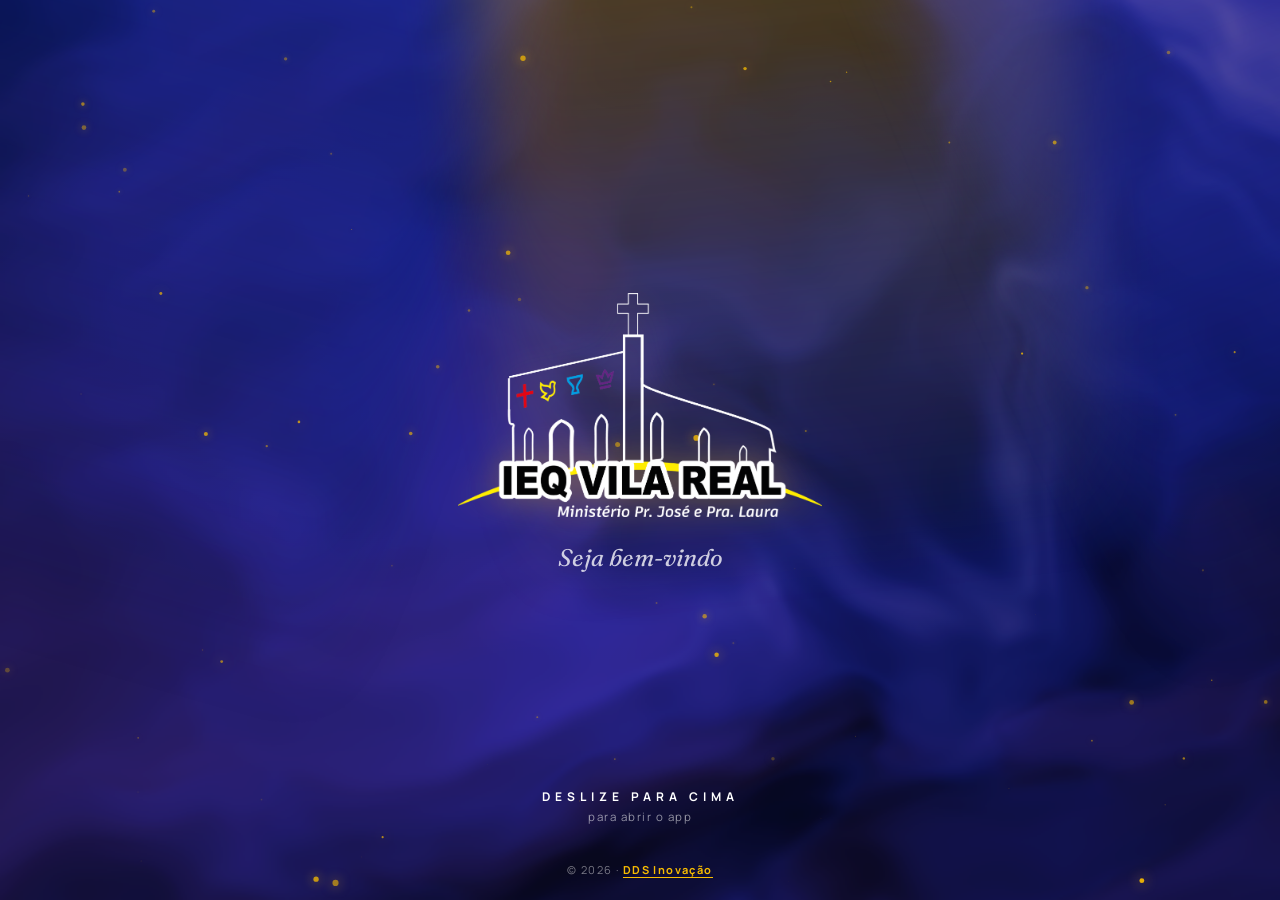
==== app/index.html @ fb71828f "Home: palavra do dia com compartilhar, aniversariantes de hoje em destaque; remove atalho do painel " ====
<!doctype html>
<html lang="pt-BR">
<head>
<meta charset="UTF-8">
<meta http-equiv="Cache-Control" content="no-cache, no-store, must-revalidate">
<meta http-equiv="Pragma" content="no-cache">
<meta http-equiv="Expires" content="0">
<meta name="viewport" content="width=device-width, initial-scale=1.0, viewport-fit=cover">
<title>IEQ Vila Real</title>
<link rel="manifest" href="manifest.json">
<meta name="theme-color" content="#3D5AFE">
<link rel="apple-touch-icon" href="assets/logo.png">
<link rel="icon" href="assets/logo.png">
<link rel="preconnect" href="https://fonts.googleapis.com">
<link rel="preconnect" href="https://fonts.gstatic.com" crossorigin>
<link href="https://fonts.googleapis.com/css2?family=Jost:wght@200;300;400;500;600&family=Plus+Jakarta+Sans:wght@400;500;600;700;800&family=Montserrat:wght@500;600;700;800&family=Inter:wght@400;500;600;700&family=Kalam:wght@400;700&family=Caveat:wght@600;700&family=Comic+Neue:wght@400;700&display=swap" rel="stylesheet">
<script>try{if(localStorage.getItem("igr_tema")!=="escuro")document.documentElement.classList.add("claro")}catch(e){document.documentElement.classList.add("claro")}</script>
<link rel="stylesheet" href="style.css?v=1792663022">
<link rel="stylesheet" href="design-v5.css?v=1792663022">
<link rel="stylesheet" href="design-v6.css?v=1792663022">
<link rel="stylesheet" href="design-v7.css?v=1792663022">
<link rel="stylesheet" href="design-v8.css?v=1792663022">
<link rel="stylesheet" href="design-v9.css?v=1792663022">
<link rel="stylesheet" href="design-v10.css?v=1792663022">
<link rel="stylesheet" href="design-v11.css?v=1792663022">
<link rel="preload" href="assets/fonts/instrument-serif-latin-400-normal.woff2" as="font" type="font/woff2" crossorigin>
<script src="https://cdn.jsdelivr.net/npm/@supabase/supabase-js@2"></script>
<script src="https://cdn.jsdelivr.net/npm/pdfjs-dist@3.11.174/build/pdf.min.js"></script>
<script src="https://cdn.jsdelivr.net/npm/jspdf@2.5.1/dist/jspdf.umd.min.js"></script>
<script src="https://cdn.jsdelivr.net/npm/html2canvas@1.4.1/dist/html2canvas.min.js"></script>
<script src="https://cdn.jsdelivr.net/npm/qrcode@1.5.3/build/qrcode.min.js"></script>
</head>
<body>
<div id="intro-overlay" aria-hidden="true">
  <canvas id="intro-aurora"></canvas>
  <canvas id="intro-canvas"></canvas>
  <div class="intro-beams"><span class="beam b1"></span><span class="beam b2"></span><span class="beam b3"></span></div>
  <div class="intro-rings"><i></i><i></i><i></i></div>
  <div class="intro-centro" id="intro-centro">
    <div class="intro-logo"><img src="assets/logo.png" alt=""></div>
    <h1 class="intro-nome" id="intro-nome"></h1>
    <svg class="intro-arco" viewBox="0 0 320 36" aria-hidden="true"><path d="M4 32 Q160 -12 316 32"/></svg>
    <p class="intro-sub" id="intro-sub"></p>
  </div>
  <div class="intro-dica"><span class="chev"><i></i><i></i><i></i></span><b>Deslize para cima</b><small>para abrir o app</small></div>
  <a class="intro-copy" href="https://ddsinovacao.com.br" target="_blank" rel="noopener">© 2026 · <u>DDS Inovação</u></a>
</div>

<svg width="0" height="0" style="position:absolute">
  <defs>
    <symbol id="i-home" viewBox="0 0 24 24"><path d="M3 11l9-8 9 8"/><path d="M5 10v10h14V10"/></symbol>
    <symbol id="i-book" viewBox="0 0 24 24"><path d="M4 5.5A2.5 2.5 0 0 1 6.5 3H12v16H6.5A2.5 2.5 0 0 0 4 21.5z"/><path d="M20 5.5A2.5 2.5 0 0 0 17.5 3H12v16h5.5A2.5 2.5 0 0 1 20 21.5z"/></symbol>
    <symbol id="i-mic" viewBox="0 0 24 24"><rect x="9" y="2" width="6" height="12" rx="3"/><path d="M5 11a7 7 0 0 0 14 0"/><line x1="12" y1="18" x2="12" y2="22"/><line x1="8" y1="22" x2="16" y2="22"/></symbol>
    <symbol id="i-heart" viewBox="0 0 24 24"><path d="M12 21s-7.5-4.6-10-9.3C.4 8.1 2.3 4.5 6 4c2-.3 3.7.6 4.8 2.2L12 7.7l1.2-1.5C14.3 4.6 16 3.7 18 4c3.7.5 5.6 4.1 4 7.7C19.5 16.4 12 21 12 21z"/></symbol>
    <symbol id="k-sun" viewBox="0 0 24 24"><circle cx="12" cy="12" r="4"/><path d="M12 3v2M12 19v2M3 12h2M19 12h2M5.6 5.6L7 7M17 17l1.4 1.4M5.6 18.4L7 17M17 7l1.4-1.4"/></symbol>
    <symbol id="k-moon" viewBox="0 0 24 24"><path d="M20 14.5A8 8 0 0 1 9.5 4a8 8 0 1 0 10.5 10.5z"/></symbol>
    <symbol id="k-share2" viewBox="0 0 24 24"><circle cx="18" cy="5.5" r="2.5"/><circle cx="6" cy="12" r="2.5"/><circle cx="18" cy="18.5" r="2.5"/><path d="M8.2 10.8l7.6-4.1M8.2 13.2l7.6 4.1"/></symbol>
    <symbol id="k-trophy" viewBox="0 0 24 24"><path d="M8 4h8v5a4 4 0 0 1-8 0V4z"/><path d="M8 6H5v1.5A3 3 0 0 0 8 10.5M16 6h3v1.5a3 3 0 0 1-3 3"/><path d="M12 13v4M8.5 20h7M10 17h4"/></symbol>
    <symbol id="k-medal" viewBox="0 0 24 24"><circle cx="12" cy="14.5" r="5"/><path d="M8.5 10L6.5 3.5h4l1.5 3 1.5-3h4L15.5 10"/><path d="M12 12.3v4.4M10.3 14.5h3.4"/></symbol>
    <symbol id="k-pin" viewBox="0 0 24 24"><path d="M12 21s-6.5-5.6-6.5-11a6.5 6.5 0 0 1 13 0c0 5.4-6.5 11-6.5 11z"/><circle cx="12" cy="10" r="2.3"/></symbol>
    <symbol id="k-download" viewBox="0 0 24 24"><path d="M12 4v11M7.5 11l4.5 4.5 4.5-4.5M5 20h14"/></symbol>
    <symbol id="k-help" viewBox="0 0 24 24"><circle cx="12" cy="12" r="9"/><path d="M9.5 9.5a2.5 2.5 0 1 1 3.6 2.2c-.7.4-1.1 1-1.1 1.8M12 16.8h.01"/></symbol>
    <symbol id="k-megaphone" viewBox="0 0 24 24"><path d="M4 10v4h3l7 4V6L7 10H4z"/><path d="M17.5 9.5a4 4 0 0 1 0 5"/></symbol>
    <symbol id="k-note" viewBox="0 0 24 24"><path d="M5 19l1-4L16.5 4.5a2 2 0 0 1 3 3L9 18l-4 1z"/></symbol>
    <symbol id="k-palette" viewBox="0 0 24 24"><path d="M12 3a9 9 0 1 0 0 18c1.2 0 1.7-.9 1.4-1.8-.4-1 .3-2.2 1.5-2.2H17a4 4 0 0 0 4-4c0-5-4-10-9-10z"/><circle cx="8" cy="11" r="1"/><circle cx="12" cy="7.5" r="1"/><circle cx="16" cy="11" r="1"/></symbol>
    <symbol id="k-lock" viewBox="0 0 24 24"><rect x="5" y="11" width="14" height="9" rx="2.5"/><path d="M8 11V8a4 4 0 0 1 8 0v3"/></symbol>
    <symbol id="k-check" viewBox="0 0 24 24"><path d="M5 12.5l4.5 4.5L19 7.5"/></symbol>
    <symbol id="k-plus" viewBox="0 0 24 24"><path d="M12 5v14M5 12h14"/></symbol>
    <symbol id="k-sparkle2" viewBox="0 0 24 24"><path d="M12 3l1.8 5.2L19 10l-5.2 1.8L12 17l-1.8-5.2L5 10l5.2-1.8z"/><path d="M19 17v4M17 19h4"/></symbol>
    <symbol id="k-clock" viewBox="0 0 24 24"><circle cx="12" cy="12" r="9"/><path d="M12 7v5l3 2"/></symbol>
    <symbol id="k-grid" viewBox="0 0 24 24"><rect x="3.5" y="3.5" width="7" height="7" rx="2"/><rect x="13.5" y="3.5" width="7" height="7" rx="2"/><rect x="3.5" y="13.5" width="7" height="7" rx="2"/><rect x="13.5" y="13.5" width="7" height="7" rx="2"/></symbol>
    <symbol id="k-trash" viewBox="0 0 24 24"><path d="M4.5 7h15M9.5 7V4.5h5V7M6.5 7l.8 12.5h9.4L17.5 7M10 11v5M14 11v5"/></symbol>
    <symbol id="k-close" viewBox="0 0 24 24"><path d="M6 6l12 12M18 6L6 18"/></symbol>
    <symbol id="k-search" viewBox="0 0 24 24"><circle cx="11" cy="11" r="6.5"/><path d="M16 16l4.5 4.5"/></symbol>
    <symbol id="k-bible" viewBox="0 0 24 24"><path d="M6 3h11a2 2 0 0 1 2 2v15H8a2 2 0 0 1-2-2V3z"/><path d="M6 18a2 2 0 0 1 2-2h11"/><path d="M12.5 6v6M10.5 8h4"/></symbol>
    <symbol id="k-study" viewBox="0 0 24 24"><path d="M3 5.5C5.2 4.5 8.2 4.6 12 6.6c3.8-2 6.8-2.1 9-1.1v13c-2.2-1-5.2-.9-9 1.1-3.8-2-6.8-2.1-9-1.1z"/><path d="M12 6.6v13"/></symbol>
    <symbol id="k-diary" viewBox="0 0 24 24"><rect x="5" y="3" width="14" height="18" rx="2.5"/><path d="M12 15.4s-3.2-2-3.2-4.2a1.8 1.8 0 0 1 3.2-1.1 1.8 1.8 0 0 1 3.2 1.1c0 2.2-3.2 4.2-3.2 4.2z"/></symbol>
    <symbol id="k-books" viewBox="0 0 24 24"><rect x="3.5" y="4" width="4.5" height="16" rx="1.2"/><rect x="9.5" y="6" width="4.5" height="14" rx="1.2"/><path d="M16.4 8.6l3.7-1 2.4 10.6-3.7 1z"/></symbol>
    <symbol id="k-camera" viewBox="0 0 24 24"><path d="M4 8h3l1.6-2.2h6.8L17 8h3a1 1 0 0 1 1 1v9a1 1 0 0 1-1 1H4a1 1 0 0 1-1-1V9a1 1 0 0 1 1-1z"/><circle cx="12" cy="13" r="3.6"/></symbol>
    <symbol id="k-gallery" viewBox="0 0 24 24"><rect x="3" y="4" width="18" height="16" rx="3"/><circle cx="9" cy="10" r="1.6"/><path d="M4 18l5-5 4 4 3-3 4 4"/></symbol>
    <symbol id="k-event" viewBox="0 0 24 24"><rect x="3" y="5" width="18" height="16" rx="3"/><path d="M3 10h18M8 3v4M16 3v4"/><circle cx="16" cy="16" r="2.7"/><path d="M16 14.7V16l.9.6"/></symbol>
    <symbol id="k-calendar" viewBox="0 0 24 24"><rect x="3" y="5" width="18" height="16" rx="3"/><path d="M3 10h18M8 3v4M16 3v4M8 14h2M12 14h2M16 14h.01M8 17.5h2M12 17.5h2"/></symbol>
    <symbol id="k-people" viewBox="0 0 24 24"><circle cx="9" cy="8" r="3.2"/><path d="M3 20c.4-3.6 3-5.5 6-5.5s5.6 1.9 6 5.5"/><circle cx="17.5" cy="9" r="2.4"/><path d="M17 14.2c2.4.2 3.9 1.8 4.3 4.3"/></symbol>
    <symbol id="k-church" viewBox="0 0 24 24"><path d="M12 2v4M10 4h4"/><path d="M12 6l5 4v10H7V10z"/><path d="M3 20v-7l4-3M21 20v-7l-4-3"/><path d="M10 20v-4a2 2 0 0 1 4 0v4"/></symbol>
    <symbol id="k-live" viewBox="0 0 24 24"><rect x="3" y="6" width="13" height="12" rx="3"/><path d="M16 10.5l5-3v9l-5-3"/></symbol>
    <symbol id="k-handheart" viewBox="0 0 24 24"><path d="M2.5 15.5l4.2-1.2 4 1.6 5-1.5a1.7 1.7 0 0 1 .7 3.2L11 20.2l-5-1-3.5.6z"/><path d="M14 11.2s-3.2-1.9-3.2-4a1.8 1.8 0 0 1 3.2-1.1 1.8 1.8 0 0 1 3.2 1.1c0 2.1-3.2 4-3.2 4z"/></symbol>
    <symbol id="k-chat" viewBox="0 0 24 24"><path d="M4 5h16a1 1 0 0 1 1 1v10a1 1 0 0 1-1 1H10l-5 4v-4H4a1 1 0 0 1-1-1V6a1 1 0 0 1 1-1z"/><path d="M8 10h8M8 13h5"/></symbol>
    <symbol id="k-cross" viewBox="0 0 24 24"><circle cx="12" cy="12" r="8.6" fill="currentColor" fill-opacity=".2" stroke="none"/><path d="M12 5.5v13M8 10h8"/><path d="M4.6 4.8l1.7 1.7M19.4 4.8l-1.7 1.7M2.8 12h1.6M19.6 12h1.6"/></symbol>
    <symbol id="k-ticket" viewBox="0 0 24 24"><path d="M4 8.2A2.2 2.2 0 0 1 6.2 6h11.6A2.2 2.2 0 0 1 20 8.2v1.6a2.2 2.2 0 0 0 0 4.4v1.6a2.2 2.2 0 0 1-2.2 2.2H6.2A2.2 2.2 0 0 1 4 15.8v-1.6a2.2 2.2 0 0 0 0-4.4z" fill="currentColor" fill-opacity=".2"/><path d="M14.5 6.5v2M14.5 11v2M14.5 15.5v2"/><path d="M9 10.2l.7 1.4 1.5.2-1.1 1 .3 1.5L9 13.6l-1.4.7.3-1.5-1.1-1 1.5-.2z" stroke-width="1.2"/></symbol>
    <symbol id="k-enter" viewBox="0 0 24 24"><path d="M14 4.5h3.6A2.4 2.4 0 0 1 20 6.9v10.2a2.4 2.4 0 0 1-2.4 2.4H14" fill="currentColor" fill-opacity=".2"/><path d="M4 12h10.5M10.8 8.3L14.5 12l-3.7 3.7"/></symbol>
    <symbol id="k-megaphone2" viewBox="0 0 24 24"><path d="M4 10.5v3a1.5 1.5 0 0 0 1.5 1.5H7l8 4.5v-15L7 9H5.5A1.5 1.5 0 0 0 4 10.5z" fill="currentColor" fill-opacity=".2"/><path d="M7 15l1.2 4.2h2.1L9.4 15.7M18.5 9.5a3.5 3.5 0 0 1 0 5"/></symbol>
    <symbol id="k-photos" viewBox="0 0 24 24"><rect x="3" y="5" width="18" height="14" rx="3" fill="currentColor" fill-opacity=".2"/><circle cx="8.5" cy="10" r="1.7"/><path d="M3.5 17l5-4.5 4 3.5 3-2.5 5 4.5"/></symbol>
    <symbol id="k-bubble" viewBox="0 0 24 24"><path d="M4 6.5A2.5 2.5 0 0 1 6.5 4h11A2.5 2.5 0 0 1 20 6.5v7a2.5 2.5 0 0 1-2.5 2.5H11l-4.5 3.8V16A2.5 2.5 0 0 1 4 13.5z" fill="currentColor" fill-opacity=".2"/><path d="M8.5 9.5h7M8.5 12.5h4.5"/></symbol>
    <symbol id="k-eye" viewBox="0 0 24 24"><path d="M2.5 12S6 5.5 12 5.5 21.5 12 21.5 12 18 18.5 12 18.5 2.5 12 2.5 12z"/><circle cx="12" cy="12" r="3"/></symbol>
    <symbol id="k-clipboard" viewBox="0 0 24 24"><rect x="5" y="4.5" width="14" height="16.5" rx="2.5"/><path d="M9 4.5h6v2.5H9z"/><path d="M8.5 12h7M8.5 16h4.5"/></symbol>
    <symbol id="k-file" viewBox="0 0 24 24"><path d="M6 3h8l4 4v14H6z"/><path d="M14 3v4h4M9 13h6M9 17h6"/></symbol>
    <symbol id="k-coin" viewBox="0 0 24 24"><circle cx="12" cy="12" r="8.5"/><path d="M14.5 9.2c-.5-.8-1.4-1.2-2.5-1.2-1.4 0-2.300.7-2.300 1.7 0 2.4 5 1.100 5 3.7 0 1.100-1 1.800-2.6 1.800-1.100 0-2.100-.4-2.7-1.2M12 6.5V8M12 16v1.5"/></symbol>
    <symbol id="k-calplus" viewBox="0 0 24 24"><rect x="3" y="5" width="18" height="16" rx="3"/><path d="M3 10h18M8 3v4M16 3v4M12 13v5M9.5 15.5h5"/></symbol>
    <symbol id="k-nav" viewBox="0 0 24 24"><path d="M12 3l7 17-7-4-7 4z" fill="currentColor" fill-opacity=".2"/></symbol>
    <symbol id="k-chevron" viewBox="0 0 24 24"><path d="M9 5l7 7-7 7"/></symbol>
    <symbol id="i-share" viewBox="0 0 24 24"><circle cx="18" cy="5" r="3"/><circle cx="6" cy="12" r="3"/><circle cx="18" cy="19" r="3"/><path d="M8.6 10.5l6.8-4M8.6 13.5l6.8 4"/></symbol>
    <symbol id="i-bell" viewBox="0 0 24 24"><path d="M6 8a6 6 0 0 1 12 0c0 7 3 9 3 9H3s3-2 3-9"/><path d="M10 21a2 2 0 0 0 4 0"/></symbol>
    <symbol id="i-user" viewBox="0 0 24 24"><circle cx="12" cy="8" r="4"/><path d="M4 21c0-4.4 3.6-7 8-7s8 2.6 8 7"/></symbol>
    <symbol id="i-file" viewBox="0 0 24 24"><path d="M6 2h9l5 5v15H6z"/><line x1="9" y1="13" x2="15" y2="13"/><line x1="9" y1="17" x2="15" y2="17"/></symbol>
    <symbol id="i-play" viewBox="0 0 24 24"><polygon points="7,4 20,12 7,20"/></symbol>
    <symbol id="i-sparkle" viewBox="0 0 24 24"><path d="M12 2l1.8 6.2L20 10l-6.2 1.8L12 18l-1.8-6.2L4 10l6.2-1.8z"/></symbol>
    <symbol id="i-arrowleft" viewBox="0 0 24 24"><line x1="19" y1="12" x2="5" y2="12"/><path d="M11 18l-6-6 6-6"/></symbol>
    <symbol id="i-plus" viewBox="0 0 24 24"><line x1="12" y1="5" x2="12" y2="19"/><line x1="5" y1="12" x2="19" y2="12"/></symbol>
    <symbol id="i-logout" viewBox="0 0 24 24"><path d="M9 21H5a2 2 0 0 1-2-2V5a2 2 0 0 1 2-2h4"/><path d="M16 17l5-5-5-5"/><line x1="21" y1="12" x2="9" y2="12"/></symbol>
    <symbol id="i-music" viewBox="0 0 24 24"><path d="M9 18V5l12-2v13"/><circle cx="6" cy="18" r="3"/><circle cx="18" cy="16" r="3"/></symbol>
    <symbol id="i-menu" viewBox="0 0 24 24"><line x1="3" y1="6" x2="21" y2="6"/><line x1="3" y1="12" x2="21" y2="12"/><line x1="3" y1="18" x2="21" y2="18"/></symbol>
    <symbol id="i-camera" viewBox="0 0 24 24"><path d="M4 8h3l2-3h6l2 3h3v12H4z"/><circle cx="12" cy="14" r="4"/></symbol>
    <symbol id="i-instagram" viewBox="0 0 24 24"><rect x="3" y="3" width="18" height="18" rx="5"/><circle cx="12" cy="12" r="4"/><circle cx="17.5" cy="6.5" r="1"/></symbol>
    <symbol id="i-download" viewBox="0 0 24 24"><path d="M12 3v12"/><path d="M7 10l5 5 5-5"/><path d="M5 21h14"/></symbol>
    <symbol id="i-mappin" viewBox="0 0 24 24"><path d="M12 21s-7-6.2-7-11a7 7 0 0 1 14 0c0 4.8-7 11-7 11z"/><circle cx="12" cy="10" r="2.5"/></symbol>
    <symbol id="i-phone" viewBox="0 0 24 24"><path d="M6.6 10.8c1.4 2.9 3.7 5.2 6.6 6.6l2.2-2.2c.3-.3.7-.4 1.1-.3 1.2.4 2.5.6 3.8.6.6 0 1 .4 1 1v3.5c0 .6-.4 1-1 1C10.6 21 3 13.4 3 4c0-.6.4-1 1-1h3.5c.6 0 1 .4 1 1 0 1.3.2 2.6.6 3.8.1.4 0 .8-.3 1.1z"/></symbol>
    <symbol id="i-facebook" viewBox="0 0 24 24"><path d="M14 9h3V6h-3c-2 0-3.5 1.5-3.5 3.5V12H8v3h2.5v6h3v-6H16l.5-3h-3V9.8c0-.5.3-.8.8-.8z"/></symbol>
    <symbol id="i-whatsapp" viewBox="0 0 24 24"><path d="M4 20l1.3-4.7A8 8 0 1 1 9 18.5z"/><path d="M8.5 9c0 3.5 3 6.5 6.5 6.5"/></symbol>
    <symbol id="i-settings" viewBox="0 0 24 24"><circle cx="12" cy="12" r="3"/><path d="M19.4 15a1.7 1.7 0 0 0 .34 1.87l.06.06a2 2 0 1 1-2.83 2.83l-.06-.06a1.7 1.7 0 0 0-1.87-.34 1.7 1.7 0 0 0-1.04 1.56V21a2 2 0 0 1-4 0v-.09A1.7 1.7 0 0 0 9 19.36a1.7 1.7 0 0 0-1.87.34l-.06.06a2 2 0 1 1-2.83-2.83l.06-.06a1.7 1.7 0 0 0 .34-1.87 1.7 1.7 0 0 0-1.56-1.04H3a2 2 0 0 1 0-4h.09A1.7 1.7 0 0 0 4.64 9a1.7 1.7 0 0 0-.34-1.87l-.06-.06a2 2 0 1 1 2.83-2.83l.06.06a1.7 1.7 0 0 0 1.87.34H9a1.7 1.7 0 0 0 1.04-1.56V3a2 2 0 0 1 4 0v.09a1.7 1.7 0 0 0 1.04 1.56 1.7 1.7 0 0 0 1.87-.34l.06-.06a2 2 0 1 1 2.83 2.83l-.06.06a1.7 1.7 0 0 0-.34 1.87V9a1.7 1.7 0 0 0 1.56 1.04H21a2 2 0 0 1 0 4h-.09a1.7 1.7 0 0 0-1.56 1.04z"/></symbol>
    <symbol id="i-calendar" viewBox="0 0 24 24"><rect x="3" y="5" width="18" height="16" rx="2"/><path d="M8 3v4M16 3v4M3 10h18"/></symbol>
    <symbol id="i-chat" viewBox="0 0 24 24"><path d="M4 4h16v12H8l-4 4z"/></symbol>
    <symbol id="i-bass-guitar" viewBox="0 0 48 48">
      <!-- headstock -->
      <rect x="20.5" y="2" width="4" height="7" rx="1.3" fill="#5C4033"/>
      <circle cx="18.3" cy="3.2" r="1.5" fill="#D9A441"/>
      <circle cx="18.3" cy="6.8" r="1.5" fill="#D9A441"/>
      <circle cx="26.7" cy="3.2" r="1.5" fill="#D9A441"/>
      <circle cx="26.7" cy="6.8" r="1.5" fill="#D9A441"/>
      <!-- long neck -->
      <rect x="21.3" y="9" width="2.4" height="22" fill="#8A5A34"/>
      <rect x="21.6" y="9" width="0.5" height="22" fill="#C89566"/>
      <!-- body (single-cutaway solid body, distinct from the acoustic guitar emoji) -->
      <path d="M13 30c-3 3-3 9 2 12.5 5.5 3.8 12.5 3.8 16 0 3.5-3.5 3.7-8.5 1-11.5-2.2-2.5-5.5-3-8-1.2-2-2.3-6.7-3.2-11-.3z" fill="#E0662E"/>
      <path d="M13 30c-3 3-3 9 2 12.5 5.5 3.8 12.5 3.8 16 0 3.5-3.5 3.7-8.5 1-11.5" fill="none" stroke="#B84A1C" stroke-width="0.6"/>
      <circle cx="27" cy="38" r="3.4" fill="#3A2317"/>
      <circle cx="27" cy="38" r="1.6" fill="#171717"/>
      <!-- 4 strings, matching a bass -->
      <line x1="21.9" y1="9" x2="21.9" y2="41" stroke="#EDEDED" stroke-width="0.35"/>
      <line x1="22.5" y1="9" x2="22.5" y2="41" stroke="#EDEDED" stroke-width="0.35"/>
      <line x1="23.1" y1="9" x2="23.1" y2="41" stroke="#EDEDED" stroke-width="0.35"/>
      <line x1="23.7" y1="9" x2="23.7" y2="41" stroke="#EDEDED" stroke-width="0.35"/>
    </symbol>
    <filter id="rm-rough0" x="-25%" y="-25%" width="150%" height="150%">
      <feTurbulence type="fractalNoise" baseFrequency="0.045 0.09" numOctaves="2" seed="2" result="n"/>
      <feDisplacementMap in="SourceGraphic" in2="n" scale="7"/>
    </filter>
    <filter id="rm-rough1" x="-25%" y="-25%" width="150%" height="150%">
      <feTurbulence type="fractalNoise" baseFrequency="0.05 0.1" numOctaves="2" seed="7" result="n"/>
      <feDisplacementMap in="SourceGraphic" in2="n" scale="8"/>
    </filter>
    <filter id="rm-rough2" x="-25%" y="-25%" width="150%" height="150%">
      <feTurbulence type="fractalNoise" baseFrequency="0.04 0.08" numOctaves="2" seed="14" result="n"/>
      <feDisplacementMap in="SourceGraphic" in2="n" scale="9"/>
    </filter>
    <filter id="rm-rough3" x="-25%" y="-25%" width="150%" height="150%">
      <feTurbulence type="fractalNoise" baseFrequency="0.055 0.095" numOctaves="2" seed="21" result="n"/>
      <feDisplacementMap in="SourceGraphic" in2="n" scale="6"/>
    </filter>
  </defs>
</svg>

<div id="app">

  <div id="tela-carregando-inicial" style="position:fixed;inset:0;background:var(--bg);display:flex;flex-direction:column;align-items:center;justify-content:center;gap:22px;z-index:999;">
    <img src="assets/logo.png" alt="" style="width:150px;height:150px;object-fit:contain;">
    <div style="width:160px;height:5px;border-radius:999px;background:var(--line);overflow:hidden;">
      <div style="width:40%;height:100%;border-radius:999px;background:var(--brand);animation:barraCarregando 1.1s ease-in-out infinite;"></div>
    </div>
  </div>
  <style>@keyframes barraCarregando{0%{transform:translateX(-100%);}100%{transform:translateX(350%);}}</style>

  <!-- ============ BARRA SUPERIOR GLOBAL ============ -->
  <header class="appbar">
    <button class="appbar-btn" id="btn-abrir-drawer" aria-label="Menu"><svg class="icon"><use href="#i-menu"/></svg></button>
    <div class="appbar-brand">
      <img src="assets/logo.png" alt="logo" id="appbar-logo">
      <span id="appbar-nome">Igreja</span>
    </div>
    <button class="appbar-btn" id="btn-abrir-perfil" aria-label="Perfil"><svg class="icon"><use href="#i-user"/></svg></button>
  </header>

  <div class="a2hs" style="display:none;" data-close-a2hs>
    <div class="icn"><svg class="icon" width="14" height="14"><use href="#i-plus"/></svg></div>
    <div style="flex:1;">
      <strong>Adicione à tela inicial</strong><span class="a2hs-texto"></span>
      <button id="btn-instalar-agora" style="display:none;margin-top:8px;background:#fff;color:var(--brand);border:none;border-radius:8px;padding:8px 14px;font-weight:700;font-size:12.5px;cursor:pointer;">📲 Instalar agora</button>
    </div>
    <button data-close-a2hs aria-label="Fechar">✕</button>
  </div>

  <!-- ============ MENU LATERAL ============ -->
  <div class="drawer-overlay" id="drawer-overlay"></div>

  <!-- ============ VISUALIZADOR DE FOTOS (LIGHTBOX) ============ -->
  <div class="lightbox-overlay" id="lightbox-overlay">
    <button class="lightbox-fechar" id="lightbox-fechar" aria-label="Fechar">✕</button>
    <button class="lightbox-nav lightbox-prev" id="lightbox-prev" aria-label="Anterior">‹</button>
    <img id="lightbox-img" src="" alt="">
    <button class="lightbox-nav lightbox-next" id="lightbox-next" aria-label="Próxima">›</button>
    <div class="lightbox-rodape">
      <span id="lightbox-contador"></span>
      <a id="lightbox-baixar" href="#" download class="btn btn-primary" style="width:auto;padding:9px 18px;font-size:12.5px;">📥 Baixar</a>
    </div>
  </div>

  <!-- ============ MODAL ANIVERSARIANTE ============ -->
  <div class="modal-overlay" id="modal-aniversariante">
    <div class="modal-card">
      <button class="modal-fechar" id="aniv-modal-fechar" aria-label="Fechar">✕</button>
      <div id="aniv-modal-conteudo"></div>
    </div>
  </div>

  <!-- ============ AJUSTAR FOTO DE PERFIL ============ -->
  <div class="foto-editor-overlay" id="foto-editor-overlay">
    <div class="foto-editor-box">
      <p class="foto-editor-titulo">Ajuste o enquadramento</p>
      <div class="foto-editor-viewport" id="foto-editor-viewport">
        <img id="foto-editor-img" draggable="false" alt="">
      </div>
      <input type="range" id="foto-editor-zoom" min="100" max="300" value="100">
      <p class="hint" style="text-align:center;margin:2px 0 14px;">Arraste pra posicionar · use a barra pra dar zoom</p>
      <div class="foto-editor-botoes">
        <button type="button" class="btn btn-ghost" id="foto-editor-cancelar">Cancelar</button>
        <button type="button" class="btn btn-primary" id="foto-editor-salvar">Salvar</button>
      </div>
    </div>
  </div>

  <nav class="drawer" id="drawer">
    <div class="drawer-hero">
      <button class="drawer-x" data-close-drawer aria-label="Fechar"><svg class="icon"><use href="#k-close"/></svg></button>
      <img class="drawer-logo" src="assets/logo-branca.png" alt="">
      <span class="drawer-brand-nome" id="drawer-nome">Igreja</span>
    </div>
    <div class="drawer-lista">
      <button class="drawer-item" id="drawer-inicio" data-nav="tela-visitante" data-close-drawer><span class="di-ic c0"><svg class="icon"><use href="#i-home"/></svg></span><span class="di-tx"><b>Início</b><small>Página principal</small></span></button>
      <button class="drawer-item" data-nav="tela-login" data-close-drawer><span class="di-ic c1"><svg class="icon"><use href="#i-user"/></svg></span><span class="di-tx"><b>Entrar</b><small>Sou membro</small></span></button>
      <button class="drawer-item" id="drawer-admin" data-nav="tela-admin-login" data-close-drawer><span class="di-ic c4"><svg class="icon"><use href="#i-settings"/></svg></span><span class="di-tx"><b>Administração</b><small>Acesso da liderança</small></span></button>
    </div>
    <button class="drawer-tema" id="btn-tema" type="button" aria-label="Trocar aparência"><span class="dt-ic"><svg class="icon"><use href="#k-sun"/></svg></span><span class="dt-tx"><b>Aparência</b><small id="tema-rotulo">Claro</small></span><span class="dt-sw"><i></i></span></button>
    <p class="dds-copy">© 2026 · <a href="https://ddsinovacao.com.br" target="_blank" rel="noopener">DDS Inovação</a><small>Todos os direitos reservados</small></p>
  </nav>

  <!-- ============ VISITANTE ============ -->
  <div class="screen" id="tela-visitante">
    <div class="scroll no-nav">
      <div class="hero-boasvindas">
        <span class="emoji-boasvindas">🙌</span>
        <span class="tag">Área do visitante</span>
        <h1>Que alegria ter você aqui!</h1>
        <p>Fica à vontade pra ver os horários e avisos aqui embaixo. E se quiser receber as novidades da igreja no seu WhatsApp, é só deixar seu contato — leva 10 segundos 💛</p>
        <a href="#form-visitante" class="cta">Quero deixar meu contato ↓</a>
      </div>

      <div class="quicklinks">
        <a href="#secao-cultos" class="quicklink"><span class="quicklink-ic"><svg class="icon"><use href="#k-cross"/></svg></span>Cultos</a>
        <a href="#secao-avisos" class="quicklink"><span class="quicklink-ic"><svg class="icon"><use href="#k-megaphone2"/></svg></span>Avisos</a>
        <button class="quicklink" data-nav="tela-fotos"><span class="quicklink-ic"><svg class="icon"><use href="#k-photos"/></svg></span>Fotos</button>
        <button class="quicklink" data-nav="tela-eventos"><span class="quicklink-ic"><svg class="icon"><use href="#k-ticket"/></svg></span>Eventos</button>
        <button class="quicklink" data-nav="tela-calendario"><span class="quicklink-ic"><svg class="icon"><use href="#k-calendar"/></svg></span>Calendário</button>
        <button class="quicklink" data-nav="tela-biblia"><span class="quicklink-ic"><svg class="icon"><use href="#k-bible"/></svg></span>Bíblia</button>
        <button class="quicklink" data-nav="tela-biblioteca"><span class="quicklink-ic"><svg class="icon"><use href="#k-books"/></svg></span>Livros</button>
        <button class="quicklink" data-nav="tela-sobre-igreja"><span class="quicklink-ic"><svg class="icon"><use href="#k-church"/></svg></span>Sobre a igreja</button>
        <button class="quicklink" data-nav="tela-camera-jerusalem"><span class="quicklink-ic"><svg class="icon"><use href="#k-live"/></svg></span>Câmera ao vivo</button>
        <a href="#form-visitante" class="quicklink"><span class="quicklink-ic"><svg class="icon"><use href="#k-bubble"/></svg></span>Contato</a>
        <button class="quicklink" data-nav="tela-login"><span class="quicklink-ic"><svg class="icon"><use href="#k-enter"/></svg></span>Entrar / Cadastro</button>
      </div>

      <div class="section-label" id="secao-cultos"><b>Cultos desta semana</b></div>
      <div id="lista-cultos"><p class="hint"><span class="loading-dot"></span> carregando...</p></div>

      <div class="section-label" id="secao-avisos"><b>Avisos</b></div>
      <div id="visitante-avisos"><p class="hint"><span class="loading-dot"></span> carregando...</p></div>

      <div class="section-label"><b>Fotos</b><a class="linklike" data-nav="tela-fotos" style="font-size:12px;">Ver todas →</a></div>
      <div id="visitante-fotos-preview"></div>

      <div class="section-label"><b>Deixe seu contato</b></div>
      <div class="card">
        <form id="form-visitante">
          <div class="field"><label>Seu nome</label><input id="visitante-nome" required placeholder="Como você gosta de ser chamado(a)"></div>
          <div class="field"><label>WhatsApp</label><input id="visitante-telefone" required placeholder="(41) 9 0000-0000"></div>
          <div class="field"><label>Data de nascimento</label><input id="visitante-nascimento" type="date" required></div>
          <div class="field"><label>Gênero</label>
            <select id="visitante-genero" required>
              <option value="">Selecione</option>
              <option value="M">Masculino</option>
              <option value="F">Feminino</option>
            </select>
          </div>
          <div class="field" style="margin-bottom:6px;"><label>Estado civil</label>
            <select id="visitante-estado-civil" required>
              <option value="">Selecione</option>
              <option value="solteiro">Solteiro(a)</option>
              <option value="casado">Casado(a)</option>
            </select>
          </div>
          <div class="field" style="position:relative;"><label>Quem te convidou? (opcional)</label>
            <input id="visitante-busca-indicador" autocomplete="off" placeholder="Digite o nome de quem te chamou...">
            <div id="visitante-sugestoes-indicador" class="autocomplete-lista" style="display:none;"></div>
          </div>
          <input type="hidden" id="visitante-indicador-id">
          <p class="hint" style="margin:2px 0 14px;">É só pra te encaminhar pro ministério certo (crianças, jovens, etc.) — ninguém mais vê esses dados.</p>
          <button class="btn btn-primary" id="btn-enviar-visitante" type="submit">Enviar</button>
        </form>
      </div>
    </div>
  </div>

  <!-- ============ ADMIN: LOGIN ============ -->
  <div class="screen" id="tela-admin-login">
    <div class="scroll no-nav">
      <button class="btn btn-ghost" style="width:auto;padding:8px 12px;margin-bottom:10px;" data-nav="tela-visitante">← Voltar</button>
      <span style="font-family:'Montserrat',sans-serif;font-weight:700;font-size:19px;display:block;margin-bottom:4px;">Acesso do administrador</span>
      <p class="hint" style="margin-bottom:18px;">Aprove líderes e gerencie conteúdos da igreja.</p>
      <form id="form-admin-login">
        <div class="field"><label>Senha de administrador</label><input id="admin-senha" type="password" placeholder="••••••••"></div>
        <p class="error-msg" id="admin-erro"></p>
        <button class="btn btn-primary" type="submit">Entrar</button>
      </form>
    </div>
  </div>

  <!-- ============ ADMIN: PAINEL ============ -->
  <div class="screen" id="tela-admin-painel">
    <div class="scroll no-nav">
      <div class="topbar">
        <span style="font-family:'Montserrat',sans-serif;font-weight:700;font-size:18px;" id="admin-titulo-painel">Painel do administrador</span>
        <div style="display:flex;gap:6px;">
          <button class="navitem" style="width:auto;flex:none;" id="btn-admin-area-membro" title="Área do membro"><svg class="icon"><use href="#i-user"/></svg></button>
          <button class="navitem" style="width:auto;flex:none;" data-nav="tela-visitante" id="btn-sair-admin"><svg class="icon"><use href="#i-logout"/></svg></button>
        </div>
      </div>

      <div class="admin-grid" id="admin-grid">
        <button class="admin-grid-card" data-secao="lideres"><svg class="icon"><use href="#i-user"/></svg>Líderes</button>
        <button class="admin-grid-card" data-secao="membros"><svg class="icon"><use href="#i-user"/></svg>Membros</button>
        <button class="admin-grid-card" data-secao="acessos"><svg class="icon"><use href="#i-settings"/></svg>Acessos especiais</button>
        <button class="admin-grid-card" data-secao="visitantes"><svg class="icon"><use href="#i-heart"/></svg>Visitantes</button>
        <button class="admin-grid-card" data-secao="cultos"><svg class="icon"><use href="#i-book"/></svg>Cultos</button>
        <button class="admin-grid-card" data-secao="avisos"><svg class="icon"><use href="#i-bell"/></svg>Avisos</button>
        <button class="admin-grid-card" data-secao="pastor"><svg class="icon"><use href="#i-mic"/></svg>Pastor</button>
        <button class="admin-grid-card" data-secao="estudos"><svg class="icon"><use href="#i-sparkle"/></svg>Estudos</button>
        <button class="admin-grid-card" data-secao="fotos"><svg class="icon"><use href="#i-camera"/></svg>Fotos</button>
        <button class="admin-grid-card" data-secao="igreja"><svg class="icon"><use href="#i-settings"/></svg>Igreja</button>
        <button class="admin-grid-card" data-secao="oracao"><svg class="icon"><use href="#i-heart"/></svg>Oração</button>
        <button class="admin-grid-card" data-secao="eventos"><svg class="icon"><use href="#i-plus"/></svg>Eventos</button>
        <button class="admin-grid-card" data-secao="calendario"><svg class="icon"><use href="#i-calendar"/></svg>Calendário</button>
        <button class="admin-grid-card" data-secao="livros"><svg class="icon"><use href="#i-book"/></svg>Livros</button>
        <button class="admin-grid-card" id="admin-card-louvor"><svg class="icon"><use href="#i-music"/></svg>Louvor</button>
      </div>

      <div class="admin-painel-aba" data-admin-painel="calendario" style="display:none;">
        <div class="admin-aba-voltar" data-voltar-admin>← Voltar ao painel</div>
        <div class="section-label"><b>Publicar no calendário (todos os membros)</b></div>
        <p class="hint" style="margin-top:-6px;">Diferente do calendário do líder (que avisa só o grupo dele), isso aqui notifica a igreja inteira.</p>
        <div class="card">
          <div class="field"><label>Título</label><input id="adm-cal-titulo" required placeholder="Ex: Conferência de Missões"></div>
          <div class="field"><label>Tipo (opcional — já cria/vincula automaticamente)</label>
            <select id="adm-cal-tipo">
              <option value="">Só reservar no Calendário</option>
              <option value="culto">Culto</option>
              <option value="evento">Evento (com inscrição)</option>
              <option value="aviso">Aviso pra todo mundo</option>
            </select>
          </div>
          <div class="field"><label>Local</label><input id="adm-cal-local" required placeholder="Ex: Templo, Salão..."></div>
          <div class="field"><label>Data (início)</label><input id="adm-cal-data" type="date" required></div>
          <div class="field"><label>Data final (opcional — pra evento de vários dias)</label><input id="adm-cal-data-fim" type="date"></div>
          <div class="field">
            <label>Dia da semana (opcional — pra série recorrente no período)</label>
            <select id="adm-cal-dia-semana">
              <option value="">Todos os dias do período</option>
              <option value="domingo">Domingo</option>
              <option value="segunda">Segunda-feira</option>
              <option value="terca">Terça-feira</option>
              <option value="quarta">Quarta-feira</option>
              <option value="quinta">Quinta-feira</option>
              <option value="sexta">Sexta-feira</option>
              <option value="sabado">Sábado</option>
            </select>
          </div>
          <p class="hint" style="margin:-4px 0 12px;">Ex: campanha todo domingo, de 06/09 a 20/12 — preencha início/fim e escolha "Domingo".</p>
          <div class="field"><label>Horário (opcional)</label><input id="adm-cal-horario" placeholder="Ex: 19h30"></div>
          <div class="field"><label>Descrição (opcional)</label><input id="adm-cal-observacoes" placeholder="Detalhes do evento, culto, etc."></div>
          <div class="field" style="margin-bottom:6px;"><label>Banner/imagem (opcional)</label><input id="adm-cal-imagem" type="file" accept="image/*"></div>
          <button class="btn btn-primary" id="btn-adm-add-calendario" type="button">Publicar e notificar todo mundo</button>
        </div>
      </div>

      <div class="admin-painel-aba" data-admin-painel="lideres" style="display:none;">
        <div class="admin-aba-voltar" data-voltar-admin>← Voltar ao painel</div>

        <div class="section-label"><b>Exportar dados</b></div>
        <button class="btn btn-ghost" id="btn-exportar-membros" type="button">📥 Exportar todos os membros (CSV)</button>

        <div class="section-label"><b>Pedidos de liderança pendentes</b></div>
        <div id="admin-lideres-pendentes"><p class="hint"><span class="loading-dot"></span></p></div>

        <div class="section-label"><b>Líderes ativos</b></div>
        <p class="hint" style="margin-top:-6px;">Toque em "Editar" pra trocar o grupo, as permissões, ou remover a liderança.</p>
        <div id="admin-lideres-ativos"><p class="hint"><span class="loading-dot"></span></p></div>

        <div class="section-label"><b>Promover um membro já cadastrado a líder</b></div>
        <p class="hint" style="margin-top:-6px;">Pra quando a pessoa já é membro — busca o nome dela, sem criar cadastro novo.</p>
        <div class="card">
          <div class="field" style="position:relative;">
            <label>Buscar membro</label>
            <input id="promo-lider-busca" autocomplete="off" placeholder="Digite o nome...">
            <div id="promo-lider-sugestoes" class="autocomplete-lista" style="display:none;"></div>
          </div>
          <div id="promo-lider-selecionado" style="display:none;margin-bottom:10px;">
            <div class="row-avatar"><div class="row-info"><b id="promo-lider-nome-selecionado"></b></div></div>
          </div>
          <div class="field"><label>Grupo/Departamento</label>
            <select id="promo-lider-grupo" required><option value="">Selecione</option></select>
          </div>
          <label style="display:block;font-size:12px;font-weight:600;color:var(--ink-soft);margin-bottom:6px;">O que esse líder pode acessar?</label>
          <div class="interesses-grid" id="promo-lider-permissoes" style="margin-bottom:14px;">
            <label class="interesse-item"><input type="checkbox" value="editar_grupo" checked> Editar capa e descrição do grupo</label>
            <label class="interesse-item"><input type="checkbox" value="postar_avisos" checked> Postar avisos do grupo</label>
            <label class="interesse-item"><input type="checkbox" value="gerenciar_oracao" checked> Ver pedidos de oração do grupo</label>
            <label class="interesse-item"><input type="checkbox" value="gerenciar_louvor"> Gerenciar escala/repertório (só se for do Louvor)</label>
          </div>
          <button class="btn btn-primary" id="btn-promover-lider" type="button" disabled>Tornar líder</button>
        </div>

        <div class="section-label"><b>Adicionar líder diretamente</b></div>
        <p class="hint" style="margin-top:-6px;">Pra quando a pessoa ainda não se cadastrou — você cria o acesso e passa o telefone + senha pra ela.</p>
        <div class="card">
          <form id="form-admin-novo-lider">
            <div class="field"><label>Nome completo</label><input id="anl-nome" required placeholder="Nome do líder"></div>
            <div class="field"><label>Telefone</label><input id="anl-telefone" required placeholder="(41) 9 0000-0000"></div>
            <div class="field"><label>Grupo/Departamento</label>
              <select id="anl-grupo" required><option value="">Selecione</option></select>
            </div>
            <div class="field" style="margin-bottom:10px;"><label>Senha provisória (4 números)</label><input id="anl-senha" inputmode="numeric" maxlength="4" placeholder="Ex: 1234"></div>

            <label style="display:block;font-size:12px;font-weight:600;color:var(--ink-soft);margin-bottom:6px;">O que esse líder pode acessar?</label>
            <div class="interesses-grid" style="margin-bottom:14px;">
              <label class="interesse-item"><input type="checkbox" value="editar_grupo" checked> Editar capa e descrição do grupo</label>
              <label class="interesse-item"><input type="checkbox" value="postar_avisos" checked> Postar avisos do grupo</label>
              <label class="interesse-item"><input type="checkbox" value="gerenciar_oracao" checked> Ver pedidos de oração do grupo</label>
              <label class="interesse-item"><input type="checkbox" value="gerenciar_louvor"> Gerenciar escala/repertório (só se for do Louvor)</label>
            </div>

            <button class="btn btn-primary" type="submit">Criar acesso de líder</button>
          </form>
          <div id="anl-resultado" style="display:none;margin-top:12px;padding:12px;border-radius:12px;background:var(--brand-soft);font-size:13px;"></div>
        </div>
      </div>

      <div class="admin-painel-aba" data-admin-painel="membros" style="display:none;">
        <div class="admin-aba-voltar" data-voltar-admin>← Voltar ao painel</div>

        <!-- Sub-tela 1: grupos -->
        <div id="admin-membros-view-grupos">
          <div class="section-label"><b>Membros por grupo</b></div>
          <p class="hint" style="margin-top:-6px;">Toque num grupo pra ver quem está cadastrado nele, ou no ✏️ pra editar o grupo.</p>
          <div class="admin-grid" id="admin-membros-grupos-grid" style="margin-top:4px;"></div>
          <button class="btn btn-ghost" id="btn-toggle-novo-grupo" type="button" style="margin-top:14px;border:1.5px dashed var(--brand);">➕ Criar novo grupo/departamento</button>
          <div class="card" id="bloco-novo-grupo" style="border:1.5px dashed var(--brand);margin-top:10px;display:none;">
            <form id="form-novo-grupo">
              <div class="field"><label>Nome do grupo/departamento</label><input id="ng-nome" required placeholder="Ex: Adolescentes"></div>
              <div class="field"><label>Descrição (opcional)</label><textarea id="ng-descricao" rows="3" style="width:100%;padding:13px 14px;border-radius:12px;border:1.5px solid var(--line);background:var(--bg);font-family:'Inter',sans-serif;font-size:14px;" placeholder="Conte sobre esse grupo"></textarea></div>
              <div class="field" style="margin-bottom:6px;"><label>Capa (opcional)</label><input id="ng-capa" type="file" accept="image/*"></div>
              <button class="btn btn-primary" type="submit">Criar grupo</button>
            </form>
          </div>
        </div>

        <!-- Sub-tela 1b: editar dados do grupo -->
        <div id="admin-membros-view-editar-grupo" style="display:none;">
          <div class="admin-aba-voltar" data-voltar-editar-grupo>← Voltar aos grupos</div>
          <div class="card">
            <form id="form-editar-grupo">
              <div class="field"><label>Nome do grupo/departamento</label><input id="eg-nome" required></div>
              <div class="field"><label>Descrição</label><textarea id="eg-descricao" rows="3" style="width:100%;padding:13px 14px;border-radius:12px;border:1.5px solid var(--line);background:var(--bg);font-family:'Inter',sans-serif;font-size:14px;" placeholder="Conte sobre esse grupo"></textarea></div>
              <div class="field" style="margin-bottom:6px;"><label>Capa (opcional)</label><input id="eg-capa" type="file" accept="image/*"></div>
              <button class="btn btn-primary" type="submit">Salvar grupo</button>
            </form>
            <button class="btn btn-ghost" id="btn-excluir-grupo" type="button" style="margin-top:10px;color:#C0392B;">🗑 Excluir este grupo/departamento</button>
          </div>

          <div class="section-label"><b>Monitores e grupos deste departamento</b></div>
          <p class="hint" style="margin-top:-6px;">Vale pra qualquer grupo ou departamento (não só Mulheres) — cada monitor cuida do seu próprio grupo aqui dentro.</p>
          <div id="adm-celulas-lista"></div>
          <div class="card" style="border:1.5px dashed var(--brand);margin-top:10px;">
            <h3>Escolher novo monitor</h3>
            <div class="field" style="position:relative;">
              <label>Buscar membro</label>
              <input id="adm-celula-busca-monitor" autocomplete="off" placeholder="Digite o nome...">
              <div id="adm-celula-sugestoes-monitor" class="autocomplete-lista" style="display:none;"></div>
            </div>
            <div id="adm-celula-monitor-selecionado" style="display:none;margin-bottom:10px;">
              <div class="row-avatar"><div class="row-info"><b id="adm-celula-nome-monitor-selecionado"></b></div></div>
            </div>
            <div class="field"><label>Como esse grupo vai se chamar?</label>
              <select id="adm-celula-tipo-nova">
                <option value="Célula">Célula</option>
                <option value="Grupo de Monitor">Grupo de Monitor</option>
              </select>
            </div>
            <div class="field" style="margin-bottom:6px;"><label>Nome (ex: Célula Ester, Grupo do João)</label><input id="adm-celula-nome-nova" placeholder="Ex: Célula Ester"></div>
            <button class="btn btn-primary" id="adm-btn-criar-celula" type="button" disabled>Tornar monitor(a)</button>
          </div>
        </div>

        <!-- Sub-tela 2b: editar uma celula/grupo de monitor especifico -->
        <div id="admin-membros-view-editar-celula" style="display:none;">
          <div class="admin-aba-voltar" data-voltar-editar-celula>← Voltar ao grupo</div>
          <div class="card">
            <form id="form-editar-celula-admin">
              <div class="field"><label>Tipo</label>
                <select id="adm-eg-celula-tipo">
                  <option value="Célula">Célula</option>
                  <option value="Grupo de Monitor">Grupo de Monitor</option>
                </select>
              </div>
              <div class="field"><label>Nome do grupo/célula (não é o nome da pessoa)</label><input id="adm-eg-celula-nome" required placeholder="Ex: Célula Jardim das Flores"></div>
              <div class="field" style="position:relative;margin-bottom:6px;">
                <label>Trocar o(a) monitor(a) (opcional)</label>
                <input id="adm-eg-celula-busca-novo-monitor" autocomplete="off" placeholder="Deixe em branco pra manter o(a) atual">
                <div id="adm-eg-celula-sugestoes-monitor" class="autocomplete-lista" style="display:none;"></div>
              </div>
              <p class="hint" id="adm-eg-celula-monitor-atual" style="margin:-4px 0 12px;"></p>
              <button class="btn btn-primary" type="submit">Salvar alterações</button>
            </form>
            <button class="btn btn-ghost" id="adm-btn-excluir-celula" type="button" style="margin-top:10px;color:#C0392B;">🗑 Excluir este grupo</button>
          </div>
        </div>

        <!-- Sub-tela 2: lista de membros de um grupo -->
        <div id="admin-membros-view-lista" style="display:none;">
          <div class="admin-aba-voltar" data-voltar-lista-membros>← Voltar aos grupos</div>
          <div class="section-label"><b id="admin-membros-lista-titulo">Membros</b></div>
          <button class="btn btn-ghost" id="btn-exportar-grupo-membros" type="button" style="margin-bottom:12px;">📥 Exportar este grupo (CSV)</button>
          <div id="admin-membros-lista"><p class="hint"><span class="loading-dot"></span></p></div>
        </div>

        <!-- Sub-tela 3: ficha/edicao de um membro -->
        <div id="admin-membros-view-ficha" style="display:none;">
          <div class="admin-aba-voltar" data-voltar-ficha-membro>← Voltar à lista</div>
          <div class="card">
            <form id="form-ficha-membro">
              <div class="field"><label>Nome completo</label><input id="fm-nome" required></div>
              <div class="field"><label>Telefone</label><input id="fm-telefone" required></div>
              <div class="field"><label>E-mail</label><input id="fm-email" type="email"></div>
              <div style="display:flex;gap:10px;">
                <div class="field" style="flex:2;"><label>Endereço</label><input id="fm-endereco"></div>
                <div class="field" style="flex:1;"><label>Número</label><input id="fm-numero"></div>
              </div>
              <div class="field"><label>Data de nascimento</label><input id="fm-nascimento" type="date"></div>
              <div class="field"><label>Profissão</label><input id="fm-profissao"></div>
              <div class="field"><label>Grupo/Departamento principal</label>
                <select id="fm-grupo"></select>
              </div>
              <div class="field" style="margin-bottom:14px;"><label>Também participa de (opcional — pode marcar vários)</label>
                <div id="fm-outros-grupos" style="display:flex;flex-direction:column;gap:6px;"></div>
              </div>

              <label style="display:flex;align-items:center;gap:8px;font-size:13.5px;font-weight:600;margin-bottom:10px;">
                <input type="checkbox" id="fm-eh-lider" style="width:auto;"> É líder deste grupo
              </label>
              <div id="fm-bloco-permissoes" style="display:none;margin-bottom:14px;">
                <label style="display:block;font-size:12px;font-weight:600;color:var(--ink-soft);margin-bottom:6px;">Permissões de liderança</label>
                <div class="interesses-grid" id="fm-permissoes-lista">
                  <label class="interesse-item"><input type="checkbox" value="editar_grupo"> Editar capa/descrição</label>
                  <label class="interesse-item"><input type="checkbox" value="postar_avisos"> Postar avisos</label>
                  <label class="interesse-item"><input type="checkbox" value="gerenciar_oracao"> Ver pedidos de oração</label>
                  <label class="interesse-item"><input type="checkbox" value="gerenciar_louvor"> Gerenciar Louvor</label>
                </div>
              </div>

              <label style="display:flex;align-items:center;gap:8px;font-size:13.5px;font-weight:600;margin-bottom:10px;">
                <input type="checkbox" id="fm-batizado" style="width:auto;"> Batizado(a)
              </label>
              <div id="fm-bloco-batismo" style="display:none;">
                <div class="field"><label>Data do batismo</label><input id="fm-data-batismo" type="date"></div>
                <div class="field"><label>Pastor que batizou</label><input id="fm-pastor-batismo"></div>
              </div>

              <label style="display:flex;align-items:center;gap:8px;font-size:13.5px;font-weight:600;margin-bottom:10px;">
                <input type="checkbox" id="fm-autoriza-fotos" style="width:auto;"> Autoriza uso de imagem (fotos/vídeos)
              </label>

              <label style="display:block;font-size:12px;font-weight:600;color:var(--ink-soft);margin:6px 0 6px;">Interesses / talentos</label>
              <div id="fm-interesses-lista" class="interesses-grid" style="margin-bottom:16px;"></div>

              <button class="btn btn-primary" type="submit">Salvar alterações</button>
            </form>
            <button class="btn btn-ghost" id="btn-resetar-pin-membro" type="button" style="margin-top:10px;">🔑 Resetar PIN deste membro</button>
            <button class="btn btn-ghost" id="btn-excluir-membro" type="button" style="margin-top:10px;color:#C0392B;">🗑 Excluir cadastro deste membro</button>
          </div>
        </div>
      </div>

      <div class="admin-painel-aba" data-admin-painel="acessos" style="display:none;">
        <div class="admin-aba-voltar" data-voltar-admin>← Voltar ao painel</div>
        <div class="section-label"><b>Conceder acesso ao painel administrativo</b></div>
        <p class="hint" style="margin-top:-6px;">Escolha um membro e marque exatamente quais seções do painel ele pode acessar — usando o login normal dele, sem senha separada.</p>
        <div class="card">
          <div class="field" style="position:relative;">
            <label>Buscar membro</label>
            <input id="acesso-busca-membro" autocomplete="off" placeholder="Digite o nome...">
            <div id="acesso-sugestoes" class="autocomplete-lista" style="display:none;"></div>
          </div>
          <div id="acesso-membro-selecionado" style="display:none;margin-bottom:14px;">
            <div class="row-avatar"><div class="row-info"><b id="acesso-nome-selecionado"></b></div></div>
          </div>
          <label class="interesse-item"><input type="checkbox" class="acesso-check-secao" value="lideres"> 👤 Líderes</label>
          <label class="interesse-item"><input type="checkbox" class="acesso-check-secao" value="membros"> 👤 Membros</label>
          <label class="interesse-item"><input type="checkbox" class="acesso-check-secao" value="visitantes"> ❤️ Visitantes</label>
          <label class="interesse-item"><input type="checkbox" class="acesso-check-secao" value="cultos"> 📖 Cultos</label>
          <label class="interesse-item"><input type="checkbox" class="acesso-check-secao" value="avisos"> 🔔 Avisos</label>
          <label class="interesse-item"><input type="checkbox" class="acesso-check-secao" value="pastor"> 🎙️ Pastor</label>
          <label class="interesse-item"><input type="checkbox" class="acesso-check-secao" value="estudos"> ✨ Estudos</label>
          <label class="interesse-item"><input type="checkbox" class="acesso-check-secao" value="fotos"> 📷 Fotos</label>
          <label class="interesse-item"><input type="checkbox" class="acesso-check-secao" value="igreja"> ⚙️ Igreja</label>
          <label class="interesse-item"><input type="checkbox" class="acesso-check-secao" value="oracao"> 🙏 Oração</label>
          <label class="interesse-item"><input type="checkbox" class="acesso-check-secao" value="eventos"> ➕ Eventos</label>
          <label class="interesse-item"><input type="checkbox" class="acesso-check-secao" value="calendario"> 📅 Calendário</label>
          <label class="interesse-item" style="margin-bottom:14px;"><input type="checkbox" class="acesso-check-secao" value="livros"> 📚 Livros</label>
          <button class="btn btn-primary" id="btn-salvar-acesso" type="button" disabled>Salvar acesso</button>
        </div>

        <div class="section-label"><b>Quem tem acesso ao painel hoje</b></div>
        <div id="acessos-lista-atual"><p class="hint"><span class="loading-dot"></span></p></div>
      </div>

      <div class="admin-painel-aba" data-admin-painel="visitantes" style="display:none;">
        <div class="admin-aba-voltar" data-voltar-admin>← Voltar ao painel</div>
        <div id="admin-dashboard-visitantes"></div>
        <div class="section-label"><b>Visitantes</b></div>
        <div id="admin-visitantes"><p class="hint"><span class="loading-dot"></span></p></div>
      </div>

      <div class="admin-painel-aba" data-admin-painel="cultos" style="display:none;">
        <div class="admin-aba-voltar" data-voltar-admin>← Voltar ao painel</div>
        <div class="section-label"><b>Novo culto</b></div>
        <div class="card">
          <form id="form-admin-culto">
            <div class="field"><label>Título</label><input id="ac-titulo" required placeholder="Ex: Culto de Celebração"></div>
            <div class="field"><label>Dia da semana</label>
              <select id="ac-dia">
                <option value="">Selecione (ou use "Data específica" abaixo)</option>
                <option value="domingo">Domingo</option>
                <option value="segunda">Segunda-feira</option>
                <option value="terca">Terça-feira</option>
                <option value="quarta">Quarta-feira</option>
                <option value="quinta">Quinta-feira</option>
                <option value="sexta">Sexta-feira</option>
                <option value="sabado">Sábado</option>
              </select>
            </div>
            <div class="field"><label>Horário</label><input id="ac-horario" required placeholder="Ex: 18:00"></div>
            <div class="field"><label>Data específica (opcional — só pra culto especial, não recorrente)</label><input id="ac-data" type="date"></div>
            <p class="hint" style="margin:-4px 0 12px;">Deixe em branco se for um culto normal, que se repete toda semana nesse dia.</p>
            <div class="field"><label>Começa em (opcional)</label><input id="ac-data-inicio" type="date"></div>
            <div class="field"><label>Termina em (opcional)</label><input id="ac-data-fim" type="date"></div>
            <p class="hint" style="margin:-4px 0 12px;">Pra série com prazo (ex: "Projeto de Vida" toda semana, de set. a dez.) ou campanha de alguns dias. Deixe os dois em branco se for permanente.</p>
            <div class="field"><label>Local (opcional)</label><input id="ac-local" placeholder="Ex: Templo principal"></div>
            <div class="field" style="margin-bottom:6px;"><label>Banner (opcional)</label><input id="ac-imagem" type="file" accept="image/*"></div>
            <button class="btn btn-primary" type="submit">Adicionar culto</button>
            <button class="btn btn-ghost" type="button" id="ac-cancelar-edicao" style="display:none;margin-top:8px;" onclick="cancelarEdicaoCulto()">Cancelar edição</button>
          </form>
        </div>
        <div class="section-label"><b>Cultos cadastrados</b></div>
        <div id="admin-lista-cultos"></div>
      </div>

      <div class="admin-painel-aba" data-admin-painel="avisos" style="display:none;">
        <div class="admin-aba-voltar" data-voltar-admin>← Voltar ao painel</div>
        <div class="section-label"><b>Novo aviso geral</b></div>
        <div class="card">
          <form id="form-admin-aviso">
            <div class="field"><label>Título</label><input id="aa-titulo" required placeholder="Ex: Retiro de família"></div>
            <div class="field"><label>Texto</label><input id="aa-texto" placeholder="Detalhes do aviso"></div>
            <div class="field"><label>Data do evento (opcional)</label><input id="aa-data" type="date"></div>
            <div style="display:flex;gap:10px;">
              <div class="field" style="flex:1;"><label>Horário (opcional)</label><input id="aa-horario" placeholder="Ex: 19h30"></div>
              <div class="field" style="flex:1;"><label>Local (opcional)</label><input id="aa-local" placeholder="Ex: Templo"></div>
            </div>
            <div class="field"><label>Banner (opcional)</label><input id="aa-imagem" type="file" accept="image/*"></div>
            <div class="field"><label>Vídeo (opcional)</label><input id="aa-video" type="file" accept="video/*"></div>
            <p class="hint" style="margin-bottom:6px;">Onde publicar:</p>
            <label class="interesse-item" style="margin-bottom:8px;"><input type="checkbox" id="aa-postar-aviso" checked> 📢 No mural de Avisos</label>
            <label class="interesse-item" style="margin-bottom:10px;"><input type="checkbox" id="aa-postar-agenda"> 🗓️ Também na Agenda (precisa de data)</label>
            <button class="btn btn-primary" type="submit">Publicar aviso</button>
            <button class="btn btn-ghost" type="button" id="aa-cancelar-edicao" style="display:none;margin-top:8px;" onclick="cancelarEdicaoAviso()">Cancelar edição</button>
          </form>
        </div>
        <div class="section-label"><b>Avisos publicados</b></div>
        <div id="admin-lista-avisos"></div>
      </div>

      <div class="admin-painel-aba" data-admin-painel="pastor" style="display:none;">
        <div class="admin-aba-voltar" data-voltar-admin>← Voltar ao painel</div>
        <div class="section-label"><b>Nova mensagem do pastor</b></div>
        <div class="card">
          <form id="form-admin-pastor">
            <div class="field"><label>Título</label><input id="ap-titulo" required placeholder="Ex: Fé em tempos difíceis"></div>
            <div class="field"><label>Autor</label><input id="ap-autor" placeholder="Ex: Pr. José"></div>
            <div class="field"><label>Resumo</label><textarea id="ap-resumo" rows="4" style="width:100%;padding:13px 14px;border-radius:12px;border:1.5px solid var(--line);background:var(--bg);font-family:'Inter',sans-serif;font-size:14px;" required></textarea></div>
            <div class="field"><label>Link do vídeo (YouTube, opcional)</label><input id="ap-video" placeholder="https://youtube.com/..."></div>
            <div class="field" style="margin-bottom:6px;"><label>Capa (opcional)</label><input id="ap-capa" type="file" accept="image/*"></div>
            <button class="btn btn-primary" type="submit">Publicar mensagem</button>
            <button class="btn btn-ghost" type="button" id="ap-cancelar-edicao" style="display:none;margin-top:8px;" onclick="cancelarEdicaoPastor()">Cancelar edição</button>
          </form>
        </div>
        <div class="section-label"><b>Mensagens publicadas</b></div>
        <div id="admin-lista-pastor"></div>
      </div>

      <div class="admin-painel-aba" data-admin-painel="estudos" style="display:none;">
        <div class="admin-aba-voltar" data-voltar-admin>← Voltar ao painel</div>

        <!-- nivel 1: modulos por categoria -->
        <div id="admin-estudos-view-modulos">
          <div class="section-label"><b>Estudos</b></div>
          <div style="display:flex;gap:6px;margin-bottom:14px;overflow-x:auto;">
            <button class="btn btn-primary" id="ae-tab-escola_biblica" style="width:auto;flex:none;padding:8px 14px;font-size:12.5px;">📘 Escola Bíblica</button>
            <button class="btn btn-ghost" id="ae-tab-esboco" style="width:auto;flex:none;padding:8px 14px;font-size:12.5px;">🗒️ Esboços</button>
            <button class="btn btn-ghost" id="ae-tab-diversos" style="width:auto;flex:none;padding:8px 14px;font-size:12.5px;">✨ Diversos</button>
          </div>
          <div class="card">
            <form id="form-admin-modulo-estudo">
              <div class="field"><label>Título do módulo</label><input id="am-titulo" required placeholder="Ex: Cartas Paulinas"></div>
              <div class="field" style="margin-bottom:6px;"><label>Capa (opcional — a IA cria uma se deixar em branco)</label><input id="am-capa" type="file" accept="image/*"></div>
              <button class="btn btn-primary" type="submit">Salvar módulo</button>
              <button class="btn btn-ghost" type="button" id="am-cancelar-edicao" style="display:none;margin-top:8px;">Cancelar edição</button>
            </form>
          </div>
          <div class="section-label"><b>Módulos cadastrados</b></div>
          <div id="admin-lista-modulos"></div>
        </div>

        <!-- nivel 2: aulas de um modulo -->
        <div id="admin-estudos-view-aulas" style="display:none;">
          <div class="admin-aba-voltar" id="btn-admin-voltar-modulos">← Voltar aos módulos</div>
          <div class="section-label" id="admin-aulas-titulo-modulo"><b>Aulas</b></div>
          <div class="card">
            <form id="form-admin-aula">
              <div class="field"><label>Título da aula</label><input id="estaula-titulo" required placeholder="Ex: Aula 1 - Romanos"></div>
              <div class="field" style="margin-bottom:6px;"><label>Materiais (opcional — PDFs e/ou fotos, pode escolher vários)</label><input id="estaula-materiais" type="file" accept="application/pdf,image/*" multiple></div>
              <p class="hint" id="estaula-status-ia" style="display:none;margin:-4px 0 10px;">✨ Lendo o PDF pra escrever o tema da aula...</p>
              <button class="btn btn-primary" type="submit">Adicionar aula</button>
              <button class="btn btn-ghost" type="button" id="estaula-cancelar-edicao" style="display:none;margin-top:8px;">Cancelar edição</button>
            </form>
          </div>
          <div id="admin-lista-aulas"></div>
        </div>

        <!-- nivel 3: materiais de uma aula -->
        <div id="admin-estudos-view-materiais" style="display:none;">
          <div class="admin-aba-voltar" id="btn-admin-voltar-aulas">← Voltar às aulas</div>
          <div class="section-label" id="admin-materiais-titulo-aula"><b>Materiais</b></div>
          <div class="card">
            <form id="form-admin-material">
              <div class="field"><label>Nome do material (opcional)</label><input id="amt-titulo" placeholder="Ex: Slide da aula, Texto de apoio..."></div>
              <div class="field" style="margin-bottom:6px;"><label>Arquivo (PDF ou foto)</label><input id="amt-arquivo" type="file" accept="application/pdf,image/*" required></div>
              <p class="hint" id="amt-status-ia" style="display:none;margin:-4px 0 10px;">✨ Lendo o PDF pra escrever o tema da aula...</p>
              <button class="btn btn-primary" type="submit">Adicionar material</button>
            </form>
          </div>
          <div id="admin-lista-materiais"></div>
        </div>
      </div>

      <div class="admin-painel-aba" data-admin-painel="livros" style="display:none;">
        <div class="admin-aba-voltar" data-voltar-admin>← Voltar ao painel</div>
        <div class="section-label"><b>Novo livro</b></div>
        <p class="hint" style="margin-top:-6px;">O livro só pode ser lido dentro do app, página por página — não tem opção de baixar.</p>
        <div class="card">
          <form id="form-admin-livro">
            <div class="field"><label>Título</label><input id="al-titulo" required placeholder="Ex: O Peregrino"></div>
            <div class="field"><label>Autor (opcional)</label><input id="al-autor" placeholder="Ex: John Bunyan"></div>
            <div class="field"><label>Sinopse (ajuda a IA a recomendar o livro certo pra cada pessoa)</label>
              <textarea id="al-sinopse" rows="3" style="width:100%;padding:13px 14px;border-radius:12px;border:1.5px solid var(--line);background:var(--bg);font-family:'Inter',sans-serif;font-size:14px;" placeholder="Sobre o que é o livro, pra quem ele ajuda..."></textarea>
            </div>
            <div class="field"><label>Nichos (separados por vírgula — ajuda na busca)</label><input id="al-nichos" placeholder="Ex: Evangélico, Finanças, Motivação"></div>
            <div class="field"><label id="al-label-capa">Capa</label><input id="al-capa" type="file" accept="image/*" required></div>
            <p class="hint" id="al-status-ia" style="display:none;margin:-8px 0 12px;">✨ Identificando o livro pela capa...</p>
            <div class="field" style="margin-bottom:6px;"><label id="al-label-arquivo">Arquivo do livro (PDF)</label><input id="al-arquivo" type="file" accept="application/pdf" required></div>
            <button class="btn btn-primary" type="submit">Publicar livro</button>
            <button class="btn btn-ghost" type="button" id="al-cancelar-edicao" style="display:none;margin-top:8px;" onclick="cancelarEdicaoLivro()">Cancelar edição</button>
          </form>
        </div>
        <div class="section-label"><b>Livros na biblioteca</b></div>
        <div id="admin-lista-livros"><p class="hint"><span class="loading-dot"></span></p></div>
      </div>

      <div class="admin-painel-aba" data-admin-painel="fotos" style="display:none;">
        <div class="admin-aba-voltar" data-voltar-admin>← Voltar ao painel</div>
        <div class="section-label"><b>Novo álbum</b></div>
        <div class="card">
          <form id="form-admin-album">
            <div class="field"><label>Título</label><input id="af-titulo" required placeholder="Ex: Culto de Domingo - 16/08"></div>
            <div class="field"><label>Data (opcional)</label><input id="af-data" type="date"></div>
            <div class="field" style="margin-bottom:6px;"><label>Foto de capa (opcional — senão usa a 1ª foto enviada)</label><input id="af-capa" type="file" accept="image/*"></div>
            <button class="btn btn-primary" type="submit">Criar álbum</button>
            <button class="btn btn-ghost" type="button" id="af-cancelar-edicao" style="display:none;margin-top:8px;" onclick="cancelarEdicaoAlbum()">Cancelar edição</button>
          </form>
        </div>

        <div class="section-label"><b>Enviar fotos pro álbum</b></div>
        <div class="card">
          <div class="field">
            <label>Álbum</label>
            <select id="af-album-selecionado"><option value="">Selecione um álbum</option></select>
          </div>
          <div class="field" style="margin-bottom:6px;">
            <label>Fotos (pode selecionar várias)</label>
            <input id="af-fotos" type="file" accept="image/*" multiple>
          </div>
          <p class="hint" style="margin:-4px 0 12px;">A logo da igreja é adicionada automaticamente em cada foto, bem pequena, no canto.</p>
          <button class="btn btn-primary" type="button" id="btn-enviar-fotos">Enviar fotos</button>
          <p class="hint" id="af-progresso" style="display:none;margin-top:8px;"></p>
        </div>

        <div class="section-label"><b>Álbuns cadastrados</b></div>
        <div id="admin-lista-albuns"></div>

        <div class="section-label"><b>Marcar pessoas nas fotos</b></div>
        <p class="hint" style="margin-top:-6px;">Escolha um álbum, toque numa foto e marque quem aparece nela.</p>
        <div class="card">
          <div class="field">
            <label>Álbum</label>
            <select id="mf-album-selecionado"><option value="">Selecione um álbum</option></select>
          </div>
          <div id="mf-fotos-grid" class="fotos-grid"></div>
          <div id="mf-marcar-painel" style="display:none;margin-top:14px;padding-top:14px;border-top:1px solid var(--line);">
            <img id="mf-foto-preview" style="width:100%;border-radius:12px;margin-bottom:12px;" alt="">
            <div class="field" style="position:relative;margin-bottom:8px;">
              <label>Marcar pessoa</label>
              <input id="mf-busca-pessoa" autocomplete="off" placeholder="Digite o nome...">
              <div id="mf-sugestoes" class="autocomplete-lista" style="display:none;"></div>
            </div>
            <div id="mf-pessoas-marcadas" style="display:flex;flex-wrap:wrap;gap:6px;"></div>
          </div>
        </div>
      </div>

      <div class="admin-painel-aba" data-admin-painel="igreja" style="display:none;">
        <div class="admin-aba-voltar" data-voltar-admin>← Voltar ao painel</div>
        <div class="section-label"><b>Sobre a igreja</b></div>
        <p class="hint" style="margin-top:-6px;">Aparece na tela "Sobre a igreja" e no rodapé do app.</p>
        <div class="card">
          <form id="form-admin-igreja">
            <div class="field"><label>Resumo / trajetória</label><textarea id="ai-sobre" rows="4" style="width:100%;padding:13px 14px;border-radius:12px;border:1.5px solid var(--line);background:var(--bg);font-family:'Inter',sans-serif;font-size:14px;" placeholder="Conte um pouco da história e do propósito da igreja"></textarea></div>
            <div class="field"><label>Endereço</label><input id="ai-endereco" placeholder="Rua, número, bairro, cidade"></div>
            <div class="field"><label>Instagram</label><input id="ai-instagram" placeholder="https://instagram.com/..."></div>
            <div class="field"><label>Facebook</label><input id="ai-facebook" placeholder="https://facebook.com/..."></div>
            <div class="field" style="margin-bottom:6px;"><label>WhatsApp de contato</label><input id="ai-whatsapp" placeholder="(41) 9 0000-0000"></div>
            <button class="btn btn-primary" type="submit">Salvar</button>
          </form>
        </div>

        <div class="section-label"><b>Nova liderança (pastor/líder)</b></div>
        <div class="card">
          <form id="form-admin-pastor-perfil">
            <div class="field"><label>Nome</label><input id="app-nome" required placeholder="Ex: Pr. José"></div>
            <div class="field"><label>Cargo</label><input id="app-cargo" placeholder="Ex: Pastor titular"></div>
            <div class="field" style="margin-bottom:6px;"><label>Foto</label><input id="app-foto" type="file" accept="image/*"></div>
            <button class="btn btn-primary" type="submit">Adicionar</button>
            <button class="btn btn-ghost" type="button" id="app-cancelar-edicao" style="display:none;margin-top:8px;" onclick="cancelarEdicaoPastorPerfil()">Cancelar edição</button>
          </form>
        </div>
        <div class="section-label"><b>Liderança cadastrada</b></div>
        <div id="admin-lista-pastores-perfil"></div>
      </div>

      <div class="admin-painel-aba" data-admin-painel="oracao" style="display:none;">
        <div class="admin-aba-voltar" data-voltar-admin>← Voltar ao painel</div>
        <div class="section-label"><b>Pedidos de oração</b></div>
        <div class="chip-row">
          <button class="chip on" data-filtro-oracao="todos">Todos</button>
          <button class="chip" data-filtro-oracao="novo">Novos</button>
          <button class="chip" data-filtro-oracao="orando">Orando</button>
          <button class="chip" data-filtro-oracao="respondido">Respondidos</button>
        </div>
        <div id="admin-lista-oracao"></div>
      </div>

      <div class="admin-painel-aba" data-admin-painel="eventos" style="display:none;">
        <div class="admin-aba-voltar" data-voltar-admin>← Voltar ao painel</div>
        <div class="section-label"><b>Eventos</b></div>
        <button class="btn btn-primary" id="btn-admin-novo-evento" style="margin-bottom:16px;">+ Criar evento</button>
        <div id="admin-lista-eventos"></div>
      </div>
    </div>
  </div>

  <!-- ============ LOGIN ============ -->
  <div class="screen" id="tela-login">
    <div class="center-flow">
      <div class="wordmark" style="margin-bottom:26px;"><img src="assets/logo.png" alt="logo" style="width:34px;height:34px;"><span>Igreja</span></div>
      <h2>Entrar como membro</h2>
      <p class="lead">Use seu telefone e a senha de 4 números.</p>

      <form id="login-form-telefone" class="login-form" autocomplete="on">
        <div class="field"><label for="login-telefone">Telefone</label><input id="login-telefone" type="tel" inputmode="tel" autocomplete="tel" required placeholder="(41) 9 0000-0000"></div>
        <div class="field"><label for="login-senha">Senha</label><input type="password" id="login-senha" class="input-senha" inputmode="numeric" pattern="[0-9]*" maxlength="4" autocomplete="current-password" placeholder="4 números" required></div>
        <p class="error-msg" id="login-erro-tel"></p>
        <p class="error-msg" id="login-erro-pin"></p>
        <button class="btn btn-primary" type="submit">Entrar</button>
        <p class="hint" style="text-align:center;margin-top:10px;">Esqueceu a senha? Fale com um líder ou com a administração da igreja pra resetar.</p>
      </form>

      <p class="hint" style="text-align:center;margin-top:16px;">Ainda não é cadastrado? <a class="linklike" data-nav="tela-cadastro">Cadastre-se</a></p>
      <p class="hint" style="text-align:center;"><a class="linklike" data-nav="tela-visitante">← Voltar</a></p>
    </div>
  </div>

  <!-- ============ CADASTRO ============ -->
  <div class="screen" id="tela-cadastro">
    <div class="scroll no-nav">
      <div class="wordmark" style="margin:4px 0 14px;"><img src="assets/logo.png" alt="logo"><span>Igreja</span></div>
      <div class="stepper"><span class="done"></span><span class="done"></span></div>
      <h2 style="font-family:'Montserrat',sans-serif;font-weight:700;font-size:19px;margin:0 0 4px;">Seus dados</h2>
      <p class="hint" style="margin-bottom:16px;">Leva menos de um minuto.</p>

      <form id="form-cadastro">
        <div class="field"><label>Nome completo</label><input id="cad-nome" required></div>
        <div class="field"><label>Telefone</label><input id="cad-telefone" required placeholder="(41) 9 0000-0000"></div>
        <div class="field"><label>Data de nascimento</label><input id="cad-nascimento" type="date"></div>
        <div class="field"><label>Gênero</label>
          <select id="cad-genero">
            <option value="">Prefiro não informar</option>
            <option value="M">Masculino</option>
            <option value="F">Feminino</option>
          </select>
        </div>
        <div class="field"><label>Estado civil</label>
          <select id="cad-estado-civil">
            <option value="">Prefiro não informar</option>
            <option value="solteiro">Solteiro(a)</option>
            <option value="casado">Casado(a)</option>
          </select>
        </div>
        <p class="hint" style="margin:-4px 0 12px;">Usamos isso só pra te encaminhar automaticamente pro grupo certo (crianças, juniores, mocidade, homens ou mulheres).</p>
        <div style="display:flex;gap:10px;">
          <div class="field" style="flex:2;"><label>Endereço</label><input id="cad-endereco" required placeholder="Rua, bairro"></div>
          <div class="field" style="flex:1;"><label>Número</label><input id="cad-numero" placeholder="Ex: 123"></div>
        </div>
        <div class="field">
          <label>Crie uma senha de 4 números</label>
          <input type="password" id="cad-senha" class="input-senha" inputmode="numeric" pattern="[0-9]*" maxlength="4" autocomplete="new-password" placeholder="4 números">
        </div>
        <div class="field">
          <label>Confirmar senha</label>
          <input type="password" id="cad-senha-confirmar" class="input-senha" inputmode="numeric" pattern="[0-9]*" maxlength="4" autocomplete="new-password" placeholder="4 números">
        </div>

        <div class="section-label"><b>O que você gosta de fazer na igreja?</b></div>
        <p class="hint" style="margin-top:-6px;">Isso ajuda a gente a te chamar pra servir onde você tem mais a ver. Pode marcar mais de um.</p>
        <div id="cad-interesses-lista" class="interesses-grid"></div>
        <div class="field" style="margin:10px 0 6px;"><label>Outro (opcional)</label><input id="cad-interesse-outro" placeholder="Algo que não está na lista?"></div>

        <div class="section-label"><b>Batismo</b></div>
        <div class="field">
          <label>Você já é batizado(a)?</label>
          <select id="cad-batizado">
            <option value="">Selecione</option>
            <option value="sim">Sim</option>
            <option value="nao">Ainda não</option>
          </select>
        </div>
        <div id="cad-batismo-detalhes" style="display:none;">
          <div class="field"><label>Quando foi batizado(a)? (opcional)</label><input id="cad-data-batismo" type="date"></div>
          <div class="field"><label>Com qual pastor? (opcional)</label><input id="cad-pastor-batismo" placeholder="Nome do pastor"></div>
        </div>

        <div class="section-label"><b>Família na igreja</b></div>
        <div class="field">
          <label>Você tem parentes que já são membros daqui?</label>
          <select id="cad-tem-parentes">
            <option value="">Selecione</option>
            <option value="sim">Sim</option>
            <option value="nao">Não</option>
          </select>
        </div>
        <div id="cad-parentes-detalhes" style="display:none;margin-bottom:6px;">
          <div class="field" style="position:relative;">
            <label>Digite o nome do parente</label>
            <input id="cad-busca-parente" autocomplete="off" placeholder="Comece a digitar...">
            <div id="cad-parente-sugestoes" class="autocomplete-lista" style="display:none;"></div>
          </div>
          <div id="cad-parentes-selecionados" style="display:flex;flex-wrap:wrap;gap:6px;margin-top:8px;"></div>
        </div>

        <div class="section-label"><b>Uso de imagem</b></div>
        <label class="interesse-item" style="align-items:flex-start;gap:10px;padding:14px;margin-bottom:16px;">
          <input type="checkbox" id="cad-autoriza-fotos" style="width:auto;margin-top:2px;" checked>
          <span style="font-size:12.5px;line-height:1.5;color:var(--ink-soft);">
            Autorizo a <b>IEQ Vila Real</b> a fotografar e filmar minha participação em cultos, eventos e atividades da igreja,
            e a usar essas imagens nas redes sociais, no site e no aplicativo da igreja, sem fins comerciais.
            Posso pedir a remoção de uma imagem específica a qualquer momento, falando com a liderança.
          </span>
        </label>

        <p class="error-msg" id="cad-erro"></p>
        <button class="btn btn-primary" id="btn-concluir-cadastro" type="submit">Concluir cadastro</button>
      </form>
      <p class="hint" style="text-align:center;margin-top:14px;"><a class="linklike" data-nav="tela-visitante">← Voltar</a></p>
    </div>
  </div>

  <!-- ============ EXPLORAR (menu completo) ============ -->
  <div id="menu-explorar" class="explorar" aria-hidden="true">
    <div class="explorar-bg"><span class="beam b1"></span><span class="beam b2"></span><span class="beam b3"></span></div>
    <div class="explorar-topo">
      <div><small>MENU</small><h2>Explorar</h2></div>
      <button class="explorar-x" data-fechar-explorar aria-label="Fechar"><svg class="icon"><use href="#k-close"/></svg></button>
    </div>
    <div class="explorar-busca"><svg class="icon"><use href="#k-search"/></svg><input id="explorar-busca" type="search" placeholder="Buscar no app..." autocomplete="off"></div>
    <div class="explorar-scroll">
      <p class="explorar-grupo">Palavra</p>
      <div class="quicklinks icones-grid">
        <button class="quicklink" data-nav="tela-biblia"><span class="quicklink-ic"><svg class="icon"><use href="#k-bible"/></svg></span>Bíblia</button>
        <button class="quicklink" data-nav="tela-membro-estudos"><span class="quicklink-ic"><svg class="icon"><use href="#k-study"/></svg></span>Estudos</button>
        <button class="quicklink" data-nav="tela-diario"><span class="quicklink-ic"><svg class="icon"><use href="#k-diary"/></svg></span>Meu Diário</button>
        <button class="quicklink" data-nav="tela-biblioteca"><span class="quicklink-ic"><svg class="icon"><use href="#k-books"/></svg></span>Livros</button>
        <button class="quicklink" data-nav="tela-membro-pastor"><span class="quicklink-ic"><svg class="icon"><use href="#i-mic"/></svg></span>Pastor</button>
      </div>
      <p class="explorar-grupo">Igreja</p>
      <div class="quicklinks icones-grid">
        <button class="quicklink" data-nav="tela-eventos"><span class="quicklink-ic"><svg class="icon"><use href="#k-event"/></svg></span>Eventos</button>
        <button class="quicklink" data-nav="tela-calendario"><span class="quicklink-ic"><svg class="icon"><use href="#k-calendar"/></svg></span>Calendário</button>
        <button class="quicklink" data-nav="tela-grupos-lista"><span class="quicklink-ic"><svg class="icon"><use href="#k-people"/></svg></span>Grupos</button>
        <button class="quicklink" id="quicklink-celula" style="display:none;"><span class="quicklink-ic"><svg class="icon"><use href="#k-people"/></svg></span><span id="quicklink-celula-texto">Meu Grupo</span></button>
        <button class="quicklink" data-nav="tela-sobre-igreja"><span class="quicklink-ic"><svg class="icon"><use href="#k-church"/></svg></span>Sobre a igreja</button>
        <button class="quicklink" data-nav="tela-contatos"><span class="quicklink-ic"><svg class="icon"><use href="#i-phone"/></svg></span>Contatos</button>
      </div>
      <p class="explorar-grupo">Comunidade</p>
      <div class="quicklinks icones-grid">
        <button class="quicklink" data-nav="tela-diretorio"><span class="quicklink-ic"><svg class="icon"><use href="#k-handheart"/></svg></span>Mão Amiga</button>
        <button class="quicklink" data-nav="tela-mensagens" style="position:relative;"><span class="quicklink-ic"><svg class="icon"><use href="#k-chat"/></svg></span>Mensagens<span id="msgs-badge-quicklink" style="display:none;position:absolute;top:-2px;right:18px;background:#E74C3C;color:#fff;font-size:10px;font-weight:800;min-width:16px;height:16px;border-radius:8px;align-items:center;justify-content:center;padding:0 4px;"></span></button>
        <button class="quicklink" data-nav="tela-fotos"><span class="quicklink-ic"><svg class="icon"><use href="#k-camera"/></svg></span>Fotos</button>
        <button class="quicklink" data-nav="tela-minhas-fotos"><span class="quicklink-ic"><svg class="icon"><use href="#k-gallery"/></svg></span>Minhas fotos</button>
        <button class="quicklink" data-nav="tela-camera-jerusalem"><span class="quicklink-ic"><svg class="icon"><use href="#k-live"/></svg></span>Jerusalém ao vivo</button>
      </div>
      <div style="height:40px"></div>
    </div>
  </div>

  <!-- ============ HOME DO MEMBRO ============ -->
  <div class="screen" id="tela-membro-home">
    <div class="home-bg" id="home-bg"><div class="aurora"><i></i><i></i><i></i></div><span class="beam b1"></span><span class="beam b2"></span><span class="beam b3"></span></div>
    <div class="scroll">
      <div class="topbar">
        <span class="badge membro"><svg class="icon" width="11" height="11"><use href="#i-heart"/></svg>Membro</span>
        <div style="display:flex;gap:8px;">
          <button class="iconbtn" id="btn-meu-perfil" title="Meu perfil"><svg class="icon"><use href="#i-settings"/></svg></button>
          <button class="iconbtn" id="btn-sair" title="Sair"><svg class="icon"><use href="#i-logout"/></svg></button>
        </div>
      </div>
      <p class="greet-name" id="home-saudacao">Bom dia 👋</p>
      <p class="greet-sub">Que bom te ver por aqui hoje.</p>
      <div id="home-minha-pontuacao" style="display:none;margin-top:8px;"></div>

      <section class="pdd" id="palavra-dia" hidden>
        <span class="pdd-eye"><svg class="icon"><use href="#i-sparkle"/></svg>Palavra do dia <i>·</i> <span id="pdd-data"></span></span>
        <blockquote id="pdd-texto"></blockquote>
        <div class="pdd-rod"><cite id="pdd-ref"></cite>
          <button type="button" class="pdd-share" id="pdd-compartilhar"><svg class="icon"><use href="#i-share"/></svg>Compartilhar</button></div>
      </section>

      <section class="aniv-hoje" id="aniv-hoje" hidden>
        <span class="pdd-eye"><svg class="icon"><use href="#k-sparkle2"/></svg><span id="aniv-hoje-tit">Hoje é aniversário!</span></span>
        <div class="ah-lista" id="aniv-hoje-lista"></div>
      </section>

      <div id="home-stories" class="stories-row" aria-label="Destaques"></div>

      <div class="hero-carousel" id="hero-carousel">
        <div class="slide"><div id="home-proximo-culto" class="home-culto"></div></div>
        <div class="slide">
      <div class="devo-card">
        <div class="pattern"></div>
        <span class="devo-eyebrow"><svg class="icon" width="12" height="12" style="stroke:rgba(255,255,255,.8)"><use href="#i-sparkle"/></svg> DEVOCIONAL DE HOJE</span>
        <h3 id="home-devo-titulo">Carregando...</h3>
        <p id="home-devo-resumo"></p>
        <button class="btn" id="btn-ler-devocional">Ler agora</button>
      </div>
        </div>
        <div class="slide">
      <button class="foto-tile tile-ao-vivo" data-nav="tela-camera-jerusalem">
        <span class="tile-bg"></span>
        <span class="tile-live"><i></i> AO VIVO</span>
        <span class="tile-titulo">JERUSALÉM</span>
        <span class="tile-sub">Muro das Lamentações em tempo real</span>
        <svg class="icon tile-seta"><use href="#k-chevron"/></svg>
      </button>
        </div>
      </div>
      <div class="hero-dots" id="hero-dots"></div>

      <div class="atalhos-rapidos">
        <button class="ar" data-nav="tela-biblia"><span class="ar-ic"><svg class="icon"><use href="#k-bible"/></svg></span>Bíblia</button>
        <button class="ar" data-nav="tela-diario"><span class="ar-ic"><svg class="icon"><use href="#k-diary"/></svg></span>Diário</button>
        <button class="ar" data-nav="tela-eventos"><span class="ar-ic"><svg class="icon"><use href="#k-event"/></svg></span>Eventos</button>
        <button class="ar" data-nav="tela-mensagens"><span class="ar-ic"><svg class="icon"><use href="#k-chat"/></svg></span>Chat</button>
        <button class="ar ar-mais" data-abrir-explorar><span class="ar-ic"><svg class="icon"><use href="#k-grid"/></svg></span>Tudo</button>
      </div>


      <div class="section-label"><b>Avisos</b></div>
      <div id="home-avisos" class="carrossel"></div>


      <div class="card" id="checkin-diario-box" style="margin-top:16px;">
        <p class="checkin-pergunta" style="font-weight:700;font-size:14.5px;margin:0 0 12px;">Como você está hoje?</p>
        <div class="reacao-row">
          <button class="reacao-btn" data-reacao="grato">🙏<span>Grato</span></button>
          <button class="reacao-btn" data-reacao="esperancoso">✨<span>Esperançoso</span></button>
          <button class="reacao-btn" data-reacao="em_paz">🕊️<span>Em paz</span></button>
          <button class="reacao-btn" data-reacao="fortalecido">💪<span>Fortalecido</span></button>
          <button class="reacao-btn" data-reacao="cansado">😔<span>Cansado</span></button>
          <button class="reacao-btn" data-reacao="ansioso">😟<span>Ansioso</span></button>
        </div>
      </div>

      <div class="perfil-lembrete" id="perfil-lembrete-box" style="display:none;margin-top:16px;">
        <span style="font-size:20px;">📋</span>
        <div class="txt"><b>Complete seu perfil</b><span>Batismo e família na igreja — leva 1 minuto</span></div>
      </div>

      <div class="perfil-lembrete" id="acesso-novo-box" style="display:none;margin-top:16px;background:var(--brand-soft);cursor:pointer;">
        <span style="font-size:20px;">🎉</span>
        <div class="txt"><b>Você ganhou um novo acesso!</b><span id="acesso-novo-texto"></span></div>
      </div>


      <div class="section-label"><b>Aniversariantes do mês</b></div>
      <div class="bday-row" id="home-aniversariantes"><p class="hint"><span class="loading-dot"></span></p></div>

      <div style="margin-top:16px;">
        <div class="section-label"><b>🎮 Ranking do Mês</b></div>
        <p class="hint" style="margin-top:-6px;" id="ranking-mes-subtitulo">Pontos por participar do app — devocional, Bíblia, livros, mensagens, orações e mais. Os 3 primeiros no fim do mês ganham um brinde da igreja!</p>
        <div id="ranking-mes-lista"><p class="hint"><span class="loading-dot"></span></p></div>
        <button class="btn btn-ghost" id="btn-toggle-como-pontuar" type="button" style="margin-top:8px;">❓ Como faço pra pontuar?</button>
        <div class="card" id="bloco-como-pontuar" style="display:none;margin-top:8px;font-size:13px;line-height:1.9;">
          🙂 Registrar o humor do dia — <b>10 pts</b><br>
          📖 Ler e marcar um versículo (Bíblia ou Diário) — <b>8 pts</b> (quantas vezes quiser)<br>
          📚 Ler um trecho de um livro ou estudo — <b>15 pts</b><br>
          📘 Concluir uma aula da Escola Bíblica — <b>8 pts</b><br>
          ☀️ Abrir o devocional — <b>15 pts</b> (até 3x por dia — manhã, tarde e noite)<br>
          ❤️ Reagir a um aviso (Amei/Orando) — <b>5 pts</b><br>
          🎟️ Se inscrever num evento — <b>25 pts</b><br>
          🤝 Conectar com alguém na Mão Amiga — <b>15 pts</b><br>
          🙏 Pedir oração — <b>10 pts</b> (1x por dia)<br>
          🎤 Confirmar presença numa escala do Louvor — <b>15 pts</b><br>
          📤 Compartilhar um aviso ou evento — <b>10 pts</b><br>
          🙋 Trazer um visitante (que preencha "quem te convidou") — <b>40 pts</b><br>
          🖼️ Completar seu perfil — <b>20 pts</b> (uma vez)
        </div>
        <button class="btn btn-ghost" data-nav="tela-hall-fama" style="margin-top:8px;">🏅 Hall da Fama — campeões dos meses anteriores</button>
      </div>

      <div class="card" id="push-ativar-box" style="margin-top:16px;display:none;border:1.5px dashed var(--brand);">
        <p style="font-weight:700;font-size:13.5px;margin:0 0 6px;">🔔 Ativar notificações</p>
        <p class="hint" style="margin:0 0 12px;">Receba avisos, novos estudos e lembretes da escala direto no celular.</p>
        <button class="btn btn-primary" id="btn-ativar-push">Ativar</button>
        <button class="btn btn-ghost" id="btn-dispensar-push" style="margin-top:8px;">Agora não</button>
      </div>

      <div id="meus-grupos-lista" style="display:flex;flex-direction:column;gap:6px;margin:6px 0 4px;"></div>

      <button class="btn btn-ghost" id="btn-abrir-aviso-lider" style="display:none;margin:6px 0 4px;border:1.5px dashed var(--brand);">📢 Postar aviso do seu grupo</button>
      <button class="btn btn-ghost" id="btn-abrir-banner-lider" style="display:none;margin-top:10px;border:1.5px dashed var(--brand);">🎨 Criar banner de divulgação</button>

      <div id="lider-visitantes-box" style="display:none;">
        <div class="section-label"><b>Seus novos visitantes</b></div>
        <div id="lider-visitantes-lista"></div>
      </div>

      <div class="section-label"><b>Pedidos de oração</b></div>

      <form id="form-novo-pedido" style="margin-bottom:14px;">
        <div class="field" style="margin-bottom:8px;">
          <textarea id="novo-pedido-texto" rows="3" style="width:100%;padding:13px 14px;border-radius:12px;border:1.5px solid var(--line);font-family:'Inter',sans-serif;font-size:14.5px;" placeholder="Escreva aqui o seu pedido de oração..."></textarea>
        </div>
        <button class="btn btn-primary" id="btn-enviar-pedido" type="submit">Enviar pedido</button>
      </form>

      <div id="lista-pedidos-oracao"></div>
    </div>

    <div class="bottomnav" id="bottomnav" style="display:none;">
      <button class="navitem on" data-nav="tela-membro-home"><svg class="icon"><use href="#i-home"/></svg>Início</button>
      <button class="navitem" data-nav="tela-membro-estudos"><svg class="icon"><use href="#i-book"/></svg>Estudos</button>
      <button class="navitem nav-fab" data-abrir-explorar aria-label="Explorar"><span class="fab-orb"><svg class="icon"><use href="#k-grid"/></svg></span></button>
      <button class="navitem" data-nav="tela-membro-louvor" data-louvor-only style="display:none;"><svg class="icon"><use href="#i-music"/></svg>Louvor</button>
      <button class="navitem" data-nav="tela-contatos"><svg class="icon"><use href="#i-phone"/></svg>Contatos</button>
    </div>
  </div>

  <!-- ============ DEVOCIONAL DETALHE ============ -->
  <!-- ============ MEU PERFIL ============ -->
  <div class="screen" id="tela-editar-perfil">
    <div class="scroll no-nav">
      <div class="voltar-btn" data-nav="tela-membro-home">
        <svg class="icon" width="14" height="14"><use href="#i-arrowleft"/></svg>Voltar
      </div>
      <span style="font-family:'Montserrat',sans-serif;font-weight:700;font-size:19px;display:block;margin-bottom:4px;">Meu perfil</span>
      <p class="hint" style="margin-bottom:16px;">Mantenha seus dados atualizados.</p>

      <div class="card" id="ep-minha-pontuacao" style="display:none;margin-bottom:16px;border:1.5px solid var(--brand-soft);">
        <p class="hint" style="margin:0;">🎮 Sua pontuação este mês</p>
        <b id="ep-pontos-texto" style="font-size:18px;display:block;margin-top:2px;"></b>
      </div>

      <form id="form-editar-perfil">
        <div style="text-align:center;margin-bottom:16px;">
          <img id="ep-foto-preview" src="assets/logo.png" style="width:84px;height:84px;border-radius:50%;object-fit:cover;margin-bottom:8px;cursor:pointer;">
          <p class="hint" style="margin:0 0 8px;">Toque na foto pra ajustar o enquadramento</p>
          <div class="field" style="margin-bottom:0;"><input id="ep-foto" type="file" accept="image/*"></div>
        </div>
        <div class="field"><label>Nome completo</label><input id="ep-nome" required></div>
        <div class="field"><label>Telefone</label><input id="ep-telefone" required></div>
        <div class="field"><label>E-mail (opcional)</label><input id="ep-email" type="email" placeholder="seuemail@exemplo.com"></div>
        <div class="field"><label>Data de nascimento</label><input id="ep-nascimento" type="date"></div>
        <div style="display:flex;gap:10px;">
          <div class="field" style="flex:2;"><label>Endereço</label><input id="ep-endereco" placeholder="Rua, bairro"></div>
          <div class="field" style="flex:1;"><label>Número</label><input id="ep-numero" placeholder="Ex: 123"></div>
        </div>
        <div class="field" style="margin-bottom:14px;"><label>Profissão ou habilidade (opcional)</label><input id="ep-profissao" placeholder="Ex: Eletricista, Advogada, Designer..."></div>
        <p class="hint" style="margin:-10px 0 14px;">Aparece na Mão Amiga pra quem estiver buscando esse tipo de ajuda.</p>

        <label style="display:block;font-size:12px;font-weight:600;color:var(--ink-soft);margin-bottom:6px;">O que você gosta de fazer na igreja?</label>
        <div id="ep-interesses-lista" class="interesses-grid"></div>
        <div class="field" style="margin:10px 0 18px;"><label>Outro (opcional)</label><input id="ep-interesse-outro" placeholder="Algo que não está na lista?"></div>

        <div class="section-label"><b>Batismo</b></div>
        <div class="field">
          <label>Você já é batizado(a)?</label>
          <select id="ep-batizado">
            <option value="">Selecione</option>
            <option value="sim">Sim</option>
            <option value="nao">Ainda não</option>
          </select>
        </div>
        <div id="ep-batismo-detalhes" style="display:none;">
          <div class="field"><label>Quando foi batizado(a)? (opcional)</label><input id="ep-data-batismo" type="date"></div>
          <div class="field"><label>Com qual pastor? (opcional)</label><input id="ep-pastor-batismo" placeholder="Nome do pastor"></div>
        </div>

        <div class="section-label"><b>Família na igreja</b></div>
        <div class="field">
          <label>Você tem parentes que já são membros daqui?</label>
          <select id="ep-tem-parentes">
            <option value="">Selecione</option>
            <option value="sim">Sim</option>
            <option value="nao">Não</option>
          </select>
        </div>
        <div id="ep-parentes-detalhes" style="display:none;margin-bottom:6px;">
          <div class="field" style="position:relative;">
            <label>Digite o nome do parente</label>
            <input id="ep-busca-parente" autocomplete="off" placeholder="Comece a digitar...">
            <div id="ep-parente-sugestoes" class="autocomplete-lista" style="display:none;"></div>
          </div>
          <div id="ep-parentes-selecionados" style="display:flex;flex-wrap:wrap;gap:6px;margin-top:8px;"></div>
        </div>

        <p class="error-msg" id="ep-erro"></p>
        <button class="btn btn-primary" type="submit">Salvar alterações</button>
      </form>

      <div class="section-label" style="margin-top:22px;"><b>💛 Mensagens que você recebeu</b></div>
      <div id="ep-mensagens-recebidas"><p class="hint">Nenhuma mensagem recebida ainda.</p></div>

      <p style="text-align:center;margin-top:20px;"><a class="linklike" id="link-trocar-senha" style="font-size:13px;">🔒 Trocar senha</a></p>
      <form id="form-trocar-senha" style="display:none;margin-top:10px;">
        <div class="field">
          <label>Nova senha (4 números)</label>
          <input type="password" id="ep-nova-senha" class="input-senha" inputmode="numeric" pattern="[0-9]*" maxlength="4" autocomplete="new-password" placeholder="4 números">
        </div>
        <div class="field">
          <label>Confirmar nova senha</label>
          <input type="password" id="ep-nova-senha-confirmar" class="input-senha" inputmode="numeric" pattern="[0-9]*" maxlength="4" autocomplete="new-password" placeholder="4 números">
        </div>
        <p class="error-msg" id="ep-senha-erro"></p>
        <button class="btn btn-ghost" type="submit">Trocar senha</button>
      </form>
    </div>
  </div>

  <!-- ============ COMPLETAR PERFIL ============ -->
  <div class="screen" id="tela-devocional-detalhe">
    <div class="scroll">
      <div class="voltar-btn" data-nav="tela-membro-home">
        <svg class="icon" width="14" height="14"><use href="#i-arrowleft"/></svg>Voltar
      </div>
      <span class="devo-eyebrow" style="color:var(--brand);">DEVOCIONAL DE HOJE</span>
      <h2 id="devo-titulo-detalhe" style="font-family:'Montserrat',sans-serif;font-weight:700;font-size:20px;margin:6px 0 2px;"></h2>
      <p class="hint" id="devo-tema-detalhe" style="margin-bottom:12px;"></p>
      <div class="verse-block">
        <p id="devo-versiculo"></p>
        <span id="devo-referencia"></span>
      </div>
      <p class="reflect" id="devo-texto-completo"></p>

      <div class="card row-avatar" id="devo-sugestao-livro" style="display:none;border:1.5px dashed var(--brand);cursor:pointer;margin-bottom:14px;">
        <img id="devo-sugestao-capa" src="" alt="" style="width:52px;height:78px;object-fit:cover;border-radius:8px;flex:none;">
        <div class="row-info"><b>📚 <span id="devo-sugestao-titulo"></span></b><span id="devo-sugestao-motivo"></span></div>
      </div>

      <div class="section-label"><b>Como esse devocional tocou você?</b></div>
      <div class="reacao-row" id="devo-reacoes">
        <button class="reacao-btn" data-reacao="grato">🙏<span>Grato</span></button>
        <button class="reacao-btn" data-reacao="esperancoso">✨<span>Esperançoso</span></button>
        <button class="reacao-btn" data-reacao="em_paz">🕊️<span>Em paz</span></button>
        <button class="reacao-btn" data-reacao="fortalecido">💪<span>Fortalecido</span></button>
        <button class="reacao-btn" data-reacao="cansado">😔<span>Cansado</span></button>
        <button class="reacao-btn" data-reacao="ansioso">😟<span>Ansioso</span></button>
      </div>
      <p class="hint" id="devo-reacao-msg" style="display:none;"></p>
    </div>
  </div>

  <!-- ============ FOTOS: ÁLBUNS ============ -->
  <div class="screen" id="tela-fotos">
    <div class="scroll no-nav">
      <div id="fotos-voltar" class="voltar-btn">
        <svg class="icon" width="14" height="14"><use href="#i-arrowleft"/></svg>Voltar
      </div>
      <span style="font-family:'Montserrat',sans-serif;font-weight:700;font-size:19px;display:block;margin-bottom:4px;">Fotos</span>
      <p class="hint" style="margin-bottom:16px;">Confira e baixe as fotos dos nossos cultos e eventos.</p>
      <button class="btn btn-ghost" data-nav="tela-minhas-fotos" id="btn-ver-minhas-fotos" style="display:none;margin-bottom:16px;">❤️ Ver as fotos em que fui marcado(a)</button>
      <div id="lista-albuns"><p class="hint"><span class="loading-dot"></span> carregando...</p></div>
    </div>
  </div>

  <!-- ============ FOTOS: MINHAS FOTOS (marcadas) ============ -->
  <div class="screen" id="tela-minhas-fotos">
    <div class="scroll no-nav">
      <div class="voltar-btn" data-nav="tela-fotos">
        <svg class="icon" width="14" height="14"><use href="#i-arrowleft"/></svg>Voltar pros álbuns
      </div>
      <span style="font-family:'Montserrat',sans-serif;font-weight:700;font-size:19px;display:block;margin-bottom:4px;">Minhas fotos</span>
      <p class="hint" style="margin-bottom:16px;">Fotos em que a liderança te marcou.</p>
      <div class="fotos-grid" id="grid-minhas-fotos"></div>
    </div>
  </div>

  <!-- ============ FOTOS: ÁLBUM ============ -->
  <div class="screen" id="tela-fotos-album">
    <div class="scroll no-nav">
      <div class="voltar-btn" data-nav="tela-fotos">
        <svg class="icon" width="14" height="14"><use href="#i-arrowleft"/></svg>Voltar pros álbuns
      </div>
      <span id="album-titulo-detalhe" style="font-family:'Montserrat',sans-serif;font-weight:700;font-size:19px;display:block;margin-bottom:4px;"></span>
      <p class="hint" id="album-data-detalhe" style="margin-bottom:10px;"></p>
      <button class="btn btn-ghost" id="btn-compartilhar-album" style="margin-bottom:16px;">📤 Compartilhar álbum</button>
      <div class="fotos-grid" id="grid-fotos-album"></div>
    </div>
  </div>

  <!-- ============ ESTUDOS ============ -->
  <div class="screen" id="tela-membro-estudos">
    <div class="scroll">
      <div class="voltar-btn" data-nav="tela-membro-home">
        <svg class="icon" width="14" height="14"><use href="#i-arrowleft"/></svg>Voltar
      </div>
      <span style="font-family:'Montserrat',sans-serif;font-weight:700;font-size:19px;display:block;margin-bottom:14px;">Estudos</span>
      <div class="quicklinks">
        <button class="quicklink" data-abrir-categoria-estudo="escola_biblica"><span class="quicklink-ic"><svg class="icon"><use href="#i-book"/></svg></span>Escola Bíblica</button>
        <button class="quicklink" data-abrir-categoria-estudo="esboco"><span class="quicklink-ic"><svg class="icon"><use href="#i-file"/></svg></span>Esboços</button>
        <button class="quicklink" data-abrir-categoria-estudo="diversos"><span class="quicklink-ic"><svg class="icon"><use href="#i-sparkle"/></svg></span>Diversos</button>
      </div>
    </div>
    <div class="bottomnav" style="display:flex;">
      <button class="navitem" data-nav="tela-membro-home"><svg class="icon"><use href="#i-home"/></svg>Início</button>
      <button class="navitem on" data-nav="tela-membro-estudos"><svg class="icon"><use href="#i-book"/></svg>Estudos</button>
      <button class="navitem nav-fab" data-abrir-explorar aria-label="Explorar"><span class="fab-orb"><svg class="icon"><use href="#k-grid"/></svg></span></button>
      <button class="navitem" data-nav="tela-membro-louvor" data-louvor-only style="display:none;"><svg class="icon"><use href="#i-music"/></svg>Louvor</button>
      <button class="navitem" data-nav="tela-contatos"><svg class="icon"><use href="#i-phone"/></svg>Contatos</button>
    </div>
  </div>

  <!-- ============ LISTA DE ESTUDOS (Escola Biblica / Esboco / Diversos) ============ -->
  <div class="screen" id="tela-estudos-lista">
    <div class="scroll no-nav">
      <div class="voltar-btn" data-nav="tela-membro-estudos"><svg class="icon" width="14" height="14"><use href="#i-arrowleft"/></svg>Voltar</div>
      <span style="font-family:'Montserrat',sans-serif;font-weight:700;font-size:19px;display:block;margin-bottom:4px;" id="estudos-titulo-tela">Estudos</span>
      <p class="hint" style="margin-bottom:12px;">Toque num módulo pra ver as aulas.</p>
      <div class="field"><input id="estudos-busca" placeholder="Buscar por título ou tema..."></div>
      <div id="estudos-lista" style="display:flex;flex-direction:column;gap:12px;margin-top:14px;"><p class="hint"><span class="loading-dot"></span></p></div>
    </div>
  </div>

  <!-- ============ AULAS DE UM MODULO ============ -->
  <div class="screen" id="tela-modulo-aulas">
    <div class="scroll no-nav">
      <div class="voltar-btn" data-nav="tela-estudos-lista"><svg class="icon" width="14" height="14"><use href="#i-arrowleft"/></svg>Voltar</div>
      <span style="font-family:'Montserrat',sans-serif;font-weight:700;font-size:19px;display:block;margin-bottom:4px;" id="modulo-titulo-tela">Módulo</span>
      <p class="hint" style="margin-bottom:14px;" id="modulo-tema-tela"></p>
      <div id="modulo-lista-aulas" style="display:flex;flex-direction:column;gap:10px;"><p class="hint"><span class="loading-dot"></span></p></div>
    </div>
  </div>

  <!-- ============ MATERIAIS DE UMA AULA ============ -->
  <div class="screen" id="tela-aula-materiais">
    <div class="scroll no-nav">
      <div class="voltar-btn" id="aula-voltar-btn"><svg class="icon" width="14" height="14"><use href="#i-arrowleft"/></svg>Voltar</div>
      <span style="font-family:'Montserrat',sans-serif;font-weight:700;font-size:19px;display:block;margin-bottom:4px;" id="aula-titulo-tela">Aula</span>
      <p class="hint" style="margin-bottom:14px;" id="aula-tema-tela"></p>
      <button class="btn btn-ghost" id="btn-compartilhar-aula" style="margin-bottom:14px;">📤 Compartilhar essa aula</button>
      <div id="aula-lista-materiais" style="display:flex;flex-direction:column;gap:10px;margin-bottom:16px;"><p class="hint"><span class="loading-dot"></span></p></div>
      <button class="btn btn-primary" id="btn-aula-concluida">✓ Marcar aula como concluída</button>
    </div>
  </div>

  <!-- ============ PALAVRA DO PASTOR ============ -->
  <div class="screen" id="tela-membro-pastor">
    <div class="scroll">
      <span style="font-family:'Montserrat',sans-serif;font-weight:700;font-size:19px;display:block;margin:6px 0 14px;">Palavra do Pastor</span>
      <div id="lista-mensagens-pastor"><p class="hint"><span class="loading-dot"></span></p></div>
    </div>
    <div class="bottomnav" style="display:flex;">
      <button class="navitem" data-nav="tela-membro-home"><svg class="icon"><use href="#i-home"/></svg>Início</button>
      <button class="navitem" data-nav="tela-membro-estudos"><svg class="icon"><use href="#i-book"/></svg>Estudos</button>
      <button class="navitem nav-fab" data-abrir-explorar aria-label="Explorar"><span class="fab-orb"><svg class="icon"><use href="#k-grid"/></svg></span></button>
      <button class="navitem" data-nav="tela-membro-louvor" data-louvor-only style="display:none;"><svg class="icon"><use href="#i-music"/></svg>Louvor</button>
      <button class="navitem" data-nav="tela-contatos"><svg class="icon"><use href="#i-phone"/></svg>Contatos</button>
    </div>
  </div>

  <!-- ============ MINISTÉRIO DE LOUVOR ============ -->
  <div class="screen" id="tela-membro-louvor">
    <div class="scroll">
      <div class="voltar-btn" id="louvor-hub-voltar" data-nav="tela-membro-home">
        <svg class="icon" width="14" height="14"><use href="#i-arrowleft"/></svg>Voltar
      </div>
      <div class="card" id="louvor-banner-admin" style="display:none;border:1.5px dashed var(--brand);margin-bottom:14px;">
        <div style="display:flex;justify-content:space-between;align-items:center;gap:10px;">
          <span style="font-size:12.5px;font-weight:600;">🔧 Você está gerenciando como admin</span>
          <button class="btn btn-ghost" id="btn-sair-louvor-admin" style="width:auto;padding:6px 12px;font-size:11.5px;flex:none;">Sair</button>
        </div>
      </div>
      <span style="font-family:'Montserrat',sans-serif;font-weight:700;font-size:19px;display:block;margin:6px 0 4px;">Ministério de Louvor</span>
      <p class="hint" style="margin-bottom:16px;">Escalas, repertório e confirmações do ministério.</p>

      <div class="quicklinks">
        <button class="quicklink" data-nav="tela-louvor-escalas"><span class="quicklink-ic"><svg class="icon"><use href="#i-calendar"/></svg></span>Escalas</button>
        <button class="quicklink" data-nav="tela-louvor-repertorio"><span class="quicklink-ic"><svg class="icon"><use href="#i-music"/></svg></span>Repertório</button>
        <button class="quicklink" id="quicklink-louvor-funcoes"><span class="quicklink-ic"><svg class="icon"><use href="#i-user"/></svg></span>Funções</button>
        <button class="quicklink" id="quicklink-louvor-visao-geral"><span class="quicklink-ic"><svg class="icon"><use href="#i-heart"/></svg></span>Visão Geral</button>
      </div>

      <div id="louvor-minhas-estatisticas" style="margin-bottom:14px;"></div>

      <div class="section-label"><b>Minhas próximas escalas</b></div>
      <div id="louvor-minhas-escalas"><p class="hint"><span class="loading-dot"></span></p></div>
    </div>
    <div class="bottomnav" style="display:flex;">
      <button class="navitem" data-nav="tela-membro-home"><svg class="icon"><use href="#i-home"/></svg>Início</button>
      <button class="navitem" data-nav="tela-membro-estudos"><svg class="icon"><use href="#i-book"/></svg>Estudos</button>
      <button class="navitem nav-fab" data-abrir-explorar aria-label="Explorar"><span class="fab-orb"><svg class="icon"><use href="#k-grid"/></svg></span></button>
      <button class="navitem on" data-nav="tela-membro-louvor" data-louvor-only style="display:none;"><svg class="icon"><use href="#i-music"/></svg>Louvor</button>
      <button class="navitem" data-nav="tela-contatos"><svg class="icon"><use href="#i-phone"/></svg>Contatos</button>
    </div>
  </div>

  <!-- ============ LOUVOR: lista de escalas ============ -->
  <div class="screen" id="tela-louvor-escalas">
    <div class="scroll no-nav">
      <div class="voltar-btn" data-nav="tela-membro-louvor"><svg class="icon" width="14" height="14"><use href="#i-arrowleft"/></svg>Voltar</div>
      <span style="font-family:'Montserrat',sans-serif;font-weight:700;font-size:19px;display:block;margin-bottom:4px;">Escalas</span>
      <button class="btn btn-primary" id="btn-louvor-nova-escala" style="display:none;margin-bottom:12px;">➕ Nova escala</button>
      <div style="display:flex;gap:8px;margin:10px 0 14px;">
        <button class="btn btn-primary" id="tab-louvor-proximas" style="flex:1;">Próximas</button>
        <button class="btn btn-ghost" id="tab-louvor-anteriores" style="flex:1;">Anteriores</button>
      </div>
      <div id="louvor-lista-escalas"><p class="hint"><span class="loading-dot"></span></p></div>
    </div>
  </div>

  <!-- ============ LOUVOR: detalhe de uma escala ============ -->
  <div class="screen" id="tela-louvor-escala-detalhe">
    <div class="scroll no-nav">
      <div class="voltar-btn" data-nav="tela-louvor-escalas"><svg class="icon" width="14" height="14"><use href="#i-arrowleft"/></svg>Voltar</div>
      <span style="font-family:'Montserrat',sans-serif;font-weight:700;font-size:19px;display:block;margin-bottom:4px;" id="led-titulo"></span>
      <p class="hint" id="led-data-hora" style="margin-bottom:6px;"></p>
      <p id="led-observacoes" style="font-size:13.5px;color:var(--ink-soft);margin-bottom:14px;"></p>

      <div id="led-minha-confirmacao" style="display:none;margin-bottom:16px;">
        <div class="card" style="border:1.5px dashed var(--brand);">
          <p style="font-weight:700;font-size:13.5px;margin:0 0 10px;">Você está escalado(a) — confirma presença?</p>
          <div style="display:flex;gap:8px;">
            <button class="btn btn-primary" id="btn-led-confirmar" style="flex:1;">✅ Confirmo</button>
            <button class="btn btn-ghost" id="btn-led-recusar" style="flex:1;">❌ Não vou poder</button>
          </div>
          <div id="led-bloco-justificativa" style="display:none;margin-top:10px;">
            <div class="field" style="margin-bottom:8px;"><input id="led-justificativa-texto" placeholder="Por quê? (obrigatório, ajuda o líder a se organizar)"></div>
            <button class="btn btn-ghost" id="btn-led-enviar-justificativa" style="width:auto;padding:8px 16px;font-size:12.5px;">Enviar</button>
          </div>
          <p class="hint" id="led-status-atual" style="margin-top:8px;"></p>
        </div>
      </div>

      <div class="section-label"><b>Participantes</b></div>
      <div id="led-participantes" style="margin-bottom:16px;"></div>

      <div class="section-label"><b>Músicas</b></div>
      <div id="led-musicas" style="margin-bottom:16px;"></div>

      <div class="section-label"><b>Roteiro</b></div>
      <div id="led-roteiro" style="margin-bottom:16px;"></div>

      <div id="led-acoes-lider" style="display:none;gap:8px;">
        <button class="btn btn-ghost" id="btn-led-editar" style="flex:1;">✏️ Editar escala</button>
        <button class="btn btn-ghost" id="btn-led-excluir" style="flex:1;color:#C0392B;">🗑 Excluir escala</button>
      </div>
    </div>
  </div>

  <!-- ============ LOUVOR: criar/editar escala ============ -->
  <div class="screen" id="tela-louvor-escala-form">
    <div class="scroll no-nav">
      <div class="voltar-btn" data-nav="tela-louvor-escalas"><svg class="icon" width="14" height="14"><use href="#i-arrowleft"/></svg>Voltar</div>
      <span style="font-family:'Montserrat',sans-serif;font-weight:700;font-size:19px;display:block;margin-bottom:10px;" id="lef-titulo-tela">Nova escala</span>

      <form id="form-louvor-escala" onsubmit="return false;">
        <div class="field"><label>Título da escala</label><input id="le-titulo" required placeholder="Ex: Culto de Domingo"></div>
        <div style="display:flex;gap:10px;">
          <div class="field" style="flex:1;"><label>Data</label><input id="le-data" type="date" required></div>
          <div class="field" style="flex:1;"><label>Horário</label><input id="le-horario" placeholder="Ex: 18:00"></div>
        </div>
        <div class="field"><label>Repetir semanalmente até (opcional)</label>
          <div style="display:flex;gap:10px;">
            <select id="le-dia-semana" style="flex:1;">
              <option value="">Não se repete</option>
              <option value="domingo">Domingo</option><option value="segunda">Segunda</option><option value="terca">Terça</option>
              <option value="quarta">Quarta</option><option value="quinta">Quinta</option><option value="sexta">Sexta</option><option value="sabado">Sábado</option>
            </select>
            <input id="le-data-fim" type="date" style="flex:1;">
          </div>
        </div>
        <div class="field"><label>Observações (opcional)</label><input id="le-observacoes" placeholder="Ex: chegar 1h antes pra passagem de som"></div>
        <label class="interesse-item" style="margin-bottom:10px;"><input type="checkbox" id="le-publicada" checked> Publicar (visível pro grupo)</label>
        <label class="interesse-item" style="margin-bottom:6px;"><input type="checkbox" id="le-pedir-confirmacao" checked> Pedir confirmação de presença</label>
      </form>

      <div class="section-label" style="margin-top:18px;"><b>Participantes</b></div>
      <div class="field" style="position:relative;margin-bottom:8px;">
        <input id="lef-busca-participante" autocomplete="off" placeholder="Digite o nome do membro...">
        <div id="lef-sugestoes-participante" class="autocomplete-lista" style="display:none;"></div>
      </div>
      <div id="lef-funcao-escolha" style="display:none;margin-bottom:10px;">
        <div class="field" style="display:flex;gap:8px;align-items:flex-end;">
          <div style="flex:1;"><label style="font-size:12px;font-weight:600;color:var(--ink-soft);">Função de <span id="lef-nome-selecionado"></span></label>
            <select id="lef-funcao-select"></select>
          </div>
          <button class="btn btn-primary" id="btn-lef-confirmar-participante" style="width:auto;padding:0 18px;height:48px;">Adicionar</button>
        </div>
      </div>
      <div id="lef-lista-participantes" style="margin-bottom:20px;"></div>

      <div class="section-label"><b>Músicas</b></div>
      <div class="field" style="position:relative;margin-bottom:8px;">
        <input id="lef-busca-musica" autocomplete="off" placeholder="Digite o nome da música...">
        <div id="lef-sugestoes-musica" class="autocomplete-lista" style="display:none;"></div>
      </div>
      <div id="lef-lista-musicas" style="margin-bottom:20px;"></div>

      <div class="section-label"><b>Roteiro</b></div>
      <p class="hint" style="margin-bottom:10px;">As músicas escolhidas acima já entram aqui automaticamente. Adicione outros momentos do culto (oferta, prédica etc).</p>
      <button class="btn btn-ghost" id="btn-lef-add-roteiro-item" style="margin-bottom:12px;">➕ Adicionar item ao roteiro</button>
      <div id="lef-lista-roteiro" style="margin-bottom:24px;"></div>

      <button class="btn btn-primary" id="btn-lef-salvar-tudo">✅ Salvar e notificar todos</button>
    </div>
  </div>

  <!-- ============ LOUVOR: funções ============ -->
  <div class="screen" id="tela-louvor-funcoes">
    <div class="scroll no-nav">
      <div class="voltar-btn" data-nav="tela-membro-louvor"><svg class="icon" width="14" height="14"><use href="#i-arrowleft"/></svg>Voltar</div>
      <span style="font-family:'Montserrat',sans-serif;font-weight:700;font-size:19px;display:block;margin-bottom:4px;" id="lf-titulo-tela">Funções do grupo</span>
      <p class="hint" style="margin-bottom:14px;">Os cargos que existem no ministério, e quem costuma tocar cada um.</p>
      <form id="form-louvor-funcao">
        <div class="field"><label>Instrumento/função</label>
          <div id="lf-emoji-opcoes" style="display:flex;flex-wrap:wrap;gap:8px;margin-bottom:10px;"></div>
          <input type="hidden" id="lf-emoji" value="🎤">
        </div>
        <div class="field" style="margin-bottom:6px;"><input id="lf-nome" placeholder="Nome da função (ex: Baixo, Vocalista)" required></div>
        <div class="field" style="position:relative;">
          <label>Quem toca (opcional — dá pra adicionar mais depois)</label>
          <input id="lf-busca-pessoa" autocomplete="off" placeholder="Digite o nome de quem toca...">
          <div id="lf-sugestoes-pessoa" class="autocomplete-lista" style="display:none;"></div>
        </div>
        <button class="btn btn-primary" type="submit" style="margin-top:14px;">Salvar função</button>
        <button class="btn btn-ghost" type="button" id="lf-cancelar-edicao" style="display:none;margin-top:8px;">Cancelar edição</button>
      </form>
      <div class="section-label" style="margin-top:18px;"><b>Funções cadastradas</b></div>
      <div id="louvor-lista-funcoes"></div>
    </div>
  </div>

  <!-- ============ LOUVOR: membros de uma função ============ -->
  <div class="screen" id="tela-louvor-funcao-membros">
    <div class="scroll no-nav">
      <div class="voltar-btn" data-nav="tela-louvor-funcoes"><svg class="icon" width="14" height="14"><use href="#i-arrowleft"/></svg>Voltar</div>
      <span style="font-family:'Montserrat',sans-serif;font-weight:700;font-size:19px;display:block;margin-bottom:4px;" id="lfm-titulo-tela">Quem toca essa função</span>
      <p class="hint" style="margin-bottom:14px;">Marque quem do grupo costuma servir nessa função — isso ajuda a sugestão automática de escala.</p>
      <div id="louvor-lista-funcao-membros"></div>
    </div>
  </div>


  <!-- ============ LOUVOR: repertório ============ -->
  <div class="screen" id="tela-louvor-repertorio">
    <div class="scroll no-nav">
      <div class="voltar-btn" data-nav="tela-membro-louvor"><svg class="icon" width="14" height="14"><use href="#i-arrowleft"/></svg>Voltar</div>
      <span style="font-family:'Montserrat',sans-serif;font-weight:700;font-size:19px;display:block;margin-bottom:4px;">Repertório</span>
      <p class="hint" style="margin-bottom:12px;">Banco de músicas do ministério.</p>
      <div class="field"><input id="lr-busca" placeholder="Buscar por título ou artista..."></div>
      <button class="btn btn-primary" id="btn-lr-nova-musica" style="margin:10px 0 14px;">➕ Adicionar música</button>
      <div id="louvor-lista-repertorio"><p class="hint"><span class="loading-dot"></span></p></div>
    </div>
  </div>

  <!-- ============ LOUVOR: form de música (repertório) ============ -->
  <div class="screen" id="tela-louvor-musica-form">
    <div class="scroll no-nav">
      <div class="voltar-btn" data-nav="tela-louvor-repertorio"><svg class="icon" width="14" height="14"><use href="#i-arrowleft"/></svg>Voltar</div>
      <span style="font-family:'Montserrat',sans-serif;font-weight:700;font-size:19px;display:block;margin-bottom:10px;" id="lm-titulo-tela">Nova música</span>
      <form id="form-louvor-musica">
        <div class="field"><label>Link Cifra (cole primeiro — a IA já preenche o resto sozinha)</label>
          <div style="display:flex;gap:8px;">
            <input id="lm-form-cifra" placeholder="https://cifraclub.com.br/..." style="flex:1;">
            <button type="button" id="btn-lm-buscar-cifra" class="btn btn-ghost" style="width:auto;flex:none;padding:0 14px;font-size:12px;">✨ Buscar</button>
          </div>
        </div>
        <p class="hint" id="lm-status-ia" style="display:none;margin:-8px 0 12px;">✨ Buscando informações da música...</p>
        <div class="field"><label>Título</label><input id="lm-form-titulo" required placeholder="Ex: Reckless Love" autocomplete="off"></div>
        <div class="field"><label>Artista</label><input id="lm-form-artista"></div>
        <div class="field"><label>Álbum (opcional)</label><input id="lm-form-album"></div>
        <div style="display:flex;gap:10px;">
          <div class="field" style="flex:1;"><label>Tom</label><input id="lm-form-tom" placeholder="Ex: G"></div>
          <div class="field" style="flex:1;"><label>BPM</label><input id="lm-form-bpm" type="number"></div>
        </div>
        <div class="field"><label>Categoria</label><input id="lm-form-categoria" placeholder="Ex: Louvor, Adoração"></div>
        <div class="field"><label>Link Spotify</label><input id="lm-form-spotify" placeholder="https://open.spotify.com/..."></div>
        <div class="field"><label>Link Letra</label><input id="lm-form-letra" placeholder="https://letras.mus.br/..."></div>
        <div class="field" style="margin-bottom:6px;"><label>Link Vídeo (YouTube)</label><input id="lm-form-video" placeholder="https://youtube.com/..."></div>
        <button class="btn btn-primary" type="submit">Salvar música</button>
        <button class="btn btn-ghost" type="button" id="btn-lm-excluir" style="display:none;margin-top:8px;color:#C0392B;">🗑 Excluir do repertório</button>
      </form>
    </div>
  </div>

  <!-- ============ LOUVOR: mapa musical (rascunho de ensaio) ============ -->
  <div class="screen" id="tela-louvor-mapa-musical">
    <div class="scroll no-nav">
      <div class="voltar-btn" data-nav="tela-louvor-escala-detalhe"><svg class="icon" width="14" height="14"><use href="#i-arrowleft"/></svg>Voltar</div>
      <span style="font-family:'Montserrat',sans-serif;font-weight:700;font-size:19px;display:block;margin-bottom:12px;" id="rm-titulo-tela">Mapa musical</span>
      <div id="rm-conteudo"></div>
    </div>
  </div>

  <!-- ============ LOUVOR: visão geral ============ -->
  <div class="screen" id="tela-louvor-visao-geral">
    <div class="scroll no-nav">
      <div class="voltar-btn" data-nav="tela-membro-louvor"><svg class="icon" width="14" height="14"><use href="#i-arrowleft"/></svg>Voltar</div>
      <span style="font-family:'Montserrat',sans-serif;font-weight:700;font-size:19px;display:block;margin-bottom:14px;">Visão geral</span>
      <div id="louvor-visao-geral-grid" style="display:grid;grid-template-columns:1fr 1fr;gap:12px;"><p class="hint"><span class="loading-dot"></span></p></div>
    </div>
  </div>



  <!-- ============ GRUPOS: LISTA ============ -->
  <!-- ============ DIRETÓRIO DE MEMBROS ============ -->
  <!-- ============ EVENTOS: LISTA ============ -->
  <div class="screen" id="tela-eventos">
    <div class="scroll no-nav">
      <div class="voltar-btn" id="eventos-voltar" data-nav="tela-visitante">
        <svg class="icon" width="14" height="14"><use href="#i-arrowleft"/></svg>Voltar
      </div>
      <span style="font-family:'Montserrat',sans-serif;font-weight:700;font-size:19px;display:block;margin-bottom:4px;">Eventos</span>
      <p class="hint" style="margin-bottom:14px;">Confira e se inscreva nos próximos eventos.</p>
      <button class="btn btn-primary" id="btn-criar-evento" style="display:none;margin-bottom:16px;">+ Criar evento</button>
      <div id="eventos-lista"><p class="hint"><span class="loading-dot"></span></p></div>
    </div>
  </div>

  <!-- ============ CALENDÁRIO DA IGREJA (espaços/agenda interna) ============ -->
  <div class="screen" id="tela-calendario">
    <div class="scroll no-nav">
      <div class="voltar-btn" id="calendario-voltar" data-nav="tela-visitante">
        <svg class="icon" width="14" height="14"><use href="#i-arrowleft"/></svg>Voltar
      </div>
      <span style="font-family:'Montserrat',sans-serif;font-weight:700;font-size:19px;display:block;margin-bottom:4px;">Calendário da Igreja</span>
      <p class="hint" style="margin-bottom:14px;">O que está reservado, em cada lugar, em cada data — pra ninguém marcar em cima.</p>
      <button class="btn btn-primary" id="btn-add-calendario" style="display:none;margin-bottom:16px;">+ Adicionar ao calendário</button>

      <form id="form-calendario-add" style="display:none;margin-bottom:18px;">
        <div class="card" style="border:1.5px dashed var(--brand);">
          <div class="field"><label>Título</label><input id="cal-titulo" required placeholder="Ex: Ensaio do louvor"></div>
          <div class="field"><label>Tipo (opcional)</label>
            <select id="cal-tipo">
              <option value="">Só reservar no Calendário</option>
              <option value="aviso">Também avisar meu grupo</option>
            </select>
          </div>
          <div class="field"><label>Local</label><input id="cal-local" required placeholder="Ex: Templo, Salão, Sala de Juniores..."></div>
          <div class="field"><label>Data (início)</label><input id="cal-data" type="date" required></div>
          <div class="field"><label>Data final (opcional — pra evento de vários dias)</label><input id="cal-data-fim" type="date"></div>
          <div class="field">
            <label>Dia da semana (opcional — pra série recorrente no período)</label>
            <select id="cal-dia-semana">
              <option value="">Todos os dias do período</option>
              <option value="domingo">Domingo</option>
              <option value="segunda">Segunda-feira</option>
              <option value="terca">Terça-feira</option>
              <option value="quarta">Quarta-feira</option>
              <option value="quinta">Quinta-feira</option>
              <option value="sexta">Sexta-feira</option>
              <option value="sabado">Sábado</option>
            </select>
          </div>
          <p class="hint" style="margin:-4px 0 12px;">Ex: campanha todo domingo, de 06/09 a 20/12 — preencha início/fim e escolha "Domingo".</p>
          <div class="field"><label>Horário (opcional)</label><input id="cal-horario" placeholder="Ex: 19h30"></div>
          <div class="field"><label>Descrição (opcional)</label><input id="cal-observacoes" placeholder="Detalhes do evento, culto, etc."></div>
          <div class="field" style="margin-bottom:6px;"><label>Banner/imagem (opcional)</label><input id="cal-imagem" type="file" accept="image/*"></div>
          <button class="btn btn-primary" type="submit">Salvar no calendário</button>
        </div>
      </form>

      <!-- VISAO: MES (grade com marcacoes) -->
      <div id="calendario-view-mes">
        <div style="display:flex;align-items:center;justify-content:space-between;margin-bottom:12px;">
          <button class="btn-icone-remover" id="cal-mes-anterior" style="color:var(--brand);font-size:18px;">‹</button>
          <span id="cal-mes-titulo" style="font-family:'Montserrat',sans-serif;font-weight:700;font-size:16px;"></span>
          <button class="btn-icone-remover" id="cal-mes-proximo" style="color:var(--brand);font-size:18px;">›</button>
        </div>
        <div id="cal-dias-semana" style="display:grid;grid-template-columns:repeat(7,1fr);gap:4px;margin-bottom:6px;font-size:10.5px;color:var(--ink-soft);text-align:center;font-weight:700;"></div>
        <div id="cal-grade-mes" style="display:grid;grid-template-columns:repeat(7,1fr);gap:4px;"></div>
        <div class="section-label" style="margin-top:18px;"><b>Nesse mês</b></div>
        <div id="cal-legenda-mes"></div>
      </div>

      <!-- VISAO: DIA (lista do dia escolhido) -->
      <div id="calendario-view-dia" style="display:none;">
        <div class="admin-aba-voltar" id="cal-voltar-mes">← Voltar pro calendário</div>
        <span id="cal-dia-titulo" style="font-weight:700;font-size:16px;display:block;margin-bottom:10px;"></span>
        <div id="calendario-lista"></div>
      </div>
    </div>
  </div>

  <!-- ============ BÍBLIA ============ -->
  <div class="screen" id="tela-biblia">
    <div class="scroll no-nav">
      <div class="voltar-btn" id="biblia-voltar">
        <svg class="icon" width="14" height="14"><use href="#i-arrowleft"/></svg>Voltar
      </div>
      <span style="font-family:'Montserrat',sans-serif;font-weight:700;font-size:19px;display:block;margin-bottom:4px;">Bíblia Sagrada</span>
      <p class="hint" id="biblia-subtitulo" style="margin-bottom:14px;">Escolha um livro pra começar a ler.</p>

      <div id="biblia-view-livros">
        <div class="card">
          <div class="field" style="position:relative;">
            <label>Livro</label>
            <div style="display:flex;gap:8px;">
              <input id="biblia-busca-livro" autocomplete="off" placeholder="Digite o nome do livro..." style="flex:1;">
              <button type="button" id="btn-biblia-abrir-menu-livros" class="btn btn-ghost" style="width:auto;flex:none;padding:0 16px;" title="Ver todos os livros">📖</button>
            </div>
            <div id="biblia-livro-sugestoes" class="autocomplete-lista" style="display:none;"></div>
          </div>
          <div style="display:flex;gap:10px;">
            <div class="field" style="flex:1;"><label>Capítulo (opcional)</label><input id="biblia-busca-capitulo" type="number" min="1" placeholder="Ex: 3"></div>
            <div class="field" style="flex:1;"><label>Versículo (opcional)</label><input id="biblia-busca-versiculo" type="number" min="1" placeholder="Ex: 16"></div>
          </div>
          <button class="btn btn-primary" id="btn-biblia-ir" type="button">Ir</button>
          <p class="hint" style="margin:10px 0 0;">Deixe capítulo em branco pra escolher numa lista depois de digitar o livro.</p>
        </div>
      </div>

      <div id="biblia-view-capitulos" style="display:none;">
        <div class="admin-aba-voltar" id="biblia-voltar-livros">← Escolher outro livro</div>
        <span id="biblia-nome-livro" style="font-weight:700;font-size:16px;display:block;margin-bottom:10px;"></span>
        <div id="biblia-lista-capitulos" style="display:grid;grid-template-columns:repeat(6,1fr);gap:8px;"></div>
      </div>

      <div id="biblia-view-texto" style="display:none;">
        <div class="admin-aba-voltar" id="biblia-voltar-capitulos">← Escolher outro capítulo</div>
        <p class="hint" style="margin:-4px 0 10px;" id="biblia-instrucao-selecao">Toque nos versículos que você leu (pode escolher vários), depois confirme embaixo.</p>
        <div class="card">
          <span id="biblia-referencia" style="font-family:'Montserrat',sans-serif;font-weight:700;font-size:18px;display:block;margin-bottom:12px;"></span>
          <div id="biblia-versiculos" style="font-size:15px;line-height:1.9;"></div>
        </div>
        <div class="card" id="biblia-selecao-barra" style="display:none;margin-top:12px;border:1.5px dashed var(--brand);">
          <b id="biblia-selecao-contagem" style="font-size:14px;display:block;margin-bottom:10px;"></b>
          <div style="display:flex;gap:8px;">
            <button class="btn btn-ghost" id="btn-biblia-selecao-cancelar" type="button" style="flex:1;">Cancelar</button>
            <button class="btn btn-ghost" id="btn-biblia-selecao-nota" type="button" style="flex:1;">📝 Nota</button>
            <button class="btn btn-primary" id="btn-biblia-selecao-confirmar" type="button" style="flex:1;">✓ Marcar como lido</button>
          </div>
        </div>
        <div class="card" id="biblia-marcar-painel" style="display:none;margin-top:12px;border:1.5px dashed var(--brand);">
          <b id="biblia-marcar-referencia" style="font-size:14px;display:block;margin-bottom:10px;"></b>
          <div class="field"><label>O que Deus falou com você? (opcional)</label>
            <textarea id="biblia-marcar-nota" rows="3" style="width:100%;padding:13px 14px;border-radius:12px;border:1.5px solid var(--line);background:var(--bg);font-family:'Inter',sans-serif;font-size:14px;" placeholder="Anote o que ficou no seu coração..."></textarea>
          </div>
          <label class="interesse-item" style="margin:10px 0 14px;"><input type="checkbox" id="biblia-marcar-compartilhar"> 🔓 Compartilhar com o líder</label>
          <div style="display:flex;gap:8px;">
            <button class="btn btn-ghost" id="btn-biblia-marcar-cancelar" type="button" style="flex:1;">Cancelar</button>
            <button class="btn btn-primary" id="btn-biblia-marcar-salvar" type="button" style="flex:1;">Salvar</button>
          </div>
        </div>
        <p class="hint" id="biblia-copyright" style="margin-top:10px;text-align:center;"></p>
      </div>
    </div>
  </div>

  <!-- ============ MEU DIÁRIO COM DEUS ============ -->
  <div class="screen" id="tela-diario">
    <div class="scroll no-nav">
      <div class="voltar-btn" data-nav="tela-membro-home"><svg class="icon" width="14" height="14"><use href="#i-arrowleft"/></svg>Voltar</div>
      <span style="font-family:'Montserrat',sans-serif;font-weight:700;font-size:19px;display:block;margin-bottom:4px;">Meu diário com Deus</span>
      <p class="hint" style="margin-bottom:14px;">Registre o que você lê e o que Deus vai falando com você.</p>
      <button class="btn btn-primary" data-nav="tela-diario-registrar" style="margin-bottom:10px;">✍️ Registrar leitura de hoje</button>
      <button class="btn btn-ghost" data-nav="tela-diario-historico" style="margin-bottom:10px;">📖 Meu histórico de leitura</button>
      <button class="btn btn-ghost" data-nav="tela-diario-planos" style="margin-bottom:10px;">🗓️ Planos de leitura</button>
      <button class="btn btn-ghost" data-nav="tela-diario-tema">🔍 Buscar por tema / Montar estudo</button>
    </div>
  </div>

  <div class="screen" id="tela-diario-registrar">
    <div class="scroll no-nav">
      <div class="admin-aba-voltar" data-nav="tela-diario">← Voltar</div>
      <span style="font-family:'Montserrat',sans-serif;font-weight:700;font-size:19px;display:block;margin-bottom:12px;">Registrar leitura</span>
      <div class="card">
        <div class="field" style="position:relative;">
          <label>Livro (opcional)</label>
          <input id="diario-livro" autocomplete="off" placeholder="Ex: João, Salmos, Gênesis...">
          <div id="diario-livro-sugestoes" class="autocomplete-lista" style="display:none;"></div>
        </div>
        <div style="display:flex;gap:10px;">
          <div class="field" style="flex:1;"><label>Capítulo</label><input id="diario-capitulo" type="number" min="1" placeholder="Ex: 3"></div>
          <div class="field" style="flex:1;"><label>Versículo (opcional)</label><input id="diario-versiculo" type="number" min="1" placeholder="Ex: 16"></div>
        </div>
        <button class="btn btn-ghost" id="btn-ver-texto-diario" type="button" style="margin-bottom:14px;">👁️ Ver texto</button>
        <div id="diario-texto-preview" class="hint" style="display:none;margin:-6px 0 14px;background:var(--bg);padding:10px 12px;border-radius:10px;"></div>
        <div class="field"><label>O que Deus falou com você? (opcional)</label>
          <textarea id="diario-nota" rows="4" style="width:100%;padding:13px 14px;border-radius:12px;border:1.5px solid var(--line);background:var(--bg);font-family:'Inter',sans-serif;font-size:14px;" placeholder="Anote o que ficou no seu coração..."></textarea>
        </div>
        <label class="interesse-item" style="margin-bottom:14px;"><input type="checkbox" id="diario-compartilhar"> 🔓 Compartilhar essa anotação com o líder</label>
        <button class="btn btn-primary" id="btn-salvar-diario" type="button">Salvar no meu diário</button>
      </div>
    </div>
  </div>

  <div class="screen" id="tela-diario-historico">
    <div class="scroll no-nav">
      <div class="admin-aba-voltar" data-nav="tela-diario">← Voltar</div>
      <span style="font-family:'Montserrat',sans-serif;font-weight:700;font-size:19px;display:block;margin-bottom:12px;">Meu histórico de leitura</span>
      <div class="field"><input id="diario-busca-historico" autocomplete="off" placeholder="Buscar por livro, palavra na nota..."></div>
      <div id="diario-lista-historico"><p class="hint"><span class="loading-dot"></span></p></div>
    </div>
  </div>

  <div class="screen" id="tela-diario-planos">
    <div class="scroll no-nav">
      <div class="admin-aba-voltar" data-nav="tela-diario">← Voltar</div>
      <div id="planos-view-lista">
        <span style="font-family:'Montserrat',sans-serif;font-weight:700;font-size:19px;display:block;margin-bottom:12px;">Planos de leitura</span>
        <div class="section-label"><b>Meus planos em andamento</b></div>
        <div id="planos-meus" style="margin-bottom:14px;"><p class="hint">Nenhum plano em andamento ainda.</p></div>
        <div class="section-label"><b>Planos prontos</b></div>
        <div id="planos-catalogo"><p class="hint"><span class="loading-dot"></span></p></div>
        <button class="btn btn-ghost" id="btn-criar-plano" style="margin-top:12px;">➕ Criar meu próprio plano</button>
      </div>
      <div id="planos-view-detalhe" style="display:none;">
        <div class="admin-aba-voltar" id="plano-voltar-lista">← Voltar aos planos</div>
        <span id="plano-titulo-detalhe" style="font-family:'Montserrat',sans-serif;font-weight:700;font-size:18px;display:block;margin-bottom:4px;"></span>
        <p class="hint" id="plano-descricao-detalhe" style="margin-bottom:10px;"></p>
        <div style="background:var(--bg);border-radius:8px;height:8px;overflow:hidden;margin-bottom:14px;"><div id="plano-barra-progresso" style="height:100%;background:var(--brand);width:0%;"></div></div>
        <div id="plano-dias-lista"></div>
      </div>
      <div id="planos-view-criar" style="display:none;">
        <div class="admin-aba-voltar" id="plano-criar-voltar">← Voltar aos planos</div>
        <span style="font-family:'Montserrat',sans-serif;font-weight:700;font-size:18px;display:block;margin-bottom:10px;">Criar meu plano</span>
        <div class="card">
          <div class="field"><label>Título</label><input id="plano-novo-titulo" placeholder="Ex: Minha jornada em Provérbios"></div>
          <div class="field"><label>Um item por linha (ex: João 1, depois João 2...)</label>
            <textarea id="plano-novo-dias" rows="8" style="width:100%;padding:13px 14px;border-radius:12px;border:1.5px solid var(--line);background:var(--bg);font-family:'Inter',sans-serif;font-size:14px;" placeholder="João 1&#10;João 2&#10;João 3"></textarea>
          </div>
          <button class="btn btn-primary" id="btn-salvar-plano-novo" type="button">Criar plano</button>
        </div>
      </div>
    </div>
  </div>

  <div class="screen" id="tela-diario-tema">
    <div class="scroll no-nav">
      <div class="admin-aba-voltar" id="tema-voltar" data-nav="tela-diario">← Voltar</div>
      <span style="font-family:'Montserrat',sans-serif;font-weight:700;font-size:19px;display:block;margin-bottom:4px;">Buscar por tema</span>
      <p class="hint" style="margin-bottom:14px;">Ex: "amor", "obediência", "perdão"... a IA sugere versículos ou monta um estudo completo.</p>
      <div class="card" id="tema-form-card">
        <div class="field"><label>Tema</label><input id="tema-input" placeholder="Ex: obediência"></div>
        <button class="btn btn-ghost" id="btn-tema-buscar" type="button" style="margin-bottom:10px;">📖 Buscar versículos sobre o tema</button>
        <button class="btn btn-primary" id="btn-tema-estudo" type="button">📝 Montar estudo/pregação completo</button>
      </div>
      <div id="tema-resultado" style="margin-top:16px;"></div>
    </div>
  </div>

  <!-- ============ BIBLIOTECA DE LIVROS ============ -->
  <div class="screen" id="tela-hall-fama">
    <div class="scroll no-nav">
      <div class="voltar-btn" data-nav="tela-membro-home"><svg class="icon" width="14" height="14"><use href="#i-arrowleft"/></svg>Voltar</div>
      <span style="font-family:'Montserrat',sans-serif;font-weight:700;font-size:19px;display:block;margin-bottom:4px;">🏅 Hall da Fama</span>
      <p class="hint" style="margin-bottom:14px;">Os campeões do Ranking do Mês, mês a mês.</p>
      <div id="hall-fama-lista"><p class="hint"><span class="loading-dot"></span></p></div>
    </div>
  </div>

  <div class="screen" id="tela-biblioteca">
    <div class="scroll no-nav">
      <div class="voltar-btn" id="biblioteca-voltar" data-nav="tela-visitante"><svg class="icon" width="14" height="14"><use href="#i-arrowleft"/></svg>Voltar</div>
      <span style="font-family:'Montserrat',sans-serif;font-weight:700;font-size:19px;display:block;margin-bottom:4px;">Livros</span>
      <p class="hint" style="margin-bottom:12px;">Toque num livro pra ler — a leitura fica salva de onde você parar.</p>
      <div class="field"><input id="biblioteca-busca" placeholder="Buscar por título ou nicho (ex: finanças)..."></div>
      <div id="biblioteca-lista" style="display:flex;flex-direction:column;gap:12px;margin-top:14px;"><p class="hint"><span class="loading-dot"></span></p></div>
    </div>
  </div>

  <div class="screen" id="tela-leitura-livro">
    <div style="display:flex;flex-direction:column;height:100%;background:#20232B;">
      <div style="display:flex;align-items:center;gap:10px;padding:12px 16px;background:#171923;flex:none;">
        <button class="navitem" id="btn-voltar-leitura" style="width:auto;flex:none;color:#fff;"><svg class="icon" style="stroke:#fff;"><use href="#i-arrowleft"/></svg></button>
        <span id="leitura-titulo-livro" style="color:#fff;font-weight:700;font-size:14px;flex:1;overflow:hidden;text-overflow:ellipsis;white-space:nowrap;"></span>
        <span id="leitura-progresso-texto" style="color:rgba(255,255,255,.7);font-size:12px;flex:none;"></span>
      </div>
      <div id="leitura-canvas-wrap" style="flex:1;overflow:auto;display:flex;align-items:flex-start;justify-content:center;padding:12px;" oncontextmenu="return false;">
        <canvas id="leitura-canvas" style="display:block;box-shadow:0 8px 24px rgba(0,0,0,.4);"></canvas>
      </div>
      <div style="display:flex;gap:8px;padding:10px 16px 0;flex:none;">
        <button class="btn btn-ghost" id="btn-zoom-menos" style="width:auto;flex:none;padding:8px 16px;color:#fff;background:rgba(255,255,255,.1);">A−</button>
        <button class="btn btn-ghost" id="btn-zoom-mais" style="width:auto;flex:none;padding:8px 16px;color:#fff;background:rgba(255,255,255,.1);">A+</button>
        <button class="btn btn-ghost" id="btn-zoom-largura" style="flex:1;padding:8px 16px;color:#fff;background:rgba(255,255,255,.1);">↔️ Preencher largura</button>
      </div>
      <div style="display:flex;gap:10px;padding:10px 16px 12px;background:#171923;flex:none;">
        <button class="btn btn-ghost" id="btn-pagina-anterior" style="flex:1;">← Anterior</button>
        <button class="btn btn-primary" id="btn-pagina-proxima" style="flex:1;">Próxima →</button>
      </div>
    </div>
  </div>

  <div id="toast-generico" style="position:fixed;left:50%;bottom:calc(90px + var(--safe-bottom));transform:translate(-50%,20px);background:#171923;color:#fff;padding:12px 20px;border-radius:999px;font-size:13.5px;font-weight:600;z-index:200;opacity:0;pointer-events:none;transition:opacity .25s ease, transform .25s ease;text-align:center;max-width:88vw;"></div>

  <!-- ============ POSTAR AVISO (LÍDER) ============ -->
  <div class="screen" id="tela-lider-aviso">
    <div class="scroll no-nav">
      <div class="voltar-btn" data-nav="tela-membro-home"><svg class="icon" width="14" height="14"><use href="#i-arrowleft"/></svg>Voltar</div>
      <span style="font-family:'Montserrat',sans-serif;font-weight:700;font-size:19px;display:block;margin-bottom:12px;">Postar aviso do seu grupo</span>
      <div class="card">
        <form id="form-lider-aviso">
          <div class="field"><label>Título</label><input id="lider-aviso-titulo" required placeholder="Ex: Convocação, reunião, ensaio..."></div>
          <div class="field"><label>Detalhes (opcional)</label><input id="lider-aviso-texto" placeholder="Mais informações..."></div>
          <div class="field"><label>Data (opcional)</label><input id="lider-aviso-data" type="date"></div>
          <div style="display:flex;gap:10px;">
            <div class="field" style="flex:1;"><label>Horário (opcional)</label><input id="lider-aviso-horario" placeholder="Ex: 19h30"></div>
            <div class="field" style="flex:1;"><label>Local (opcional)</label><input id="lider-aviso-local" placeholder="Ex: Templo"></div>
          </div>
          <div class="field"><label>Imagem (opcional)</label><input id="lider-aviso-imagem" type="file" accept="image/*"></div>
          <div class="field"><label>Vídeo (opcional)</label><input id="lider-aviso-video" type="file" accept="video/*"></div>
          <p class="hint" style="margin-bottom:6px;">Onde publicar:</p>
          <label class="interesse-item" style="margin-bottom:8px;"><input type="checkbox" id="lider-aviso-mural" checked> 📢 No mural de Avisos</label>
          <label class="interesse-item" style="margin-bottom:10px;"><input type="checkbox" id="lider-aviso-agenda"> 🗓️ Também na Agenda (precisa de data)</label>
          <button class="btn btn-primary" id="btn-lider-postar" type="submit">Publicar para o grupo</button>
        </form>
      </div>
    </div>
  </div>

  <!-- ============ BANNER DE DIVULGAÇÃO (LÍDER) ============ -->
  <div class="screen" id="tela-lider-banner">
    <div class="scroll no-nav">
      <div class="voltar-btn" data-nav="tela-membro-home"><svg class="icon" width="14" height="14"><use href="#i-arrowleft"/></svg>Voltar</div>
      <span style="font-family:'Montserrat',sans-serif;font-weight:700;font-size:19px;display:block;margin-bottom:4px;">Criar banner de divulgação</span>
      <p class="hint" style="margin-bottom:14px;">A IA cria uma arte original baseada no tema. Só o tema é obrigatório — o resto ajuda a IA a caprichar mais.</p>

      <div id="banner-view-form">
        <div class="card">
          <div class="field"><label>Tema / Título do evento</label><input id="banner-tema" required placeholder="Ex: Culto de Jovens: Renovados pela Fé"></div>
          <div class="field"><label>Versículo (opcional)</label><input id="banner-versiculo" placeholder="Ex: João 3:16"></div>
          <div class="field"><label>Data (opcional)</label><input id="banner-data" type="date"></div>
          <div class="field"><label>Horário (opcional)</label><input id="banner-horario" placeholder="Ex: 19h30"></div>
          <div class="field"><label>Endereço (opcional)</label><input id="banner-endereco" placeholder="Ex: Rua Exemplo, 123"></div>
          <div class="field"><label>Telefone / contato (opcional)</label><input id="banner-telefone" placeholder="Ex: (41) 99999-9999"></div>
          <div class="field" style="margin-bottom:6px;"><label>Foto de referência ou da pessoa (pregador, cantor etc.) — opcional</label><input id="banner-imagem" type="file" accept="image/*"></div>
          <button class="btn btn-primary" id="btn-gerar-banners" type="button">✨ Gerar banner com IA</button>
          <p class="hint" id="banner-gerando-status" style="display:none;text-align:center;margin-top:10px;">✨ A IA está criando sua arte... isso pode levar até 30 segundos.</p>
        </div>
      </div>

      <div id="banner-view-preview" style="display:none;">
        <div class="admin-aba-voltar" id="banner-voltar-form">← Editar dados</div>
        <canvas id="banner-canvas-preview" style="width:100%;border-radius:16px;box-shadow:var(--shadow);"></canvas>
        <button class="btn btn-ghost" id="btn-banner-gerar-novo" style="margin-top:14px;">🔄 Gerar de novo</button>
        <button class="btn btn-ghost" id="btn-banner-baixar" style="margin-top:8px;">⬇️ Baixar imagem</button>
        <button class="btn btn-primary" id="btn-banner-aprovar" style="margin-top:8px;">✅ Aprovar e publicar pro grupo</button>
      </div>
    </div>
  </div>

  <!-- ============ EVENTOS: FORMULÁRIO (criar/editar) ============ -->
  <div class="screen" id="tela-evento-form">
    <div class="scroll no-nav">
      <div class="voltar-btn" id="voltar-evento-form">
        <svg class="icon" width="14" height="14"><use href="#i-arrowleft"/></svg>Voltar
      </div>
      <span id="evento-form-titulo" style="font-family:'Montserrat',sans-serif;font-weight:700;font-size:19px;display:block;margin-bottom:14px;">Novo evento</span>
      <form id="form-evento">
        <div class="field"><label>Título</label><input id="ev-titulo" required placeholder="Ex: Acampamento de Jovens"></div>
        <div class="field"><label>Descrição (opcional)</label><textarea id="ev-descricao" rows="3" style="width:100%;padding:13px 14px;border-radius:12px;border:1.5px solid var(--line);background:var(--bg);font-family:'Inter',sans-serif;font-size:14px;"></textarea></div>
        <div class="field"><label>Local</label><input id="ev-local" placeholder="Ex: Sede da igreja"></div>
        <div class="field"><label>Data de início</label><input id="ev-data" type="date" required></div>
        <div class="field"><label>Data de término (opcional — se for mais de 1 dia)</label><input id="ev-data-fim" type="date"></div>
        <div class="field"><label>Horário</label><input id="ev-horario" placeholder="Ex: 19h"></div>
        <div class="field"><label>Vagas mínimas (opcional)</label><input id="ev-vagas-min" inputmode="numeric" placeholder="Ex: 10"></div>
        <div class="field"><label>Vagas máximas (opcional)</label><input id="ev-vagas-max" inputmode="numeric" placeholder="Ex: 50"></div>

        <div class="field">
          <label>Esse evento é gratuito?</label>
          <select id="ev-gratuito">
            <option value="sim">Sim, gratuito</option>
            <option value="nao">Não, tem um valor</option>
          </select>
        </div>
        <div id="ev-pagamento-detalhes" style="display:none;">
          <div class="field"><label>Valor</label><input id="ev-valor" placeholder="Ex: R$ 50,00"></div>
          <div class="field"><label>Chave PIX (opcional)</label><input id="ev-pix" placeholder="CPF, e-mail, telefone ou chave aleatória"></div>
          <div class="field"><label>Link de pagamento (opcional)</label><input id="ev-link-pagamento" placeholder="Link do Mercado Pago ou outro"></div>
        </div>

        <div class="field" style="margin-bottom:6px;"><label>Banner (formato story, 9:16 — igual Instagram)</label>
          <input id="ev-banner" type="file" accept="image/*">
        </div>
        <button class="btn btn-ghost" type="button" id="btn-ev-ler-banner" style="margin-bottom:6px;">✨ Ler banner com IA e preencher</button>
        <p class="hint" id="ev-status-ia" style="display:none;margin:-4px 0 12px;">✨ Lendo o banner...</p>

        <div class="field" style="position:relative;">
          <label>Organizador do evento (opcional — pode baixar a lista de inscritos direto no app)</label>
          <input id="ev-busca-organizador" autocomplete="off" placeholder="Digite o nome de quem vai organizar...">
          <div id="ev-sugestoes-organizador" class="autocomplete-lista" style="display:none;"></div>
        </div>
        <input type="hidden" id="ev-organizador-id">

        <p class="error-msg" id="ev-erro"></p>
        <button class="btn btn-primary" type="submit">Salvar evento</button>
      </form>
    </div>
  </div>

  <!-- ============ EVENTOS: DETALHE ============ -->
  <div class="screen" id="tela-evento-detalhe">
    <div class="scroll no-nav">
      <div class="voltar-btn" data-nav="tela-eventos">
        <svg class="icon" width="14" height="14"><use href="#i-arrowleft"/></svg>Voltar
      </div>
      <img id="evento-detalhe-banner" src="" alt="" style="width:100%;aspect-ratio:9/16;object-fit:cover;border-radius:16px;margin-bottom:14px;display:none;">
      <span id="evento-detalhe-titulo" style="font-family:'Montserrat',sans-serif;font-weight:700;font-size:20px;display:block;margin-bottom:6px;"></span>
      <p class="hint" id="evento-detalhe-info" style="margin-bottom:6px;"></p>
      <p class="reflect" id="evento-detalhe-descricao" style="margin-bottom:10px;"></p>
      <p class="hint" id="evento-detalhe-vagas" style="margin-bottom:14px;font-weight:700;"></p>
      <button class="btn btn-ghost" id="btn-compartilhar-evento" style="margin-bottom:14px;">📤 Compartilhar evento</button>
      <div class="card" id="evento-detalhe-pagamento" style="display:none;margin-bottom:14px;">
        <p style="font-weight:700;font-size:13.5px;margin:0 0 8px;">💰 Valor: <span id="evento-pagamento-valor"></span></p>
        <p class="hint" id="evento-pagamento-pix" style="margin-bottom:6px;display:none;"></p>
        <a class="btn btn-ghost" id="evento-pagamento-link" href="#" target="_blank" rel="noopener" style="display:none;">Ir pro link de pagamento</a>
      </div>

      <div id="evento-detalhe-gerenciar" style="display:none;margin-bottom:14px;">
        <div style="display:flex;gap:8px;">
          <button class="btn btn-ghost" id="btn-editar-evento" style="flex:1;">✏️ Editar</button>
          <button class="btn btn-ghost" id="btn-ver-inscritos" style="flex:1;">📋 Ver inscritos</button>
        </div>
      </div>

      <div id="evento-inscricao-box">
        <button class="btn btn-primary" id="btn-abrir-inscricao">Inscrever-se</button>

        <div class="card" id="evento-card-escolha" style="display:none;">
          <p style="margin:0 0 12px;font-size:13.5px;">Como você quer se inscrever?</p>
          <div style="display:flex;gap:10px;">
            <button class="btn btn-ghost" id="btn-sou-membro" style="flex:1;">Sou membro</button>
            <button class="btn btn-ghost" id="btn-sou-visitante" style="flex:1;">Sou visitante</button>
          </div>
        </div>

        <div class="card" id="evento-card-membro" style="display:none;">
          <p style="margin:0 0 12px;font-size:13.5px;">Inscrição em 1 toque, com seus dados de membro.</p>
          <button class="btn btn-primary" id="btn-inscrever-membro">Confirmar inscrição</button>
        </div>

        <div class="card" id="evento-card-login-necessario" style="display:none;">
          <p style="margin:0 0 12px;font-size:13.5px;">Você precisa entrar com sua conta de membro primeiro.</p>
          <button class="btn btn-primary" id="btn-ir-login-evento">Entrar</button>
        </div>

        <div class="card" id="evento-card-visitante" style="display:none;">
          <p style="margin:0 0 12px;font-size:13.5px;">Não precisa de conta — leva 1 minuto.</p>
          <form id="form-inscricao-visitante">
            <div class="field"><label>Seu nome</label><input id="evi-nome" required placeholder="Nome completo"></div>
            <div class="field"><label>WhatsApp</label><input id="evi-telefone" required placeholder="(41) 9 0000-0000"></div>
            <div class="field"><label>Data de nascimento (opcional)</label><input id="evi-nascimento" type="date"></div>
            <div class="field" style="margin-bottom:6px;">
              <label>Gênero (opcional)</label>
              <select id="evi-genero">
                <option value="">Prefiro não dizer</option>
                <option value="M">Masculino</option>
                <option value="F">Feminino</option>
              </select>
            </div>
            <button class="btn btn-primary" type="submit">Inscrever-se</button>
          </form>
        </div>

        <div class="card" id="evento-card-confirmado" style="display:none;text-align:center;">
          <p style="font-size:15px;font-weight:700;margin:0 0 6px;" id="evento-confirmado-titulo">Inscrição confirmada! 🎉</p>
          <p class="hint" style="margin-bottom:14px;" id="evento-confirmado-texto">Te esperamos lá.</p>
          <a class="btn btn-primary" id="btn-whatsapp-confirmacao" href="#" target="_blank" rel="noopener" style="margin-bottom:8px;">Confirmar no WhatsApp</a>
          <button class="btn btn-ghost" id="btn-comprovante-inscricao" style="display:none;margin-bottom:8px;">📄 Baixar comprovante (com QR code)</button>
          <button class="btn btn-ghost" id="btn-compartilhar-evento-confirmado">📤 Chamar mais alguém pro evento</button>
        </div>
      </div>
    </div>
  </div>

  <!-- ============ EVENTOS: INSCRITOS (dashboard) ============ -->
  <div class="screen" id="tela-evento-inscritos">
    <div class="scroll no-nav">
      <div class="voltar-btn" id="voltar-inscritos">
        <svg class="icon" width="14" height="14"><use href="#i-arrowleft"/></svg>Voltar
      </div>
      <span style="font-family:'Montserrat',sans-serif;font-weight:700;font-size:19px;display:block;margin-bottom:4px;" id="inscritos-titulo-evento">Inscritos</span>
      <button class="btn btn-primary" id="btn-baixar-lista-inscritos" style="margin-bottom:14px;">📄 Baixar lista em PDF</button>
      <div id="inscritos-dashboard" style="margin-bottom:16px;"></div>
      <div id="inscritos-lista"></div>
    </div>
  </div>

  <div class="screen" id="tela-diretorio">
    <div class="scroll no-nav">
      <div class="voltar-btn" id="diretorio-voltar" data-nav="tela-membro-home">
        <svg class="icon" width="14" height="14"><use href="#i-arrowleft"/></svg>Voltar
      </div>
      <span style="font-family:'Montserrat',sans-serif;font-weight:700;font-size:19px;display:block;margin-bottom:4px;">🤝 Mão Amiga</span>
      <p class="hint" style="margin-bottom:14px;">Precisa de ajuda de alguém da igreja? Busque pelo nome ou pela profissão/habilidade.</p>
      <div class="field"><input id="dir-busca" placeholder="Ex: João, ou 'eletricista'..."></div>
      <div id="dir-resultados" style="margin-top:12px;"></div>
    </div>
  </div>

  <!-- ============ MENSAGENS (CHAT DENTRO DO APP) ============ -->
  <div class="screen" id="tela-mensagens">
    <div class="scroll no-nav">
      <div class="voltar-btn" data-nav="tela-membro-home">
        <svg class="icon" width="14" height="14"><use href="#i-arrowleft"/></svg>Voltar
      </div>
      <span style="font-family:'Montserrat',sans-serif;font-weight:700;font-size:19px;display:block;margin-bottom:4px;">💬 Mensagens</span>
      <p class="hint" style="margin-bottom:12px;">Suas conversas com outros membros, direto no app.</p>
      <div class="field" style="position:relative;">
        <input id="msgs-busca-membro" autocomplete="off" placeholder="Buscar alguém pra começar uma conversa...">
        <div id="msgs-sugestoes-membro" class="autocomplete-lista" style="display:none;"></div>
      </div>
      <div id="msgs-lista-conversas" style="margin-top:14px;"><p class="hint"><span class="loading-dot"></span></p></div>
    </div>
  </div>

  <div class="screen" id="tela-chat">
    <div style="display:flex;flex-direction:column;height:100%;">
      <div class="topbar" style="flex:none;">
        <button class="navitem" id="btn-voltar-chat" style="width:auto;flex:none;"><svg class="icon"><use href="#i-arrowleft"/></svg></button>
        <div id="chat-avatar-nome" style="display:flex;align-items:center;gap:10px;flex:1;overflow:hidden;">
          <span id="chat-avatar-el"></span>
          <b id="chat-nome-titulo" style="font-size:14.5px;overflow:hidden;text-overflow:ellipsis;white-space:nowrap;"></b>
        </div>
      </div>
      <div id="chat-mensagens" style="flex:1;overflow-y:auto;padding:14px 16px;display:flex;flex-direction:column;gap:8px;"></div>
      <form id="form-chat-enviar" style="display:flex;gap:8px;padding:10px 14px calc(10px + var(--safe-bottom));background:var(--card);border-top:1px solid var(--line);flex:none;">
        <input id="chat-input-texto" autocomplete="off" placeholder="Escreva uma mensagem..." style="flex:1;padding:12px 14px;border-radius:20px;border:1.5px solid var(--line);background:var(--bg);font-family:'Inter',sans-serif;font-size:14px;">
        <button class="btn btn-primary" type="submit" style="width:auto;padding:0 18px;border-radius:20px;">Enviar</button>
      </form>
    </div>
  </div>

  <div class="screen" id="tela-grupos-lista">
    <div class="scroll no-nav">
      <div class="voltar-btn" data-nav="tela-membro-home">
        <svg class="icon" width="14" height="14"><use href="#i-arrowleft"/></svg>Voltar
      </div>
      <span style="font-family:'Montserrat',sans-serif;font-weight:700;font-size:19px;display:block;margin-bottom:4px;">Grupos e Departamentos</span>
      <p class="hint" style="margin-bottom:16px;">Conheça e acompanhe cada área da igreja.</p>

      <div class="section-label"><b>Grupos</b></div>
      <div class="albuns-lista" id="lista-grupos-tipo-grupo"></div>

      <div class="section-label"><b>Departamentos</b></div>
      <div class="albuns-lista" id="lista-grupos-tipo-departamento"></div>
    </div>
  </div>

  <!-- ============ GRUPO: DETALHE ============ -->
  <!-- ============ AVISO: DETALHE (aberto a partir do calendário, por ex) ============ -->
  <div class="screen" id="tela-aviso-detalhe">
    <div class="scroll no-nav">
      <div class="voltar-btn" id="aviso-detalhe-voltar" data-nav="tela-membro-home"><svg class="icon" width="14" height="14"><use href="#i-arrowleft"/></svg>Voltar</div>
      <div id="aviso-detalhe-conteudo"><p class="hint"><span class="loading-dot"></span></p></div>
    </div>
  </div>

  <div class="screen" id="tela-camera-jerusalem">
    <div class="scroll no-nav">
      <div class="voltar-btn" id="camera-jerusalem-voltar" data-nav="tela-membro-home"><svg class="icon" width="14" height="14"><use href="#i-arrowleft"/></svg>Voltar</div>
      <span style="font-family:'Montserrat',sans-serif;font-weight:700;font-size:19px;display:block;margin-bottom:4px;">Câmera ao vivo — Jerusalém</span>
      <p class="hint" style="margin-bottom:16px;">Transmissões ao vivo direto de Jerusalém.</p>

      <p style="font-weight:700;font-size:13.5px;margin:0 0 8px;">Muro das Lamentações (EarthCam)</p>
      <div style="position:relative;width:100%;padding-top:56.25%;border-radius:14px;overflow:hidden;box-shadow:var(--shadow);margin-bottom:20px;">
        <iframe src="https://www.youtube.com/embed/77akujLn4k8?autoplay=0&mute=1" title="Muro das Lamentações — EarthCam" style="position:absolute;top:0;left:0;width:100%;height:100%;border:0;" allow="accelerometer; encrypted-media; gyroscope; picture-in-picture" allowfullscreen></iframe>
      </div>

      <p style="font-weight:700;font-size:13.5px;margin:0 0 8px;">Muro das Lamentações (Kotel)</p>
      <div style="position:relative;width:100%;padding-top:56.25%;border-radius:14px;overflow:hidden;box-shadow:var(--shadow);margin-bottom:20px;">
        <iframe src="https://www.youtube.com/embed/AKGqd20ik_A?autoplay=0&mute=1" title="Muro das Lamentações — Kotel" style="position:absolute;top:0;left:0;width:100%;height:100%;border:0;" allow="accelerometer; encrypted-media; gyroscope; picture-in-picture" allowfullscreen></iframe>
      </div>

      <p style="font-weight:700;font-size:13.5px;margin:0 0 8px;">Parque Arqueológico</p>
      <div style="position:relative;width:100%;padding-top:56.25%;border-radius:14px;overflow:hidden;box-shadow:var(--shadow);margin-bottom:20px;">
        <iframe src="https://www.youtube.com/embed/ELnx7pTpSCM?autoplay=0&mute=1" title="Parque Arqueológico" style="position:absolute;top:0;left:0;width:100%;height:100%;border:0;" allow="accelerometer; encrypted-media; gyroscope; picture-in-picture" allowfullscreen></iframe>
      </div>

      <p style="font-weight:700;font-size:13.5px;margin:0 0 8px;">Monte das Oliveiras</p>
      <div style="position:relative;width:100%;padding-top:56.25%;border-radius:14px;overflow:hidden;box-shadow:var(--shadow);">
        <iframe src="https://www.youtube.com/embed/0luh8eGR2Ws?autoplay=0&mute=1" title="Monte das Oliveiras" style="position:absolute;top:0;left:0;width:100%;height:100%;border:0;" allow="accelerometer; encrypted-media; gyroscope; picture-in-picture" allowfullscreen></iframe>
      </div>

      <p class="hint" style="margin-top:14px;">Fontes: EarthCam, JFMM (Jentezen Franklin Media Ministries) e canal de câmeras de oração de Jerusalém, via YouTube.</p>
    </div>
  </div>

  <div class="screen" id="tela-grupo-detalhe">
    <div class="scroll no-nav">
      <div class="voltar-btn" data-nav="tela-grupos-lista">
        <svg class="icon" width="14" height="14"><use href="#i-arrowleft"/></svg>Voltar
      </div>
      <img id="grupo-detalhe-capa" src="" alt="" style="width:100%;height:150px;object-fit:cover;border-radius:16px;margin-bottom:14px;display:none;">
      <span id="grupo-detalhe-nome" style="font-family:'Montserrat',sans-serif;font-weight:700;font-size:20px;display:block;margin-bottom:6px;"></span>
      <p class="reflect" id="grupo-detalhe-descricao" style="margin-bottom:6px;"></p>

      <div class="section-label"><b>Avisos do grupo</b></div>
      <div id="grupo-detalhe-avisos"></div>

      <div id="grupo-detalhe-gerenciar" style="display:none;">
        <div class="section-label"><b>Gerenciar (líder)</b></div>

        <button class="btn btn-ghost" id="btn-toggle-grupo-info" type="button" style="margin-bottom:10px;border:1.5px dashed var(--brand);">ℹ️ Informações do grupo</button>
        <div class="card" id="grupo-bloco-editar-info" style="border:1.5px dashed var(--brand);display:none;margin-bottom:10px;">
          <form id="form-grupo-info">
            <div class="field"><label>Descrição</label><textarea id="gi-descricao" rows="3" style="width:100%;padding:13px 14px;border-radius:12px;border:1.5px solid var(--line);background:var(--bg);font-family:'Inter',sans-serif;font-size:14px;" placeholder="Conte sobre esse grupo"></textarea></div>
            <div class="field" style="margin-bottom:6px;"><label>Capa (opcional)</label><input id="gi-capa" type="file" accept="image/*"></div>
            <button class="btn btn-primary" type="submit">Salvar informações</button>
          </form>
        </div>

        <button class="btn btn-ghost" id="btn-toggle-grupo-aviso" type="button" style="margin-bottom:10px;border:1.5px dashed var(--brand);">📢 Postar aviso do grupo</button>
        <div class="card" id="grupo-bloco-avisos" style="border:1.5px dashed var(--brand);display:none;">
          <form id="form-grupo-aviso">
            <div class="field"><label>Título</label><input id="ga-titulo" required placeholder="Ex: Reunião de sexta"></div>
            <div class="field"><label>Texto</label><input id="ga-texto" placeholder="Detalhes do aviso"></div>
            <div class="field"><label>Data do evento (opcional)</label><input id="ga-data" type="date"></div>
            <div style="display:flex;gap:10px;">
              <div class="field" style="flex:1;"><label>Horário (opcional)</label><input id="ga-horario" placeholder="Ex: 19h30"></div>
              <div class="field" style="flex:1;"><label>Local (opcional)</label><input id="ga-local" placeholder="Ex: Templo"></div>
            </div>
            <div class="field"><label>Banner (opcional)</label><input id="ga-imagem" type="file" accept="image/*"></div>
            <div class="field"><label>Vídeo (opcional)</label><input id="ga-video" type="file" accept="video/*"></div>
            <p class="hint" style="margin-bottom:6px;">Onde publicar:</p>
            <label class="interesse-item" style="margin-bottom:8px;"><input type="checkbox" id="ga-mural" checked> 📢 No mural de Avisos</label>
            <label class="interesse-item" style="margin-bottom:10px;"><input type="checkbox" id="ga-agenda"> 🗓️ Também na Agenda (precisa de data)</label>
            <button class="btn btn-primary" type="submit">Publicar para o grupo</button>
          </form>
        </div>
        <div id="grupo-bloco-oracao">
          <div class="section-label"><b>Pedidos de oração do grupo</b></div>
          <div id="grupo-detalhe-oracao"></div>
        </div>

        <div class="section-label"><b>Monitores e grupos</b></div>
        <p class="hint" style="margin-top:-6px;">Cada monitor cuida de um pequeno grupo dentro do seu grupo.</p>
        <div id="grupo-celulas-lista"></div>
        <div class="card" style="border:1.5px dashed var(--brand);margin-top:10px;">
          <h3>Escolher novo monitor</h3>
          <div class="field" style="position:relative;">
            <label>Buscar membro</label>
            <input id="celula-busca-monitor" autocomplete="off" placeholder="Digite o nome...">
            <div id="celula-sugestoes-monitor" class="autocomplete-lista" style="display:none;"></div>
          </div>
          <div id="celula-monitor-selecionado" style="display:none;margin-bottom:10px;">
            <div class="row-avatar"><div class="row-info"><b id="celula-nome-monitor-selecionado"></b></div></div>
          </div>
          <div class="field"><label>Como esse grupo vai se chamar?</label>
            <select id="celula-tipo-nova">
              <option value="Célula">Célula</option>
              <option value="Grupo de Monitor">Grupo de Monitor</option>
            </select>
          </div>
          <div class="field" style="margin-bottom:6px;"><label>Nome (ex: Célula Ester, Grupo do João)</label><input id="celula-nome-nova" placeholder="Ex: Célula Ester"></div>
          <button class="btn btn-primary" id="btn-criar-celula" type="button" disabled>Tornar monitor(a)</button>
        </div>
      </div>
    </div>
  </div>

  <!-- ============ CELULA (mural do monitor + membros) ============ -->
  <div class="screen" id="tela-celula">
    <div class="scroll no-nav">
      <div class="voltar-btn" data-nav="tela-membro-home">
        <svg class="icon" width="14" height="14"><use href="#i-arrowleft"/></svg>Voltar
      </div>
      <span id="celula-titulo" style="font-family:'Montserrat',sans-serif;font-weight:700;font-size:20px;display:block;margin-bottom:4px;"></span>
      <p class="hint" id="celula-subtitulo" style="margin-bottom:14px;"></p>

      <div id="celula-bloco-monitor" style="display:none;margin-bottom:16px;">
        <div class="card" style="border:1.5px dashed var(--brand);">
          <h3 id="celula-label-gerenciar">Gerenciar célula</h3>
          <div class="field" style="margin-bottom:8px;"><label id="celula-label-nome">Nome da célula</label><input id="celula-editar-nome"></div>
          <button class="btn btn-ghost" id="btn-salvar-nome-celula" type="button" style="margin-bottom:14px;">Salvar nome</button>

          <label id="celula-label-membros" style="display:block;font-size:12px;font-weight:600;color:var(--ink-soft);margin-bottom:6px;">Membros da célula</label>
          <div id="celula-membros-lista" style="margin-bottom:10px;"></div>
          <div class="field" style="position:relative;">
            <label>Adicionar membro</label>
            <input id="celula-busca-membro" autocomplete="off" placeholder="Digite o nome...">
            <div id="celula-sugestoes-membro" class="autocomplete-lista" style="display:none;"></div>
          </div>
        </div>
      </div>

      <form id="form-celula-post" style="margin-bottom:16px;display:none;">
        <div class="field" style="margin-bottom:6px;">
          <label>Avisar o grupo (reunião, encontro, aviso...)</label>
          <textarea id="celula-post-texto" rows="2" style="width:100%;padding:13px 14px;border-radius:12px;border:1.5px solid var(--line);background:var(--bg);font-family:'Inter',sans-serif;font-size:14px;" placeholder="Escreva o aviso..."></textarea>
        </div>
        <div class="field"><label>Data (opcional)</label><input id="celula-post-data" type="date"></div>
        <div class="field"><label>Horário (opcional)</label><input id="celula-post-horario" placeholder="Ex: 19h30"></div>
        <p class="hint" style="margin:0 0 10px;">Colocando a data, o grupo já ganha o botão de adicionar na agenda do celular.</p>
        <button class="btn btn-primary" type="submit">Publicar e notificar o grupo</button>
      </form>

      <div id="celula-feed"><p class="hint"><span class="loading-dot"></span></p></div>
    </div>
  </div>

  <!-- ============ SOBRE A IGREJA ============ -->
  <div class="screen" id="tela-sobre-igreja">
    <div class="scroll no-nav">
      <div class="voltar-btn" id="sobreigreja-voltar" data-nav="tela-visitante">
        <svg class="icon" width="14" height="14"><use href="#i-arrowleft"/></svg>Voltar
      </div>

      <div class="wordmark" style="justify-content:center;flex-direction:column;gap:8px;margin-bottom:18px;">
        <img src="assets/logo.png" alt="logo" style="width:64px;height:64px;border-radius:16px;">
        <span id="sobre-nome-igreja" style="font-size:19px;"></span>
      </div>

      <p class="reflect" id="sobre-texto" style="margin-bottom:6px;"></p>

      <div class="card" id="sobre-proximo-culto" style="display:none;margin-top:14px;"></div>

      <div class="section-label"><b>Todos os cultos</b></div>
      <div id="sobre-lista-cultos"><p class="hint"><span class="loading-dot"></span></p></div>

      <div class="section-label"><b>Liderança</b></div>
      <div class="fotos-grid" id="sobre-pastores" style="grid-template-columns:1fr 1fr;"></div>

      <div class="section-label"><b>Contato</b></div>
      <div id="sobre-contatos"></div>

      <div class="card" style="margin-top:18px;background:var(--brand);text-align:center;padding:24px 18px;">
        <p style="color:#fff;font-weight:700;font-size:16px;margin:0 0 6px;">Quer fazer parte dessa comunidade?</p>
        <p style="color:rgba(255,255,255,.85);font-size:13px;margin:0 0 16px;">Vem com a gente — o primeiro passo é rapidinho.</p>
        <button class="btn" style="background:#fff;color:var(--brand);" data-nav="tela-cadastro">Quero fazer parte 💛</button>
      </div>
    </div>
  </div>

  <!-- ============ CONTATOS ============ -->
  <div class="screen" id="tela-contatos">
    <div class="scroll">
      <span style="font-family:'Montserrat',sans-serif;font-weight:700;font-size:19px;display:block;margin:6px 0 4px;">Contatos</span>
      <p class="hint" style="margin-bottom:18px;">Fale com a gente ou venha nos visitar.</p>
      <div id="lista-contatos"></div>
    </div>
    <div class="bottomnav" style="display:flex;">
      <button class="navitem" data-nav="tela-membro-home"><svg class="icon"><use href="#i-home"/></svg>Início</button>
      <button class="navitem" data-nav="tela-membro-estudos"><svg class="icon"><use href="#i-book"/></svg>Estudos</button>
      <button class="navitem nav-fab" data-abrir-explorar aria-label="Explorar"><span class="fab-orb"><svg class="icon"><use href="#k-grid"/></svg></span></button>
      <button class="navitem" data-nav="tela-membro-louvor" data-louvor-only style="display:none;"><svg class="icon"><use href="#i-music"/></svg>Louvor</button>
      <button class="navitem on" data-nav="tela-contatos"><svg class="icon"><use href="#i-phone"/></svg>Contatos</button>
    </div>
  </div>

</div>

<script src="config.js"></script>
<script>window.APP_VERSION = "1792663022";</script>
<script src="motion.js?v=1792663022"></script>
<script src="app.js?v=1792663022"></script>
<script src="v7.js?v=1792663022"></script>
<script src="assets/gsap.min.js?v=1792663022"></script>
<script src="v8.js?v=1792663022"></script>
<script src="v9.js?v=1792663022"></script>
<script src="v11.js?v=1792663022"></script>
<script src="stories.js?v=1792663022"></script>
</body>
</html>
---- app/style.css ----
:root{
  --bg:#F5F6FA;
  --ink:#171923;
  --ink-soft:#6B7280;
  --ink-faint:#A2A7B3;
  --card:#FFFFFF;
  --line:rgba(23,25,35,.08);
  --brand:#0026B7;
  --brand-soft:#EAEDFF;
  --coral:#F9BD00;
  --gold:#FFB23E;
  --gold-soft:#FFF1DA;
  --mint:#15C08A;
  --mint-soft:#DDF7EC;
  --shadow:0 12px 28px -18px rgba(23,25,35,.28);
  --safe-bottom: env(safe-area-inset-bottom, 0px);
  --safe-top: env(safe-area-inset-top, 0px);
}
*{box-sizing:border-box;}
html,body{ margin:0; height:100%; overflow:hidden; }
body{
  background:var(--bg); font-family:'Inter', sans-serif; color:var(--ink);
  -webkit-tap-highlight-color:transparent;
}
#app{ max-width:520px; margin:0 auto; height:100vh; height:100dvh; background:var(--bg); display:flex; flex-direction:column; overflow:hidden; }

.icon{ width:17px; height:17px; stroke:currentColor; fill:none; stroke-width:2; stroke-linecap:round; stroke-linejoin:round; display:block; }

.screen{ display:none; flex-direction:column; flex:1; min-height:0; }
.screen.active{ display:flex; animation:fadeIn .3s ease; }
@keyframes fadeIn{ from{opacity:0;} to{opacity:1;} }

.scroll{ flex:1; overflow-y:auto; padding:16px 18px calc(90px + var(--safe-bottom)); }
.scroll.no-nav{ padding-bottom:24px; }

.topbar{ display:flex; justify-content:space-between; align-items:center; margin-bottom:16px; }
.wordmark{ display:flex; align-items:center; gap:10px; }
.wordmark img{ width:44px;height:44px;border-radius:11px;object-fit:contain;background:#fff;border:1px solid var(--line);box-shadow:0 1px 4px rgba(0,0,0,.08); }
.wordmark span{ font-family:'Montserrat',sans-serif; font-weight:700; font-size:17px; }
.wordmark.grande{ flex-direction:column; gap:14px; }
.wordmark.grande .logo-halo{
  width:132px; height:132px; border-radius:34px; display:flex; align-items:center; justify-content:center;
  background:radial-gradient(circle at 30% 25%, color-mix(in srgb, var(--brand) 22%, transparent), transparent 70%),
             linear-gradient(145deg, color-mix(in srgb, var(--brand) 10%, #fff), color-mix(in srgb, var(--coral) 14%, #fff));
  box-shadow:0 16px 34px -14px color-mix(in srgb, var(--brand) 55%, transparent), inset 0 0 0 1px color-mix(in srgb, var(--brand) 16%, transparent);
}
.wordmark.grande img{ width:96px;height:96px;border-radius:24px;box-shadow:0 6px 18px rgba(0,0,0,.14); border:3px solid #fff; }
.wordmark.grande span{ font-size:23px; letter-spacing:-.2px; }
.iconbtn{ width:36px;height:36px;border-radius:11px; background:var(--card); border:1px solid var(--line); display:flex;align-items:center;justify-content:center; }

.badge{ font-size:10px; font-weight:700; padding:5px 10px; border-radius:999px; display:inline-flex; align-items:center; gap:5px; }
.badge.visitante{ background:var(--bg); color:var(--ink-soft); border:1px solid var(--line); }
.badge.membro{ background:var(--mint-soft); color:#0C8A63; }

.banner{ border-radius:20px; overflow:hidden; position:relative; margin-bottom:14px; box-shadow:var(--shadow); }
.banner .photo{ padding:10px 14px; background:linear-gradient(135deg, var(--brand), var(--coral)); }
.banner .photo .tag{ display:inline-block; background:rgba(255,255,255,.92); color:var(--ink); font-size:10px; font-weight:700; padding:5px 10px; border-radius:999px; }
.banner .body{ background:var(--card); padding:14px 16px 16px; }
.banner .body h3{ margin:0 0 4px; font-family:'Montserrat',sans-serif; font-weight:600; font-size:14.5px; }
.banner .body p{ margin:0; font-size:12.5px; color:var(--ink-soft); }

.hero-boasvindas{
  border-radius:26px; padding:32px 22px 28px; margin-bottom:18px; position:relative; overflow:hidden;
  background:
    radial-gradient(circle at 85% -15%, rgba(255,255,255,.35), transparent 55%),
    radial-gradient(circle at -10% 115%, rgba(255,255,255,.18), transparent 50%),
    linear-gradient(150deg, var(--brand) 0%, color-mix(in srgb, var(--brand) 55%, var(--coral)) 65%, var(--coral) 100%);
  box-shadow:0 22px 40px -16px color-mix(in srgb, var(--brand) 65%, transparent);
  color:#fff;
}
.hero-boasvindas::before{
  content:""; position:absolute; inset:0;
  background:radial-gradient(circle at 88% -10%, rgba(255,255,255,.28), transparent 55%);
  pointer-events:none;
}
.hero-boasvindas .emoji-boasvindas{
  position:relative; font-size:34px; line-height:1; margin-bottom:12px; display:block;
  filter:drop-shadow(0 4px 10px rgba(0,0,0,.18));
}
.hero-boasvindas .tag{ position:relative; display:inline-block; background:rgba(255,255,255,.24); backdrop-filter:blur(2px); font-size:11px; font-weight:800; letter-spacing:.4px; text-transform:uppercase; padding:6px 13px; border-radius:999px; margin-bottom:16px; }
.hero-boasvindas h1{ position:relative; margin:0 0 10px; font-family:'Montserrat',sans-serif; font-weight:800; font-size:27px; line-height:1.16; letter-spacing:-.5px; text-shadow:0 2px 14px rgba(0,0,0,.12); }
.hero-boasvindas p{ position:relative; margin:0 0 20px; font-size:14.5px; line-height:1.55; color:rgba(255,255,255,.94); max-width:34em; }
.hero-boasvindas .cta{
  position:relative; display:inline-flex; align-items:center; gap:7px; background:#fff; color:var(--brand);
  font-weight:800; font-size:14px; padding:14px 22px; border-radius:14px; text-decoration:none; cursor:pointer; border:none;
  box-shadow:0 10px 24px -8px rgba(0,0,0,.35); transition:transform .15s ease;
}
.hero-boasvindas .cta:active{ transform:scale(.97); }

.card{ background:var(--card); border-radius:18px; border:1px solid var(--line); padding:15px 16px; margin-bottom:11px; }
.card h3{ margin:0 0 5px; font-size:14px; font-weight:700; font-family:'Montserrat',sans-serif; }
.card p{ margin:0; font-size:12.5px; color:var(--ink-soft); line-height:1.5; }

.section-label{ display:flex; align-items:center; gap:8px; justify-content:space-between; margin:20px 0 8px; }
.section-label b{ font-family:'Montserrat',sans-serif; font-size:13.5px; font-weight:700; text-transform:uppercase; letter-spacing:.4px; color:var(--ink-soft); position:relative; padding-left:11px; }
.section-label b::before{ content:""; position:absolute; left:0; top:1px; bottom:1px; width:3.5px; border-radius:3px; background:var(--brand); }
.section-label:first-child{ margin-top:2px; }

.btn{ display:flex; align-items:center; justify-content:center; gap:7px; width:100%; padding:14px; border-radius:14px; border:none; font-weight:700; font-size:14.5px; cursor:pointer; font-family:'Inter',sans-serif; }
.btn-primary{ background:var(--brand); color:#fff; box-shadow:0 4px 14px rgba(0,0,0,.16); }
#btn-enviar-visitante{ padding:17px; font-size:16px; letter-spacing:.2px; }
.btn-ghost{ background:var(--card); color:var(--ink); border:1.5px solid var(--line); }
.btn[disabled]{ opacity:.55; pointer-events:none; }

.field{ margin-bottom:13px; }
.field label{ display:block; font-size:12px; font-weight:600; color:var(--ink-soft); margin-bottom:6px; }
.field input, .field select{ width:100%; padding:13px 14px; border-radius:12px; border:1.5px solid var(--line); background:var(--bg); font-size:15px; color:var(--ink); outline:none; font-family:'Inter',sans-serif; }
.field input:focus, .field select:focus{ border-color:var(--brand); background:var(--card); }
.hint{ font-size:11.5px; color:var(--ink-soft); margin-top:6px; line-height:1.4; }
.error-msg{ font-size:12.5px; color:var(--coral); margin-top:8px; display:none; }
.error-msg.show{ display:block; }

.bottomnav{ position:fixed; left:0; right:0; bottom:0; max-width:520px; margin:0 auto; display:flex;
  border-top:1px solid var(--line); background:var(--card); padding:9px 6px calc(11px + var(--safe-bottom)); z-index:40; }
.navitem{ flex:1; display:flex; flex-direction:column; align-items:center; gap:4px; font-size:9.5px; font-weight:600; color:var(--ink-faint); background:none; border:none; }
.navitem.on{ color:var(--brand); }

.a2hs{ flex:none; margin:0; max-width:520px; margin-left:auto; margin-right:auto; width:100%; background:var(--ink); color:#fff; border-radius:0; padding:12px 18px; display:flex; gap:11px; align-items:flex-start; cursor:pointer; }
.a2hs .icn{ width:28px;height:28px;border-radius:9px; background:var(--brand); display:flex;align-items:center;justify-content:center; flex-shrink:0; }
.a2hs .icn .icon{ stroke:#fff; width:14px;height:14px; }
.a2hs strong{ font-size:12px; display:block; margin-bottom:2px; font-family:'Montserrat',sans-serif; }
.a2hs span{ font-size:11px; opacity:.72; line-height:1.4; display:block;}
.a2hs button{ background:none;border:none;color:#fff;opacity:.5; font-size:15px;cursor:pointer;line-height:1;margin-left:auto;flex-shrink:0; }

.greet-name{ font-family:'Montserrat',sans-serif; font-weight:700; font-size:20px; margin:0 0 3px; }
.greet-sub{ font-size:12.5px; color:var(--ink-soft); margin:0; }

.devo-card{ background:var(--brand); color:#fff; border-radius:20px; padding:18px 18px 16px; margin-bottom:6px; position:relative; overflow:hidden; }
.devo-card .pattern{ position:absolute; right:-30px; top:-30px; width:120px;height:120px;border-radius:50%; background:rgba(255,255,255,.12); }
.devo-eyebrow{ font-size:10.5px; text-transform:uppercase; color:rgba(255,255,255,.75); font-weight:700; margin-bottom:8px; position:relative; z-index:2; }
.devo-card h3{ font-family:'Montserrat',sans-serif; font-weight:700; font-size:17px; margin:0 0 8px; color:#fff; position:relative; z-index:2; }
.devo-card p{ font-size:12.5px; color:rgba(255,255,255,.85); line-height:1.5; margin:0 0 14px; position:relative; z-index:2; }
.devo-card .btn{ width:auto; padding:10px 16px; font-size:12.5px; background:#fff; color:var(--brand); position:relative; z-index:2; }

.bday-row{ display:flex; gap:11px; overflow-x:auto; padding-bottom:4px; }
.bday{ flex-shrink:0; width:64px; text-align:center; }
.bday .circle{ width:48px;height:48px;border-radius:50%; background:var(--gold-soft); display:flex;align-items:center;justify-content:center; font-family:'Montserrat',sans-serif;font-weight:700;font-size:14px;color:#B36B00; margin:0 auto 6px; border:2px solid #fff; box-shadow:0 0 0 1px var(--line); overflow:hidden; }
.bday-foto{ width:100%; height:100%; object-fit:cover; border-radius:50%; }
.bday-nome{ display:block; font-size:11px; font-weight:700; color:var(--ink); white-space:nowrap; overflow:hidden; text-overflow:ellipsis; }
.bday-data{ display:block; font-size:12px; font-weight:800; color:var(--brand); letter-spacing:.02em; margin-top:1px; }

.modal-overlay{ position:fixed; inset:0; background:rgba(13,13,13,.6); display:none; align-items:center; justify-content:center; z-index:200; padding:20px; }
.modal-overlay.open{ display:flex; }
.modal-card{ background:#fff; border-radius:20px; padding:26px 22px; max-width:380px; width:100%; position:relative; max-height:85vh; overflow-y:auto; }
.modal-fechar{ position:absolute; top:14px; right:14px; background:var(--bg); border:none; border-radius:999px; width:30px; height:30px; font-size:14px; cursor:pointer; }

.prayer-item{ display:flex; justify-content:space-between; align-items:center; padding:11px 0; border-bottom:1px solid var(--line); }
.prayer-item:last-child{ border-bottom:none; }
.prayer-item p{ margin:0; font-size:13px; font-weight:600; }
.prayer-item span{ font-size:11px; color:var(--ink-soft); }
.status-pill{ font-size:10px; font-weight:700; padding:4px 10px; border-radius:999px; flex-shrink:0; margin-left:8px; }
.status-pill.novo{ background:var(--brand-soft); color:var(--brand); }
.status-pill.orando{ background:var(--mint-soft); color:#0C8A63; }
.status-pill.respondido{ background:var(--gold-soft); color:#B36B00; }

.center-flow{ flex:1; display:flex; flex-direction:column; justify-content:center; padding:24px; }
.center-flow h2{ font-family:'Montserrat',sans-serif; font-weight:700; font-size:21px; margin:0 0 8px; }
.center-flow > p.lead{ font-size:13.5px; color:var(--ink-soft); margin:0 0 22px; line-height:1.5; }

.stepper{ display:flex; gap:5px; margin-bottom:18px; }
.stepper span{ height:4px; flex:1; border-radius:4px; background:var(--line); }
.stepper span.done{ background:var(--brand); }

.verse-block{ border-left:3px solid var(--brand); padding-left:13px; margin:16px 0; }
.verse-block p{ font-family:'Montserrat',sans-serif; font-weight:500; font-size:15px; line-height:1.5; margin:0 0 6px; color:var(--ink); }
.verse-block span{ font-size:11.5px; color:var(--ink-soft); font-weight:600; }
.reflect{ font-size:13.5px; line-height:1.7; color:var(--ink-soft); margin:14px 0; white-space:pre-wrap; }

.grouplist{ display:flex; flex-direction:column; gap:8px; }
.grouppick{ display:flex; align-items:center; gap:11px; padding:12px 13px; border-radius:14px; border:1.5px solid var(--line); cursor:pointer; background:var(--card); }
.grouppick.sel{ border-color:var(--brand); background:var(--brand-soft); }
.grouppick p{ margin:0; font-size:13px; font-weight:600; }
.grouppick small{ font-size:11px; color:var(--ink-soft); }

.chip-row{ display:flex; gap:8px; overflow-x:auto; margin-bottom:14px; }
.chip{ flex-shrink:0; padding:8px 14px; border-radius:999px; font-size:11.5px; font-weight:700; border:1.5px solid var(--line); color:var(--ink-soft); background:var(--card); }
.chip.on{ background:var(--brand); color:#fff; border-color:var(--brand); }

.lesson{ display:flex; gap:12px; align-items:center; }
.lesson .thumb{ width:42px;height:42px;border-radius:12px; background:var(--brand-soft); display:flex;align-items:center;justify-content:center; flex-shrink:0; }
.lesson .thumb .icon{ stroke:var(--brand); width:18px;height:18px; }
.lesson .thumb.warm{ background:var(--gold-soft); }
.lesson .thumb.warm .icon{ stroke:#B36B00; }
.lesson .meta{ flex:1; min-width:0; }
.lesson .meta h3{ font-size:13px; margin-bottom:2px; }

.timeline{ position:relative; padding-left:20px; }
.timeline::before{ content:""; position:absolute; left:5px; top:4px; bottom:4px; width:2px; background:var(--line); }
.tl-item{ position:relative; padding-bottom:20px; }
.tl-item:last-child{ padding-bottom:0; }
.tl-item::before{ content:""; position:absolute; left:-20px; top:3px; width:11px;height:11px;border-radius:50%; background:var(--card); border:2.5px solid var(--brand); }
.tl-year{ font-size:11px; font-weight:700; color:var(--brand); margin-bottom:3px; }
.tl-item h3{ font-size:13px; margin:0 0 4px; font-family:'Montserrat',sans-serif; font-weight:700; }
.tl-item p{ font-size:12.5px; color:var(--ink-soft); line-height:1.5; margin:0; }

.empty{ text-align:center; padding:30px 10px; color:var(--ink-soft); font-size:13px; }

.loading-dot{ display:inline-block; width:6px;height:6px;border-radius:50%; background:var(--ink-faint); animation:pulse 1s infinite ease-in-out; }
@keyframes pulse{ 0%,100%{opacity:.3;} 50%{opacity:1;} }

a.linklike{ color:var(--brand); font-weight:700; font-size:13px; cursor:pointer; }

/* ---------- avatar com iniciais e selo de data (padrão Stitch) ---------- */
.avatar-ini{
  width:38px; height:38px; border-radius:50%; display:flex; align-items:center; justify-content:center;
  font-family:'Montserrat',sans-serif; font-weight:700; font-size:13px; flex:none;
}
.date-badge{
  display:flex; flex-direction:column; align-items:center; justify-content:center; flex:none;
  width:42px; height:42px; border-radius:11px; background:var(--brand-soft); color:var(--brand);
  font-size:9.5px; font-weight:700; text-transform:uppercase; line-height:1.15;
}
.date-badge b{ font-size:15px; font-family:'Montserrat',sans-serif; }
.row-avatar{ display:flex; align-items:center; gap:11px; }
.row-avatar .row-info{ flex:1; min-width:0; }
.row-avatar .row-info b{ display:block; font-size:13.5px; font-weight:700; }
.row-avatar .row-info span{ font-size:12px; color:var(--ink-soft); }
.btn-icone-remover{ flex:none; background:none; border:none; color:#C0392B; font-size:16px; cursor:pointer; padding:6px; }
.badge-inline{ display:inline-block; font-size:9.5px; font-weight:700; text-transform:uppercase; letter-spacing:.3px; color:var(--brand); background:var(--brand-soft); padding:2px 8px; border-radius:999px; margin-top:2px; }

/* ---------- caixinhas de PIN (padrão Stitch) ---------- */
.pin-row{ display:flex; gap:10px; }
.pin-box{
  width:100%; aspect-ratio:1; text-align:center; font-size:22px; font-weight:700;
  border-radius:12px; border:1.5px solid var(--line); background:var(--bg); color:var(--ink);
  font-family:'Montserrat',sans-serif; outline:none;
}
.pin-box:focus{ border-color:var(--brand); background:var(--card); }

/* ---------- campo de arquivo (upload) ---------- */
.field input[type="file"]{
  width:100%; padding:11px 12px; border-radius:12px; border:1.5px dashed var(--line);
  background:var(--bg); font-size:12.5px; color:var(--ink-soft); font-family:'Inter',sans-serif;
}
.capa-thumb{ width:100%; height:120px; border-radius:14px; object-fit:cover; margin-bottom:8px; cursor:pointer; background:var(--brand-soft); }
video.capa-thumb{ height:200px; cursor:default; background:#000; }
.card-actions-row{ display:flex; gap:8px; margin-top:8px; }

/* ---------- reações do devocional ---------- */
.reacao-row{ display:flex; flex-wrap:wrap; gap:8px; }
.reacao-btn{
  display:flex; flex-direction:column; align-items:center; gap:4px; flex:1; min-width:78px;
  padding:12px 6px; border-radius:14px; border:1.5px solid var(--line); background:var(--card);
  font-size:11px; font-weight:700; color:var(--ink-soft); cursor:pointer; font-family:'Inter',sans-serif;
}
.reacao-btn span{ font-size:10.5px; }
.reacao-btn.on{ border-color:var(--brand); background:var(--brand-soft); color:var(--brand); }

/* ---------- galeria de fotos ---------- */
.albuns-lista{ display:flex; flex-direction:column; gap:12px; }
.album-card{ display:flex; gap:12px; align-items:center; background:var(--card); border-radius:16px; padding:10px; box-shadow:var(--shadow); cursor:pointer; }
.album-card img{ width:64px; height:64px; border-radius:12px; object-fit:cover; flex:none; background:var(--brand-soft); }
.album-card .info b{ display:block; font-size:14px; }
.album-card .info span{ font-size:12px; color:var(--ink-soft); }
.fotos-grid{ display:grid; grid-template-columns:1fr 1fr; gap:10px; }
.foto-item{ position:relative; border-radius:14px; overflow:hidden; background:var(--brand-soft); }
.foto-item img{ width:100%; height:150px; object-fit:cover; display:block; }
.foto-item a.baixar{
  position:absolute; bottom:8px; right:8px; width:32px; height:32px; border-radius:50%;
  background:rgba(0,0,0,.55); display:flex; align-items:center; justify-content:center;
}
.foto-item a.baixar .icon{ width:16px; height:16px; stroke:#fff; }

/* ---------- redes sociais (história) ---------- */
.social-btn{
  width:40px; height:40px; border-radius:50%; display:flex; align-items:center; justify-content:center;
  background:var(--brand); color:#fff; text-decoration:none; flex:none;
}
.social-btn .icon{ width:18px; height:18px; }

/* ---------- visualizador de fotos em tela cheia ---------- */
.lightbox-overlay{
  position:fixed; inset:0; background:rgba(0,0,0,.94); z-index:80;
  display:flex; flex-direction:column; align-items:center; justify-content:center;
  opacity:0; visibility:hidden; transition:opacity .2s ease;
}
.lightbox-overlay.open{ opacity:1; visibility:visible; }
.lightbox-overlay img{ max-width:92vw; max-height:72vh; object-fit:contain; border-radius:8px; }
.lightbox-fechar{
  position:absolute; top:calc(16px + var(--safe-top,0px)); right:16px; width:38px; height:38px; border-radius:50%;
  background:rgba(255,255,255,.15); color:#fff; border:none; font-size:18px; z-index:2;
}
.lightbox-nav{
  position:absolute; top:50%; transform:translateY(-50%); width:44px; height:44px; border-radius:50%;
  background:rgba(255,255,255,.15); color:#fff; border:none; font-size:26px; display:flex; align-items:center; justify-content:center;
}
.lightbox-prev{ left:10px; } .lightbox-next{ right:10px; }
.lightbox-rodape{ display:flex; align-items:center; gap:16px; margin-top:18px; color:#fff; font-size:13px; }

/* ---------- tela de contatos ---------- */
.contato-item{ display:flex; align-items:center; gap:13px; padding:14px; background:var(--card); border-radius:16px; margin-bottom:10px; box-shadow:var(--shadow); text-decoration:none; }
.contato-item .ic{ width:44px; height:44px; border-radius:12px; background:var(--brand-soft); color:var(--brand); display:flex; align-items:center; justify-content:center; flex:none; }
.contato-item .ic .icon{ width:20px; height:20px; }
.contato-item .txt b{ display:block; font-size:14px; color:var(--ink); }
.contato-item .txt span{ font-size:12px; color:var(--ink-soft); }
.contato-sub-links{ display:flex; gap:8px; margin-top:10px; }
.contato-sub-links a{ flex:1; text-align:center; padding:9px; border-radius:10px; background:var(--brand-soft); color:var(--brand); font-size:12px; font-weight:700; text-decoration:none; }

/* ---------- painel admin: grade de seções ---------- */
.admin-grid{ display:grid; grid-template-columns:1fr 1fr; gap:12px; margin-top:6px; }
.admin-grid-card{
  display:flex; flex-direction:column; align-items:center; justify-content:center; gap:8px;
  padding:22px 10px; border-radius:16px; background:var(--card); border:1.5px solid var(--line);
  font-size:13px; font-weight:700; color:var(--ink); cursor:pointer; font-family:'Inter',sans-serif;
}
.admin-grid-card .icon{ width:24px; height:24px; stroke:var(--brand); }
.editar-grupo-icone{ position:absolute; top:8px; right:8px; background:var(--bg); border:1px solid var(--line); border-radius:999px; width:28px; height:28px; font-size:13px; cursor:pointer; display:flex; align-items:center; justify-content:center; padding:0; }

/* ---------- dashboard rápido (admin) ---------- */
.dash-stat-row{ display:flex; gap:12px; margin-bottom:16px; }
.dash-stat{ flex:1; background:var(--brand); color:#fff; border-radius:16px; padding:16px; text-align:center; }
.dash-stat b{ display:block; font-size:24px; font-family:'Montserrat',sans-serif; }
.dash-stat span{ font-size:11px; opacity:.9; }

/* ---------- barra superior global ---------- */
.appbar{
  flex:none; display:flex; align-items:center; justify-content:space-between; gap:10px;
  padding:12px 14px; background:var(--card); border-bottom:1px solid var(--line);
  padding-top:calc(12px + var(--safe-top, 0px));
}
.appbar-btn{
  width:38px; height:38px; border-radius:11px; border:1.5px solid var(--line); background:var(--bg);
  display:flex; align-items:center; justify-content:center; cursor:pointer; flex:none;
}
.appbar-btn .icon{ width:19px; height:19px; }
.appbar-brand{ display:flex; align-items:center; gap:8px; overflow:hidden; }
.appbar-brand img{ width:40px; height:40px; border-radius:10px; object-fit:contain; background:#fff; border:1px solid var(--line); flex:none; }
.appbar-brand span{ font-family:'Montserrat',sans-serif; font-weight:700; font-size:14.5px; white-space:nowrap; overflow:hidden; text-overflow:ellipsis; }

/* ---------- menu lateral (drawer) ---------- */
.drawer-overlay{
  position:fixed; inset:0; background:rgba(15,15,20,.45); z-index:60;
  opacity:0; visibility:hidden; transition:opacity .22s ease;
}
.drawer-overlay.open{ opacity:1; visibility:visible; }
.drawer{
  position:fixed; top:0; left:0; bottom:0; width:82%; max-width:300px; background:var(--card);
  z-index:61; padding:22px 16px; box-shadow:0 0 30px rgba(0,0,0,.2);
  transform:translateX(-104%); transition:transform .26s cubic-bezier(.32,.72,0,1);
  display:flex; flex-direction:column; gap:3px; overflow-y:auto;
  padding-top:calc(22px + var(--safe-top, 0px));
}
.drawer.open{ transform:translateX(0); }
.drawer-brand{ display:flex; align-items:center; gap:10px; margin-bottom:18px; }
.drawer-brand img{ width:40px; height:40px; border-radius:11px; object-fit:contain; background:#fff; border:1px solid var(--line); }
.drawer-brand span{ font-family:'Montserrat',sans-serif; font-weight:700; font-size:16px; }
.drawer-item{
  display:flex; align-items:center; gap:12px; width:100%; text-align:left; background:none; border:none;
  padding:13px 10px; border-radius:12px; font-size:14.5px; font-weight:600; color:var(--ink);
  cursor:pointer; font-family:'Inter',sans-serif; text-decoration:none;
}
.drawer-item:active{ background:var(--bg); }
.drawer-item .icon{ width:19px; height:19px; color:var(--brand); flex:none; }
.drawer-sobre-box{ margin-top:6px; padding:14px; border-radius:14px; background:var(--bg); font-size:13px; line-height:1.6; color:var(--ink-soft); }
.drawer-sobre-box b{ color:var(--ink); }

/* ---------- atalhos circulares ---------- */
.quicklinks{ display:grid; grid-template-columns:repeat(4, 1fr); gap:16px 4px; padding:4px 0 10px; margin-bottom:4px; }
.quicklink{
  min-width:0; display:flex; flex-direction:column; align-items:center; gap:6px;
  background:none; border:none; cursor:pointer; text-decoration:none; font-family:'Inter',sans-serif;
}
.quicklink-ic{
  width:46px; height:46px; border-radius:50%; display:flex; align-items:center; justify-content:center;
  background:var(--brand); color:#fff; flex:none;
  box-shadow:0 8px 16px -8px color-mix(in srgb, var(--brand) 60%, transparent);
}
.quicklink-ic .icon{ width:19px; height:19px; stroke:#fff; }
.quicklink span, .quicklink{ font-size:10.5px; font-weight:700; color:var(--ink-soft); text-align:center; line-height:1.15; }

/* ---------- autocomplete de parentes (cadastro) ---------- */
.autocomplete-lista{
  position:absolute; left:0; right:0; top:100%; margin-top:4px; background:var(--card);
  border:1.5px solid var(--line); border-radius:12px; box-shadow:var(--shadow); z-index:5;
  max-height:180px; overflow-y:auto;
}
.autocomplete-item{ padding:10px 14px; font-size:13.5px; cursor:pointer; border-bottom:1px solid var(--line); }
.autocomplete-item:last-child{ border-bottom:none; }
.autocomplete-item:active{ background:var(--bg); }
.parente-pill{
  display:flex; align-items:center; gap:6px; background:var(--brand-soft); color:var(--brand);
  font-size:12px; font-weight:700; padding:6px 10px; border-radius:999px;
}
.parente-pill button{ background:none; border:none; color:var(--brand); font-weight:700; cursor:pointer; font-size:13px; padding:0; }

/* ---------- lembrete de completar perfil ---------- */
.perfil-lembrete{
  background:var(--gold-soft); border:1.5px solid var(--gold); border-radius:14px; padding:13px 15px;
  margin-bottom:14px; display:flex; align-items:center; gap:11px; cursor:pointer;
}
.perfil-lembrete .txt b{ display:block; font-size:13px; }
.perfil-lembrete .txt span{ font-size:11.5px; color:var(--ink-soft); }

/* ---------- interesses (checklist) ---------- */
.interesses-grid{ display:grid; grid-template-columns:1fr 1fr; gap:8px; }
.interesse-item{
  display:flex; align-items:center; gap:8px; padding:10px 12px; border-radius:12px;
  border:1.5px solid var(--line); background:var(--card); font-size:12.5px; cursor:pointer;
}
.interesse-item input{ width:16px; height:16px; flex:none; }

/* ---------- parentes selecionados (com grau de parentesco) ---------- */
.parente-linha{
  display:flex; align-items:center; gap:8px; background:var(--card); border:1.5px solid var(--line);
  border-radius:12px; padding:9px 10px; margin-bottom:8px;
}
.parente-linha b{ font-size:13px; flex:1; min-width:0; overflow:hidden; text-overflow:ellipsis; white-space:nowrap; }
.parente-linha select{ font-size:12.5px; padding:6px 8px; border-radius:8px; border:1.5px solid var(--line); background:var(--bg); flex:none; width:120px; }
.parente-linha button{ background:none; border:none; color:var(--ink-faint); font-size:16px; cursor:pointer; flex:none; padding:0 2px; }

.chip-pessoa{ display:inline-flex; align-items:center; gap:6px; background:var(--brand-soft); color:var(--brand); font-size:12.5px; font-weight:600; padding:6px 8px 6px 12px; border-radius:999px; }
.chip-pessoa button{ background:none; border:none; color:var(--brand); font-size:15px; cursor:pointer; line-height:1; padding:0; }

/* ---------- botão de voltar (visual de botão, não só texto) ---------- */
.voltar-btn{
  display:inline-flex; align-items:center; gap:6px; margin:6px 0 14px; cursor:pointer;
  background:var(--card); border:1.5px solid var(--line); border-radius:999px;
  padding:8px 16px 8px 12px; font-size:13px; font-weight:700; color:var(--ink);
  box-shadow:var(--shadow);
}
.voltar-btn .icon{ stroke:var(--brand); }
.admin-aba-voltar{
  display:inline-flex; align-items:center; gap:6px; margin-bottom:14px; cursor:pointer;
  background:var(--card); border:1.5px solid var(--line); border-radius:999px;
  padding:8px 16px; font-size:13px; font-weight:700; color:var(--ink);
  box-shadow:var(--shadow);
}

/* ---------- upload de arquivo, estilo do sistema ---------- */
.file-upload-btn{
  display:inline-flex; align-items:center; gap:6px; cursor:pointer;
  background:var(--brand); color:#fff !important; border-radius:10px; padding:9px 15px;
  font-family:'Inter',sans-serif; font-weight:700; font-size:12.5px; width:auto;
}
.file-upload-nome{ display:block; margin-top:6px; font-size:12px; }

/* ---------- data no padrão dd/mm/aaaa, com digitação e calendário ---------- */
.data-input-wrapper{
  display:flex; align-items:center; gap:8px; background:var(--bg); border:1.5px solid var(--line);
  border-radius:12px; padding:0 6px 0 14px; width:100%; overflow:hidden;
}
.data-input-texto{
  flex:1; min-width:0; border:none; background:none; padding:13px 0; font-family:'Inter',sans-serif;
  font-size:16px; color:var(--ink); min-width:88px;
}
.data-input-texto:focus{ outline:none; }
.data-input-icone{
  flex:none; width:36px; height:36px; border-radius:10px; border:none; background:var(--brand-soft);
  color:var(--brand); display:flex; align-items:center; justify-content:center; cursor:pointer;
}
.data-input-icone .icon{ stroke:var(--brand); width:17px; height:17px; }
.data-input-icone-wrap{ position:relative; flex:none; width:36px; height:36px; overflow:hidden; border-radius:10px; }
.data-input-icone-wrap .data-input-icone{ position:absolute; inset:0; pointer-events:none; }
.data-input-nativo{
  position:absolute!important; inset:0!important; width:100%!important; height:100%!important;
  min-width:0!important; max-width:none; margin:0!important; padding:0!important; border:none!important;
  background:transparent!important; box-shadow:none!important; opacity:0!important; cursor:pointer;
  -webkit-appearance:none; appearance:none; font-size:16px;
}

/* ---------- editor de foto de perfil (ajustar enquadramento) ---------- */
.foto-editor-overlay{
  position:fixed; inset:0; background:rgba(0,0,0,.85); z-index:90;
  display:flex; align-items:center; justify-content:center;
  opacity:0; visibility:hidden; transition:opacity .2s ease;
}
.foto-editor-overlay.open{ opacity:1; visibility:visible; }
.foto-editor-box{ background:var(--card); border-radius:20px; padding:20px; width:88vw; max-width:360px; }
.foto-editor-titulo{ font-weight:700; font-size:15px; text-align:center; margin:0 0 14px; }
.foto-editor-viewport{
  width:240px; height:240px; margin:0 auto 14px; border-radius:50%; overflow:hidden;
  position:relative; background:var(--bg); touch-action:none; cursor:grab;
  border:3px solid var(--brand);
}
.foto-editor-viewport img{ position:absolute; left:0; top:0; user-select:none; -webkit-user-drag:none; }
#foto-editor-zoom{ width:100%; }
.foto-editor-botoes{ display:flex; gap:10px; margin-top:6px; }
.foto-editor-botoes .btn{ flex:1; }

/* ---------- eventos ---------- */
.evento-card{ display:flex; gap:12px; background:var(--card); border-radius:16px; padding:10px; box-shadow:var(--shadow); margin-bottom:12px; cursor:pointer; }
.evento-card img{ width:64px; height:96px; border-radius:10px; object-fit:cover; flex:none; background:var(--brand-soft); }
.evento-card .info b{ display:block; font-size:14px; }
.evento-card .info span{ font-size:12px; color:var(--ink-soft); display:block; margin-top:2px; }
.evento-vagas-barra{ height:6px; border-radius:999px; background:var(--line); margin-top:14px; overflow:hidden; }
.evento-vagas-barra div{ height:100%; background:var(--brand); }
.dash-inscrito-item{ display:flex; justify-content:space-between; align-items:center; padding:10px 0; border-bottom:1px solid var(--line); font-size:13px; }
.dash-inscrito-item:last-child{ border-bottom:none; }

@media print{
  .voltar-btn, .admin-aba-voltar, #tema-form-card, .tab-bar, .topbar{ display:none !important; }
  body, .screen, .scroll{ overflow:visible !important; height:auto !important; }
}

/* ============ mapa musical (rascunho de ensaio) ============ */
.rm-wrap{
  position:relative;
  background-color:#fffef9;
  background-image:
    linear-gradient(to right, transparent 34px, #f3bcbc 34px, #f3bcbc 36px, transparent 36px),
    repeating-linear-gradient(to bottom, #fffef9 0, #fffef9 25px, #cfe0f5 26px);
  background-repeat: no-repeat, repeat;
  border-radius:10px; padding:18px 16px 18px 46px; box-shadow:var(--shadow);
}
.rm-dyn-caption{ font-family:'Kalam',cursive; font-weight:700; font-size:16px; margin:14px 0 4px; color:var(--ink); }
.rm-dyn-hint{ font-size:11.5px; color:var(--ink-faint); margin:0 0 6px; }
.rm-blocks{ display:flex; flex-direction:column; gap:10px; }
.rm-block{ position:relative; margin-bottom:2px; padding:20px 22px 18px; }
.rm-block-repeat{ padding-bottom:14px; }
.rm-repeat-msg{ font-family:'Caveat',cursive; font-weight:700; font-size:16px; color:var(--ink); margin:0 0 4px; }
.rm-block:nth-child(3n+1){ transform:rotate(-0.5deg); }
.rm-block:nth-child(3n+2){ transform:rotate(0.4deg); }
.rm-block:nth-child(3n){ transform:rotate(-0.2deg); }
.rm-block-content{ position:relative; }
.rm-block-num{
  position:absolute; top:-9px; right:2px; width:26px; height:26px; border-radius:50%; z-index:2;
  background:#fff; border:2px solid var(--ink); display:flex; align-items:center; justify-content:center;
  font-family:'Kalam',cursive; font-weight:700; font-size:12px;
}
.rm-note-tag{ cursor:default; }
.rm-note-tag.rm-editable{ cursor:pointer; }
.rm-note-tag.rm-editable:active{ transform:scale(0.96); }
.rm-block-label{ font-family:'Kalam',cursive; font-weight:700; font-size:15px; margin-bottom:6px; text-transform:uppercase; }
.rm-line-pair{ position:relative; margin-bottom:2px; }
.rm-has-chords{ padding-top:20px; }
.rm-chord-tag{ position:absolute; top:0; font-family:'Kalam',cursive; font-weight:700; color:#E5484D; font-size:14px; white-space:nowrap; line-height:1; }
.rm-chord-only{ font-family:'Kalam',cursive; font-weight:700; color:#E5484D; font-size:14.5px; margin-bottom:4px; }
.rm-chord-only span{ margin-right:14px; }
.rm-lyric-line{ font-family:'Comic Neue','Comic Sans MS',cursive; color:#33302b; font-size:14.5px; line-height:1.45; }
.rm-note-tag{
  display:inline-block; font-family:'Caveat',cursive; font-weight:700; color:var(--ink);
  background:#fff; border:2px solid var(--ink); padding:0 9px; border-radius:10px; font-size:14px; margin-top:6px;
}
.rm-dyn-dot{ cursor:grab; touch-action:none; }
---- app/design-v5.css ----
/* =====================================================================
   DESIGN V5 — "Imersivo": escuro cinematográfico, foto de fundo com
   parallax, ícones de linha fina, tipografia leve em maiúsculas, tiles de
   vidro e efeitos ligados à rolagem. Azul da igreja + dourado de destaque.
   ===================================================================== */
:root{
  --bg:#08090C;
  --card:rgba(255,255,255,.065);
  --ink:#FFFFFF;
  --ink-soft:rgba(255,255,255,.66);
  --ink-faint:rgba(255,255,255,.4);
  --line:rgba(255,255,255,.11);
  --brand-bright:color-mix(in srgb, var(--brand) 55%, #5B84FF);
  --brand-lite:#9DB2FF;
  --brand-soft:rgba(157,178,255,.14);
  --gold:var(--coral);
  --gold-soft:rgba(249,189,0,.14);
  --mint-soft:rgba(60,220,160,.16);
  --glass:rgba(255,255,255,.07);
  --glass-2:rgba(255,255,255,.12);
  --shadow:0 20px 50px -24px rgba(0,0,0,.9);
  --r:26px;
  --ease:cubic-bezier(.22,1,.36,1);
  --spring:cubic-bezier(.34,1.56,.64,1);
  --fino:'Jost','Plus Jakarta Sans',sans-serif;
}
html,body{ background:var(--bg); color:var(--ink); }
body{ font-family:'Plus Jakarta Sans','Inter',sans-serif; color-scheme:dark; }
#app{ background:transparent; position:relative; }
.screen{ position:relative; }
.icon{ stroke:currentColor; }

/* fundo geral (telas internas): luz suave na cor da igreja */
body::before{
  content:""; position:fixed; z-index:0; top:-240px; left:50%; width:640px; height:560px; margin-left:-320px; pointer-events:none;
  background:radial-gradient(closest-side, color-mix(in srgb, var(--brand) 38%, transparent), transparent); filter:blur(36px);
  animation:respira 10s ease-in-out infinite alternate;
}
body::after{
  content:""; position:fixed; z-index:0; bottom:-260px; right:-200px; width:520px; height:520px; pointer-events:none;
  background:radial-gradient(closest-side, color-mix(in srgb, var(--coral) 16%, transparent), transparent); filter:blur(40px);
}
@keyframes respira{ to{ transform:translateY(50px) scale(1.12); opacity:.7; } }

h1,h2,h3,.card h3,.center-flow h2{ font-family:var(--fino); font-weight:400; letter-spacing:.3px; }

/* ---------- movimento de entrada (disparado pelo scroll) ---------- */
.screen.active{ animation:entra .5s var(--ease) both; }
@keyframes entra{ from{ opacity:0; transform:translateY(14px); } to{ opacity:1; transform:none; } }
.rv{ opacity:0; transform:translateY(34px) scale(.97); }
.rv.rv-on{ opacity:1; transform:none; transition:opacity .8s var(--ease), transform .9s var(--ease); transition-delay:calc(var(--i,0) * 50ms); }
.ripple-onda{ position:absolute; border-radius:50%; background:rgba(255,255,255,.28); transform:scale(0); animation:onda .65s ease-out forwards; pointer-events:none; }
@keyframes onda{ to{ transform:scale(4); opacity:0; } }

/* ---------- superfícies de vidro ---------- */
.card, .banner, .evento-card, .album-card, .contato-item, .admin-grid-card, .reacao-btn, .interesse-item, .grouppick{
  background:linear-gradient(160deg, rgba(255,255,255,.1), rgba(255,255,255,.04)); border:1px solid var(--line); border-radius:var(--r);
  box-shadow:var(--shadow), inset 0 1px 0 rgba(255,255,255,.08); color:var(--ink);
  -webkit-backdrop-filter:blur(22px) saturate(1.4); backdrop-filter:blur(22px) saturate(1.4);
  transition:transform .4s var(--spring), border-color .3s;
}
.card:active, .evento-card:active, .album-card:active, .admin-grid-card:active{ transform:scale(.975); }
.card p, .card .hint, .hint, .empty{ color:var(--ink-soft); }
.card h3{ font-size:17px; }
.banner .body{ background:transparent; }
.scroll{ padding:12px 18px calc(122px + var(--safe-bottom)); }
.scroll.no-nav{ padding-bottom:28px; }

/* ---------- botões ---------- */
.btn{ border-radius:18px; font-family:var(--fino); font-weight:500; font-size:15px; letter-spacing:.6px; position:relative; overflow:hidden; transition:transform .3s var(--spring), box-shadow .3s; }
.btn:active{ transform:scale(.96); }
.btn-primary{
  background:linear-gradient(135deg, var(--brand-bright), var(--brand)); color:#fff;
  box-shadow:0 14px 30px -12px color-mix(in srgb, var(--brand-bright) 80%, transparent), inset 0 1px 0 rgba(255,255,255,.3);
}
.btn-ghost{ background:rgba(255,255,255,.07); color:var(--ink); border:1px solid var(--line); box-shadow:none; }
.chip{ background:rgba(255,255,255,.07); color:var(--ink-soft); border:1px solid var(--line); font-family:var(--fino); letter-spacing:.4px; }
.chip.on{ background:#fff; color:#0A0A0D; border-color:transparent; }

/* ---------- campos ---------- */
.field label{ color:var(--ink-soft); font-family:var(--fino); letter-spacing:.8px; text-transform:uppercase; font-size:11px; }
.field input, .field select, .field textarea, textarea, .data-input-wrapper, .pin-box, .parente-linha select{
  background:rgba(255,255,255,.07); border:1px solid var(--line); color:var(--ink); border-radius:16px; box-shadow:none; transition:border-color .2s, box-shadow .3s, background .2s;
}
.field input::placeholder, textarea::placeholder{ color:var(--ink-faint); }
.field input:focus, .field select:focus, .field textarea:focus{ background:rgba(255,255,255,.11); border-color:var(--brand-bright); box-shadow:0 0 0 4px color-mix(in srgb, var(--brand-bright) 25%, transparent); }
select option{ background:#14161C; color:#fff; }

/* ---------- títulos de seção: fino, maiúsculo, com linha ---------- */
.section-label{ margin:34px 0 14px; align-items:center; }
.section-label b{
  font-family:var(--fino); font-weight:400; font-size:13px; letter-spacing:4px; text-transform:uppercase; color:var(--ink); padding:0;
  display:flex; align-items:center; gap:14px; flex:1;
}
.section-label b::before{ display:none; }
.section-label b::after{ content:""; flex:1; height:1px; background:linear-gradient(90deg, rgba(255,255,255,.25), transparent); }

/* ---------- topo e voltar ---------- */
.appbar{ background:rgba(8,9,12,.45); -webkit-backdrop-filter:blur(20px) saturate(1.6); backdrop-filter:blur(20px) saturate(1.6); border-bottom:1px solid transparent; transition:background .3s, border-color .3s; }
.appbar.rolou{ background:rgba(8,9,12,.82); border-bottom-color:var(--line); }
.appbar-brand span{ font-family:var(--fino); font-weight:400; letter-spacing:2px; text-transform:uppercase; font-size:13px; color:var(--ink); }
.appbar-btn, .iconbtn{ background:rgba(255,255,255,.08); border:1px solid var(--line); border-radius:50%; color:var(--ink); transition:transform .3s var(--spring); }
.appbar-btn:active, .iconbtn:active{ transform:scale(.86); }
.appbar-btn .icon, .iconbtn .icon{ color:var(--ink); stroke-width:1.6; }
.voltar-btn, .admin-aba-voltar{ background:rgba(255,255,255,.08); border:1px solid var(--line); color:var(--ink); font-family:var(--fino); letter-spacing:.6px; }
.voltar-btn .icon{ stroke:var(--ink); }
.badge.membro{ background:rgba(255,255,255,.08); color:var(--ink-soft); border:1px solid var(--line); font-family:var(--fino); letter-spacing:1.5px; text-transform:uppercase; font-size:9.5px; }
.badge.visitante{ background:rgba(255,255,255,.08); color:var(--ink-soft); }
.wordmark img, .appbar-brand img, .drawer-brand img{ background:#fff; }

/* ---------- barra inferior: preta, flutuante ---------- */
.bottomnav{
  left:14px; right:14px; bottom:calc(14px + var(--safe-bottom)); max-width:492px; padding:10px 6px 9px; gap:0;
  background:rgba(14,15,19,.88); -webkit-backdrop-filter:blur(26px) saturate(1.6); backdrop-filter:blur(26px) saturate(1.6);
  border:1px solid var(--line); border-radius:30px; box-shadow:0 26px 54px -16px rgba(0,0,0,.95), inset 0 1px 0 rgba(255,255,255,.1);
  transition:transform .5s var(--ease), opacity .4s;
}
.bottomnav.escondida{ transform:translateY(140%); opacity:0; }
.navitem{ position:relative; color:var(--ink-faint); font-family:var(--fino); font-weight:400; font-size:10px; letter-spacing:.8px; padding:6px 0 4px; transition:color .3s, transform .3s var(--spring); }
.navitem .icon{ width:23px; height:23px; stroke-width:1.5; transition:transform .45s var(--spring); }
.navitem.on{ color:#fff; }
.navitem.on .icon{ transform:translateY(-2px) scale(1.12); filter:drop-shadow(0 0 8px rgba(255,255,255,.6)); }
.navitem.on::after{ content:""; position:absolute; bottom:-3px; left:50%; width:5px; height:5px; margin-left:-2.5px; border-radius:50%; background:var(--gold); box-shadow:0 0 12px var(--gold); animation:pop .45s var(--spring); }
@keyframes pop{ from{ transform:scale(0); } }

/* =====================================================================
   HOME
   ===================================================================== */
.home-bg{
  position:absolute; left:0; right:0; top:0; height:620px; z-index:0; overflow:hidden; pointer-events:none;
  -webkit-mask-image:linear-gradient(#000 55%, transparent); mask-image:linear-gradient(#000 55%, transparent);
  transform:translate3d(0, calc(var(--sy,0) * .38px), 0) scale(calc(1 + var(--sy,0) * .0007)); opacity:calc(1 - var(--sy,0) / 520);
  will-change:transform, opacity;
}
.home-bg::before{ content:""; position:absolute; inset:-30px; background:var(--hero-img) center/cover no-repeat; filter:saturate(1.1) brightness(.62) blur(3px); opacity:0; transition:opacity 1.2s; }
.home-bg.com-foto::before{ opacity:1; }
.home-bg::after{ content:""; position:absolute; inset:0; background:linear-gradient(180deg, rgba(8,9,12,.15), rgba(8,9,12,.55) 60%, var(--bg)); }
.home-bg .beam{ position:absolute; top:-40%; width:46%; height:160%; filter:blur(34px); opacity:.55; transform-origin:top center; animation:feixe 14s ease-in-out infinite alternate; }
.home-bg .b1{ left:6%; background:linear-gradient(180deg, color-mix(in srgb, var(--brand-bright) 85%, transparent), transparent 70%); transform:rotate(14deg); }
.home-bg .b2{ left:36%; background:linear-gradient(180deg, color-mix(in srgb, var(--coral) 60%, transparent), transparent 66%); transform:rotate(-8deg); animation-duration:18s; animation-delay:-4s; }
.home-bg .b3{ right:-6%; background:linear-gradient(180deg, color-mix(in srgb, var(--brand-bright) 60%, #9b6cff), transparent 70%); transform:rotate(-20deg); animation-duration:22s; animation-delay:-9s; }
@keyframes feixe{ to{ transform:rotate(calc(var(--r0, 10deg) * -1)) translateX(30px); opacity:.35; } }
.home-bg.com-foto .beam{ opacity:.18; }
#tela-membro-home .scroll{ position:relative; z-index:2; }

#tela-membro-home .topbar{ margin-bottom:4px; }
.greet-name{ margin:30px 0 4px; display:block; line-height:1; transform:translate3d(0, calc(var(--sy,0) * -.18px), 0); opacity:calc(1 - var(--sy,0) / 340); }
.greet-name small{ display:block; font-family:var(--fino); font-weight:300; font-size:13px; letter-spacing:6px; text-transform:uppercase; color:var(--ink-soft); margin-bottom:6px; }
.greet-name b{ display:block; font-family:var(--fino); font-weight:200; font-size:68px; letter-spacing:-1px; line-height:.98; color:#fff; text-shadow:0 8px 40px rgba(0,0,0,.45); }
.greet-sub{ font-family:var(--fino); font-weight:300; font-size:15px; letter-spacing:.5px; color:var(--ink-soft); margin:6px 0 0; }
#home-minha-pontuacao{ margin-top:16px !important; }
#home-minha-pontuacao .badge-inline{
  display:inline-flex; align-items:center; gap:8px; padding:10px 18px; border-radius:999px; font-family:var(--fino); font-size:13px; font-weight:400; letter-spacing:.8px; text-transform:none; color:#fff;
  background:rgba(255,255,255,.1); border:1px solid rgba(255,255,255,.22) !important; -webkit-backdrop-filter:blur(16px); backdrop-filter:blur(16px);
}
#home-minha-pontuacao .badge-inline span{ color:var(--gold); font-weight:600; font-size:16px; }

/* grade de ícones: tiles de vidro com ícone de linha fina */
.icones-grid{ grid-template-columns:repeat(3,1fr) !important; gap:10px !important; margin-top:26px !important; padding:0 !important; }
.quicklink{ position:relative; overflow:hidden; background:linear-gradient(160deg, rgba(255,255,255,.11), rgba(255,255,255,.035)) !important; border:1px solid var(--line) !important; border-radius:24px !important; min-height:104px; padding:16px 6px 12px !important; gap:10px !important; justify-content:center; color:var(--ink); font-family:var(--fino); font-weight:400; font-size:12.5px; letter-spacing:.6px; box-shadow:0 14px 30px -20px rgba(0,0,0,.9), inset 0 1px 0 rgba(255,255,255,.08) !important; -webkit-backdrop-filter:blur(20px); backdrop-filter:blur(20px); transition:transform .4s var(--spring), border-color .3s, background .3s; }
.quicklink span, .quicklink{ color:var(--ink); }
.quicklink::after{ content:""; position:absolute; inset:0; border-radius:inherit; background:radial-gradient(130px circle at var(--mx,50%) var(--my,20%), rgba(255,255,255,.2), transparent 70%); opacity:0; transition:opacity .35s; pointer-events:none; }
.quicklink.tocado::after{ opacity:1; }
.quicklink:active{ transform:scale(.93); border-color:rgba(255,255,255,.3) !important; }
.quicklink-ic{ width:auto !important; height:auto !important; background:none !important; box-shadow:none !important; border:none !important; border-radius:0 !important; }
.quicklink-ic .icon{ width:36px !important; height:36px !important; stroke:#fff !important; stroke-width:1.15 !important; filter:drop-shadow(0 0 10px rgba(255,255,255,.28)); transition:transform .5s var(--spring), filter .3s; }
.quicklink:active .quicklink-ic .icon{ transform:scale(1.18) rotate(-6deg); filter:drop-shadow(0 0 16px var(--gold)); }
/* entrada escalonada dos tiles */
.icones-grid.rv-on .quicklink{ animation:tileIn .7s var(--ease) both; }
.icones-grid.rv-on .quicklink:nth-child(1){ animation-delay:.05s } .icones-grid.rv-on .quicklink:nth-child(2){ animation-delay:.10s } .icones-grid.rv-on .quicklink:nth-child(3){ animation-delay:.15s }
.icones-grid.rv-on .quicklink:nth-child(4){ animation-delay:.20s } .icones-grid.rv-on .quicklink:nth-child(5){ animation-delay:.25s } .icones-grid.rv-on .quicklink:nth-child(6){ animation-delay:.30s }
.icones-grid.rv-on .quicklink:nth-child(7){ animation-delay:.35s } .icones-grid.rv-on .quicklink:nth-child(8){ animation-delay:.40s } .icones-grid.rv-on .quicklink:nth-child(9){ animation-delay:.45s }
.icones-grid.rv-on .quicklink:nth-child(n+10){ animation-delay:.5s }
@keyframes tileIn{ from{ opacity:0; transform:translateY(26px) scale(.86); } to{ opacity:1; transform:none; } }

/* tiles de foto grandes (referência: SERMONS / EVENTS / GIVE) */
.foto-tile{
  position:relative; display:block; width:100%; margin-top:14px; min-height:170px; border-radius:30px; overflow:hidden; border:1px solid var(--line); color:#fff; text-align:center; padding:0;
  background:#10131c; cursor:pointer; box-shadow:0 26px 50px -24px rgba(0,0,0,.95); transition:transform .45s var(--spring);
}
.foto-tile:active{ transform:scale(.97); }
.foto-tile .tile-bg{ position:absolute; inset:-20%; background:
  radial-gradient(60% 80% at 20% 30%, color-mix(in srgb, #FF5C7A 75%, transparent), transparent 70%),
  radial-gradient(60% 80% at 85% 80%, color-mix(in srgb, var(--coral) 55%, transparent), transparent 70%),
  linear-gradient(135deg, #1b1230, #3a1230); animation:feixe2 12s ease-in-out infinite alternate; }
@keyframes feixe2{ to{ transform:translate(4%, -3%) scale(1.08) rotate(2deg); } }
.foto-tile::after{ content:""; position:absolute; inset:0; background:linear-gradient(180deg, rgba(0,0,0,.2), rgba(0,0,0,.5)); }
.foto-tile > *:not(.tile-bg){ position:relative; z-index:2; }
.tile-live{ position:absolute !important; top:16px; left:16px; display:inline-flex; align-items:center; gap:7px; font-family:var(--fino); font-size:11px; letter-spacing:2.5px; padding:7px 12px; border-radius:999px; background:rgba(255,255,255,.14); -webkit-backdrop-filter:blur(12px); backdrop-filter:blur(12px); border:1px solid rgba(255,255,255,.25); }
.tile-live i{ width:8px; height:8px; border-radius:50%; background:#FF3B5C; box-shadow:0 0 0 0 rgba(255,59,92,.8); animation:ping 1.6s infinite; }
@keyframes ping{ 70%{ box-shadow:0 0 0 10px rgba(255,59,92,0); } 100%{ box-shadow:0 0 0 0 rgba(255,59,92,0); } }
.tile-titulo{ display:block; padding-top:62px; font-family:var(--fino); font-weight:200; font-size:34px; letter-spacing:7px; text-shadow:0 6px 30px rgba(0,0,0,.5); }
.tile-sub{ display:block; margin-top:6px; padding-bottom:26px; font-family:var(--fino); font-weight:300; font-size:13px; letter-spacing:1.5px; color:rgba(255,255,255,.8); }
.tile-seta{ position:absolute !important; right:18px; bottom:20px; width:22px; height:22px; stroke-width:1.4; opacity:.85; animation:seta 1.8s ease-in-out infinite; }
@keyframes seta{ 50%{ transform:translateX(6px); } }

/* próximo culto: cartão-foto */
.home-culto{ margin-top:22px; }
.culto-hero{
  position:relative; border-radius:30px; overflow:hidden; min-height:300px; display:flex; flex-direction:column; justify-content:space-between; padding:18px; color:#fff;
  background-size:cover; background-position:center; background-color:#10131c; border:1px solid var(--line); box-shadow:0 30px 56px -26px rgba(0,0,0,.95);
}
.culto-hero.sem-foto{ background-image:radial-gradient(110% 90% at 100% 0%, color-mix(in srgb, var(--coral) 55%, transparent), transparent 60%), linear-gradient(155deg, color-mix(in srgb, var(--brand) 80%, #000), #0c0e18); }
.culto-hero-shade{ position:absolute; inset:0; background:linear-gradient(180deg, rgba(0,0,0,.3) 0%, transparent 38%, rgba(0,0,0,.85) 100%); }
.culto-hero > *:not(.culto-hero-shade){ position:relative; }
.culto-hero-topo{ display:flex; justify-content:space-between; align-items:center; }
.culto-pill{ display:inline-flex; align-items:center; gap:8px; font-family:var(--fino); font-size:11px; letter-spacing:2.5px; text-transform:uppercase; padding:8px 14px; border-radius:999px; background:rgba(255,255,255,.14); -webkit-backdrop-filter:blur(14px); backdrop-filter:blur(14px); border:1px solid rgba(255,255,255,.25); }
.culto-pill i{ width:7px; height:7px; border-radius:50%; background:#5CFFB0; box-shadow:0 0 0 0 rgba(92,255,176,.7); animation:ping 1.8s infinite; }
.culto-share{ width:42px; height:42px; border-radius:50%; border:1px solid rgba(255,255,255,.25); background:rgba(255,255,255,.14); -webkit-backdrop-filter:blur(14px); backdrop-filter:blur(14px); color:#fff; display:flex; align-items:center; justify-content:center; transition:transform .3s var(--spring); }
.culto-share:active{ transform:scale(.84); }
.culto-share .icon{ stroke:#fff; width:18px; height:18px; stroke-width:1.5; }
.culto-quando{ margin:0 0 8px; font-family:var(--fino); font-size:14px; font-weight:400; letter-spacing:3px; text-transform:uppercase; color:var(--gold); }
.culto-hero h3{ margin:0 0 10px; font-family:var(--fino); font-size:36px; line-height:1.04; font-weight:300; letter-spacing:2px; text-transform:uppercase; color:#fff; text-shadow:0 4px 30px rgba(0,0,0,.5); }
.culto-local{ margin:0; font-family:var(--fino); font-size:14px; font-weight:300; letter-spacing:1px; color:rgba(255,255,255,.85); }
#btn-home-ver-todos-cultos{ margin-top:10px; }

/* avisos: carrossel horizontal */
.carrossel{ display:flex; gap:12px; overflow-x:auto; scroll-snap-type:x mandatory; margin:0 -18px; padding:4px 18px 18px; scrollbar-width:none; }
.carrossel::-webkit-scrollbar{ display:none; }
.carrossel > .card{ flex:0 0 84%; scroll-snap-align:center; margin:0; min-width:0; }
.carrossel > .empty{ flex:1; }
.carrossel .capa-thumb{ height:150px; border-radius:18px; }

/* devocional */
.devo-card{
  position:relative; overflow:hidden; border-radius:30px; padding:26px 22px 22px; margin-top:24px; isolation:isolate; border:1px solid rgba(255,255,255,.16);
  background:linear-gradient(150deg, color-mix(in srgb, var(--brand) 70%, #000) 0%, rgba(14,15,22,.9) 70%); box-shadow:0 30px 56px -26px rgba(0,0,0,.95);
}
.devo-card .pattern{ position:absolute; z-index:-1; right:-50px; top:-60px; width:240px; height:240px; border-radius:50%; background:radial-gradient(circle, color-mix(in srgb, var(--coral) 45%, transparent), transparent 70%); animation:respira 8s ease-in-out infinite alternate; }
.devo-eyebrow{ font-family:var(--fino); font-weight:400; letter-spacing:4px; font-size:11px; color:var(--gold); }
.devo-eyebrow .icon{ stroke:var(--gold) !important; }
.devo-card h3{ font-family:var(--fino); font-size:30px; line-height:1.1; font-weight:300; letter-spacing:.5px; margin:12px 0 10px; color:#fff; }
.devo-card p{ color:rgba(255,255,255,.75); font-size:14px; line-height:1.6; }
.devo-card .btn{ width:auto; padding:14px 26px; background:#fff; color:#0A0A0D; border-radius:999px; font-weight:500; letter-spacing:1.5px; text-transform:uppercase; font-size:12.5px; box-shadow:0 14px 28px -10px rgba(0,0,0,.6); }
.devo-card .btn::after{ content:"  →"; }

/* humor */
#checkin-diario-box{ background:transparent !important; border:none !important; box-shadow:none !important; padding:0 !important; margin-top:26px !important; -webkit-backdrop-filter:none; backdrop-filter:none; }
.checkin-pergunta{ font-family:var(--fino) !important; font-size:13px !important; font-weight:400 !important; letter-spacing:4px; text-transform:uppercase; color:var(--ink) !important; }
.reacao-row{ flex-wrap:nowrap; overflow-x:auto; gap:10px; margin:0 -18px; padding:2px 18px 10px; scrollbar-width:none; }
.reacao-row::-webkit-scrollbar{ display:none; }
.reacao-btn{ flex:0 0 auto; min-width:86px; padding:15px 10px; border-radius:22px; font-size:26px; color:var(--ink-soft); }
.reacao-btn span{ font-family:var(--fino); font-size:11.5px; letter-spacing:.8px; font-weight:400; }
.reacao-btn:active{ transform:scale(.9); }
.reacao-btn.on{ background:#fff; color:#0A0A0D; border-color:transparent; transform:translateY(-4px); animation:salta .5s var(--spring); box-shadow:0 18px 30px -12px rgba(255,255,255,.35); }
@keyframes salta{ 40%{ transform:translateY(-14px) scale(1.1); } }

/* aniversariantes e pequenos detalhes */
.bday .circle{ background:rgba(255,255,255,.08); color:var(--gold); box-shadow:0 0 0 2px var(--bg), 0 0 0 3.5px var(--gold), 0 0 20px -2px var(--gold); }
.bday-nome{ color:var(--ink); font-family:var(--fino); } .bday-data{ color:var(--gold); font-family:var(--fino); }
.badge-inline{ background:var(--brand-soft); color:var(--brand-lite); font-family:var(--fino); letter-spacing:1.5px; }
a.linklike, .evento-card .info b, .status-pill.novo{ color:var(--brand-lite); }
.perfil-lembrete{ background:var(--gold-soft); border:1px solid color-mix(in srgb, var(--gold) 50%, transparent); color:var(--ink); border-radius:20px; }
.perfil-lembrete .txt b{ color:var(--ink); }
.prayer-item p{ color:var(--ink); }

/* modais, menu lateral e outras superfícies que eram claras */
.modal-overlay{ background:rgba(0,0,0,.6); -webkit-backdrop-filter:blur(10px); backdrop-filter:blur(10px); }
.modal-overlay.open .modal-card{ animation:sobe .5s var(--spring); }
.modal-card, .foto-editor-box, .drawer{ background:rgba(18,19,26,.96); color:var(--ink); border:1px solid var(--line); border-radius:30px; }
@keyframes sobe{ from{ transform:translateY(40px) scale(.92); opacity:0; } }
.modal-fechar{ background:rgba(255,255,255,.1); color:var(--ink); }
.drawer{ border-radius:0 30px 30px 0; }
.drawer-item{ color:var(--ink); font-family:var(--fino); letter-spacing:.8px; } .drawer-item:active{ background:rgba(255,255,255,.08); }
.drawer-sobre-box{ background:rgba(255,255,255,.06); }
.autocomplete-lista{ background:#14161C; border-color:var(--line); }
.autocomplete-item{ color:var(--ink); border-color:var(--line); }
.parente-linha, .interesse-item{ background:rgba(255,255,255,.06); border-color:var(--line); }
.parente-pill, .chip-pessoa, .contato-sub-links a, .date-badge{ background:var(--brand-soft); color:var(--brand-lite); }
.admin-grid-card{ color:var(--ink); font-family:var(--fino); letter-spacing:.8px; font-weight:400; }
.admin-grid-card .icon, .lesson .thumb .icon, .data-input-icone .icon, .contato-item .ic .icon{ stroke:#fff; color:#fff; stroke-width:1.4; }
.contato-item .ic{ background:rgba(255,255,255,.08); }
.contato-item .txt b{ color:var(--ink); }
.tl-year, .evento-card .info span{ color:var(--brand-lite); }
.empty::before{ content:"✦"; display:block; font-size:26px; margin-bottom:8px; color:var(--gold); animation:flutua 3s ease-in-out infinite; }
@keyframes flutua{ 50%{ transform:translateY(-7px); } }

/* toast de pontos + confete */
.toast-pontos{ position:fixed; left:50%; top:calc(16px + var(--safe-top)); z-index:99998; transform:translate(-50%,-90px); display:flex; gap:9px; padding:13px 24px; border-radius:999px; color:#0A0A0D; font-family:var(--fino); font-weight:500; letter-spacing:1px; font-size:15px; background:#fff; box-shadow:0 20px 44px -12px rgba(0,0,0,.8), 0 0 40px -6px var(--gold); animation:toastP 2.6s var(--spring) forwards; }
@keyframes toastP{ 12%,80%{ transform:translate(-50%,0); } 100%{ transform:translate(-50%,-90px); opacity:0; } }
.confete-peca{ position:fixed; z-index:99997; width:9px; height:14px; top:-20px; pointer-events:none; border-radius:2px; animation:cai linear forwards; }
@keyframes cai{ to{ transform:translate3d(var(--dx),105vh,0) rotate(var(--rot)); opacity:.9; } }

@media (prefers-reduced-motion: reduce){
  *,*::before,*::after{ animation-duration:.01ms !important; animation-iteration-count:1 !important; transition-duration:.01ms !important; }
  .rv{ opacity:1; transform:none; }
  .home-bg{ transform:none !important; opacity:1 !important; }
}

/* visitante: hero de boas-vindas no mesmo estilo */
.hero-boasvindas{
  border:1px solid rgba(255,255,255,.14); border-radius:30px;
  background:radial-gradient(110% 90% at 100% 0%, color-mix(in srgb, var(--coral) 45%, transparent), transparent 60%), linear-gradient(155deg, color-mix(in srgb, var(--brand) 85%, #000), #0b0d16) !important;
  box-shadow:0 30px 56px -26px rgba(0,0,0,.95) !important;
}
.hero-boasvindas h1{ font-family:var(--fino); font-weight:300; letter-spacing:1px; font-size:32px; }
.hero-boasvindas .tag{ font-family:var(--fino); letter-spacing:3px; font-weight:400; }
.hero-boasvindas .cta{ background:#fff; color:#0A0A0D; font-family:var(--fino); letter-spacing:1px; }
---- app/design-v6.css ----
/* =====================================================================
   DESIGN V6 — abertura cinematográfica, stories, carrossel de destaques,
   menu "Explorar" em tela cheia e botão central na barra inferior.
   ===================================================================== */

/* ---------- ABERTURA ---------- */
#intro-overlay{
  position:fixed; inset:0; z-index:100000; background:#04050A; display:flex; align-items:center; justify-content:center; overflow:hidden;
  clip-path:circle(150% at 50% 50%); transition:clip-path 1s cubic-bezier(.7,0,.2,1), opacity .6s .5s; cursor:pointer;
}
#intro-overlay.sai{ clip-path:circle(0% at 50% 46%); opacity:0; pointer-events:none; }
.intro-beams{ position:absolute; inset:0; overflow:hidden; }
.beam{ position:absolute; top:-40%; width:46%; height:160%; filter:blur(34px); opacity:.55; transform-origin:top center; }
.intro-beams .beam{ opacity:0; animation:beamIn 2.2s .2s ease-out forwards, feixe 14s 2s ease-in-out infinite alternate; }
.intro-beams .b1{ left:2%; background:linear-gradient(180deg, color-mix(in srgb, var(--brand, #3D5AFE) 90%, #5B84FF), transparent 72%); transform:rotate(16deg); }
.intro-beams .b2{ left:34%; background:linear-gradient(180deg, color-mix(in srgb, var(--coral, #F9BD00) 70%, transparent), transparent 66%); transform:rotate(-6deg); animation-delay:.5s, 2s; }
.intro-beams .b3{ right:-8%; background:linear-gradient(180deg, color-mix(in srgb, var(--brand, #3D5AFE) 60%, #9b6cff), transparent 70%); transform:rotate(-22deg); animation-delay:.8s, 2s; }
@keyframes beamIn{ to{ opacity:.6; } }
.intro-rings{ position:absolute; left:50%; top:46%; width:0; height:0; }
.intro-rings i{ position:absolute; border-radius:50%; border:1px solid rgba(255,255,255,.35); width:140px; height:140px; margin:-70px 0 0 -70px; opacity:0; animation:anel 3s ease-out infinite; }
.intro-rings i:nth-child(2){ animation-delay:.9s; } .intro-rings i:nth-child(3){ animation-delay:1.8s; }
@keyframes anel{ 0%{ transform:scale(.4); opacity:.8; } 100%{ transform:scale(4.6); opacity:0; } }
.intro-centro{ position:relative; z-index:2; text-align:center; padding:0 28px; margin-top:-30px; }
.intro-logo{ width:112px; height:112px; margin:0 auto 26px; border-radius:34px; background:#fff; display:flex; align-items:center; justify-content:center; box-shadow:0 0 0 1px rgba(255,255,255,.4), 0 0 70px -4px color-mix(in srgb, var(--brand, #3D5AFE) 90%, #fff), 0 30px 60px -20px rgba(0,0,0,.8); opacity:0; transform:scale(.4) rotate(-14deg); filter:blur(12px); animation:logoIn 1.2s .15s cubic-bezier(.34,1.56,.64,1) forwards; }
.intro-logo img{ width:84%; height:84%; object-fit:contain; }
@keyframes logoIn{ to{ opacity:1; transform:none; filter:none; } }
.intro-nome{ margin:0; font-family:'Jost','Plus Jakarta Sans',sans-serif; font-weight:200; font-size:30px; letter-spacing:9px; text-transform:uppercase; color:#fff; line-height:1.3; }
.intro-nome span{ display:inline-block; opacity:0; transform:translateY(22px); filter:blur(8px); animation:letraIn .9s cubic-bezier(.22,1,.36,1) forwards; animation-delay:calc(.9s + var(--k) * 55ms); }
@keyframes letraIn{ to{ opacity:1; transform:none; filter:none; } }
.intro-linha{ display:block; height:1px; width:0; margin:22px auto 18px; background:linear-gradient(90deg, transparent, var(--coral, #F9BD00), transparent); animation:linhaIn 1.2s 1.8s ease-out forwards; }
@keyframes linhaIn{ to{ width:200px; } }
.intro-verso{ margin:0 auto; max-width:300px; font-family:'Jost',sans-serif; font-weight:300; font-size:15px; letter-spacing:.8px; line-height:1.6; color:rgba(255,255,255,.78); opacity:0; animation:versoIn 1.2s 2.2s ease-out forwards; }
@keyframes versoIn{ from{ transform:translateY(10px); } to{ opacity:1; transform:none; } }
.intro-toque{ position:absolute; bottom:calc(46px + env(safe-area-inset-bottom,0px)); left:0; right:0; text-align:center; font-family:'Jost',sans-serif; font-weight:300; font-size:12px; letter-spacing:5px; text-transform:uppercase; color:rgba(255,255,255,.6); opacity:0; animation:toqueIn 1s 3s forwards, pisca 2s 3.5s infinite; }
@keyframes toqueIn{ to{ opacity:1; } } @keyframes pisca{ 50%{ opacity:.25; } }

/* ---------- STORIES (anéis) ---------- */
.stories-row{ display:flex; gap:14px; overflow-x:auto; margin:14px -18px 4px; padding:6px 18px 12px; scrollbar-width:none; }
.stories-row::-webkit-scrollbar{ display:none; }
.story-ring{ flex:0 0 auto; width:72px; display:flex; flex-direction:column; align-items:center; gap:7px; background:none; border:none; color:var(--ink); cursor:pointer; padding:0; transition:transform .35s cubic-bezier(.34,1.56,.64,1); }
.story-ring:active{ transform:scale(.9); }
.story-ring .aro{ position:relative; width:68px; height:68px; border-radius:50%; padding:3px; background:conic-gradient(from var(--ang,0deg), #FFB23E, #FF5C7A, #9B5CFF, #3AA8FF, #FFB23E); animation:giraAro 5s linear infinite; }
.story-ring.visto .aro{ background:rgba(255,255,255,.22); animation:none; }
@property --ang{ syntax:"<angle>"; initial-value:0deg; inherits:false; }
@keyframes giraAro{ to{ --ang:360deg; } }
.story-ring .miolo{ width:100%; height:100%; border-radius:50%; background:#0d0f16; border:3px solid #08090C; display:flex; align-items:center; justify-content:center; overflow:hidden; background-size:cover; background-position:center; }
.story-ring .miolo .icon{ width:26px; height:26px; stroke:#fff; stroke-width:1.3; }
.story-ring small{ font-family:'Jost',sans-serif; font-size:11.5px; letter-spacing:.8px; color:var(--ink-soft); white-space:nowrap; }

/* ---------- STORIES (visualizador) ---------- */
#story-viewer{ position:fixed; inset:0; z-index:99990; background:#000; display:none; touch-action:pan-y; user-select:none; -webkit-user-select:none; }
#story-viewer.aberto{ display:block; animation:storyIn .45s cubic-bezier(.22,1,.36,1); }
@keyframes storyIn{ from{ opacity:0; transform:scale(.88) translateY(30px); border-radius:40px; } }
.sv-bg{ position:absolute; inset:-8%; background-size:cover; background-position:center; filter:blur(34px) brightness(.55) saturate(1.3); transform:scale(1.1); }
.sv-bg.grad{ filter:none; }
.sv-img{ position:absolute; left:16px; right:16px; top:calc(86px + env(safe-area-inset-top,0px)); bottom:230px; border-radius:30px; background-size:cover; background-position:center; box-shadow:0 40px 80px -20px rgba(0,0,0,.9); animation:zoomLento 8s ease-out both; }
@keyframes zoomLento{ from{ transform:scale(1.04); } to{ transform:scale(1); } }
.sv-barras{ position:absolute; left:14px; right:14px; top:calc(12px + env(safe-area-inset-top,0px)); display:flex; gap:5px; z-index:5; }
.sv-barras i{ flex:1; height:3px; border-radius:3px; background:rgba(255,255,255,.3); overflow:hidden; }
.sv-barras i b{ display:block; height:100%; width:0; background:#fff; }
.sv-barras i.feito b{ width:100%; }
.sv-barras i.ativo b{ animation:barra var(--dur,6s) linear forwards; }
#story-viewer.pausado .sv-barras i.ativo b, #story-viewer.pausado .sv-img{ animation-play-state:paused; }
@keyframes barra{ to{ width:100%; } }
.sv-topo{ position:absolute; left:14px; right:14px; top:calc(26px + env(safe-area-inset-top,0px)); display:flex; align-items:center; justify-content:space-between; z-index:5; color:#fff; font-family:'Jost',sans-serif; letter-spacing:1px; }
.sv-topo b{ font-weight:400; font-size:14px; letter-spacing:3px; text-transform:uppercase; }
.sv-x{ width:38px; height:38px; border-radius:50%; border:1px solid rgba(255,255,255,.3); background:rgba(0,0,0,.35); color:#fff; display:flex; align-items:center; justify-content:center; -webkit-backdrop-filter:blur(10px); backdrop-filter:blur(10px); }
.sv-x .icon{ stroke:#fff; width:18px; height:18px; }
.sv-texto{ position:absolute; left:22px; right:22px; bottom:calc(34px + env(safe-area-inset-bottom,0px)); z-index:5; color:#fff; animation:textoSobe .7s .15s cubic-bezier(.22,1,.36,1) both; }
@keyframes textoSobe{ from{ opacity:0; transform:translateY(30px); } }
.sv-sel{ display:inline-block; font-family:'Jost',sans-serif; font-size:11px; letter-spacing:3px; text-transform:uppercase; color:#FFD066; margin-bottom:10px; }
.sv-texto h3{ margin:0 0 10px; font-family:'Jost',sans-serif; font-weight:300; font-size:34px; line-height:1.08; letter-spacing:.5px; text-shadow:0 4px 30px rgba(0,0,0,.6); }
.sv-texto p{ margin:0 0 18px; font-size:15px; line-height:1.55; color:rgba(255,255,255,.85); display:-webkit-box; -webkit-line-clamp:4; -webkit-box-orient:vertical; overflow:hidden; }
.sv-cta{ display:inline-flex; align-items:center; gap:8px; padding:14px 26px; border-radius:999px; border:none; background:#fff; color:#0A0A0D; font-family:'Jost',sans-serif; font-weight:500; font-size:13px; letter-spacing:2px; text-transform:uppercase; box-shadow:0 16px 34px -10px rgba(0,0,0,.7); }
.sv-zona{ position:absolute; top:70px; bottom:150px; width:36%; z-index:4; }
.sv-zona.esq{ left:0; } .sv-zona.dir{ right:0; width:64%; }

/* ---------- CARROSSEL DE DESTAQUES ---------- */
.hero-carousel{ display:flex; gap:12px; overflow-x:auto; scroll-snap-type:x mandatory; margin:10px -18px 0; padding:8px 18px 14px; scrollbar-width:none; }
.hero-carousel::-webkit-scrollbar{ display:none; }
.hero-carousel .slide{ flex:0 0 86%; scroll-snap-align:center; display:flex; min-height:360px; transform:scale(calc(1 - var(--d,0) * .07)); opacity:calc(1 - var(--d,0) * .5); transition:transform .15s linear, opacity .15s linear; }
.hero-carousel .slide:has(> .home-culto:empty){ display:none; }
.hero-carousel .slide > *{ flex:1; margin-top:0 !important; display:flex; flex-direction:column; }
.hero-carousel .home-culto .culto-hero{ flex:1; min-height:340px; }
.hero-carousel .home-culto #btn-home-ver-todos-cultos{ display:none; }
.hero-carousel .devo-card{ justify-content:flex-end; min-height:340px; margin:0; }
.hero-carousel .devo-card .btn{ align-self:flex-start; }
.hero-carousel .foto-tile{ margin:0; min-height:340px; }
.hero-carousel .foto-tile .tile-titulo{ padding-top:110px; }
.hero-dots{ display:flex; justify-content:center; gap:7px; margin:-2px 0 10px; }
.hero-dots i{ width:6px; height:6px; border-radius:6px; background:rgba(255,255,255,.28); transition:width .35s cubic-bezier(.34,1.56,.64,1), background .3s; }
.hero-dots i.on{ width:22px; background:var(--coral, #F9BD00); box-shadow:0 0 12px var(--coral, #F9BD00); }

/* atalhos rápidos */
.atalhos-rapidos{ display:grid; grid-template-columns:repeat(5,1fr); gap:9px; margin-top:8px; }
.ar{ position:relative; overflow:hidden; display:flex; flex-direction:column; align-items:center; gap:8px; padding:14px 2px 11px; border-radius:22px; border:1px solid var(--line); background:linear-gradient(160deg, rgba(255,255,255,.11), rgba(255,255,255,.035)); color:var(--ink); font-family:'Jost',sans-serif; font-size:11.5px; letter-spacing:.8px; -webkit-backdrop-filter:blur(18px); backdrop-filter:blur(18px); transition:transform .35s cubic-bezier(.34,1.56,.64,1); }
.ar:active{ transform:scale(.9); }
.ar-ic .icon{ width:27px; height:27px; stroke:#fff; stroke-width:1.2; display:block; }
.ar-mais{ background:linear-gradient(160deg, color-mix(in srgb, var(--coral, #F9BD00) 55%, transparent), color-mix(in srgb, var(--coral, #F9BD00) 15%, transparent)); border-color:color-mix(in srgb, var(--coral, #F9BD00) 60%, transparent); }

/* saudação mais compacta agora que há stories/carrossel */
.greet-name b{ font-size:54px; }
.greet-name{ margin-top:18px; }

/* ---------- BOTÃO CENTRAL DA BARRA ---------- */
.navitem.nav-fab{ flex:0 0 74px; overflow:visible; }
.fab-orb{ position:relative; display:flex; align-items:center; justify-content:center; width:58px; height:58px; margin:-30px auto 0; border-radius:50%; background:linear-gradient(145deg, #FFD066, var(--coral, #F9BD00) 55%, #FF8A3D); box-shadow:0 0 0 5px rgba(8,9,12,.9), 0 14px 30px -6px color-mix(in srgb, var(--coral, #F9BD00) 80%, transparent), 0 0 34px -4px color-mix(in srgb, var(--coral, #F9BD00) 70%, transparent); transition:transform .5s cubic-bezier(.34,1.56,.64,1); animation:fabRespira 3.2s ease-in-out infinite; }
.fab-orb .icon{ width:25px; height:25px; stroke:#1a1203 !important; stroke-width:1.8; }
.nav-fab::before, .nav-fab::after{ display:none !important; }
.nav-fab:active .fab-orb{ transform:scale(.88) rotate(90deg); }
@keyframes fabRespira{ 50%{ transform:translateY(-3px); box-shadow:0 0 0 5px rgba(8,9,12,.9), 0 20px 36px -6px color-mix(in srgb, var(--coral, #F9BD00) 85%, transparent), 0 0 46px 0 color-mix(in srgb, var(--coral, #F9BD00) 80%, transparent); } }

/* ---------- EXPLORAR (menu em tela cheia) ---------- */
.explorar{ position:fixed; inset:0; z-index:9000; display:flex; flex-direction:column; background:rgba(6,7,11,.9); -webkit-backdrop-filter:blur(34px) saturate(1.5); backdrop-filter:blur(34px) saturate(1.5); opacity:0; visibility:hidden; clip-path:circle(0% at 50% 96%); transition:clip-path .7s cubic-bezier(.7,0,.2,1), opacity .4s, visibility 0s .7s; max-width:520px; margin:0 auto; }
.explorar.aberto{ opacity:1; visibility:visible; clip-path:circle(150% at 50% 96%); transition:clip-path .75s cubic-bezier(.22,1,.36,1), opacity .3s, visibility 0s; }
.explorar-bg{ position:absolute; inset:0; overflow:hidden; pointer-events:none; opacity:.8; }
.explorar-bg .b1{ left:0; background:linear-gradient(180deg, color-mix(in srgb, var(--brand) 80%, #5B84FF), transparent 70%); transform:rotate(14deg); animation:feixe 16s ease-in-out infinite alternate; }
.explorar-bg .b2{ left:40%; background:linear-gradient(180deg, color-mix(in srgb, var(--coral) 50%, transparent), transparent 66%); transform:rotate(-8deg); animation:feixe 20s ease-in-out infinite alternate; }
.explorar-bg .b3{ display:none; }
.explorar-topo{ position:relative; display:flex; align-items:flex-end; justify-content:space-between; padding:calc(26px + env(safe-area-inset-top,0px)) 22px 8px; }
.explorar-topo small{ display:block; font-family:'Jost',sans-serif; font-size:12px; letter-spacing:6px; color:rgba(255,255,255,.55); }
.explorar-topo h2{ margin:2px 0 0; font-family:'Jost',sans-serif; font-weight:200; font-size:50px; letter-spacing:-.5px; line-height:1; color:#fff; }
.explorar-x{ width:46px; height:46px; border-radius:50%; border:1px solid rgba(255,255,255,.25); background:rgba(255,255,255,.1); color:#fff; display:flex; align-items:center; justify-content:center; transition:transform .4s cubic-bezier(.34,1.56,.64,1); }
.explorar-x:active{ transform:rotate(90deg) scale(.86); }
.explorar-x .icon{ stroke:#fff; width:20px; height:20px; }
.explorar-busca{ position:relative; display:flex; align-items:center; gap:10px; margin:14px 22px 6px; padding:0 16px; height:50px; border-radius:18px; background:rgba(255,255,255,.08); border:1px solid rgba(255,255,255,.14); }
.explorar-busca .icon{ stroke:rgba(255,255,255,.6); width:19px; height:19px; flex:none; }
.explorar-busca input{ flex:1; background:none; border:none; outline:none; color:#fff; font-family:'Jost',sans-serif; font-size:16px; letter-spacing:.5px; }
.explorar-busca input::placeholder{ color:rgba(255,255,255,.4); }
.explorar-scroll{ position:relative; flex:1; overflow-y:auto; padding:0 22px; }
.explorar-grupo{ margin:26px 0 12px; font-family:'Jost',sans-serif; font-size:12px; letter-spacing:5px; text-transform:uppercase; color:rgba(255,255,255,.55); display:flex; align-items:center; gap:14px; }
.explorar-grupo::after{ content:""; flex:1; height:1px; background:linear-gradient(90deg, rgba(255,255,255,.22), transparent); }
.explorar .icones-grid{ margin-top:0 !important; }
.explorar .quicklink{ opacity:0; }
.explorar.aberto .quicklink{ animation:tileIn .7s cubic-bezier(.22,1,.36,1) both; animation-delay:calc(.25s + var(--n,0) * 45ms); }
.explorar .quicklink.oculto, .explorar-grupo.oculto{ display:none !important; }

/* tela de abertura do app com a barra inferior de 5 itens + botão central */
.bottomnav{ align-items:flex-end; }

@media (prefers-reduced-motion: reduce){
  #intro-overlay{ display:none; }
  .explorar .quicklink{ opacity:1; }
}
---- app/design-v7.css ----
/* =====================================================================
   DESIGN V7 — tipografia editorial (Instrument Serif + Manrope), abertura
   com gesto de deslizar, aurora, texto que acende na rolagem, nav líquida.
   ===================================================================== */
@font-face{ font-family:'Instrument Serif'; font-style:normal; font-weight:400; font-display:swap; src:url(assets/fonts/instrument-serif-latin-400-normal.woff2) format('woff2'); }
@font-face{ font-family:'Instrument Serif'; font-style:italic; font-weight:400; font-display:swap; src:url(assets/fonts/instrument-serif-latin-400-italic.woff2) format('woff2'); }
@font-face{ font-family:'Manrope'; font-style:normal; font-weight:200 800; font-display:swap; src:url(assets/fonts/manrope-latin-wght-normal.woff2) format('woff2'); }
:root{
  --serif:'Instrument Serif','Playfair Display',Georgia,serif;
  --fino:'Manrope','Plus Jakarta Sans',system-ui,sans-serif;
}
body{ font-family:'Manrope','Plus Jakarta Sans',system-ui,sans-serif; }

/* ---------- títulos editoriais ---------- */
h1,h2,h3,.card h3,.center-flow h2,.hero-boasvindas h1{ font-family:var(--serif); font-weight:400; letter-spacing:-.2px; }
h2{ font-size:30px; line-height:1.05; }
.hero-boasvindas h1{ font-size:42px; line-height:1.02; letter-spacing:-.8px; }
.card h3{ font-size:21px; }
.section-label b{ font-family:var(--serif); font-size:30px; font-weight:400; letter-spacing:-.3px; text-transform:none; padding-left:0; color:#fff; display:flex; align-items:center; gap:12px; flex:1; }
.section-label b::before{ position:static !important; transform:none !important; display:block; content:""; width:9px; height:9px; border-radius:50%; background:var(--gold); box-shadow:0 0 14px var(--gold); flex:none; }
.greet-name small{ font-family:var(--fino); font-weight:600; font-size:11px; letter-spacing:5px; color:var(--gold); }
.greet-name b{ font-family:var(--serif); font-weight:400; font-style:italic; font-size:78px; letter-spacing:-2px; line-height:.95; background:linear-gradient(100deg,#fff 20%, color-mix(in srgb,var(--coral) 70%,#fff) 55%, #fff 80%); background-size:220% 100%; -webkit-background-clip:text; background-clip:text; -webkit-text-fill-color:transparent; animation:brilhoNome 7s ease-in-out infinite; }
@keyframes brilhoNome{ 0%,100%{ background-position:100% 0; } 50%{ background-position:0 0; } }
.greet-sub{ font-family:var(--serif); font-style:italic; font-size:20px; font-weight:400; letter-spacing:0; color:rgba(255,255,255,.72); }
.culto-hero h3{ font-family:var(--serif); font-weight:400; font-size:46px; line-height:1; letter-spacing:-.8px; text-transform:none; }
.culto-quando{ font-family:var(--fino); font-weight:700; font-size:11.5px; letter-spacing:3px; }
.devo-card h3{ font-family:var(--serif); font-weight:400; font-size:36px; line-height:1.02; letter-spacing:-.5px; }
.devo-eyebrow,.culto-pill{ font-family:var(--fino); font-weight:700; letter-spacing:2.5px; }
.tile-titulo{ font-family:var(--serif); font-weight:400; font-size:44px; letter-spacing:0; text-transform:none; }
.btn,.chip,.navitem,.drawer-item,.admin-grid-card{ font-family:var(--fino); }
.navitem{ font-weight:600; font-size:10px; letter-spacing:.4px; }
.quicklink{ font-family:var(--fino); }

/* nome na barra superior */
.appbar-brand{ gap:10px; }
.appbar-brand img{ width:40px; height:40px; padding:5px; border-radius:13px; background:rgba(255,255,255,.07)!important; border:1px solid rgba(255,255,255,.18)!important; box-shadow:0 8px 20px -8px color-mix(in srgb, var(--coral,#F9BD00) 70%, transparent); }
.appbar-brand span{ display:block; text-transform:none; letter-spacing:0; line-height:1; font-family:var(--serif); font-weight:400; font-size:23px; white-space:nowrap; }
.appbar-brand span b{ font-weight:400; color:var(--coral,#F9BD00); margin-right:6px; letter-spacing:.5px; }
.appbar-brand span i{ font-style:italic; color:#fff; }

/* ---------- ABERTURA (deslize para cima) ---------- */
#intro-overlay{ clip-path:none; transition:transform .85s cubic-bezier(.7,0,.2,1), opacity .5s .5s; cursor:grab; touch-action:none; user-select:none; -webkit-user-select:none; box-shadow:0 50px 100px -10px color-mix(in srgb, var(--coral,#F9BD00) 40%, transparent); background:radial-gradient(120% 80% at 50% 38%, #0a0f26 0%, #04050A 62%); }
#intro-overlay.arrastando{ transition:none; cursor:grabbing; }
#intro-overlay.sai{ transform:translateY(-104%); opacity:1; clip-path:none; pointer-events:none; }
#intro-canvas{ position:absolute; inset:0; width:100%; height:100%; z-index:1; pointer-events:none; }
.intro-centro{ z-index:2; margin-top:-70px; transform:translateY(calc(var(--p,0) * -70px)) scale(calc(1 - var(--p,0) * .1)); opacity:calc(1 - var(--p,0) * .6); will-change:transform; }
.intro-logo,.intro-nome,.intro-arco,.intro-sub{ perspective:900px; }
.intro-logo{ width:96px; height:96px; margin:0 auto 22px; border-radius:30px; }
#intro-overlay.modo-logo .intro-logo{ width:min(72vw,290px); height:auto; border-radius:0; background:none; box-shadow:none; filter:none; transform:rotateX(var(--rx,0deg)) rotateY(var(--ry,0deg)); opacity:1; animation:none; margin-bottom:6px; transition:transform .25s ease-out; }
#intro-overlay.modo-logo .intro-logo img{ width:100%; height:auto; display:block; -webkit-mask:linear-gradient(180deg,#000 58%,transparent 100%); mask:linear-gradient(180deg,#000 58%,transparent 100%); filter:drop-shadow(0 0 18px rgba(249,189,0,.35)); animation:arteIn 1.8s .2s cubic-bezier(.22,1,.36,1) both, respira 5s 2s ease-in-out infinite; }
@keyframes arteIn{ from{ opacity:0; transform:translateY(40px) scale(.86); filter:blur(14px) drop-shadow(0 0 0 transparent); } to{ opacity:1; transform:none; filter:blur(0) drop-shadow(0 0 18px rgba(249,189,0,.35)); } }
@keyframes respira{ 50%{ transform:translateY(-6px); filter:drop-shadow(0 0 30px rgba(249,189,0,.55)); } }
.intro-nome{ margin:0; font-family:var(--serif); font-weight:400; font-size:clamp(46px,14.5vw,64px); line-height:.98; letter-spacing:-1px; text-transform:none; color:#fff; }
.intro-nome .n1{ color:var(--coral,#F9BD00); letter-spacing:2px; margin-right:.18em; }
.intro-nome .n2{ font-style:italic; }
.intro-nome .pal{ display:inline-block; white-space:nowrap; }
.intro-nome span.l{ display:inline-block; opacity:0; transform:translateY(34px) rotateX(-70deg); filter:blur(10px); animation:letraIn2 1.1s cubic-bezier(.22,1,.36,1) forwards; animation-delay:calc(.9s + var(--k) * 70ms); }
@keyframes letraIn2{ to{ opacity:1; transform:none; filter:none; } }
.intro-arco{ display:block; width:min(80vw,300px); height:34px; margin:8px auto 4px; overflow:visible; }
.intro-arco path{ fill:none; stroke:var(--coral,#F9BD00); stroke-width:2.2; stroke-linecap:round; stroke-dasharray:340; stroke-dashoffset:340; filter:drop-shadow(0 0 8px var(--coral,#F9BD00)); animation:desenha 1.6s 1.7s cubic-bezier(.65,0,.2,1) forwards; }
@keyframes desenha{ to{ stroke-dashoffset:0; } }
.intro-sub{ margin:6px 0 0; font-family:var(--serif); font-style:italic; font-size:21px; color:rgba(255,255,255,.78); opacity:0; animation:versoIn 1.2s 2.5s ease-out forwards; }
.intro-dica{ position:absolute; z-index:3; left:0; right:0; bottom:calc(74px + env(safe-area-inset-bottom,0px)); display:flex; flex-direction:column; align-items:center; gap:2px; font-family:var(--fino); color:#fff; opacity:0; animation:toqueIn 1s 3s forwards; transform:translateY(calc(var(--p,0) * -40px)); }
.intro-dica b{ font-weight:700; font-size:12px; letter-spacing:5px; text-transform:uppercase; margin-top:8px; }
.intro-dica small{ font-weight:400; font-size:11.5px; letter-spacing:1.5px; opacity:.55; }
.intro-dica .chev{ display:flex; flex-direction:column; align-items:center; height:36px; }
.intro-dica .chev i{ width:14px; height:14px; border-left:2px solid #fff; border-top:2px solid #fff; transform:rotate(45deg); margin-top:-6px; opacity:0; animation:subir 1.8s infinite; }
.intro-dica .chev i:nth-child(2){ animation-delay:.18s; } .intro-dica .chev i:nth-child(3){ animation-delay:.36s; }
@keyframes subir{ 0%{ opacity:0; transform:translateY(12px) rotate(45deg); } 40%{ opacity:1; } 100%{ opacity:0; transform:translateY(-8px) rotate(45deg); } }
.intro-dica.nudge{ animation:nudge .7s ease; }
@keyframes nudge{ 30%{ transform:translateY(-28px); } 100%{ transform:none; } }
.intro-copy{ position:absolute; z-index:3; left:0; right:0; bottom:calc(22px + env(safe-area-inset-bottom,0px)); text-align:center; font-family:var(--fino); font-size:11px; letter-spacing:1.4px; color:rgba(255,255,255,.45); text-decoration:none; opacity:0; animation:toqueIn 1s 3.2s forwards; }
.intro-copy u{ color:var(--coral,#F9BD00); text-decoration:none; font-weight:700; border-bottom:1px solid currentColor; }

/* ---------- Home: aurora, parallax do cumprimento, texto que acende ---------- */
.home-bg::before{ filter:saturate(1.15) brightness(.6) blur(2px); }
.aurora{ position:absolute; inset:0; overflow:hidden; pointer-events:none; }
.aurora i{ position:absolute; width:70%; aspect-ratio:1; border-radius:50%; filter:blur(70px); opacity:.5; mix-blend-mode:screen; }
.aurora i:nth-child(1){ left:-20%; top:-8%; background:color-mix(in srgb,var(--brand-bright) 85%,transparent); animation:deriva1 16s ease-in-out infinite alternate; }
.aurora i:nth-child(2){ right:-24%; top:6%; background:color-mix(in srgb,var(--coral) 55%,transparent); animation:deriva2 20s ease-in-out infinite alternate; }
.aurora i:nth-child(3){ left:20%; top:26%; width:50%; background:#8b5cf6; opacity:.32; animation:deriva1 24s -8s ease-in-out infinite alternate-reverse; }
@keyframes deriva1{ to{ transform:translate(26%,18%) scale(1.25); } }
@keyframes deriva2{ to{ transform:translate(-30%,22%) scale(.85); } }
#tela-membro-home .greet-name,#tela-membro-home .greet-sub{ transform:translateY(calc(var(--sy,0) * .28px)); opacity:calc(1 - var(--sy,0) / 300); }
.verso-dia{ position:relative; margin:44px 0 10px; padding:34px 22px 30px; border-radius:30px; background:linear-gradient(160deg,rgba(255,255,255,.1),rgba(255,255,255,.03)); border:1px solid rgba(255,255,255,.12); overflow:hidden; }
.verso-dia::before{ content:"“"; position:absolute; top:-26px; left:14px; font-family:var(--serif); font-size:190px; line-height:1; color:var(--coral); opacity:.3; }
.verso-dia .vd-eyebrow{ position:relative; font-weight:700; font-size:11px; letter-spacing:4px; text-transform:uppercase; color:var(--coral); }
.verso-dia .vd-texto{ position:relative; margin:14px 0 16px; font-family:var(--serif); font-size:34px; line-height:1.14; letter-spacing:-.3px; }
.verso-dia .vd-texto span{ color:rgba(255,255,255,.2); transition:color .5s, text-shadow .5s; }
.verso-dia .vd-texto span.on{ color:#fff; text-shadow:0 0 22px rgba(255,255,255,.35); }
.verso-dia .vd-ref{ position:relative; font-family:var(--serif); font-style:italic; font-size:20px; color:rgba(255,255,255,.7); }

/* ---------- nav líquida ---------- */
.bottomnav{ isolation:isolate; }
.nav-blob{ position:absolute; z-index:-1; top:8px; bottom:8px; width:60px; border-radius:22px; background:linear-gradient(160deg,rgba(255,255,255,.2),rgba(255,255,255,.05)); border:1px solid rgba(255,255,255,.22); box-shadow:0 8px 24px -8px color-mix(in srgb,var(--coral) 60%,transparent), inset 0 1px 0 rgba(255,255,255,.3); transition:transform .55s cubic-bezier(.34,1.45,.5,1), width .4s, opacity .3s; opacity:0; left:0; }
.navitem.on::after{ display:none; }

/* ---------- transição entre telas ---------- */
.screen.active{ animation:telaV7 .65s cubic-bezier(.22,1,.36,1) both; }
@keyframes telaV7{ from{ opacity:0; transform:translateY(26px) scale(.985); filter:blur(8px); } to{ opacity:1; transform:none; filter:none; } }

/* ---------- direitos / DDS Inovação ---------- */
.dds-copy{ display:block; margin:40px auto 8px; padding:20px 12px 8px; text-align:center; font-family:var(--fino); font-size:11.5px; letter-spacing:1.2px; color:rgba(255,255,255,.4); border-top:1px solid rgba(255,255,255,.08); }
.dds-copy a{ color:var(--coral); text-decoration:none; font-weight:700; border-bottom:1px solid color-mix(in srgb,var(--coral) 50%,transparent); }
.dds-copy small{ display:block; margin-top:5px; font-size:10.5px; letter-spacing:.6px; opacity:.8; }
@media (prefers-reduced-motion:reduce){ .aurora i,.greet-name b{ animation:none; } .screen.active{ animation:none; } }
---- app/design-v8.css ----
/* =====================================================================
   DESIGN V8 — Fraunces + "Palavra para você" (fluxo do devocional)
   ===================================================================== */
@font-face{ font-family:'Fraunces'; font-style:normal; font-weight:100 900; font-display:swap; src:url(assets/fonts/fraunces-latin-opsz-normal.woff2) format('woff2'); }
@font-face{ font-family:'Fraunces'; font-style:italic; font-weight:100 900; font-display:swap; src:url(assets/fonts/fraunces-latin-opsz-italic.woff2) format('woff2'); }
:root{ --serif:'Fraunces','Instrument Serif',Georgia,serif; --gold:#F9BD00; --night:#05070f; }
.greet-name b{ font-family:var(--serif); font-weight:300; font-variation-settings:"opsz" 144; font-size:64px; letter-spacing:-2px; }
.greet-sub{ font-family:var(--serif); font-weight:300; font-size:18px; }
.section-label b{ font-family:var(--serif); font-weight:300; font-size:28px; font-variation-settings:"opsz" 144; }
.devo-card h3,.culto-hero h3,.tile-titulo{ font-family:var(--serif); font-weight:300; font-variation-settings:"opsz" 144; }

/* o check-in antigo foi absorvido pelo fluxo da palavra */
#checkin-diario-box{ display:none !important; }

/* ---------- cartão na Home ---------- */
.pal-card{ position:relative; display:block; width:100%; text-align:left; margin:18px 0 6px; padding:22px 22px 20px; border-radius:26px; color:#fff; overflow:hidden; cursor:pointer;
  background:radial-gradient(120% 140% at 100% 0%, rgba(249,189,0,.28), transparent 55%), linear-gradient(155deg,#0b1030,#0026B7 140%);
  border:1px solid rgba(249,189,0,.35); box-shadow:0 24px 60px -24px rgba(0,38,183,.8), inset 0 1px 0 rgba(255,255,255,.12); transition:transform .5s cubic-bezier(.22,1,.36,1), box-shadow .5s; }
.pal-card::after{ content:""; position:absolute; inset:0; background:linear-gradient(110deg,transparent 35%,rgba(255,255,255,.14) 50%,transparent 65%); transform:translateX(-120%); animation:palBrilho 5.5s 1.2s infinite; pointer-events:none; }
@keyframes palBrilho{ 60%,100%{ transform:translateX(120%); } }
.pal-card:active{ transform:scale(.985); }
@media (hover:hover){ .pal-card:hover{ transform:translateY(-4px); box-shadow:0 34px 70px -24px rgba(0,38,183,.95); } }
.pal-card .pc-eye{ display:flex; align-items:center; gap:8px; font:800 10.5px/1 var(--fino,'Manrope'); letter-spacing:.24em; text-transform:uppercase; color:var(--gold); }
.pal-card .pc-eye i{ width:8px; height:8px; border-radius:50%; background:var(--gold); box-shadow:0 0 0 0 rgba(249,189,0,.7); animation:palPulso 2s infinite; }
@keyframes palPulso{ 70%{ box-shadow:0 0 0 10px rgba(249,189,0,0); } 100%{ box-shadow:0 0 0 0 rgba(249,189,0,0); } }
.pal-card .pc-t{ display:block; margin:12px 0 6px; font-family:var(--serif); font-weight:300; font-size:29px; line-height:1.06; letter-spacing:-.6px; font-variation-settings:"opsz" 144; }
.pal-card .pc-t em{ font-style:italic; color:var(--gold); }
.pal-card .pc-s{ display:block; font-size:13.5px; line-height:1.5; color:rgba(255,255,255,.78); max-width:30em; }
.pal-card .pc-go{ display:inline-flex; align-items:center; gap:6px; margin-top:14px; padding:9px 16px; border-radius:99px; background:var(--gold); color:#241a00; font:800 12.5px/1 var(--fino,'Manrope'); }
.pal-card .pc-go .icon{ width:14px; height:14px; stroke:#241a00; }
.pal-card.feito{ background:linear-gradient(155deg,rgba(255,255,255,.07),rgba(255,255,255,.02)); border-color:rgba(255,255,255,.14); box-shadow:none; }
.pal-card.feito .pc-t{ font-size:23px; }
.pal-card.feito .pc-go{ background:rgba(255,255,255,.12); color:#fff; } .pal-card.feito .pc-go .icon{ stroke:#fff; }

/* ---------- Palavra (tela cheia) ---------- */
#palavra{ position:fixed; inset:0; z-index:9000; display:none; overflow-y:auto; background:var(--night); isolation:isolate; color:#fff; font-family:var(--fino,'Manrope'); }
#palavra.on{ display:block; animation:palIn .6s cubic-bezier(.22,1,.36,1); }
@keyframes palIn{ from{ opacity:0; transform:scale(1.04); } }
body.palavra-aberta{ overflow:hidden; }
#palavra canvas{ position:fixed; inset:0; width:100%; height:100%; z-index:-1; }
#palavra .w-close{ position:fixed; z-index:3; top:max(16px,env(safe-area-inset-top)); right:16px; width:46px; height:46px; border-radius:50%; background:rgba(255,255,255,.12); border:1px solid rgba(255,255,255,.2); color:#fff; font-size:18px; backdrop-filter:blur(10px); cursor:pointer; }
#palavra .w-in{ min-height:100%; display:flex; flex-direction:column; align-items:center; justify-content:center; text-align:center; padding:90px 24px 60px; max-width:640px; margin:0 auto; }
#palavra .w-step{ display:none; width:100%; flex-direction:column; align-items:center; }
#palavra .w-step.on{ display:flex; }
#palavra .seal{ width:140px; height:140px; border-radius:50%; margin:0 auto 32px; background:radial-gradient(circle at 35% 30%,#ff7a63,#b3122b 60%,#6a0a19); box-shadow:inset 0 -8px 20px rgba(0,0,0,.4),0 20px 60px -10px rgba(255,60,80,.5); display:grid; place-items:center; animation:palSelo 3s ease-in-out infinite; }
#palavra .seal svg{ width:58px; fill:none; stroke:rgba(255,230,200,.9); stroke-width:2.2; stroke-linecap:round; }
@keyframes palSelo{ 50%{ transform:scale(1.06) rotate(-3deg); } }
#palavra .seal.quebra{ animation:none; transition:transform .8s cubic-bezier(.22,1,.36,1), opacity .8s; transform:scale(1.8) rotate(25deg); opacity:0; }
#palavra .w-eyebrow{ font-size:11px; font-weight:800; letter-spacing:.24em; text-transform:uppercase; color:var(--gold); }
#palavra .w-h{ font-family:var(--serif); font-weight:300; font-size:clamp(34px,8vw,56px); line-height:1.02; letter-spacing:-.03em; margin:14px 0; font-variation-settings:"opsz" 144; color:#fff; }
#palavra .w-h em{ color:var(--gold); font-style:italic; }
#palavra .w-p{ color:rgba(255,255,255,.78); font-size:16px; line-height:1.65; max-width:460px; margin:0; }
#palavra .w-btn{ margin-top:28px; padding:16px 30px; border-radius:99px; background:var(--gold); color:#241a00; border:0; font:800 15px/1 var(--fino,'Manrope'); cursor:pointer; box-shadow:0 14px 40px -10px rgba(249,189,0,.6); transition:transform .4s cubic-bezier(.22,1,.36,1); }
#palavra .w-btn:hover{ transform:translateY(-3px); }
#palavra .w-link{ margin-top:14px; background:none; border:0; color:#fff; font:700 14px var(--fino,'Manrope'); text-decoration:underline; text-underline-offset:4px; cursor:pointer; }
#palavra .moods{ display:grid; grid-template-columns:1fr 1fr; gap:10px; width:100%; margin-top:24px; }
#palavra .mood{ padding:16px 10px; border-radius:22px; background:rgba(255,255,255,.08); border:1px solid rgba(255,255,255,.16); backdrop-filter:blur(12px); color:#fff; font:700 14.5px var(--fino,'Manrope'); transition:.4s cubic-bezier(.22,1,.36,1); display:flex; flex-direction:column; align-items:center; gap:6px; cursor:pointer; }
#palavra .mood span{ font-size:27px; }
#palavra .mood:hover,#palavra .mood:active{ background:rgba(249,189,0,.2); border-color:var(--gold); transform:translateY(-4px); }
#palavra .msg{ font-family:var(--serif); font-weight:300; font-size:clamp(23px,5.2vw,32px); line-height:1.28; letter-spacing:-.015em; margin:14px 0 24px; min-height:7.5em; font-variation-settings:"opsz" 72; }
#palavra .msg::after{ content:""; display:inline-block; width:2px; height:1em; background:var(--gold); margin-left:3px; vertical-align:-.1em; animation:palPisca .8s infinite; }
#palavra .msg.fim::after{ display:none; }
@keyframes palPisca{ 50%{ opacity:0; } }
#palavra .vcard{ width:100%; padding:22px; border-radius:26px; background:linear-gradient(160deg,rgba(249,189,0,.2),rgba(249,189,0,.04)); border:1px solid rgba(249,189,0,.4); text-align:left; opacity:0; transform:translateY(20px); transition:.9s cubic-bezier(.22,1,.36,1); }
#palavra .vcard.on{ opacity:1; transform:none; }
#palavra .vcard q{ display:block; font-family:var(--serif); font-size:21px; line-height:1.32; font-weight:300; quotes:none; }
#palavra .vcard b{ display:block; margin-top:12px; font-family:var(--serif); font-style:italic; font-weight:300; font-size:18px; color:var(--gold); }
#palavra .w-extra{ width:100%; display:flex; flex-direction:column; align-items:center; opacity:0; transform:translateY(20px); transition:.9s .2s cubic-bezier(.22,1,.36,1); margin-top:6px; pointer-events:none; }
#palavra .w-extra.on{ opacity:1; transform:none; pointer-events:auto; }
.conf-v8{ position:fixed; top:-12px; z-index:9500; width:8px; height:14px; border-radius:2px; pointer-events:none; animation:confV8 2.4s cubic-bezier(.3,.6,.5,1) forwards; }
@keyframes confV8{ to{ transform:translate(var(--dx,0),105vh) rotate(720deg); opacity:.9; } }
@media (prefers-reduced-motion:reduce){ .pal-card::after,.pal-card .pc-eye i,#palavra .seal{ animation:none; } }
.greet-name b{ padding-bottom:.14em; line-height:1.02; display:inline-block; }

/* =====================================================================
   V8 · camada global — todas as telas no mesmo padrão
   ===================================================================== */
/* ---------- títulos de página: serifa grande, palavra final em itálico dourado ---------- */
.screen h2{ font-family:var(--serif); font-weight:300; font-size:clamp(34px,8.4vw,46px); line-height:1.02; letter-spacing:-.03em; font-variation-settings:"opsz" 144; margin:6px 0 8px; color:#fff; }
.screen h2 em{ font-style:italic; color:var(--gold); }
.screen > .scroll > p.hint:first-of-type, .screen h2 + p.hint{ font-family:var(--serif); font-style:italic; font-weight:300; font-size:17px; line-height:1.4; color:rgba(255,255,255,.7); }
.voltar-btn,.admin-aba-voltar{ border-radius:99px; backdrop-filter:blur(14px); -webkit-backdrop-filter:blur(14px); transition:transform .4s cubic-bezier(.22,1,.36,1), background .3s; }
.voltar-btn:active{ transform:scale(.94); }
@media (hover:hover){ .voltar-btn:hover{ transform:translateX(-3px); background:rgba(255,255,255,.14); } }

/* ---------- cartões: vidro com fio dourado e brilho que segue o dedo/mouse ---------- */
.card,.evento-card,.album-card,.contato-item,.admin-grid-card,.banner,.interesse-item,.prayer-item{ position:relative; overflow:hidden;
  background:linear-gradient(160deg,rgba(255,255,255,.085),rgba(255,255,255,.025)); border:1px solid rgba(255,255,255,.12);
  box-shadow:0 18px 44px -26px rgba(0,0,0,.8), inset 0 1px 0 rgba(255,255,255,.08); backdrop-filter:blur(14px); -webkit-backdrop-filter:blur(14px);
  transition:transform .5s cubic-bezier(.22,1,.36,1), border-color .4s, box-shadow .5s; }
.card::before,.evento-card::before,.album-card::before,.contato-item::before,.admin-grid-card::before,.prayer-item::before{ content:""; position:absolute; inset:0; pointer-events:none; opacity:0; transition:opacity .4s;
  background:radial-gradient(260px circle at var(--mx,50%) var(--my,0%), rgba(249,189,0,.16), transparent 70%); }
@media (hover:hover){
  .card:hover,.evento-card:hover,.album-card:hover,.contato-item:hover,.admin-grid-card:hover{ transform:translateY(-4px); border-color:rgba(249,189,0,.4); box-shadow:0 30px 60px -28px rgba(0,0,0,.9); }
  .card:hover::before,.evento-card:hover::before,.album-card:hover::before,.contato-item:hover::before,.admin-grid-card:hover::before,.prayer-item:hover::before{ opacity:1; }
}
.card h3{ font-family:var(--serif); font-weight:300; font-size:23px; letter-spacing:-.02em; font-variation-settings:"opsz" 72; }
.card > *{ position:relative; }

/* entrada suave de tudo que aparece (inclusive listas carregadas depois) */
@keyframes rvIn{ from{ opacity:0; transform:translateY(22px) scale(.985); } to{ opacity:1; transform:none; } }
.screen.active .card,.screen.active .prayer-item,.screen.active .evento-card,.screen.active .album-card,.screen.active .contato-item,.screen.active .admin-grid-card,.screen.active .banner,.screen.active .bday,.screen.active .quicklink,.screen.active .interesse-item{ animation:rvIn .8s cubic-bezier(.22,1,.36,1) both; }
.screen.active .card:nth-child(2),.screen.active .quicklink:nth-child(2),.screen.active .admin-grid-card:nth-child(2){ animation-delay:.06s; }
.screen.active .card:nth-child(3),.screen.active .quicklink:nth-child(3),.screen.active .admin-grid-card:nth-child(3){ animation-delay:.12s; }
.screen.active .card:nth-child(4),.screen.active .quicklink:nth-child(4),.screen.active .admin-grid-card:nth-child(4){ animation-delay:.18s; }
.screen.active .card:nth-child(n+5),.screen.active .quicklink:nth-child(n+5),.screen.active .admin-grid-card:nth-child(n+5){ animation-delay:.24s; }

/* ---------- botões ---------- */
.btn{ border-radius:99px; font-family:var(--fino); font-weight:700; letter-spacing:.2px; }
.btn-primary{ background:linear-gradient(135deg,#1239e0,#0026B7); box-shadow:0 14px 34px -12px rgba(0,38,183,.9), inset 0 1px 0 rgba(255,255,255,.25); }
.btn-primary::after{ content:""; position:absolute; inset:0; background:linear-gradient(110deg,transparent 35%,rgba(255,255,255,.22) 50%,transparent 65%); transform:translateX(-120%); transition:transform .8s; }
@media (hover:hover){ .btn-primary:hover{ transform:translateY(-2px); } .btn-primary:hover::after{ transform:translateX(120%); } }
.chip.on{ background:var(--gold); color:#241a00; }
.field input,.field select,.field textarea,textarea{ border-radius:16px; }
.field input:focus,.field select:focus,.field textarea:focus{ border-color:var(--gold); box-shadow:0 0 0 4px rgba(249,189,0,.14); }

/* ---------- Home: ranking, aniversários, orações ---------- */
#ranking-mes-lista .card:first-child{ background:linear-gradient(150deg,rgba(249,189,0,.22),rgba(249,189,0,.04)); border-color:rgba(249,189,0,.55); box-shadow:0 24px 60px -26px rgba(249,189,0,.5); }
.row-avatar .row-info b{ font-family:var(--serif); font-weight:400; font-size:19px; }
.bday-row{ gap:14px; }
.bday .circle{ box-shadow:0 0 0 2px var(--night), 0 0 0 4px rgba(249,189,0,.7); }
.bday .bday-data{ color:var(--gold); font-weight:700; }
.prayer-item{ padding:16px 18px; border-radius:20px; margin-bottom:10px; display:flex; gap:12px; justify-content:space-between; align-items:flex-start; }
.prayer-item p{ font-family:var(--serif); font-weight:300; font-size:18px; line-height:1.35; color:#fff; margin:0 0 6px; }
.prayer-item span{ font-size:11.5px; color:rgba(255,255,255,.6); }
.status-pill{ font:800 10px/1 var(--fino); letter-spacing:.14em; text-transform:uppercase; padding:6px 10px; border-radius:99px; flex:none; }
#novo-pedido-texto{ font-family:var(--serif)!important; font-size:18px!important; font-weight:300; line-height:1.4; }

/* ---------- rodapé DDS ---------- */
.dds-copy{ font-family:var(--fino); }

/* =====================================================================
   DESKTOP — vira site: coluna larga, conteúdo centralizado, dock flutuante
   ===================================================================== */
@media (min-width:900px){
  #app{ max-width:1180px; }
  .scroll{ padding-left:clamp(32px,5vw,72px); padding-right:clamp(32px,5vw,72px); padding-top:26px; }
  .scroll > *{ max-width:920px; margin-left:auto; margin-right:auto; }
  .scroll > .hero-carousel,.scroll > .atalhos-rapidos,.scroll > .stories-row{ max-width:920px; }
  .greet-name b{ font-size:96px; }
  .greet-sub{ font-size:24px; }
  .pal-card{ padding:34px 40px; border-radius:34px; }
  .pal-card .pc-t{ font-size:46px; max-width:15em; letter-spacing:-1.2px; }
  .pal-card .pc-s{ font-size:16px; }
  .pal-card .pc-go{ padding:13px 24px; font-size:14px; }
  .section-label b{ font-size:40px; }
  .atalhos-rapidos{ display:grid!important; grid-template-columns:repeat(5,1fr); gap:14px; overflow:visible; }
  .quicklinks{ display:grid!important; grid-template-columns:repeat(4,1fr); gap:14px; }
  #home-avisos{ display:grid!important; grid-template-columns:repeat(2,1fr); gap:16px; overflow:visible; }
  #ranking-mes-lista,#lista-pedidos-oracao{ display:grid; grid-template-columns:1fr 1fr; gap:12px; }
  #ranking-mes-lista .card,.prayer-item{ margin:0; }
  .admin-grid{ grid-template-columns:repeat(4,1fr)!important; }
  .bottomnav{ max-width:640px; bottom:18px; }
  .screen h2{ font-size:56px; }
  .hero-boasvindas{ max-width:920px; }
  #palavra .w-in{ max-width:760px; }
  #palavra .moods{ grid-template-columns:repeat(3,1fr); }
}
@media (min-width:1280px){ #app{ max-width:1280px; } }
#admin-titulo-painel{ font-family:var(--serif)!important; font-weight:300!important; font-size:34px!important; letter-spacing:-.02em; font-variation-settings:"opsz" 144; }
.admin-grid-card,.quicklink,.ar{ font-family:var(--fino); font-weight:600; }
/* títulos de página (spans antigos em Montserrat) → serifa editorial */
.screen span[style*="Montserrat"]{ font-family:var(--serif)!important; font-weight:300!important; font-size:clamp(34px,9vw,46px)!important; line-height:1.02!important; letter-spacing:-.03em!important; font-variation-settings:"opsz" 144; color:#fff; margin:8px 0 6px!important; }
.screen span[style*="Montserrat"] em{ font-style:italic; color:var(--gold); }
@media (min-width:900px){ .screen span[style*="Montserrat"]{ font-size:56px!important; } #admin-titulo-painel{ font-size:40px!important; } }

/* ---------- Calendário e Eventos: tiles de data coloridos ---------- */
.c0{ --tc:#0026B7; --tc2:#3355ff; } .c1{ --tc:#c98f00; --tc2:#F9BD00; } .c2{ --tc:#d9483b; --tc2:#ff7a63; } .c3{ --tc:#0f9d73; --tc2:#27d19b; } .c4{ --tc:#6a3fd1; --tc2:#9a7bff; }
#cal-grade-mes{ gap:6px!important; }
#cal-dias-semana span{ color:var(--gold); font:800 11px var(--fino); letter-spacing:.14em; }
.cal-dia{ position:relative; aspect-ratio:1; border-radius:14px; border:1px solid rgba(255,255,255,.1); background:rgba(255,255,255,.04); color:#fff; font:700 14px var(--fino); cursor:pointer; transition:transform .35s cubic-bezier(.22,1,.36,1), background .3s, border-color .3s; }
.cal-dia i{ position:absolute; bottom:6px; left:50%; width:5px; height:5px; margin-left:-2.5px; border-radius:50%; background:var(--gold); box-shadow:0 0 8px var(--gold); }
.cal-dia.tem{ background:linear-gradient(160deg,rgba(51,85,255,.4),rgba(0,38,183,.25)); border-color:rgba(51,85,255,.6); }
.cal-dia.hoje{ border-color:var(--gold); box-shadow:0 0 0 3px rgba(249,189,0,.18); color:var(--gold); }
@media (hover:hover){ .cal-dia:hover{ transform:translateY(-3px) scale(1.06); background:rgba(249,189,0,.2); border-color:var(--gold); } }
.cal-dia:active{ transform:scale(.92); }
.cal-item,.ev-v8{ display:flex; align-items:center; gap:14px; padding:12px; margin-bottom:10px; border-radius:22px; cursor:pointer; }
.cal-item{ background:linear-gradient(160deg,rgba(255,255,255,.07),rgba(255,255,255,.02)); border:1px solid rgba(255,255,255,.1); transition:transform .4s cubic-bezier(.22,1,.36,1), border-color .3s; animation:rvIn .7s both; }
@media (hover:hover){ .cal-item:hover{ transform:translateX(5px); border-color:var(--tc2); } }
.dt{ flex:none; width:62px; height:68px; border-radius:18px; display:flex; flex-direction:column; align-items:center; justify-content:center; background:linear-gradient(150deg,var(--tc2),var(--tc)); box-shadow:0 12px 26px -12px var(--tc); color:#fff; }
.dt b{ font-family:var(--serif); font-weight:400; font-size:30px; line-height:1; font-variation-settings:"opsz" 144; }
.dt small{ font:800 10px/1 var(--fino); letter-spacing:.16em; margin-top:4px; opacity:.9; }
.cal-item .tx{ display:flex; flex-direction:column; gap:3px; min-width:0; }
.cal-item .tx span{ font-family:var(--serif); font-size:20px; line-height:1.1; font-weight:400; }
.cal-item .tx em{ font-style:normal; font-size:12px; color:rgba(255,255,255,.62); }
.ev-v8 .info{ flex:1; min-width:0; display:flex; flex-direction:column; gap:2px; }
.ev-v8 .info b{ font-family:var(--serif); font-weight:400; font-size:22px; line-height:1.08; letter-spacing:-.01em; }
.ev-v8 .info span{ font-size:12.5px; color:rgba(255,255,255,.65); }
.ev-v8 .info .vagas{ color:var(--gold); font-weight:700; }
.ev-v8 > img{ flex:none; width:72px; height:72px; border-radius:16px; object-fit:cover; }
.ev-v8 .info b{ color:#fff!important; }
.cal-month-nav,#cal-mes-titulo,#cal-mes-titulo{ font-family:var(--serif); }
#intro-aurora{ position:absolute; inset:0; width:100%; height:100%; z-index:0; opacity:.9; pointer-events:none; }
#intro-overlay.sai .intro-centro{ transition:transform .9s cubic-bezier(.7,0,.2,1), opacity .6s; transform:scale(1.25); opacity:0; }

/* ---------- criar em passos ---------- */
.wz-step{ display:none; } .wz-step.on{ display:block; animation:rvIn .6s cubic-bezier(.22,1,.36,1) both; }
.wz-trilho{ display:flex; gap:8px; margin:6px 0 14px; }
.wz-p{ flex:1; display:flex; align-items:center; gap:8px; padding:8px 10px; border-radius:99px; background:rgba(255,255,255,.06); border:1px solid rgba(255,255,255,.1); cursor:pointer; transition:.35s; min-width:0; }
.wz-p i{ flex:none; width:22px; height:22px; border-radius:50%; display:grid; place-items:center; font:800 11px var(--fino); font-style:normal; background:rgba(255,255,255,.12); color:#fff; }
.wz-p b{ font:700 11.5px var(--fino); color:rgba(255,255,255,.65); white-space:nowrap; overflow:hidden; text-overflow:ellipsis; }
.wz-p.on{ background:rgba(249,189,0,.16); border-color:var(--gold); } .wz-p.on i{ background:var(--gold); color:#241a00; } .wz-p.on b{ color:#fff; }
.wz-p.ok i{ background:#27d19b; color:#04281d; }
.wz-prev{ margin-bottom:16px; }
.wz-prev-eye{ display:block; font:800 10px var(--fino); letter-spacing:.22em; text-transform:uppercase; color:var(--gold); margin:0 0 8px 4px; }
.wz-prev-card{ display:flex; align-items:center; gap:14px; padding:12px; border-radius:22px; background:linear-gradient(160deg,rgba(255,255,255,.09),rgba(255,255,255,.03)); border:1px dashed rgba(249,189,0,.5); }
.wz-prev-card .tx{ flex:1; min-width:0; display:flex; flex-direction:column; gap:3px; }
.wz-prev-card .tx b{ font-family:var(--serif); font-weight:400; font-size:21px; line-height:1.1; color:#fff; word-break:break-word; }
.wz-prev-card .tx span{ font-size:12.5px; color:rgba(255,255,255,.65); }
.wz-prev-card .pi{ display:none; width:100%; max-height:120px; object-fit:cover; border-radius:12px; margin-top:8px; }
.wz-nav{ display:flex; gap:10px; margin-top:6px; }
.wz-nav .btn{ flex:1; }

/* ---------- efeitos ---------- */
.v8-prog{ position:fixed; top:0; left:0; right:0; height:3px; z-index:9990; background:linear-gradient(90deg,var(--gold),#ff7a63,#3355ff); transform-origin:0 50%; transform:scaleX(0); pointer-events:none; box-shadow:0 0 12px rgba(249,189,0,.6); }
.v8-dot,.v8-ring{ position:fixed; top:0; left:0; z-index:99999; pointer-events:none; display:none; }
.v8-cursor .v8-dot,.v8-cursor .v8-ring{ display:block; }
.v8-dot::after{ content:""; display:block; width:6px; height:6px; margin:-3px 0 0 -3px; border-radius:50%; background:var(--gold); }
.v8-ring::after{ content:""; display:block; width:38px; height:38px; margin:-19px 0 0 -19px; border-radius:50%; border:1px solid rgba(255,255,255,.55); transition:width .35s cubic-bezier(.22,1,.36,1),height .35s,margin .35s,background .3s,border-color .3s; }
.v8-ring.on::after{ width:64px; height:64px; margin:-32px 0 0 -32px; background:rgba(249,189,0,.14); border-color:var(--gold); }
.v8-cursor *{ cursor:none!important; }
.v8-mag,.v8-tilt{ transition:transform .25s cubic-bezier(.22,1,.36,1)!important; }
@media (prefers-reduced-motion:reduce){ .v8-prog{ display:none; } }
.screen h2[style*="Montserrat"]{ font-family:var(--serif)!important; font-weight:300!important; font-size:clamp(34px,9vw,46px)!important; letter-spacing:-.03em; line-height:1.02; font-variation-settings:"opsz" 144; }

/* ---------- Bíblia: leitura editorial ---------- */
#biblia-lista-capitulos{ grid-template-columns:repeat(auto-fill,minmax(54px,1fr))!important; gap:10px!important; }
#biblia-lista-capitulos .chip{ aspect-ratio:1; display:grid; place-items:center; padding:0; border-radius:50%; font:400 22px var(--serif); font-variation-settings:"opsz" 72; background:rgba(255,255,255,.05); transition:transform .35s cubic-bezier(.22,1,.36,1),background .3s,border-color .3s; }
@media (hover:hover){ #biblia-lista-capitulos .chip:hover{ transform:scale(1.14); background:var(--gold); color:#241a00; border-color:var(--gold); } }
#biblia-nome-livro{ font-family:var(--serif)!important; font-weight:300!important; font-size:40px!important; letter-spacing:-.03em; font-variation-settings:"opsz" 144; }
#biblia-view-texto .card:first-of-type{ background:linear-gradient(180deg,rgba(246,241,231,.08),rgba(246,241,231,.03)); padding:26px 22px 28px; }
#biblia-referencia{ font-family:var(--serif)!important; font-weight:300!important; font-size:34px!important; font-style:italic; color:var(--gold); letter-spacing:-.02em; font-variation-settings:"opsz" 144; }
#biblia-versiculos{ font-family:var(--serif); font-weight:300; font-size:20px!important; line-height:1.85!important; letter-spacing:.005em; color:rgba(255,255,255,.92); font-variation-settings:"opsz" 24; }
#biblia-versiculos sup{ font:800 10.5px var(--fino); color:var(--gold)!important; margin-right:4px; vertical-align:.5em; }
#biblia-versiculos > span{ border-radius:6px; transition:background .3s; }
#biblia-versiculos > span:first-child::first-letter{ font-size:2.4em; float:left; line-height:.8; padding:6px 8px 0 0; color:var(--gold); font-style:italic; }
@media (hover:hover){ #biblia-versiculos > span:hover{ background:rgba(249,189,0,.12); } }
@media (min-width:900px){ #biblia-versiculos{ font-size:23px!important; } #biblia-view-texto{ max-width:760px; margin:0 auto; } }

/* ---------- Louvor ---------- */
.cal-item.card{ margin-bottom:10px; } .cal-item .tx em.gold{ color:var(--gold); font-weight:700; }
[data-abrir-musica-louvor] b{ font-family:var(--serif); font-weight:400; font-size:20px!important; letter-spacing:-.01em; }
[data-abrir-musica-louvor] img,[data-abrir-musica-louvor] > div:first-child:not([style*="flex:1"]){ border-radius:14px!important; box-shadow:0 10px 24px -10px rgba(0,0,0,.8); }

/* ---------- Grupos / álbuns: cartazes ---------- */
.albuns-lista{ display:grid!important; grid-template-columns:repeat(2,1fr); gap:12px; }
.album-card{ display:block!important; padding:0!important; aspect-ratio:4/5; border-radius:26px!important; cursor:pointer; }
.album-card > img{ position:absolute; inset:0; width:100%!important; height:100%!important; object-fit:cover; border-radius:0!important; transition:transform .9s cubic-bezier(.22,1,.36,1); }
.album-card > img[src$="logo.png"]{ object-fit:contain; padding:26%; background:radial-gradient(circle at 50% 35%,#16206a,#05070f); }
.album-card::after{ content:""; position:absolute; inset:0; background:linear-gradient(180deg,transparent 35%,rgba(5,7,15,.92)); pointer-events:none; }
.album-card .info{ position:absolute!important; left:0; right:0; bottom:0; z-index:2; padding:14px 16px 16px!important; background:none!important; display:flex; flex-direction:column; gap:3px; }
.album-card .info b{ font-family:var(--serif); font-weight:400; font-size:23px; line-height:1.05; letter-spacing:-.02em; color:#fff; }
.album-card .info span{ font-size:11.5px; color:var(--gold); font-weight:700; letter-spacing:.04em; }
@media (hover:hover){ .album-card:hover > img{ transform:scale(1.08); } }
@media (min-width:900px){ .albuns-lista{ grid-template-columns:repeat(4,1fr); gap:16px; } }

/* ---------- Chat ---------- */
#chat-mensagens{ gap:10px!important; padding:18px 18px!important; }
#chat-mensagens > div{ font-family:var(--fino); font-size:14.5px!important; line-height:1.45!important; padding:11px 15px!important; border-radius:22px!important; border:1px solid rgba(255,255,255,.1); animation:rvIn .5s cubic-bezier(.22,1,.36,1) both; background:rgba(255,255,255,.08)!important; color:#fff!important; backdrop-filter:blur(10px); }
#chat-mensagens > div[style*="align-self:flex-end"]{ background:linear-gradient(135deg,#1239e0,#0026B7)!important; border-color:rgba(255,255,255,.2); box-shadow:0 12px 26px -12px rgba(0,38,183,.9); border-bottom-right-radius:6px!important; }
#chat-mensagens > div[style*="align-self:flex-start"]{ border-bottom-left-radius:6px!important; }
#form-chat-enviar{ background:rgba(5,7,15,.7)!important; backdrop-filter:blur(18px); border-top:1px solid rgba(255,255,255,.1)!important; }
#chat-input-texto{ background:rgba(255,255,255,.08)!important; border-radius:99px!important; color:#fff; }
#chat-input-texto:focus{ border-color:var(--gold)!important; outline:none; }
#form-chat-enviar .btn{ border-radius:99px!important; }
#chat-nome-titulo{ font-family:var(--serif); font-weight:400; font-size:22px!important; }

/* ---------- Contatos / diretório / mensagens ---------- */
.contato-item{ border-radius:22px; padding:14px 16px; }
.contato-item b,.contato-item .nome{ font-family:var(--serif); font-weight:400; font-size:20px; }

/* ---------- Fotos: mosaico ---------- */
.fotos-grid{ display:block!important; column-count:2; column-gap:10px; }
.foto-item{ break-inside:avoid; margin-bottom:10px; border-radius:20px!important; border:1px solid rgba(255,255,255,.1); box-shadow:0 16px 36px -20px rgba(0,0,0,.9); cursor:pointer; }
.foto-item img{ height:auto!important; min-height:110px; transition:transform .8s cubic-bezier(.22,1,.36,1); }
.foto-item:nth-child(3n+1) img{ aspect-ratio:3/4; } .foto-item:nth-child(3n+2) img{ aspect-ratio:1; } .foto-item:nth-child(3n) img{ aspect-ratio:4/5; }
@media (hover:hover){ .foto-item:hover img{ transform:scale(1.07); } }
@media (min-width:900px){ .fotos-grid{ column-count:4; column-gap:14px; } }

/* ---------- Livros ---------- */
[data-abrir-livro]{ gap:16px!important; padding:16px!important; }
[data-abrir-livro] > img{ width:76px!important; height:114px!important; border-radius:6px 12px 12px 6px!important; box-shadow:-6px 10px 22px -6px rgba(0,0,0,.9), inset 4px 0 6px rgba(255,255,255,.18)!important; transform:perspective(500px) rotateY(-9deg); transition:transform .6s cubic-bezier(.22,1,.36,1); }
@media (hover:hover){ [data-abrir-livro]:hover > img{ transform:perspective(500px) rotateY(0) scale(1.06); } }
[data-abrir-livro] b{ font-family:var(--serif); font-weight:400; font-size:21px!important; letter-spacing:-.01em; }
[data-abrir-livro] div[style*="height:5px"]{ height:6px!important; background:rgba(255,255,255,.12)!important; }
[data-abrir-livro] div[style*="height:5px"] > div{ background:linear-gradient(90deg,var(--gold),#ffd54a)!important; box-shadow:0 0 10px rgba(249,189,0,.6); }
.badge-inline{ background:rgba(249,189,0,.14); color:var(--gold); border:1px solid rgba(249,189,0,.35); border-radius:99px; font-weight:700; }

/* ---------- Painel administrativo e listas de pessoas ---------- */
.admin-grid{ gap:12px!important; }
.admin-grid-card{ padding:22px 12px!important; border-radius:24px!important; display:flex; flex-direction:column; align-items:center; gap:10px; }
.admin-grid-card .icon{ width:28px!important; height:28px!important; padding:11px; box-sizing:content-box; border-radius:18px; background:linear-gradient(150deg,rgba(51,85,255,.5),rgba(0,38,183,.3)); stroke:#fff; box-shadow:0 10px 24px -10px rgba(51,85,255,.9), inset 0 1px 0 rgba(255,255,255,.2); transition:transform .5s cubic-bezier(.22,1,.36,1); }
.admin-grid-card:nth-child(4n+2) .icon{ background:linear-gradient(150deg,rgba(249,189,0,.55),rgba(201,143,0,.3)); box-shadow:0 10px 24px -10px rgba(249,189,0,.8); }
.admin-grid-card:nth-child(4n+3) .icon{ background:linear-gradient(150deg,rgba(255,122,99,.55),rgba(217,72,59,.3)); box-shadow:0 10px 24px -10px rgba(255,122,99,.8); }
.admin-grid-card:nth-child(4n) .icon{ background:linear-gradient(150deg,rgba(39,209,155,.5),rgba(15,157,115,.3)); box-shadow:0 10px 24px -10px rgba(39,209,155,.8); }
@media (hover:hover){ .admin-grid-card:hover .icon{ transform:translateY(-4px) rotate(-6deg) scale(1.08); } }
.admin-painel-aba .section-label b{ font-size:26px; }
.row-avatar{ gap:14px!important; }
.avatar-ini{ box-shadow:0 0 0 2px var(--night), 0 0 0 4px rgba(249,189,0,.5); }
.row-avatar .row-info span{ color:rgba(255,255,255,.62); }

/* ---------- admin: detalhes finais ---------- */
[style*="dashed var(--brand)"]{ border-color:rgba(249,189,0,.5)!important; background:linear-gradient(160deg,rgba(249,189,0,.07),rgba(255,255,255,.02)); }
.admin-aba-voltar{ display:inline-flex; align-items:center; gap:6px; padding:9px 16px; margin-bottom:12px; font-weight:700; cursor:pointer; }
.admin-painel-aba .btn-ghost{ border-color:rgba(255,255,255,.16); }
.empty{ font-family:var(--serif); font-style:italic; font-weight:300; font-size:18px; color:rgba(255,255,255,.6); text-align:center; padding:28px 12px; }
.loading-dot{ background:var(--gold)!important; }
.error-msg{ font-weight:700; }
select option{ background:#0b1030; color:#fff; }

/* ---------- Devocional: leitura editorial ---------- */
#tela-devocional-detalhe .devo-eyebrow{ color:var(--gold)!important; display:flex; align-items:center; gap:8px; margin-top:6px; }
#devo-titulo-detalhe{ font-family:var(--serif)!important; font-weight:300!important; font-size:clamp(38px,10vw,58px)!important; line-height:1!important; letter-spacing:-.035em; margin:10px 0 6px!important; font-variation-settings:"opsz" 144; color:#fff; }
#devo-tema-detalhe{ font-family:var(--serif); font-style:italic; font-weight:300; font-size:20px!important; color:var(--gold)!important; margin-bottom:18px!important; }
.verse-block{ position:relative; padding:26px 24px!important; border-radius:28px!important; background:linear-gradient(155deg,rgba(249,189,0,.2),rgba(249,189,0,.04))!important; border:1px solid rgba(249,189,0,.4)!important; overflow:hidden; margin:0 0 22px; }
.verse-block::before{ content:"“"; position:absolute; top:-14px; left:14px; font:300 130px/1 var(--serif); color:rgba(249,189,0,.25); }
.verse-block p{ position:relative; font-family:var(--serif)!important; font-weight:300!important; font-size:25px!important; line-height:1.3!important; color:#fff; margin:0 0 12px!important; font-variation-settings:"opsz" 72; }
.verse-block span{ position:relative; font-family:var(--serif); font-style:italic; font-size:19px; color:var(--gold)!important; }
p.reflect{ font-family:var(--serif); font-weight:300; font-size:20px!important; line-height:1.75!important; color:rgba(255,255,255,.9)!important; letter-spacing:.005em; font-variation-settings:"opsz" 24; white-space:pre-line; }
p.reflect::first-letter{ float:left; font-size:3.3em; line-height:.82; padding:6px 10px 0 0; color:var(--gold); font-style:italic; }
#devo-reacoes,.reacao-row{ display:grid!important; grid-template-columns:repeat(3,1fr); gap:10px!important; margin:0!important; padding:0!important; overflow:visible!important; }
.reacao-btn{ min-width:0!important; width:100%; }
.reacao-btn.on{ background:var(--gold)!important; color:#241a00!important; border-color:var(--gold)!important; box-shadow:0 12px 30px -10px rgba(249,189,0,.7); }
@media (min-width:900px){ #tela-devocional-detalhe .scroll > *{ max-width:720px; } #devo-reacoes{ grid-template-columns:repeat(6,1fr); } p.reflect{ font-size:23px!important; } }

/* ---------- menus em lista (Diário, etc.) ---------- */
.scroll > .btn-ghost:not([style*="dashed"]){ justify-content:flex-start; padding:18px 22px; font-family:var(--serif); font-weight:400; font-size:21px; letter-spacing:-.01em; margin-bottom:10px; border-radius:22px; background:linear-gradient(160deg,rgba(255,255,255,.08),rgba(255,255,255,.02)); }
@media (hover:hover){ .scroll > .btn-ghost:not([style*="dashed"]):hover{ transform:translateX(6px); border-color:var(--gold); } }
---- app/design-v9.css ----
/* =====================================================================
   DESIGN V9 — tema CLARO (papel) como padrão + menu lateral novo + barra
   inferior corrigida. O tema escuro continua disponível (html sem .claro).
   ===================================================================== */
:root{ --gold-t:#E8B000; }
html.claro{
  color-scheme:light;
  --bg:#f5f0e6; --card:rgba(255,255,255,.82); --ink:#0b1030; --ink-soft:rgba(11,16,48,.66); --ink-faint:rgba(11,16,48,.42);
  --line:rgba(11,16,48,.1); --brand-soft:rgba(0,38,183,.08); --brand-lite:#0026B7; --glass:rgba(255,255,255,.7); --glass-2:rgba(255,255,255,.9);
  --shadow:0 18px 40px -26px rgba(11,16,48,.45); --gold-t:#9a6b00; --gold-soft:rgba(249,189,0,.2);
}
html.claro body{ color-scheme:light; background:var(--bg); color:var(--ink); }
html.claro body::before{ background:radial-gradient(closest-side, rgba(0,38,183,.16), transparent); opacity:.9; }
html.claro body::after{ background:radial-gradient(closest-side, rgba(249,189,0,.28), transparent); }
html.claro #app{ background:transparent; }

/* ilhas escuras (continuam cinematográficas) */
html.claro .devo-card, html.claro .culto-hero, html.claro .foto-tile, html.claro .hero-boasvindas, html.claro .pal-card:not(.feito),
html.claro #palavra, html.claro #intro-overlay, html.claro .explorar, html.claro .verse-block, html.claro .story-viewer, html.claro .sv, html.claro .toast-pontos{
  --ink:#fff; --ink-soft:rgba(255,255,255,.7); --ink-faint:rgba(255,255,255,.45); --line:rgba(255,255,255,.14); --card:rgba(255,255,255,.07); color:#fff; color-scheme:dark; }

/* tipografia */
html.claro .screen h2, html.claro .section-label b, html.claro .screen span[style*="Montserrat"], html.claro .screen h2[style*="Montserrat"],
html.claro #devo-titulo-detalhe, html.claro #admin-titulo-painel, html.claro #biblia-nome-livro, html.claro .card h3, html.claro .greet-name small{ color:var(--ink); }
html.claro .screen h2 em, html.claro .screen span[style*="Montserrat"] em{ color:var(--gold-t); }
html.claro .screen h2 + p.hint, html.claro .screen > .scroll > p.hint:first-of-type{ color:var(--ink-soft); }
html.claro .greet-name b{ background:linear-gradient(100deg,#0b1030 25%,#0026B7 90%); -webkit-background-clip:text; background-clip:text; color:transparent; -webkit-text-fill-color:transparent; text-shadow:none; }
html.claro .greet-sub{ color:var(--ink-soft); }
html.claro .section-label b::before{ background:var(--coral); box-shadow:0 0 12px rgba(249,189,0,.6); }
html.claro .section-label b::after{ background:linear-gradient(90deg,rgba(11,16,48,.2),transparent); }
html.claro .hint,html.claro .card p,html.claro .empty{ color:var(--ink-soft); }
html.claro #devo-tema-detalhe, html.claro .cal-item .tx em.gold, html.claro .ev-v8 .info .vagas, html.claro .album-card .info span{ color:var(--gold-t); }
html.claro .album-card .info span{ color:var(--coral); }

/* topo */
html.claro .appbar{ background:rgba(245,240,230,.72); }
html.claro .appbar.rolou{ background:rgba(245,240,230,.92); border-bottom-color:var(--line); }
html.claro .appbar-btn, html.claro .iconbtn{ background:rgba(255,255,255,.75); border-color:var(--line); color:var(--ink); box-shadow:0 8px 20px -14px rgba(11,16,48,.5); }
html.claro .appbar-btn .icon, html.claro .iconbtn .icon{ color:var(--ink); stroke:var(--ink); }
html.claro .appbar-brand span i{ color:var(--ink); }
html.claro .appbar-brand span b{ color:var(--gold-t); }
html.claro .appbar-brand img{ background:#0b1030!important; border-color:rgba(11,16,48,.2)!important; }
html.claro .voltar-btn, html.claro .admin-aba-voltar{ background:rgba(255,255,255,.8); color:var(--ink); border-color:var(--line); }
html.claro .voltar-btn .icon{ stroke:var(--ink); }
html.claro .badge.membro, html.claro .badge.visitante{ background:rgba(255,255,255,.8); color:var(--ink-soft); border-color:var(--line); }

/* superfícies */
html.claro .card, html.claro .banner, html.claro .evento-card, html.claro .contato-item, html.claro .admin-grid-card, html.claro .reacao-btn,
html.claro .interesse-item, html.claro .grouppick, html.claro .prayer-item, html.claro .quicklink, html.claro .ar, html.claro .cal-item, html.claro .wz-prev-card{
  background:linear-gradient(160deg,rgba(255,255,255,.95),rgba(255,255,255,.7)); border-color:rgba(11,16,48,.09); color:var(--ink);
  box-shadow:0 18px 40px -28px rgba(11,16,48,.5), inset 0 1px 0 #fff; }
html.claro .quicklink{ background:linear-gradient(160deg,rgba(255,255,255,.95),rgba(255,255,255,.7))!important; border-color:rgba(11,16,48,.09)!important; }
html.claro .quicklink-ic .icon, html.claro .ar-ic .icon{ stroke:var(--brand)!important; filter:none!important; }
html.claro .admin-grid-card .icon{ stroke:#fff; }
html.claro .card::before, html.claro .evento-card::before, html.claro .contato-item::before, html.claro .admin-grid-card::before{ background:radial-gradient(260px circle at var(--mx,50%) var(--my,0%), rgba(249,189,0,.22), transparent 70%); }
@media (hover:hover){ html.claro .card:hover, html.claro .evento-card:hover, html.claro .contato-item:hover, html.claro .admin-grid-card:hover{ border-color:rgba(0,38,183,.35); box-shadow:0 30px 60px -30px rgba(0,38,183,.45); } }
html.claro .ar-mais{ background:linear-gradient(160deg,rgba(249,189,0,.5),rgba(249,189,0,.15))!important; border-color:rgba(249,189,0,.7)!important; }
html.claro .card-actions-row, html.claro .row-avatar .row-info span, html.claro .prayer-item span{ color:var(--ink-soft); }
html.claro .prayer-item p, html.claro .row-avatar .row-info b, html.claro .contato-item .txt b, html.claro .perfil-lembrete .txt b, html.claro .perfil-lembrete{ color:var(--ink); }
html.claro .evento-card .info b, html.claro .ev-v8 .info b, html.claro .cal-item .tx span, html.claro .wz-prev-card .tx b, html.claro .album-card .info b{ color:var(--ink)!important; }
html.claro .album-card .info b{ color:#fff!important; }
html.claro .ev-v8 .info span, html.claro .cal-item .tx em, html.claro .wz-prev-card .tx span{ color:var(--ink-soft); }
html.claro .badge-inline{ background:rgba(0,38,183,.08); color:var(--brand); }
html.claro .status-pill.novo, html.claro a.linklike{ color:var(--brand); }

/* botões e campos */
html.claro .btn-ghost, html.claro .chip{ background:rgba(255,255,255,.85); color:var(--ink); border-color:rgba(11,16,48,.12); }
html.claro .chip.on{ background:var(--coral); color:#241a00; border-color:var(--coral); }
html.claro .btn-primary{ color:#fff; }
html.claro .field label{ color:var(--ink-soft); }
html.claro .field input, html.claro .field select, html.claro .field textarea, html.claro textarea, html.claro .data-input-wrapper, html.claro .pin-box, html.claro .parente-linha select, html.claro #novo-pedido-texto{
  background:rgba(255,255,255,.92); border:1.5px solid rgba(11,16,48,.12); color:var(--ink); box-shadow:inset 0 1px 2px rgba(11,16,48,.04); }
html.claro .field input::placeholder, html.claro textarea::placeholder{ color:var(--ink-faint); }
html.claro .field input:focus, html.claro .field select:focus, html.claro .field textarea:focus{ background:#fff; border-color:var(--brand); box-shadow:0 0 0 4px rgba(0,38,183,.12); }
html.claro select option{ background:#fff; color:#0b1030; }
html.claro .autocomplete-lista{ background:#fff; border-color:var(--line); box-shadow:0 20px 40px -20px rgba(11,16,48,.4); }
html.claro .autocomplete-item{ color:var(--ink); }
html.claro .field input[type="file"]{ background:rgba(255,255,255,.7); }

/* calendário / criação em passos */
html.claro .cal-dia{ background:rgba(255,255,255,.85); border-color:rgba(11,16,48,.1); color:var(--ink); }
html.claro .cal-dia.tem{ background:linear-gradient(160deg,#dfe6ff,#c9d5ff); border-color:rgba(0,38,183,.35); color:#0026B7; }
html.claro .cal-dia.hoje{ border-color:var(--coral); box-shadow:0 0 0 3px rgba(249,189,0,.35); color:#7a5400; }
html.claro #cal-dias-semana span{ color:var(--gold-t); }
html.claro .wz-p{ background:rgba(255,255,255,.8); border-color:rgba(11,16,48,.1); }
html.claro .wz-p i{ background:rgba(11,16,48,.1); color:var(--ink); }
html.claro .wz-p b{ color:var(--ink-soft); } html.claro .wz-p.on b{ color:var(--ink); }
html.claro .wz-p.on{ background:rgba(249,189,0,.22); }
html.claro .wz-prev-eye{ color:var(--gold-t); }
html.claro .wz-prev-card{ border-color:rgba(154,107,0,.5); }

/* Bíblia / devocional / leitura */
html.claro #biblia-versiculos{ color:var(--ink); }
html.claro #biblia-view-texto .card:first-of-type{ background:linear-gradient(180deg,#fffdf7,#fbf5e6); }
html.claro #biblia-referencia{ color:var(--gold-t); }
html.claro #biblia-versiculos sup{ color:var(--brand)!important; }
html.claro #biblia-lista-capitulos .chip{ background:rgba(255,255,255,.85); }
html.claro p.reflect{ color:rgba(11,16,48,.88)!important; }
html.claro p.reflect::first-letter{ color:var(--gold-t); }
html.claro .reacao-btn{ color:var(--ink-soft); }
html.claro .reacao-btn.on{ background:var(--coral)!important; color:#241a00!important; }

/* chat */
html.claro #chat-mensagens > div{ background:#fff!important; color:var(--ink)!important; border-color:rgba(11,16,48,.08); box-shadow:0 8px 20px -14px rgba(11,16,48,.4); }
html.claro #chat-mensagens > div[style*="align-self:flex-end"]{ background:linear-gradient(135deg,#1239e0,#0026B7)!important; color:#fff!important; }
html.claro #form-chat-enviar{ background:rgba(245,240,230,.85)!important; border-top-color:var(--line)!important; }
html.claro #chat-input-texto{ background:#fff!important; color:var(--ink); border-color:var(--line)!important; }
html.claro #chat-nome-titulo{ color:var(--ink); }

/* admin / grupos / listas */
html.claro .admin-grid-card{ color:var(--ink); }
html.claro [style*="dashed var(--brand)"]{ border-color:rgba(154,107,0,.55)!important; background:linear-gradient(160deg,rgba(249,189,0,.12),rgba(255,255,255,.6)); }
html.claro .avatar-ini{ box-shadow:0 0 0 2px var(--bg), 0 0 0 4px rgba(249,189,0,.7); }
html.claro .bday .circle{ box-shadow:0 0 0 2px var(--bg), 0 0 0 4px var(--coral); background:#fff; }
html.claro .bday-nome{ color:var(--ink); } html.claro .bday .bday-data{ color:var(--gold-t); }
html.claro #ranking-mes-lista .card:first-child{ background:linear-gradient(150deg,rgba(249,189,0,.35),rgba(255,255,255,.8)); border-color:rgba(249,189,0,.8); }
html.claro .contato-item .ic{ background:rgba(0,38,183,.08); } html.claro .contato-item .ic .icon{ stroke:var(--brand); color:var(--brand); }
html.claro .perfil-lembrete{ background:rgba(249,189,0,.2); border-color:rgba(154,107,0,.4); }
html.claro .loading-dot{ background:var(--brand)!important; }
html.claro .modal-card, html.claro .foto-editor-box{ background:rgba(255,255,255,.97); color:var(--ink); border-color:var(--line); }
html.claro .modal-fechar{ background:rgba(11,16,48,.08); color:var(--ink); }
html.claro .modal-overlay{ background:rgba(11,16,48,.45); }
html.claro #novo-pedido-texto{ color:var(--ink); }
html.claro .scroll > .btn-ghost:not([style*="dashed"]){ background:linear-gradient(160deg,#fff,rgba(255,255,255,.7)); }
html.claro [data-abrir-livro] div[style*="height:5px"]{ background:rgba(11,16,48,.1)!important; }
html.claro .foto-item{ border-color:rgba(11,16,48,.1); }
html.claro .v8-ring::after{ border-color:rgba(11,16,48,.5); }
html.claro .v8-ring.on::after{ border-color:var(--coral); background:rgba(249,189,0,.16); }

/* home: fundo aurora suave sobre o papel */
html.claro .home-bg{ -webkit-mask-image:linear-gradient(#000 40%, transparent); mask-image:linear-gradient(#000 40%, transparent); }
html.claro .home-bg::before{ opacity:0!important; }
html.claro .home-bg::after{ background:linear-gradient(180deg,rgba(245,240,230,0),var(--bg) 85%); }
html.claro .home-bg .beam{ opacity:.35; }
html.claro .home-bg .aurora i{ opacity:.55; }
html.claro #home-minha-pontuacao .badge-inline{ background:rgba(255,255,255,.85); color:var(--ink); border-color:var(--line)!important; }
html.claro #home-minha-pontuacao .badge-inline span{ color:var(--gold-t); }
html.claro .stories-row .story-ring span, html.claro .story-ring .nome{ color:var(--ink-soft); }
html.claro .pal-card.feito{ background:linear-gradient(155deg,#fff,rgba(255,255,255,.7)); border-color:var(--line); color:var(--ink); }
html.claro .pal-card.feito .pc-t{ color:var(--ink); } html.claro .pal-card.feito .pc-eye{ color:var(--gold-t); }
html.claro .pal-card.feito .pc-go{ background:rgba(0,38,183,.1); color:var(--brand); } html.claro .pal-card.feito .pc-go .icon{ stroke:var(--brand); }
html.claro .verso-dia .vd-texto span{ color:rgba(11,16,48,.22); } html.claro .verso-dia .vd-texto span.on{ color:var(--ink); }
html.claro .dds-copy, html.claro .dds-copy small{ color:var(--ink-soft); } html.claro .dds-copy a{ color:var(--gold-t); }
html.claro .hero-dots i{ background:rgba(11,16,48,.2); }
html.claro .toast-pontos{ color:#0A0A0D; }

/* =====================================================================
   BARRA INFERIOR — corrigida (iOS cortava o botão central por causa do
   backdrop-filter): o vidro vai num pseudo-elemento, o botão fica livre.
   ===================================================================== */
.bottomnav{ background:none!important; -webkit-backdrop-filter:none!important; backdrop-filter:none!important; border:none!important; box-shadow:none!important; overflow:visible!important; }
.bottomnav::before{ content:""; position:absolute; inset:0; z-index:-2; border-radius:30px; background:rgba(14,15,19,.9); -webkit-backdrop-filter:blur(26px) saturate(1.6); backdrop-filter:blur(26px) saturate(1.6); border:1px solid rgba(255,255,255,.12); box-shadow:0 26px 54px -16px rgba(0,0,0,.9), inset 0 1px 0 rgba(255,255,255,.1); }
html.claro .bottomnav::before{ background:rgba(255,255,255,.88); border-color:rgba(11,16,48,.1); box-shadow:0 24px 50px -18px rgba(11,16,48,.45), inset 0 1px 0 #fff; }
html.claro .navitem{ color:var(--ink-faint); } html.claro .navitem.on{ color:var(--brand); }
html.claro .navitem.on .icon{ filter:none; }
html.claro .nav-blob{ background:linear-gradient(160deg,rgba(0,38,183,.14),rgba(0,38,183,.04)); border-color:rgba(0,38,183,.2); box-shadow:none; }
.navitem.nav-fab{ overflow:visible; background:none!important; transform:none!important; }
.nav-fab.v8-mag{ transform:none!important; }
.fab-orb{ box-shadow:0 0 0 5px var(--bg), 0 10px 22px -8px rgba(232,150,0,.75)!important; animation:none!important; background:linear-gradient(145deg,#FFD66B,#F9BD00 60%,#F59E0B); }
html:not(.claro) .fab-orb{ box-shadow:0 0 0 5px #0e0f13, 0 10px 22px -8px rgba(232,150,0,.7)!important; }
.fab-orb .icon{ stroke:#241a00!important; }

/* =====================================================================
   MENU LATERAL — novo
   ===================================================================== */
.drawer{ width:86%!important; max-width:340px!important; padding:0!important; display:flex; flex-direction:column; overflow:hidden; border-radius:0 34px 34px 0!important; background:var(--bg)!important; border:none!important; box-shadow:30px 0 80px -20px rgba(0,0,0,.5); }
html:not(.claro) .drawer{ background:#0b0e1c!important; }
.drawer-hero{ position:relative; padding:calc(26px + env(safe-area-inset-top,0px)) 22px 26px; color:#fff; overflow:hidden; background:radial-gradient(120% 120% at 100% 0%,rgba(249,189,0,.35),transparent 55%),linear-gradient(155deg,#0b1030,#0026B7 140%); }
.drawer-hero::after{ content:""; position:absolute; inset:0; background:linear-gradient(110deg,transparent 35%,rgba(255,255,255,.1) 50%,transparent 65%); transform:translateX(-120%); animation:palBrilho 6s 1s infinite; pointer-events:none; }
.drawer-logo{ display:block; width:min(62%,180px); height:auto; margin:6px 0 14px; filter:drop-shadow(0 8px 22px rgba(0,0,0,.4)); }
.drawer-logo.logo-cor{ background:#fff; padding:8px; border-radius:16px; width:84px; }
.drawer-brand-nome{ display:block; font-family:var(--serif); font-weight:300; font-size:26px; line-height:1.05; letter-spacing:-.02em; font-variation-settings:"opsz" 144; }
.drawer-x{ position:absolute; top:calc(14px + env(safe-area-inset-top,0px)); right:14px; width:38px; height:38px; border-radius:50%; border:1px solid rgba(255,255,255,.25); background:rgba(255,255,255,.12); color:#fff; display:grid; place-items:center; cursor:pointer; }
.drawer-x .icon{ stroke:#fff; width:18px; height:18px; }
.drawer-lista{ padding:16px 14px 6px; display:flex; flex-direction:column; gap:6px; flex:1; overflow-y:auto; }
.drawer-item{ display:flex!important; align-items:center; gap:14px; width:100%; padding:11px 12px!important; border-radius:20px!important; border:1px solid transparent!important; background:none; text-align:left; cursor:pointer; transition:transform .4s cubic-bezier(.22,1,.36,1), background .3s, border-color .3s; opacity:0; transform:translateX(-18px); }
.drawer.open .drawer-item{ opacity:1; transform:none; transition-delay:calc(.12s + var(--i,0) * 60ms); }
.drawer-item:nth-child(1){ --i:0 } .drawer-item:nth-child(2){ --i:1 } .drawer-item:nth-child(3){ --i:2 } .drawer-item:nth-child(4){ --i:3 }
.drawer-item:active{ background:rgba(0,38,183,.08)!important; }
@media (hover:hover){ .drawer-item:hover{ background:rgba(0,38,183,.06)!important; border-color:rgba(0,38,183,.15)!important; transform:translateX(4px)!important; } }
.di-ic{ flex:none; width:46px; height:46px; border-radius:16px; display:grid; place-items:center; background:linear-gradient(150deg,var(--tc2),var(--tc)); box-shadow:0 10px 22px -10px var(--tc); }
.di-ic .icon{ width:22px; height:22px; stroke:#fff!important; color:#fff!important; }
.di-tx{ display:flex; flex-direction:column; gap:2px; }
.di-tx b{ font-family:var(--serif); font-weight:400; font-size:21px; letter-spacing:-.01em; color:var(--ink); }
.di-tx small{ font-size:12px; color:var(--ink-soft); font-family:var(--fino); }
.drawer-tema{ display:flex; align-items:center; gap:14px; margin:6px 14px 6px; padding:12px 14px; border-radius:22px; border:1px solid var(--line); background:rgba(255,255,255,.06); cursor:pointer; text-align:left; color:var(--ink); }
html.claro .drawer-tema{ background:rgba(255,255,255,.85); }
.dt-ic{ width:40px; height:40px; border-radius:14px; display:grid; place-items:center; background:rgba(249,189,0,.2); } .dt-ic .icon{ width:20px; height:20px; stroke:var(--gold-t); }
.dt-tx{ flex:1; display:flex; flex-direction:column; } .dt-tx b{ font-family:var(--serif); font-weight:400; font-size:19px; } .dt-tx small{ font-size:12px; color:var(--ink-soft); }
.dt-sw{ width:46px; height:26px; border-radius:99px; background:rgba(11,16,48,.15); position:relative; transition:background .3s; }
.dt-sw i{ position:absolute; top:3px; left:3px; width:20px; height:20px; border-radius:50%; background:#fff; box-shadow:0 2px 6px rgba(0,0,0,.3); transition:transform .35s cubic-bezier(.34,1.56,.64,1); }
html:not(.claro) .dt-sw{ background:var(--coral); } html:not(.claro) .dt-sw i{ transform:translateX(20px); }
.drawer .dds-copy{ margin:6px 0 18px; text-align:center; }

/* =====================================================================
   Ícones de linha no lugar dos emojis (compartilhar, ranking, pin...)
   ===================================================================== */
.ic8{ display:inline-block; width:1.15em; height:1.15em; vertical-align:-.2em; margin-right:.4em; stroke:currentColor; fill:none; stroke-width:1.6; stroke-linecap:round; stroke-linejoin:round; }
.btn .ic8{ margin-right:2px; }

/* ---------- Abertura: logo ORIGINAL com os efeitos ---------- */
#intro-overlay.modo-logo .intro-logo{ position:relative; width:min(86vw,380px); margin-bottom:10px; }
#intro-overlay.modo-logo .intro-logo img{ -webkit-mask:none!important; mask:none!important; filter:drop-shadow(0 0 22px rgba(249,189,0,.4)) drop-shadow(0 18px 40px rgba(0,0,0,.5)); }
#intro-overlay.modo-logo .intro-logo::after{ content:""; position:absolute; inset:0; pointer-events:none; opacity:0;
  background:linear-gradient(105deg,transparent 42%,rgba(255,255,255,.95) 50%,transparent 58%) 130% 0/260% 100% no-repeat;
  -webkit-mask:url(assets/logo-branca.png) center/contain no-repeat; mask:url(assets/logo-branca.png) center/contain no-repeat; animation:logoBrilho 4.5s 2.2s ease-in-out infinite; }
@keyframes logoBrilho{ 0%{ opacity:1; background-position:130% 0; } 55%{ opacity:1; background-position:-30% 0; } 56%,100%{ opacity:0; background-position:-30% 0; } }
#intro-overlay.modo-logo .intro-nome, #intro-overlay.modo-logo .intro-arco{ display:none; }
#intro-overlay.modo-logo .intro-sub{ margin-top:14px; font-size:24px; }
#intro-overlay.modo-logo .intro-centro{ margin-top:-40px; }
html.claro body::after{ background:radial-gradient(closest-side, rgba(249,189,0,.14), transparent); }
html.claro .verse-block{ background:linear-gradient(155deg,#0b1030,#0026B7 150%)!important; border:1px solid rgba(249,189,0,.5)!important; box-shadow:0 26px 50px -26px rgba(0,38,183,.7); }
html.claro .verse-block p{ color:#fff!important; } html.claro .verse-block span{ color:#ffd54a!important; }
html.claro .admin-grid-card .icon{ background:linear-gradient(150deg,#3355ff,#0026B7); box-shadow:0 10px 22px -10px rgba(0,38,183,.8); }
html.claro .admin-grid-card:nth-child(4n+2) .icon{ background:linear-gradient(150deg,#FFD15C,#E8A400); box-shadow:0 10px 22px -10px rgba(232,164,0,.8); stroke:#241a00; }
html.claro .admin-grid-card:nth-child(4n+3) .icon{ background:linear-gradient(150deg,#ff8f7a,#d9483b); box-shadow:0 10px 22px -10px rgba(217,72,59,.7); }
html.claro .admin-grid-card:nth-child(4n) .icon{ background:linear-gradient(150deg,#3ddba7,#0f9d73); box-shadow:0 10px 22px -10px rgba(15,157,115,.7); }
html.claro .reacao-btn span{ color:var(--ink-soft); }

/* ---------- Cultos ---------- */
.culto-card{ display:flex!important; gap:14px; align-items:flex-start; padding:14px!important; border-radius:26px!important; margin-bottom:12px; }
.culto-card .dt{ width:70px; height:78px; flex:none; }
.culto-card .dt b{ font-size:30px; letter-spacing:.02em; } .culto-card .dt small{ font-size:8.5px; letter-spacing:.1em; text-align:center; }
.cc-body{ flex:1; min-width:0; }
.cc-body .capa-thumb{ width:100%; height:130px; object-fit:cover; border-radius:18px; margin-bottom:10px; }
.culto-card h3{ margin:0 0 8px!important; font-size:25px!important; line-height:1.06; }
.cc-meta{ display:flex; flex-wrap:wrap; gap:6px; }
.cc-chip{ display:inline-flex; align-items:center; gap:2px; padding:6px 11px; border-radius:99px; font:700 11.5px/1 var(--fino); background:rgba(0,38,183,.08); color:var(--brand); border:1px solid rgba(0,38,183,.14); }
html:not(.claro) .cc-chip{ background:rgba(255,255,255,.08); color:#fff; border-color:rgba(255,255,255,.16); }
.cc-chip.esp{ background:rgba(249,189,0,.22); color:#7a5400; border-color:rgba(249,189,0,.5); }
html:not(.claro) .cc-chip.esp{ color:var(--coral); }
.cc-periodo{ display:flex; align-items:center; font-size:12px!important; margin:8px 0 0!important; }
.cc-acoes{ display:flex; gap:8px; margin-top:12px; flex-wrap:wrap; }
.cc-acoes .btn{ width:auto!important; flex:1 1 auto; padding:10px 14px!important; font-size:12.5px!important; border-radius:99px; }

/* ---------- Ranking / pontuação / botões utilitários ---------- */
#home-minha-pontuacao .badge-inline{ gap:8px!important; }
#home-minha-pontuacao .ic8{ color:var(--gold-t); }
.scroll > .btn-ghost .ic8, .card .btn-ghost .ic8{ color:var(--brand); }
html:not(.claro) .scroll > .btn-ghost .ic8{ color:var(--coral); }
.section-label b .ic8{ width:.85em; height:.85em; margin-right:0; color:var(--gold-t); }
#btn-toggle-como-pontuar,#bloco-como-pontuar{ font-family:var(--fino); }
#bloco-como-pontuar{ line-height:2!important; }
.cc-acoes .btn{ flex:1 1 42%!important; }
html:not(.claro) .cc-acoes .ic8{ color:var(--coral); }
html.claro .home-bg .beam{ opacity:.2!important; }
html.claro .home-bg .aurora i{ opacity:.35!important; }

/* ===== v9.1 — atalhos do Explorar: azulejos coloridos, ícones com significado ===== */
.quicklink{ --tc:#0026B7; --tc2:#3355ff; }
.quicklink:nth-child(5n+2){ --tc:#c98f00; --tc2:#F9BD00; }
.quicklink:nth-child(5n+3){ --tc:#d9483b; --tc2:#ff7a63; }
.quicklink:nth-child(5n+4){ --tc:#0f9d73; --tc2:#27d19b; }
.quicklink:nth-child(5n+5){ --tc:#6a3fd1; --tc2:#9a7bff; }
.quicklink .quicklink-ic{ position:relative; width:56px!important; height:56px!important; border-radius:20px!important; display:grid; place-items:center; overflow:hidden;
  background:linear-gradient(150deg,var(--tc2),var(--tc))!important; box-shadow:0 14px 24px -12px var(--tc), inset 0 1px 0 rgba(255,255,255,.45)!important; animation:none; }
.quicklink .quicklink-ic::before{ content:""; position:absolute; width:140%; height:60%; left:-20%; top:-30%; background:rgba(255,255,255,.22); border-radius:50%; transform:rotate(-12deg); }
.quicklink .quicklink-ic::after{ content:""; position:absolute; inset:0; background:linear-gradient(115deg,transparent 35%,rgba(255,255,255,.35) 50%,transparent 65%); transform:translateX(-130%); transition:transform .8s cubic-bezier(.22,1,.36,1); }
.quicklink .quicklink-ic .icon, html.claro .quicklink .quicklink-ic .icon{ position:relative; z-index:1; width:27px!important; height:27px!important; stroke:#fff!important; color:#fff!important; stroke-width:1.7!important; filter:drop-shadow(0 2px 3px rgba(0,0,0,.25))!important; transition:transform .5s cubic-bezier(.34,1.56,.64,1); }
@media (hover:hover){ .quicklink:hover .quicklink-ic .icon{ transform:translateY(-2px) scale(1.14) rotate(-6deg); } .quicklink:hover .quicklink-ic::after{ transform:translateX(130%); } }
.quicklink:active .quicklink-ic .icon{ transform:scale(.9); }
.quicklink[data-nav="tela-camera-jerusalem"] .quicklink-ic{ animation:pulsaVivo 1.8s ease-in-out infinite; }

/* menu lateral fechado não pode vazar sombra na borda */
.drawer{ box-shadow:none!important; visibility:hidden; transition:transform .26s cubic-bezier(.32,.72,0,1), visibility 0s .26s; }
.drawer.open{ box-shadow:30px 0 80px -20px rgba(0,0,0,.5)!important; visibility:visible; transition:transform .26s cubic-bezier(.32,.72,0,1), visibility 0s; }

/* calendário: visual mais limpo */
#cal-mes-titulo{ letter-spacing:-.01em!important; }
.cal-dia{ font-variant-numeric:tabular-nums; }
html.claro .cal-dia.hoje{ background:linear-gradient(160deg,#fff3c4,#ffe27a); border-color:#c98f00; }
html.claro .cal-dia.tem:not(.hoje){ background:linear-gradient(160deg,#e9eeff,#d5deff); }
.wz-trilho[hidden],.wz-prev[hidden]{ display:none!important; }
.wz-p b{ white-space:nowrap; overflow:hidden; text-overflow:ellipsis; }
.dt.rec small{ font-size:7.5px; letter-spacing:.08em; text-align:center; }
.dt.rec b{ font-size:26px; letter-spacing:.02em; }

/* v9.2 — correções de auditoria */
p.reflect:not(#devo-texto-completo)::first-letter{ float:none!important; font-size:inherit!important; line-height:inherit!important; padding:0!important; color:inherit!important; font-style:inherit!important; }
.capa-fb{ position:relative; flex:none; width:60px; height:90px; border-radius:8px; overflow:hidden; box-shadow:var(--shadow); display:grid; place-items:center; padding:6px; text-align:center; background:linear-gradient(150deg,var(--tc2),var(--tc)); color:#fff; }
.capa-fb span{ font:400 11px/1.15 var(--serif); letter-spacing:-.01em; display:-webkit-box; -webkit-line-clamp:5; -webkit-box-orient:vertical; overflow:hidden; word-break:break-word; }
.capa-fb img{ position:absolute; inset:0; width:100%; height:100%; object-fit:cover; }
.wz-trilho:has(.wz-p:nth-child(4)) .wz-p:not(.on) b{ display:none; }
.wz-trilho .wz-p.on{ flex:1; }
.dia-card .dia-top{ display:flex; gap:14px; align-items:center; }
.dia-card .dt.hr{ flex:none; width:74px; height:74px; border-radius:20px; display:grid; place-content:center; text-align:center; color:#fff; background:linear-gradient(150deg,var(--tc2),var(--tc)); box-shadow:0 12px 22px -12px var(--tc); }
.dia-card .dt.hr b{ font-size:21px; letter-spacing:.01em; } .dia-card .dt.hr small{ font-size:7.5px; letter-spacing:.14em; }
.dia-card .dia-tit{ display:block; font:400 22px/1.1 var(--serif); letter-spacing:-.01em; font-variation-settings:"opsz" 144; margin-bottom:4px; }
.dia-card .dia-l{ margin:2px 0 0; font-size:13px; color:var(--ink-soft); display:flex; align-items:center; gap:6px; }
.dia-card .badge-inline{ margin-top:12px; } .dia-card .dia-obs{ margin:10px 0 0; font-size:13px; }
.dia-card .dia-acoes{ display:flex; gap:8px; margin-top:14px; flex-wrap:wrap; }
.dia-card .dia-acoes .btn{ width:auto; padding:9px 14px; font-size:12.5px; }
/* listas do admin: título em cima, ações embaixo (não espremer no celular) */
@media (max-width:640px){
  .card > div[style*="justify-content:space-between"]{ flex-wrap:wrap; }
  .card > div[style*="justify-content:space-between"] > div:first-child{ flex:1 1 100%; min-width:0; }
  .card > div[style*="justify-content:space-between"] > div[style*="flex:none"]{ flex:1 1 100%!important; display:flex!important; flex-wrap:wrap; }
  .card > div[style*="justify-content:space-between"] > div[style*="flex:none"] .btn{ flex:1 1 auto; justify-content:center; }
}

.contato-sub-links{ display:flex; gap:10px; }
.contato-sub-links a{ flex:1; display:flex; align-items:center; justify-content:center; gap:6px; padding:11px 10px; border-radius:16px; font:700 13px var(--fino); color:var(--brand)!important; background:linear-gradient(160deg,rgba(255,255,255,.95),rgba(255,255,255,.65)); border:1px solid rgba(11,16,48,.1); box-shadow:0 10px 20px -14px rgba(11,16,48,.4); text-decoration:none; }
html:not(.claro) .contato-sub-links a{ color:var(--gold)!important; background:rgba(255,255,255,.07); border-color:rgba(255,255,255,.14); }

/* desktop: conteúdo alinhado numa coluna única (título, textos e listas na mesma linha) */
@media (min-width:900px){
  .scroll{ padding-left:max(clamp(32px,5vw,72px), calc((100% - 920px)/2))!important; padding-right:max(clamp(32px,5vw,72px), calc((100% - 920px)/2))!important; }
  .scroll > *{ max-width:none!important; margin-left:0!important; margin-right:0!important; }
  #tela-devocional-detalhe .scroll > *{ max-width:720px!important; }
  #calendario-view-mes{ display:grid!important; grid-template-columns:minmax(0,520px) minmax(0,1fr); column-gap:48px; align-items:start; }
  #calendario-view-mes > :nth-child(-n+3){ grid-column:1; }
  #calendario-view-mes > .section-label{ grid-column:2; grid-row:1; margin-top:0!important; }
  #calendario-view-mes > #cal-legenda-mes{ grid-column:2; grid-row:2 / span 3; }
  #cal-mes-titulo{ font-size:44px!important; }
}
#calendario-view-mes[style*="display: none"], #calendario-view-mes[style*="display:none"]{ display:none!important; }
---- app/design-v10.css ----
/* V10: tipografia calma e didática, login padrão, abas em passos, ícones finos. */

/* ---------- tipografia: serifa só em títulos, peso regular, sem tracking ---------- */
:root{ --serif:'Fraunces','Instrument Serif',Georgia,serif; --fino:'Manrope',system-ui,sans-serif; }
body{ font-size:15.5px; line-height:1.55; font-optical-sizing:auto; -webkit-font-smoothing:antialiased; }
h1,h2,h3,.screen h2,.card h3,.section-label b,#admin-titulo-painel,.screen span[style*="Montserrat"],.screen h2[style*="Montserrat"]{
  font-family:var(--serif)!important; font-weight:400!important; font-variation-settings:"SOFT" 50,"WONK" 0!important; font-optical-sizing:auto; letter-spacing:-.01em!important;
}
.screen h2,.screen span[style*="Montserrat"],.screen h2[style*="Montserrat"]{ font-size:clamp(26px,6.4vw,32px)!important; line-height:1.15!important; margin:4px 0 6px!important; }
.screen > .scroll > p.hint:first-of-type, .screen h2 + p.hint{ font-family:var(--fino)!important; font-style:normal!important; font-weight:400!important; font-size:14.5px!important; line-height:1.55; }
#admin-titulo-painel{ font-size:26px!important; }
.greet-name b{ font-variation-settings:"SOFT" 50,"WONK" 0!important; font-weight:400!important; font-size:40px!important; letter-spacing:-.02em!important; line-height:1.1!important; }
.greet-name small{ font-size:13px!important; letter-spacing:0!important; }
.greet-sub{ font-family:var(--fino)!important; font-weight:400!important; font-size:15px!important; }
.section-label b{ font-size:20px!important; }
.card b,.card h3{ font-family:var(--serif)!important; font-weight:500!important; font-size:19px!important; letter-spacing:-.005em!important; line-height:1.25; }
.card b + *, .card p{ font-size:14.5px; }
.card .hint,.hint{ font-size:13.5px; line-height:1.55; letter-spacing:0; }
.wz-prev-card .tx b,.cal-item .tx b,.evento-card .info b,.ev-v8 .info b{ font-size:17px!important; font-weight:500!important; letter-spacing:0!important; }

/* rótulos e botões: frase normal, sem caixa-alta espaçada */
.field label{ font-size:13px!important; font-weight:600!important; letter-spacing:0!important; text-transform:none!important; color:var(--ink-soft); margin-bottom:6px; }
.btn{ font-size:14.5px!important; font-weight:600!important; letter-spacing:0!important; text-transform:none!important; }
.quicklink,.admin-grid-card,.ar{ font-size:13px!important; font-weight:600!important; letter-spacing:0!important; text-transform:none!important; }
.badge-inline,.status-pill,.wz-prev-eye,.devo-eyebrow,.pal-card .pc-eye,.verso-dia .vd-eyebrow,.explorar-grupo{ text-transform:none!important; letter-spacing:.01em!important; font-size:12px!important; font-weight:600!important; }
.explorar-grupo{ font-family:var(--fino)!important; font-size:14px!important; margin:22px 0 10px!important; }
.field input,.field select,.field textarea,textarea{ font-size:15px!important; font-weight:500; }
@media (min-width:900px){
  .screen h2,.screen span[style*="Montserrat"],.screen h2[style*="Montserrat"]{ font-size:38px!important; }
  #admin-titulo-painel{ font-size:32px!important; }
  .greet-name b{ font-size:56px!important; }
  .section-label b{ font-size:24px!important; }
}

/* ---------- login/cadastro: senha normal ---------- */
.login-form{ display:flex; flex-direction:column; gap:14px; }
.login-form .field{ margin:0; }
input.input-senha,.field input.input-senha{
  width:100%!important; height:50px!important; aspect-ratio:auto!important; padding:0 16px!important; text-align:left!important;
  font-size:16px!important; font-weight:500!important; letter-spacing:.35em!important; font-family:var(--fino)!important;
}
input.input-senha::placeholder{ letter-spacing:0; font-weight:400; }
.pin-row{ display:block; }

/* ---------- abas de preenchimento: passos didáticos ---------- */
.wz-trilho{ display:block!important; margin:4px 0 18px; padding:16px 16px 14px; border-radius:22px; background:rgba(255,255,255,.06); border:1px solid rgba(255,255,255,.1); backdrop-filter:blur(14px); -webkit-backdrop-filter:blur(14px); }
html.claro .wz-trilho{ background:rgba(255,255,255,.75); border-color:rgba(11,16,48,.08); box-shadow:0 10px 30px -18px rgba(11,16,48,.25); }
.wz-pills{ display:flex; align-items:center; gap:0; }
.wz-trilho .wz-p{ flex:0 0 auto!important; display:flex; align-items:center; gap:0; padding:0!important; background:none!important; border:0!important; border-radius:0; cursor:pointer; }
.wz-trilho .wz-p b{ display:none!important; }
.wz-trilho .wz-p:not(:last-child){ flex:1 1 auto!important; }
.wz-trilho .wz-p:not(:last-child)::after{ content:""; flex:1; height:2px; min-width:14px; margin:0 8px; border-radius:2px; background:rgba(128,128,150,.28); transition:background .4s; }
.wz-trilho .wz-p.ok:not(:last-child)::after{ background:var(--gold); }
.wz-trilho .wz-p i{ width:30px!important; height:30px!important; font:600 13px var(--fino)!important; font-style:normal; display:grid; place-items:center; border-radius:50%!important; background:rgba(128,128,150,.2)!important; color:var(--ink-soft)!important; transition:all .35s cubic-bezier(.22,1,.36,1); }
.wz-trilho .wz-p.on i{ background:var(--gold)!important; color:#1a1300!important; box-shadow:0 0 0 5px rgba(249,189,0,.22); transform:scale(1.05); }
.wz-trilho .wz-p.ok i{ background:var(--gold)!important; color:#1a1300!important; font-size:0!important; position:relative; }
.wz-trilho .wz-p.ok i::after{ content:""; width:10px; height:6px; border-left:2px solid #1a1300; border-bottom:2px solid #1a1300; transform:rotate(-45deg) translate(1px,-1px); }
.wz-barra{ height:3px; border-radius:3px; background:rgba(128,128,150,.2); margin:14px 0 12px; overflow:hidden; }
.wz-barra u{ display:block; height:100%; width:0; border-radius:3px; background:linear-gradient(90deg,var(--gold),#ffd95e); transition:width .5s cubic-bezier(.22,1,.36,1); }
.wz-leg{ display:grid; gap:2px; }
.wz-leg small{ font:600 12px var(--fino); color:var(--gold-t,var(--gold)); letter-spacing:.01em; }
.wz-leg strong{ font:500 21px/1.2 var(--serif); letter-spacing:-.01em; color:var(--ink); }
.wz-leg em{ font:400 13.5px/1.5 var(--fino); font-style:normal; color:var(--ink-soft); }
.wz-step.on{ animation:rvIn .5s cubic-bezier(.22,1,.36,1) both; }
.wz-nav{ position:sticky; bottom:8px; gap:10px; margin-top:16px; }
.wz-nav .btn{ display:flex; align-items:center; justify-content:center; height:50px; border-radius:16px; }
.wz-nav .wz-voltar{ flex:0 0 36%; }
.wz-prev-eye{ color:var(--gold-t,var(--gold)); }

/* ---------- ícones de ação (emoji → traço fino) ---------- */
.ic8{ stroke-width:1.5; }
.ic8:only-child,.btn-icone-remover .ic8,.editar-grupo-icone .ic8{ margin:0; }
.btn-icone-remover,.editar-grupo-icone{ display:inline-grid; place-items:center; border-radius:50%; font-size:14px; }
.editar-grupo-icone .ic8{ width:16px; height:16px; }
.btn-ghost[data-del] .ic8,.btn-ghost[data-remover-funcao] .ic8{ margin:0; color:#d6543f; }
.editar-grupo-icone{ width:30px; height:30px; padding:0; border:1px solid rgba(128,128,150,.3); background:rgba(128,128,150,.12); color:var(--ink-soft); top:8px; right:8px; }
.editar-grupo-icone[data-ver-como-lider]{ right:44px!important; }
.editar-grupo-icone:hover{ color:var(--gold-t,var(--gold)); border-color:var(--gold); }
.file-upload-btn{ text-transform:none!important; letter-spacing:0!important; font-weight:600!important; font-size:14px!important; display:inline-flex; align-items:center; gap:6px; }
.wz-nav{ position:static!important; }
.wz-nav .wz-voltar[style*="hidden"]{ display:none!important; }
.hero-boasvindas .tag{ text-transform:none!important; letter-spacing:.01em!important; font-size:12.5px!important; font-weight:600!important; }
.data-input-wrapper input,.data-input-wrapper input:focus{ border:0!important; background:transparent!important; box-shadow:none!important; height:auto!important; }
.hero-boasvindas .ic8:first-child{ width:34px; height:34px; margin:0 0 6px; color:var(--gold); }
@media (min-width:900px){ #tela-login .scroll > *, #tela-cadastro .scroll > * { } }
@media (min-width:900px){
  #tela-login .scroll > *{ max-width:440px!important; margin-left:auto!important; margin-right:auto!important; width:100%; }
  #tela-login .scroll{ display:flex; flex-direction:column; justify-content:center; }
  #tela-cadastro .scroll > *{ max-width:620px!important; margin-left:auto!important; margin-right:auto!important; }
}
---- app/design-v11.css ----
/* V11: palavra do dia e aniversariantes de hoje na Home */
.pdd,.aniv-hoje{ position:relative; margin:14px 0 6px; padding:20px 20px 16px; border-radius:24px; overflow:hidden; border:1px solid rgba(255,255,255,.12); background:linear-gradient(160deg,rgba(255,255,255,.08),rgba(255,255,255,.02)); backdrop-filter:blur(16px); -webkit-backdrop-filter:blur(16px); animation:rvIn .6s cubic-bezier(.22,1,.36,1) both; }
.pdd[hidden],.aniv-hoje[hidden]{ display:none!important; }
.pdd::before{ content:"“"; position:absolute; right:14px; top:-18px; font:400 120px/1 var(--serif); color:var(--gold); opacity:.14; pointer-events:none; }
html.claro .pdd,html.claro .aniv-hoje{ background:linear-gradient(160deg,#fff,rgba(255,255,255,.7)); border-color:rgba(11,16,48,.08); box-shadow:0 14px 34px -22px rgba(11,16,48,.35); }
.pdd-eye{ display:flex; align-items:center; gap:7px; font:600 12.5px var(--fino); color:var(--gold-t,var(--gold)); }
.pdd-eye .icon{ width:15px; height:15px; stroke:currentColor; }
.pdd-eye i{ font-style:normal; opacity:.6; }
.pdd blockquote{ margin:10px 0 12px; font:400 19px/1.5 var(--serif); letter-spacing:-.005em; color:var(--ink); }
.pdd-rod{ display:flex; align-items:center; justify-content:space-between; gap:10px; }
.pdd cite{ font:600 13.5px var(--fino); font-style:normal; color:var(--ink-soft); }
.pdd-share{ display:inline-flex; align-items:center; gap:7px; height:38px; padding:0 16px; border-radius:99px; border:0; background:var(--gold); color:#1a1300; font:700 13.5px var(--fino); cursor:pointer; transition:transform .25s; }
.pdd-share:active{ transform:scale(.96); }
.pdd-share .icon{ width:16px; height:16px; stroke:#1a1300; }
.aniv-hoje{ background:linear-gradient(135deg,rgba(249,189,0,.2),rgba(249,189,0,.05)); border-color:rgba(249,189,0,.5); }
html.claro .aniv-hoje{ background:linear-gradient(135deg,#fff3c6,#fffaf0); border-color:rgba(154,107,0,.45); }
.ah-lista{ display:flex; gap:16px; overflow-x:auto; padding:12px 2px 2px; scrollbar-width:none; }
.ah-lista::-webkit-scrollbar{ display:none; }
.ah-p{ flex:none; display:flex; flex-direction:column; align-items:center; gap:3px; min-width:78px; padding:0; border:0; background:none; cursor:pointer; font-family:var(--fino); color:var(--ink); }
.ah-f{ width:64px; height:64px; border-radius:50%; display:grid; place-items:center; overflow:hidden; box-shadow:0 0 0 3px var(--gold), 0 10px 22px -8px rgba(249,189,0,.7); background:rgba(255,255,255,.1); }
.ah-f img{ width:100%; height:100%; object-fit:cover; }
.ah-p b{ margin-top:6px; font:600 14px var(--fino); }
.ah-p small{ font:500 11.5px var(--fino); color:var(--ink-soft); }
@media (min-width:900px){ .pdd blockquote{ font-size:23px; } .pdd,.aniv-hoje{ max-width:760px; } }
.ah-f > *{ box-shadow:none!important; width:100%!important; height:100%!important; margin:0!important; }
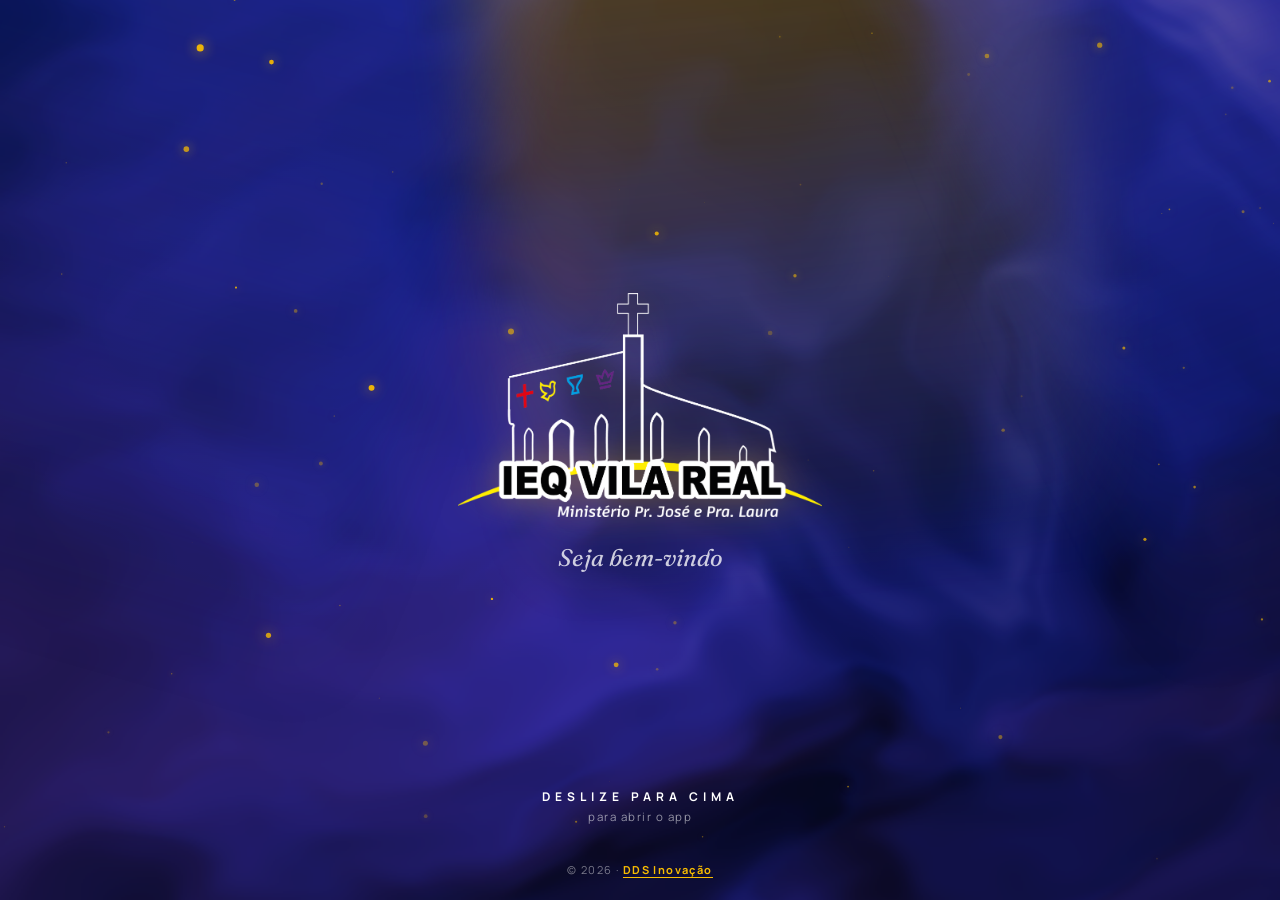
==== commit ad663067: "Home como no exemplo: cards que rolam compactos, palavra do dia e aniversariantes após os atalhos Co" ====
--- a/app/index.html
+++ b/app/index.html
@@ -15,14 +15,14 @@
 <link rel="preconnect" href="https://fonts.gstatic.com" crossorigin>
 <link href="https://fonts.googleapis.com/css2?family=Jost:wght@200;300;400;500;600&family=Plus+Jakarta+Sans:wght@400;500;600;700;800&family=Montserrat:wght@500;600;700;800&family=Inter:wght@400;500;600;700&family=Kalam:wght@400;700&family=Caveat:wght@600;700&family=Comic+Neue:wght@400;700&display=swap" rel="stylesheet">
 <script>try{if(localStorage.getItem("igr_tema")!=="escuro")document.documentElement.classList.add("claro")}catch(e){document.documentElement.classList.add("claro")}</script>
-<link rel="stylesheet" href="style.css?v=1792663022">
-<link rel="stylesheet" href="design-v5.css?v=1792663022">
-<link rel="stylesheet" href="design-v6.css?v=1792663022">
-<link rel="stylesheet" href="design-v7.css?v=1792663022">
-<link rel="stylesheet" href="design-v8.css?v=1792663022">
-<link rel="stylesheet" href="design-v9.css?v=1792663022">
-<link rel="stylesheet" href="design-v10.css?v=1792663022">
-<link rel="stylesheet" href="design-v11.css?v=1792663022">
+<link rel="stylesheet" href="style.css?v=1792665168">
+<link rel="stylesheet" href="design-v5.css?v=1792665168">
+<link rel="stylesheet" href="design-v6.css?v=1792665168">
+<link rel="stylesheet" href="design-v7.css?v=1792665168">
+<link rel="stylesheet" href="design-v8.css?v=1792665168">
+<link rel="stylesheet" href="design-v9.css?v=1792665168">
+<link rel="stylesheet" href="design-v10.css?v=1792665168">
+<link rel="stylesheet" href="design-v11.css?v=1792665168">
 <link rel="preload" href="assets/fonts/instrument-serif-latin-400-normal.woff2" as="font" type="font/woff2" crossorigin>
 <script src="https://cdn.jsdelivr.net/npm/@supabase/supabase-js@2"></script>
 <script src="https://cdn.jsdelivr.net/npm/pdfjs-dist@3.11.174/build/pdf.min.js"></script>
@@ -1060,17 +1060,6 @@
       <p class="greet-sub">Que bom te ver por aqui hoje.</p>
       <div id="home-minha-pontuacao" style="display:none;margin-top:8px;"></div>
 
-      <section class="pdd" id="palavra-dia" hidden>
-        <span class="pdd-eye"><svg class="icon"><use href="#i-sparkle"/></svg>Palavra do dia <i>·</i> <span id="pdd-data"></span></span>
-        <blockquote id="pdd-texto"></blockquote>
-        <div class="pdd-rod"><cite id="pdd-ref"></cite>
-          <button type="button" class="pdd-share" id="pdd-compartilhar"><svg class="icon"><use href="#i-share"/></svg>Compartilhar</button></div>
-      </section>
-
-      <section class="aniv-hoje" id="aniv-hoje" hidden>
-        <span class="pdd-eye"><svg class="icon"><use href="#k-sparkle2"/></svg><span id="aniv-hoje-tit">Hoje é aniversário!</span></span>
-        <div class="ah-lista" id="aniv-hoje-lista"></div>
-      </section>
 
       <div id="home-stories" class="stories-row" aria-label="Destaques"></div>
 
@@ -1105,6 +1094,18 @@
         <button class="ar ar-mais" data-abrir-explorar><span class="ar-ic"><svg class="icon"><use href="#k-grid"/></svg></span>Tudo</button>
       </div>
 
+
+      <section class="pdd" id="palavra-dia" hidden>
+        <span class="pdd-eye"><svg class="icon"><use href="#i-sparkle"/></svg>Palavra do dia <i>·</i> <span id="pdd-data"></span></span>
+        <blockquote id="pdd-texto"></blockquote>
+        <div class="pdd-rod"><cite id="pdd-ref"></cite>
+          <button type="button" class="pdd-share" id="pdd-compartilhar"><svg class="icon"><use href="#i-share"/></svg>Compartilhar</button></div>
+      </section>
+
+      <section class="aniv-hoje" id="aniv-hoje" hidden>
+        <span class="pdd-eye"><svg class="icon"><use href="#k-sparkle2"/></svg><span id="aniv-hoje-tit">Hoje é aniversário!</span></span>
+        <div class="ah-lista" id="aniv-hoje-lista"></div>
+      </section>
 
       <div class="section-label"><b>Avisos</b></div>
       <div id="home-avisos" class="carrossel"></div>
@@ -2414,14 +2415,14 @@
 </div>
 
 <script src="config.js"></script>
-<script>window.APP_VERSION = "1792663022";</script>
-<script src="motion.js?v=1792663022"></script>
-<script src="app.js?v=1792663022"></script>
-<script src="v7.js?v=1792663022"></script>
-<script src="assets/gsap.min.js?v=1792663022"></script>
-<script src="v8.js?v=1792663022"></script>
-<script src="v9.js?v=1792663022"></script>
-<script src="v11.js?v=1792663022"></script>
-<script src="stories.js?v=1792663022"></script>
+<script>window.APP_VERSION = "1792665168";</script>
+<script src="motion.js?v=1792665168"></script>
+<script src="app.js?v=1792665168"></script>
+<script src="v7.js?v=1792665168"></script>
+<script src="assets/gsap.min.js?v=1792665168"></script>
+<script src="v8.js?v=1792665168"></script>
+<script src="v9.js?v=1792665168"></script>
+<script src="v11.js?v=1792665168"></script>
+<script src="stories.js?v=1792665168"></script>
 </body>
 </html>
--- a/app/design-v11.css
+++ b/app/design-v11.css
@@ -23,3 +23,25 @@
 .ah-p small{ font:500 11.5px var(--fino); color:var(--ink-soft); }
 @media (min-width:900px){ .pdd blockquote{ font-size:23px; } .pdd,.aniv-hoje{ max-width:760px; } }
 .ah-f > *{ box-shadow:none!important; width:100%!important; height:100%!important; margin:0!important; }
+
+/* ---------- Home: cards que rolam, compactos (como no exemplo) ---------- */
+#home-stories{ display:none!important; }
+.hero-carousel{ gap:10px!important; margin:6px -18px 0!important; padding:4px 18px 8px!important; }
+.hero-carousel .slide{ flex:0 0 46%!important; min-height:150px!important; scroll-snap-align:start!important; transform:none!important; opacity:1!important; }
+.hero-carousel .home-culto .culto-hero,.hero-carousel .devo-card,.hero-carousel .foto-tile{ min-height:150px!important; height:150px; padding:12px!important; border-radius:20px!important; }
+.hero-carousel .culto-hero h3{ font-size:24px!important; line-height:1.05!important; margin:0 0 4px!important; }
+.hero-carousel .culto-pill,.hero-carousel .culto-hero .culto-pill{ font-size:10px!important; padding:4px 8px!important; letter-spacing:.02em!important; }
+.hero-carousel .culto-quando,.hero-carousel .culto-local,.hero-carousel .culto-hero small{ font-size:11.5px!important; margin:0 0 2px!important; }
+.hero-carousel .culto-hero .btn-share,.hero-carousel .culto-hero [class*="share"]{ transform:scale(.8); }
+.hero-carousel .devo-card h3{ font-size:17px!important; line-height:1.15!important; margin:4px 0!important; }
+.hero-carousel .devo-card p,.hero-carousel .devo-card .pattern{ display:none!important; }
+.hero-carousel .devo-card .btn{ padding:8px 14px!important; font-size:12.5px!important; }
+.hero-carousel .foto-tile .tile-titulo{ padding-top:36px!important; font-size:20px!important; }
+.hero-carousel .foto-tile .tile-sub{ font-size:11px!important; }
+.hero-dots{ margin:0 0 10px!important; }
+.atalhos-rapidos{ margin-top:4px!important; }
+.pdd,.aniv-hoje{ margin:18px 0 4px; }
+@media (min-width:900px){ .hero-carousel .slide{ flex:0 0 300px!important; min-height:170px!important; } .hero-carousel .home-culto .culto-hero,.hero-carousel .devo-card,.hero-carousel .foto-tile{ height:170px; } }
+.hero-carousel{ scroll-padding-left:18px; }
+.hero-carousel .culto-pill{ white-space:nowrap; }
+.hero-carousel .culto-hero .culto-pill{ max-width:calc(100% - 38px); overflow:hidden; text-overflow:ellipsis; }
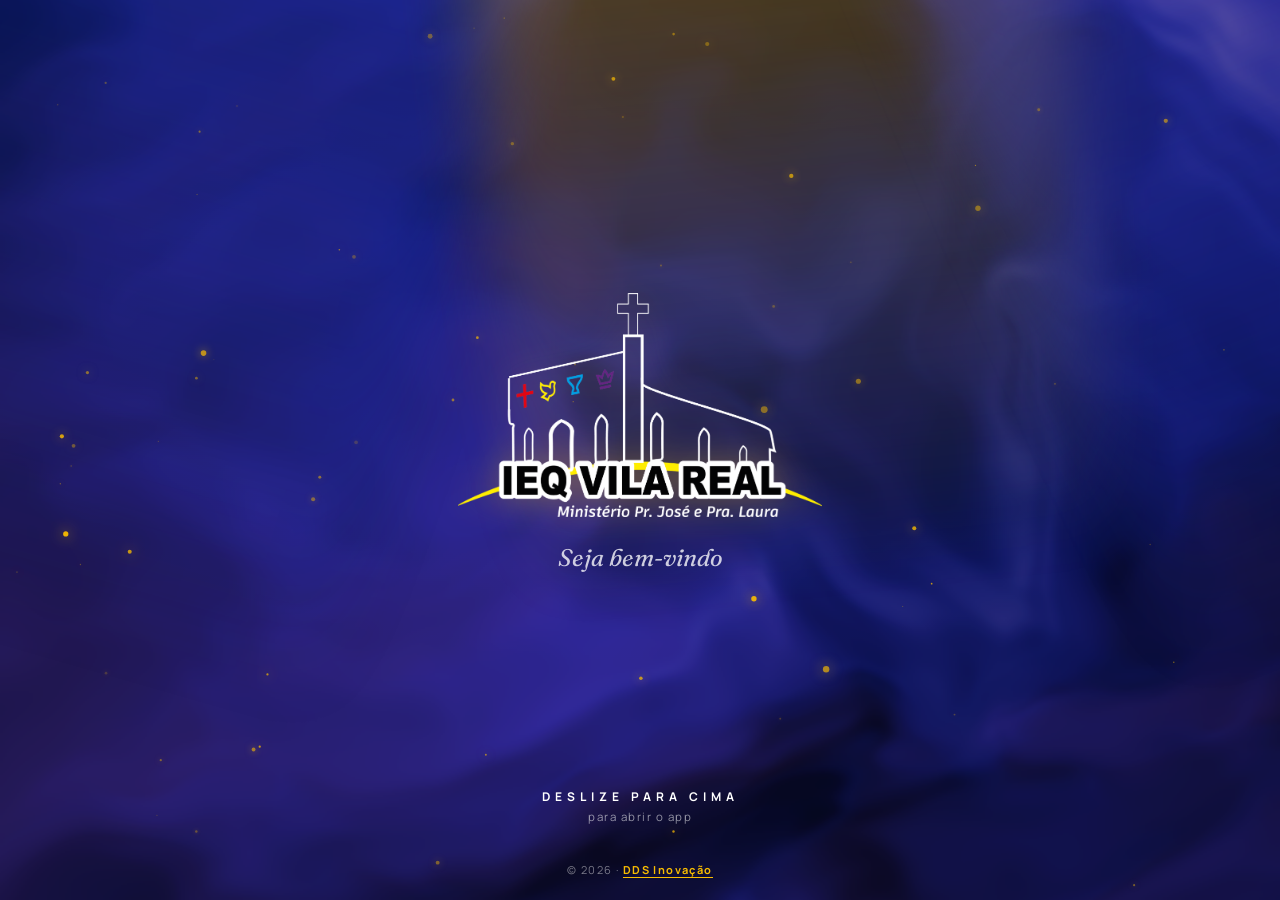
==== commit d4f5779d: "Home: devocional sai do carrossel, avisos viram cards compactos no carrossel, pontuação pequena ao l" ====
--- a/app/index.html
+++ b/app/index.html
@@ -15,14 +15,14 @@
 <link rel="preconnect" href="https://fonts.gstatic.com" crossorigin>
 <link href="https://fonts.googleapis.com/css2?family=Jost:wght@200;300;400;500;600&family=Plus+Jakarta+Sans:wght@400;500;600;700;800&family=Montserrat:wght@500;600;700;800&family=Inter:wght@400;500;600;700&family=Kalam:wght@400;700&family=Caveat:wght@600;700&family=Comic+Neue:wght@400;700&display=swap" rel="stylesheet">
 <script>try{if(localStorage.getItem("igr_tema")!=="escuro")document.documentElement.classList.add("claro")}catch(e){document.documentElement.classList.add("claro")}</script>
-<link rel="stylesheet" href="style.css?v=1792665168">
-<link rel="stylesheet" href="design-v5.css?v=1792665168">
-<link rel="stylesheet" href="design-v6.css?v=1792665168">
-<link rel="stylesheet" href="design-v7.css?v=1792665168">
-<link rel="stylesheet" href="design-v8.css?v=1792665168">
-<link rel="stylesheet" href="design-v9.css?v=1792665168">
-<link rel="stylesheet" href="design-v10.css?v=1792665168">
-<link rel="stylesheet" href="design-v11.css?v=1792665168">
+<link rel="stylesheet" href="style.css?v=1792665590">
+<link rel="stylesheet" href="design-v5.css?v=1792665590">
+<link rel="stylesheet" href="design-v6.css?v=1792665590">
+<link rel="stylesheet" href="design-v7.css?v=1792665590">
+<link rel="stylesheet" href="design-v8.css?v=1792665590">
+<link rel="stylesheet" href="design-v9.css?v=1792665590">
+<link rel="stylesheet" href="design-v10.css?v=1792665590">
+<link rel="stylesheet" href="design-v11.css?v=1792665590">
 <link rel="preload" href="assets/fonts/instrument-serif-latin-400-normal.woff2" as="font" type="font/woff2" crossorigin>
 <script src="https://cdn.jsdelivr.net/npm/@supabase/supabase-js@2"></script>
 <script src="https://cdn.jsdelivr.net/npm/pdfjs-dist@3.11.174/build/pdf.min.js"></script>
@@ -1056,10 +1056,11 @@
           <button class="iconbtn" id="btn-sair" title="Sair"><svg class="icon"><use href="#i-logout"/></svg></button>
         </div>
       </div>
-      <p class="greet-name" id="home-saudacao">Bom dia 👋</p>
-      <p class="greet-sub">Que bom te ver por aqui hoje.</p>
-      <div id="home-minha-pontuacao" style="display:none;margin-top:8px;"></div>
-
+      <div class="greet-box">
+        <p class="greet-name" id="home-saudacao">Bom dia 👋</p>
+        <div id="home-minha-pontuacao" style="display:none;"></div>
+        <p class="greet-sub">Que bom te ver por aqui hoje.</p>
+      </div>
 
       <div id="home-stories" class="stories-row" aria-label="Destaques"></div>
 
@@ -1107,7 +1108,7 @@
         <div class="ah-lista" id="aniv-hoje-lista"></div>
       </section>
 
-      <div class="section-label"><b>Avisos</b></div>
+      <div class="section-label" id="home-avisos-label"><b>Avisos</b></div>
       <div id="home-avisos" class="carrossel"></div>
 
 
@@ -2415,14 +2416,14 @@
 </div>
 
 <script src="config.js"></script>
-<script>window.APP_VERSION = "1792665168";</script>
-<script src="motion.js?v=1792665168"></script>
-<script src="app.js?v=1792665168"></script>
-<script src="v7.js?v=1792665168"></script>
-<script src="assets/gsap.min.js?v=1792665168"></script>
-<script src="v8.js?v=1792665168"></script>
-<script src="v9.js?v=1792665168"></script>
-<script src="v11.js?v=1792665168"></script>
-<script src="stories.js?v=1792665168"></script>
+<script>window.APP_VERSION = "1792665590";</script>
+<script src="motion.js?v=1792665590"></script>
+<script src="app.js?v=1792665590"></script>
+<script src="v7.js?v=1792665590"></script>
+<script src="assets/gsap.min.js?v=1792665590"></script>
+<script src="v8.js?v=1792665590"></script>
+<script src="v9.js?v=1792665590"></script>
+<script src="v11.js?v=1792665590"></script>
+<script src="stories.js?v=1792665590"></script>
 </body>
 </html>
--- a/app/design-v11.css
+++ b/app/design-v11.css
@@ -45,3 +45,26 @@
 .hero-carousel{ scroll-padding-left:18px; }
 .hero-carousel .culto-pill{ white-space:nowrap; }
 .hero-carousel .culto-hero .culto-pill{ max-width:calc(100% - 38px); overflow:hidden; text-overflow:ellipsis; }
+
+/* ---------- pontuação ao lado do nome, pequena ---------- */
+.greet-box{ position:relative; }
+.greet-box #home-minha-pontuacao{ position:absolute; right:0; top:34px; margin:0!important; z-index:2; max-width:58%; }
+.greet-box #home-minha-pontuacao .badge-inline{ display:inline-flex; align-items:center; gap:5px; padding:6px 10px!important; font:600 11.5px var(--fino)!important; border-radius:99px; white-space:nowrap; letter-spacing:0!important; text-transform:none!important; }
+.greet-box #home-minha-pontuacao .ic8{ width:13px; height:13px; margin:0; }
+.greet-box #home-minha-pontuacao #home-pontos-num{ font-weight:800; }
+@media (min-width:900px){ .greet-box #home-minha-pontuacao{ top:60px; } }
+
+/* ---------- devocional sai do carrossel; avisos entram no mesmo tamanho ---------- */
+.hero-carousel .slide:has(.devo-card){ display:none!important; }
+#home-avisos-label,#home-avisos{ display:none!important; }
+.av-mini{ flex:1; display:flex; flex-direction:column; gap:4px; width:100%; height:150px; padding:12px; text-align:left; border-radius:20px; border:1px solid rgba(255,255,255,.14); background:linear-gradient(160deg,rgba(255,255,255,.1),rgba(255,255,255,.03)); color:var(--ink); font-family:var(--fino); cursor:pointer; overflow:hidden; }
+.av-mini.dest{ border-color:var(--gold); background:linear-gradient(160deg,rgba(249,189,0,.22),rgba(249,189,0,.05)); }
+.av-top{ display:flex; align-items:center; justify-content:space-between; gap:6px; }
+.av-d{ font:700 11px var(--fino); padding:3px 8px; border-radius:99px; background:rgba(128,128,150,.22); color:var(--ink); }
+.av-top em{ font:600 11px var(--fino); font-style:normal; color:var(--gold-t,var(--gold)); }
+.av-mini b{ margin-top:4px; font:500 17px/1.2 var(--serif); letter-spacing:-.005em; display:-webkit-box; -webkit-line-clamp:2; -webkit-box-orient:vertical; overflow:hidden; }
+.av-t{ font:400 12px/1.4 var(--fino); color:var(--ink-soft); display:-webkit-box; -webkit-line-clamp:3; -webkit-box-orient:vertical; overflow:hidden; }
+html.claro .av-mini{ background:#fff; border-color:rgba(11,16,48,.1); box-shadow:0 10px 26px -18px rgba(11,16,48,.4); }
+html.claro .av-d{ background:rgba(11,16,48,.08); }
+@media (min-width:900px){ .av-mini{ height:170px; } }
+.greet-box #home-minha-pontuacao{ right:18px!important; } @media (min-width:900px){ .greet-box #home-minha-pontuacao{ right:0!important; } }
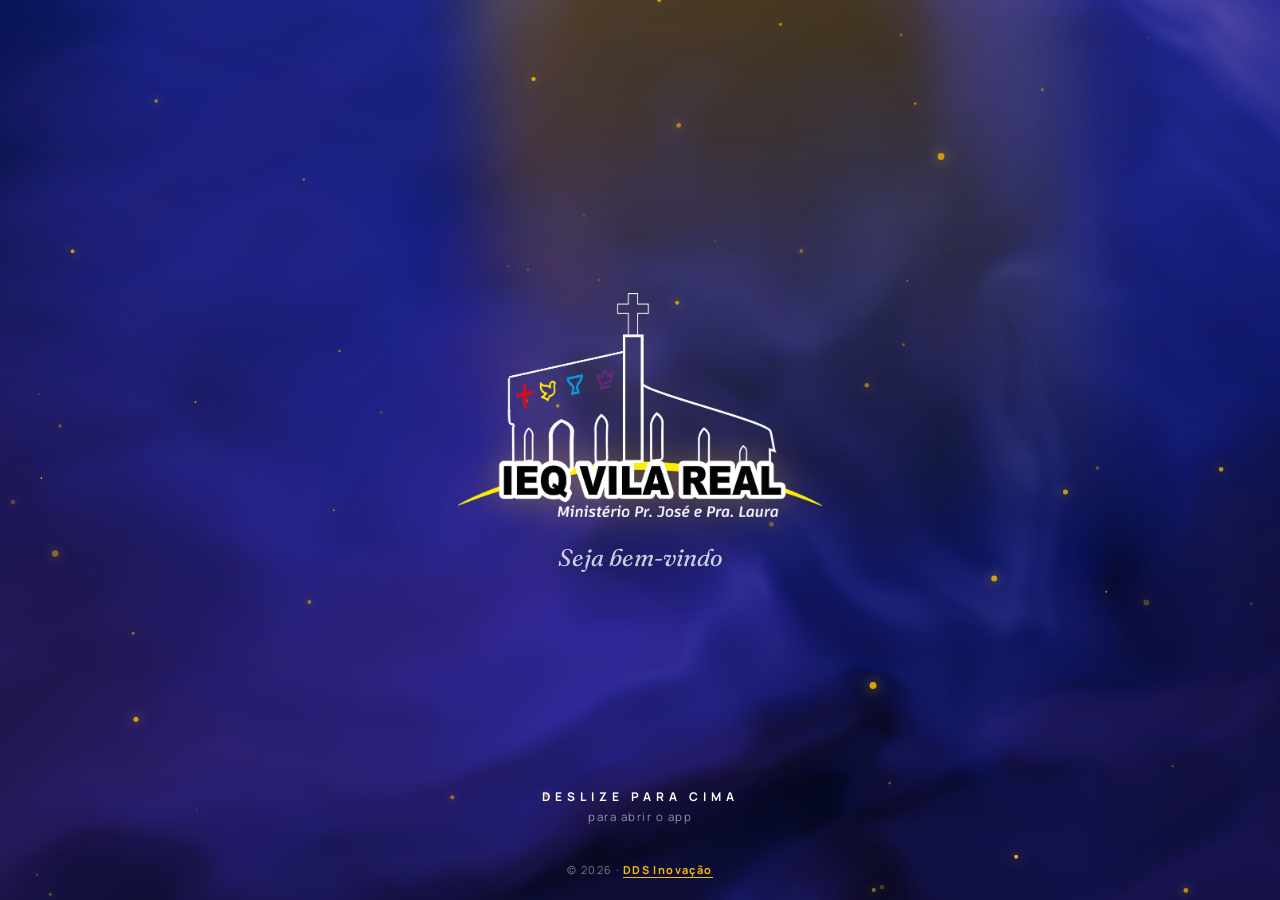
==== commit 58614c40: "Home: não duplica a câmera ao vivo entre os avisos Co-Authored-By: Claude Sonnet 5.5 <noreply@anthro" ====
--- a/app/index.html
+++ b/app/index.html
@@ -15,14 +15,14 @@
 <link rel="preconnect" href="https://fonts.gstatic.com" crossorigin>
 <link href="https://fonts.googleapis.com/css2?family=Jost:wght@200;300;400;500;600&family=Plus+Jakarta+Sans:wght@400;500;600;700;800&family=Montserrat:wght@500;600;700;800&family=Inter:wght@400;500;600;700&family=Kalam:wght@400;700&family=Caveat:wght@600;700&family=Comic+Neue:wght@400;700&display=swap" rel="stylesheet">
 <script>try{if(localStorage.getItem("igr_tema")!=="escuro")document.documentElement.classList.add("claro")}catch(e){document.documentElement.classList.add("claro")}</script>
-<link rel="stylesheet" href="style.css?v=1792665590">
-<link rel="stylesheet" href="design-v5.css?v=1792665590">
-<link rel="stylesheet" href="design-v6.css?v=1792665590">
-<link rel="stylesheet" href="design-v7.css?v=1792665590">
-<link rel="stylesheet" href="design-v8.css?v=1792665590">
-<link rel="stylesheet" href="design-v9.css?v=1792665590">
-<link rel="stylesheet" href="design-v10.css?v=1792665590">
-<link rel="stylesheet" href="design-v11.css?v=1792665590">
+<link rel="stylesheet" href="style.css?v=1792665800">
+<link rel="stylesheet" href="design-v5.css?v=1792665800">
+<link rel="stylesheet" href="design-v6.css?v=1792665800">
+<link rel="stylesheet" href="design-v7.css?v=1792665800">
+<link rel="stylesheet" href="design-v8.css?v=1792665800">
+<link rel="stylesheet" href="design-v9.css?v=1792665800">
+<link rel="stylesheet" href="design-v10.css?v=1792665800">
+<link rel="stylesheet" href="design-v11.css?v=1792665800">
 <link rel="preload" href="assets/fonts/instrument-serif-latin-400-normal.woff2" as="font" type="font/woff2" crossorigin>
 <script src="https://cdn.jsdelivr.net/npm/@supabase/supabase-js@2"></script>
 <script src="https://cdn.jsdelivr.net/npm/pdfjs-dist@3.11.174/build/pdf.min.js"></script>
@@ -2416,14 +2416,14 @@
 </div>
 
 <script src="config.js"></script>
-<script>window.APP_VERSION = "1792665590";</script>
-<script src="motion.js?v=1792665590"></script>
-<script src="app.js?v=1792665590"></script>
-<script src="v7.js?v=1792665590"></script>
-<script src="assets/gsap.min.js?v=1792665590"></script>
-<script src="v8.js?v=1792665590"></script>
-<script src="v9.js?v=1792665590"></script>
-<script src="v11.js?v=1792665590"></script>
-<script src="stories.js?v=1792665590"></script>
+<script>window.APP_VERSION = "1792665800";</script>
+<script src="motion.js?v=1792665800"></script>
+<script src="app.js?v=1792665800"></script>
+<script src="v7.js?v=1792665800"></script>
+<script src="assets/gsap.min.js?v=1792665800"></script>
+<script src="v8.js?v=1792665800"></script>
+<script src="v9.js?v=1792665800"></script>
+<script src="v11.js?v=1792665800"></script>
+<script src="stories.js?v=1792665800"></script>
 </body>
 </html>
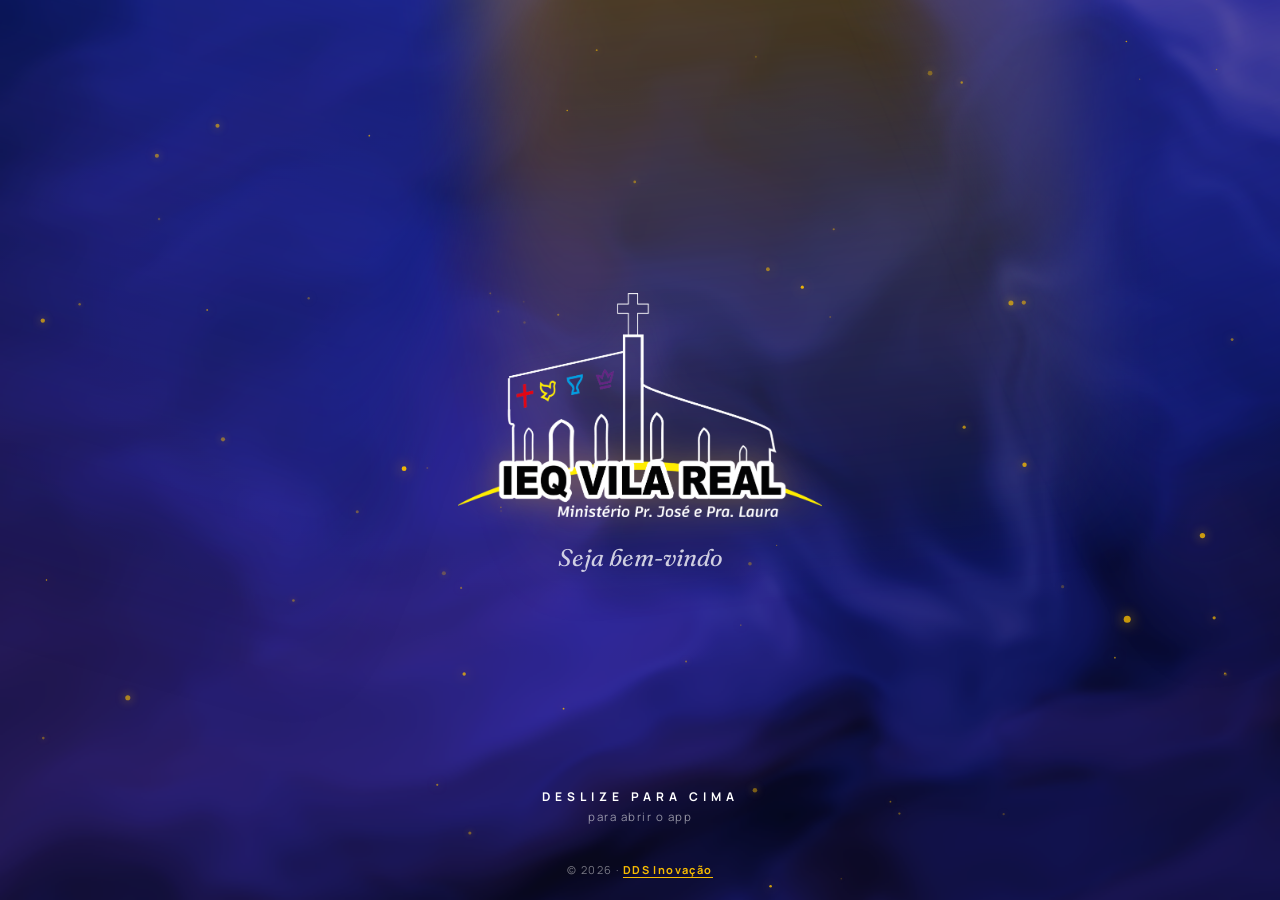
==== commit 2c0bbb6e: "Home: card Hoje (calendário do dia) no carrossel, abre o calendário Co-Authored-By: Claude Sonnet 5." ====
--- a/app/index.html
+++ b/app/index.html
@@ -15,14 +15,14 @@
 <link rel="preconnect" href="https://fonts.gstatic.com" crossorigin>
 <link href="https://fonts.googleapis.com/css2?family=Jost:wght@200;300;400;500;600&family=Plus+Jakarta+Sans:wght@400;500;600;700;800&family=Montserrat:wght@500;600;700;800&family=Inter:wght@400;500;600;700&family=Kalam:wght@400;700&family=Caveat:wght@600;700&family=Comic+Neue:wght@400;700&display=swap" rel="stylesheet">
 <script>try{if(localStorage.getItem("igr_tema")!=="escuro")document.documentElement.classList.add("claro")}catch(e){document.documentElement.classList.add("claro")}</script>
-<link rel="stylesheet" href="style.css?v=1792665800">
-<link rel="stylesheet" href="design-v5.css?v=1792665800">
-<link rel="stylesheet" href="design-v6.css?v=1792665800">
-<link rel="stylesheet" href="design-v7.css?v=1792665800">
-<link rel="stylesheet" href="design-v8.css?v=1792665800">
-<link rel="stylesheet" href="design-v9.css?v=1792665800">
-<link rel="stylesheet" href="design-v10.css?v=1792665800">
-<link rel="stylesheet" href="design-v11.css?v=1792665800">
+<link rel="stylesheet" href="style.css?v=1792665941">
+<link rel="stylesheet" href="design-v5.css?v=1792665941">
+<link rel="stylesheet" href="design-v6.css?v=1792665941">
+<link rel="stylesheet" href="design-v7.css?v=1792665941">
+<link rel="stylesheet" href="design-v8.css?v=1792665941">
+<link rel="stylesheet" href="design-v9.css?v=1792665941">
+<link rel="stylesheet" href="design-v10.css?v=1792665941">
+<link rel="stylesheet" href="design-v11.css?v=1792665941">
 <link rel="preload" href="assets/fonts/instrument-serif-latin-400-normal.woff2" as="font" type="font/woff2" crossorigin>
 <script src="https://cdn.jsdelivr.net/npm/@supabase/supabase-js@2"></script>
 <script src="https://cdn.jsdelivr.net/npm/pdfjs-dist@3.11.174/build/pdf.min.js"></script>
@@ -2416,14 +2416,14 @@
 </div>
 
 <script src="config.js"></script>
-<script>window.APP_VERSION = "1792665800";</script>
-<script src="motion.js?v=1792665800"></script>
-<script src="app.js?v=1792665800"></script>
-<script src="v7.js?v=1792665800"></script>
-<script src="assets/gsap.min.js?v=1792665800"></script>
-<script src="v8.js?v=1792665800"></script>
-<script src="v9.js?v=1792665800"></script>
-<script src="v11.js?v=1792665800"></script>
-<script src="stories.js?v=1792665800"></script>
+<script>window.APP_VERSION = "1792665941";</script>
+<script src="motion.js?v=1792665941"></script>
+<script src="app.js?v=1792665941"></script>
+<script src="v7.js?v=1792665941"></script>
+<script src="assets/gsap.min.js?v=1792665941"></script>
+<script src="v8.js?v=1792665941"></script>
+<script src="v9.js?v=1792665941"></script>
+<script src="v11.js?v=1792665941"></script>
+<script src="stories.js?v=1792665941"></script>
 </body>
 </html>
--- a/app/design-v11.css
+++ b/app/design-v11.css
@@ -68,3 +68,14 @@
 html.claro .av-d{ background:rgba(11,16,48,.08); }
 @media (min-width:900px){ .av-mini{ height:170px; } }
 .greet-box #home-minha-pontuacao{ right:18px!important; } @media (min-width:900px){ .greet-box #home-minha-pontuacao{ right:0!important; } }
+.hoje-mini{ flex:1; display:flex; flex-direction:column; gap:3px; width:100%; height:150px; padding:12px; text-align:left; border-radius:20px; border:1px solid rgba(249,189,0,.5); background:linear-gradient(160deg,rgba(249,189,0,.2),rgba(249,189,0,.04)); color:var(--ink); font-family:var(--fino); cursor:pointer; overflow:hidden; }
+.hoje-mini .av-d{ background:var(--gold); color:#1a1300; }
+.hoje-mini .hj-dia{ font:400 15px var(--serif); text-transform:lowercase; color:var(--ink-soft); }
+.hoje-mini .hj-dia b{ font:500 30px/1 var(--serif); color:var(--ink); margin-right:4px; }
+.hoje-mini ul{ list-style:none; margin:4px 0 0; padding:0; display:grid; gap:3px; }
+.hoje-mini li{ display:flex; gap:7px; font:500 12px/1.3 var(--fino); }
+.hoje-mini li b{ flex:none; color:var(--gold-t,var(--gold)); font-weight:700; }
+.hoje-mini li span{ overflow:hidden; white-space:nowrap; text-overflow:ellipsis; }
+.hoje-mini small{ font:500 11px var(--fino); color:var(--ink-soft); }
+html.claro .hoje-mini{ background:linear-gradient(160deg,#fff3c6,#fff); border-color:rgba(154,107,0,.4); box-shadow:0 10px 26px -18px rgba(11,16,48,.4); }
+@media (min-width:900px){ .hoje-mini{ height:170px; } }
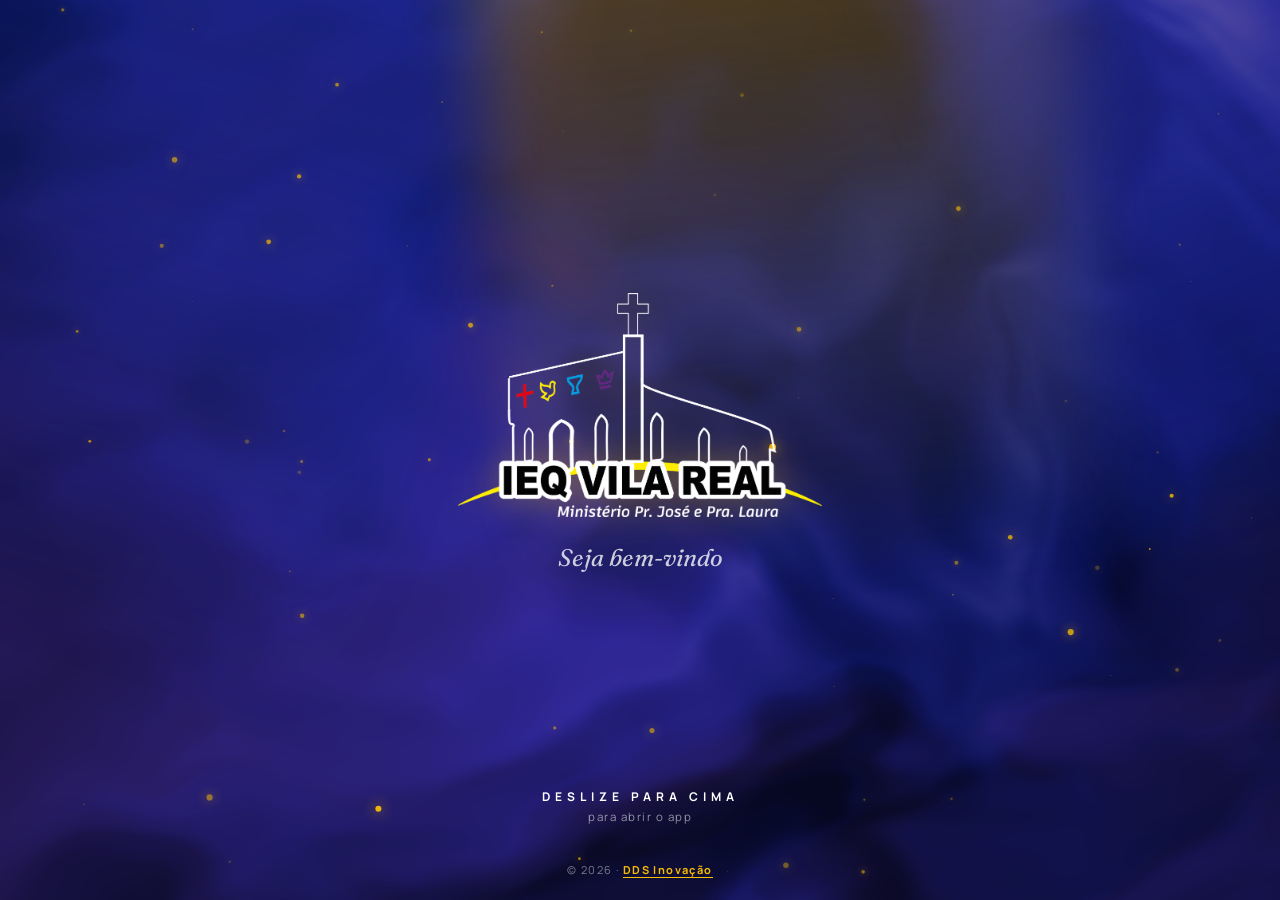
==== commit 2457004d: "Admin: rol de membros (ver no app, exportar PDF e Excel) Nova seção "Rol de membros" no painel admin" ====
--- a/app/index.html
+++ b/app/index.html
@@ -15,14 +15,14 @@
 <link rel="preconnect" href="https://fonts.gstatic.com" crossorigin>
 <link href="https://fonts.googleapis.com/css2?family=Jost:wght@200;300;400;500;600&family=Plus+Jakarta+Sans:wght@400;500;600;700;800&family=Montserrat:wght@500;600;700;800&family=Inter:wght@400;500;600;700&family=Kalam:wght@400;700&family=Caveat:wght@600;700&family=Comic+Neue:wght@400;700&display=swap" rel="stylesheet">
 <script>try{if(localStorage.getItem("igr_tema")!=="escuro")document.documentElement.classList.add("claro")}catch(e){document.documentElement.classList.add("claro")}</script>
-<link rel="stylesheet" href="style.css?v=1792665941">
-<link rel="stylesheet" href="design-v5.css?v=1792665941">
-<link rel="stylesheet" href="design-v6.css?v=1792665941">
-<link rel="stylesheet" href="design-v7.css?v=1792665941">
-<link rel="stylesheet" href="design-v8.css?v=1792665941">
-<link rel="stylesheet" href="design-v9.css?v=1792665941">
-<link rel="stylesheet" href="design-v10.css?v=1792665941">
-<link rel="stylesheet" href="design-v11.css?v=1792665941">
+<link rel="stylesheet" href="style.css?v=1795277505">
+<link rel="stylesheet" href="design-v5.css?v=1795277505">
+<link rel="stylesheet" href="design-v6.css?v=1795277505">
+<link rel="stylesheet" href="design-v7.css?v=1795277505">
+<link rel="stylesheet" href="design-v8.css?v=1795277505">
+<link rel="stylesheet" href="design-v9.css?v=1795277505">
+<link rel="stylesheet" href="design-v10.css?v=1795277505">
+<link rel="stylesheet" href="design-v11.css?v=1795277505">
 <link rel="preload" href="assets/fonts/instrument-serif-latin-400-normal.woff2" as="font" type="font/woff2" crossorigin>
 <script src="https://cdn.jsdelivr.net/npm/@supabase/supabase-js@2"></script>
 <script src="https://cdn.jsdelivr.net/npm/pdfjs-dist@3.11.174/build/pdf.min.js"></script>
@@ -336,6 +336,7 @@
       <div class="admin-grid" id="admin-grid">
         <button class="admin-grid-card" data-secao="lideres"><svg class="icon"><use href="#i-user"/></svg>Líderes</button>
         <button class="admin-grid-card" data-secao="membros"><svg class="icon"><use href="#i-user"/></svg>Membros</button>
+        <button class="admin-grid-card" data-secao="rol"><svg class="icon"><use href="#i-file"/></svg>Rol de membros</button>
         <button class="admin-grid-card" data-secao="acessos"><svg class="icon"><use href="#i-settings"/></svg>Acessos especiais</button>
         <button class="admin-grid-card" data-secao="visitantes"><svg class="icon"><use href="#i-heart"/></svg>Visitantes</button>
         <button class="admin-grid-card" data-secao="cultos"><svg class="icon"><use href="#i-book"/></svg>Cultos</button>
@@ -449,6 +450,26 @@
           </form>
           <div id="anl-resultado" style="display:none;margin-top:12px;padding:12px;border-radius:12px;background:var(--brand-soft);font-size:13px;"></div>
         </div>
+      </div>
+
+      <div class="admin-painel-aba" data-admin-painel="rol" style="display:none;">
+        <div class="admin-aba-voltar" data-voltar-admin>← Voltar ao painel</div>
+        <div class="section-label"><b>Rol de membros</b></div>
+        <p class="hint" style="margin-top:-6px;">Veja todos os membros da igreja e exporte em PDF ou Excel. O que você filtrar na tela é o que vai pro arquivo.</p>
+        <div class="rol-tiles" id="rol-resumo"></div>
+        <div class="card">
+          <div class="field"><label>Buscar</label><input id="rol-busca" type="search" placeholder="Nome ou telefone..." autocomplete="off"></div>
+          <div style="display:flex;gap:10px;">
+            <div class="field" style="flex:1;min-width:0;margin-bottom:0;"><label>Grupo / departamento</label><select id="rol-filtro-grupo"><option value="">Todos</option></select></div>
+            <div class="field" style="flex:1;min-width:0;margin-bottom:0;"><label>Mostrar</label><select id="rol-filtro-tipo"></select></div>
+          </div>
+        </div>
+        <div class="rol-acoes">
+          <button class="btn btn-primary" id="rol-btn-pdf" type="button">📄 Exportar PDF</button>
+          <button class="btn btn-ghost" id="rol-btn-excel" type="button">📊 Exportar Excel</button>
+        </div>
+        <p class="hint" id="rol-contagem"></p>
+        <div id="rol-lista"></div>
       </div>
 
       <div class="admin-painel-aba" data-admin-painel="membros" style="display:none;">
@@ -2416,14 +2437,15 @@
 </div>
 
 <script src="config.js"></script>
-<script>window.APP_VERSION = "1792665941";</script>
-<script src="motion.js?v=1792665941"></script>
-<script src="app.js?v=1792665941"></script>
-<script src="v7.js?v=1792665941"></script>
-<script src="assets/gsap.min.js?v=1792665941"></script>
-<script src="v8.js?v=1792665941"></script>
-<script src="v9.js?v=1792665941"></script>
-<script src="v11.js?v=1792665941"></script>
-<script src="stories.js?v=1792665941"></script>
+<script>window.APP_VERSION = "1795277505";</script>
+<script src="motion.js?v=1795277505"></script>
+<script src="app.js?v=1795277505"></script>
+<script src="v7.js?v=1795277505"></script>
+<script src="assets/gsap.min.js?v=1795277505"></script>
+<script src="v8.js?v=1795277505"></script>
+<script src="v9.js?v=1795277505"></script>
+<script src="v11.js?v=1795277505"></script>
+<script src="stories.js?v=1795277505"></script>
+<script src="rol.js?v=1795277505"></script>
 </body>
 </html>
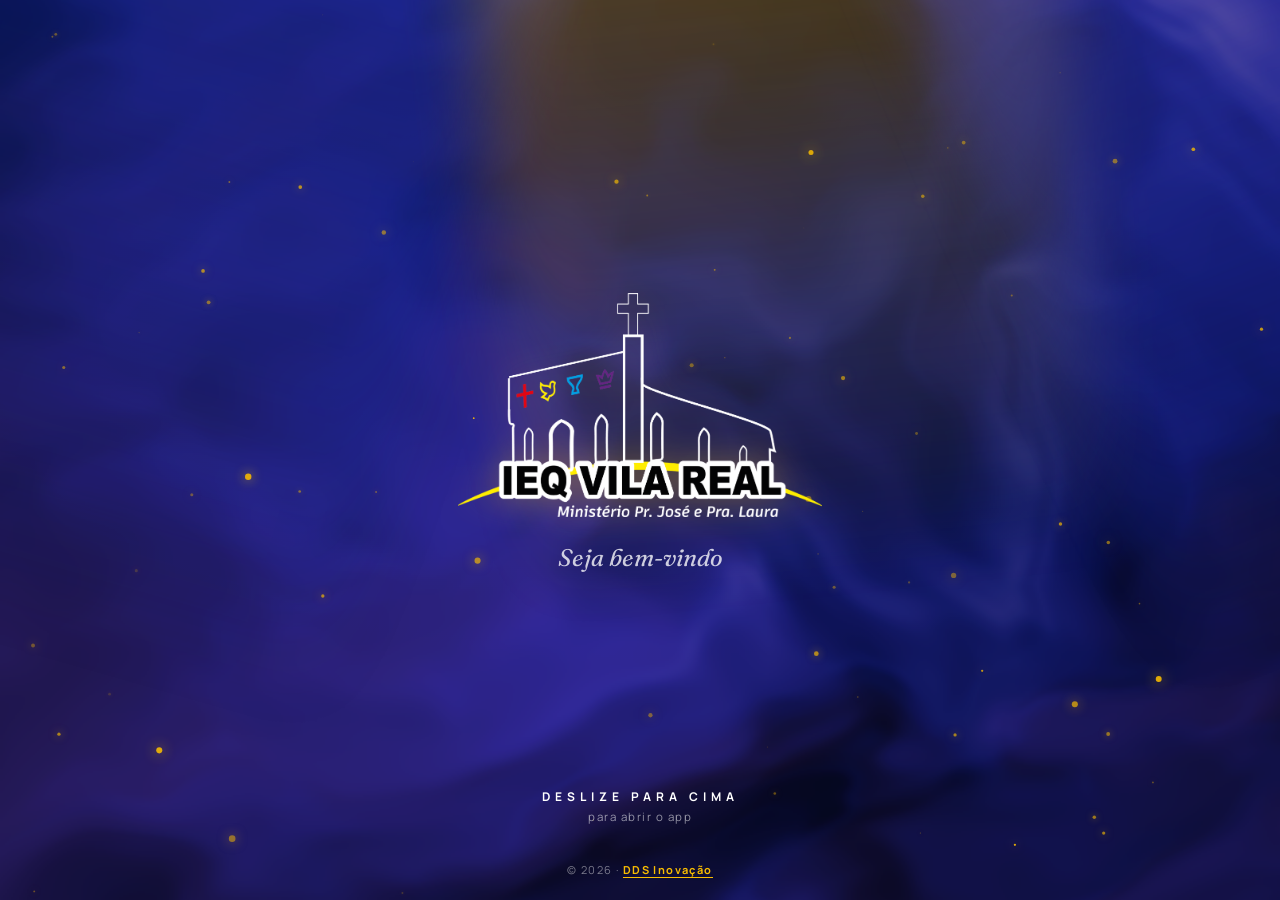
==== commit 1b3c35d2: "Carteirinha de membro (PNG/PDF, QR) e Rol de membros visível para quem tem Membros Co-Authored-By: C" ====
--- a/app/index.html
+++ b/app/index.html
@@ -15,14 +15,15 @@
 <link rel="preconnect" href="https://fonts.gstatic.com" crossorigin>
 <link href="https://fonts.googleapis.com/css2?family=Jost:wght@200;300;400;500;600&family=Plus+Jakarta+Sans:wght@400;500;600;700;800&family=Montserrat:wght@500;600;700;800&family=Inter:wght@400;500;600;700&family=Kalam:wght@400;700&family=Caveat:wght@600;700&family=Comic+Neue:wght@400;700&display=swap" rel="stylesheet">
 <script>try{if(localStorage.getItem("igr_tema")!=="escuro")document.documentElement.classList.add("claro")}catch(e){document.documentElement.classList.add("claro")}</script>
-<link rel="stylesheet" href="style.css?v=1795277505">
-<link rel="stylesheet" href="design-v5.css?v=1795277505">
-<link rel="stylesheet" href="design-v6.css?v=1795277505">
-<link rel="stylesheet" href="design-v7.css?v=1795277505">
-<link rel="stylesheet" href="design-v8.css?v=1795277505">
-<link rel="stylesheet" href="design-v9.css?v=1795277505">
-<link rel="stylesheet" href="design-v10.css?v=1795277505">
-<link rel="stylesheet" href="design-v11.css?v=1795277505">
+<link rel="stylesheet" href="style.css?v=1795281948">
+<link rel="stylesheet" href="design-v5.css?v=1795281948">
+<link rel="stylesheet" href="design-v6.css?v=1795281948">
+<link rel="stylesheet" href="design-v7.css?v=1795281948">
+<link rel="stylesheet" href="design-v8.css?v=1795281948">
+<link rel="stylesheet" href="design-v9.css?v=1795281948">
+<link rel="stylesheet" href="design-v10.css?v=1795281948">
+<link rel="stylesheet" href="design-v11.css?v=1795281948">
+<link rel="stylesheet" href="carteirinha.css?v=1795281948">
 <link rel="preload" href="assets/fonts/instrument-serif-latin-400-normal.woff2" as="font" type="font/woff2" crossorigin>
 <script src="https://cdn.jsdelivr.net/npm/@supabase/supabase-js@2"></script>
 <script src="https://cdn.jsdelivr.net/npm/pdfjs-dist@3.11.174/build/pdf.min.js"></script>
@@ -1051,6 +1052,7 @@
         <button class="quicklink" data-nav="tela-calendario"><span class="quicklink-ic"><svg class="icon"><use href="#k-calendar"/></svg></span>Calendário</button>
         <button class="quicklink" data-nav="tela-grupos-lista"><span class="quicklink-ic"><svg class="icon"><use href="#k-people"/></svg></span>Grupos</button>
         <button class="quicklink" id="quicklink-celula" style="display:none;"><span class="quicklink-ic"><svg class="icon"><use href="#k-people"/></svg></span><span id="quicklink-celula-texto">Meu Grupo</span></button>
+        <button class="quicklink" data-abrir-carteirinha data-fechar-explorar><span class="quicklink-ic"><svg class="icon"><use href="#i-user"/></svg></span>Carteirinha</button>
         <button class="quicklink" data-nav="tela-sobre-igreja"><span class="quicklink-ic"><svg class="icon"><use href="#k-church"/></svg></span>Sobre a igreja</button>
         <button class="quicklink" data-nav="tela-contatos"><span class="quicklink-ic"><svg class="icon"><use href="#i-phone"/></svg></span>Contatos</button>
       </div>
@@ -1230,6 +1232,8 @@
       <span style="font-family:'Montserrat',sans-serif;font-weight:700;font-size:19px;display:block;margin-bottom:4px;">Meu perfil</span>
       <p class="hint" style="margin-bottom:16px;">Mantenha seus dados atualizados.</p>
 
+      <button type="button" class="ct-entrada" data-abrir-carteirinha><span class="i">🪪</span><span><b>Minha carteirinha de membro</b><small>Gerar e baixar em PNG ou PDF</small></span></button>
+
       <div class="card" id="ep-minha-pontuacao" style="display:none;margin-bottom:16px;border:1.5px solid var(--brand-soft);">
         <p class="hint" style="margin:0;">🎮 Sua pontuação este mês</p>
         <b id="ep-pontos-texto" style="font-size:18px;display:block;margin-top:2px;"></b>
@@ -2437,15 +2441,16 @@
 </div>
 
 <script src="config.js"></script>
-<script>window.APP_VERSION = "1795277505";</script>
-<script src="motion.js?v=1795277505"></script>
-<script src="app.js?v=1795277505"></script>
-<script src="v7.js?v=1795277505"></script>
-<script src="assets/gsap.min.js?v=1795277505"></script>
-<script src="v8.js?v=1795277505"></script>
-<script src="v9.js?v=1795277505"></script>
-<script src="v11.js?v=1795277505"></script>
-<script src="stories.js?v=1795277505"></script>
-<script src="rol.js?v=1795277505"></script>
+<script>window.APP_VERSION = "1795281948";</script>
+<script src="motion.js?v=1795281948"></script>
+<script src="app.js?v=1795281948"></script>
+<script src="v7.js?v=1795281948"></script>
+<script src="assets/gsap.min.js?v=1795281948"></script>
+<script src="v8.js?v=1795281948"></script>
+<script src="v9.js?v=1795281948"></script>
+<script src="v11.js?v=1795281948"></script>
+<script src="stories.js?v=1795281948"></script>
+<script src="carteirinha.js?v=1795281948"></script>
+<script src="rol.js?v=1795281948"></script>
 </body>
 </html>
--- a/app/carteirinha.css
+++ b/app/carteirinha.css
@@ -0,0 +1,73 @@
+@font-face{font-family:CtF;src:url(assets/fonts/fraunces-latin-opsz-normal.woff2) format("woff2");font-weight:100 900;font-display:block}
+@font-face{font-family:CtF;src:url(assets/fonts/fraunces-latin-opsz-italic.woff2) format("woff2");font-style:italic;font-weight:100 900;font-display:block}
+@font-face{font-family:CtB;src:url(assets/fonts/manrope-latin-wght-normal.woff2) format("woff2");font-weight:200 800;font-display:block}
+#ct-palco{margin-top:8px}
+.ct-lado{font:600 13px Inter,sans-serif;color:var(--muted,#8a8f9c);margin:16px 0 8px}
+.ct-slot{position:relative;overflow:visible}
+.ct-carregando{opacity:.7;padding:30px 0}
+.ct-acoes{display:grid;grid-template-columns:1fr 1fr;gap:10px;margin-top:22px}
+.ct-dica{font-size:13px;opacity:.65;margin-top:12px;line-height:1.45}
+.ct-card{--c1:#0026B7;--c2:#F9BD00;position:absolute;left:0;top:0;width:1012px;height:638px;transform-origin:0 0;border-radius:44px;overflow:hidden;color:#F4F6FF;font-family:CtB,sans-serif;
+  background:radial-gradient(120% 90% at 85% 0%,var(--c1) 0%,#0a1250 48%,#050816 85%)}
+.ct-card *{box-sizing:border-box;margin:0;padding:0}
+.ct-card:before{content:"";position:absolute;inset:0;background:repeating-conic-gradient(from 200deg at 92% -10%,rgba(255,255,255,.06) 0 3deg,transparent 3deg 9deg)}
+.ct-marca{position:absolute;right:-80px;bottom:-110px;width:520px;opacity:.07}
+.ct-holo{position:absolute;left:0;right:0;bottom:0;height:86px;background:linear-gradient(100deg,#b07a1e 0%,#ffd85a 18%,#fff3c4 30%,var(--c2) 44%,#9fd8ff 58%,#ffd85a 72%,#e08a2b 88%,#ffd85a 100%)}
+.ct-holo:after{content:"";position:absolute;inset:0;background:repeating-linear-gradient(115deg,rgba(255,255,255,.18) 0 2px,transparent 2px 9px)}
+.ct-holo span{position:absolute;left:52px;top:50%;transform:translateY(-50%);font:700 22px CtB;color:#0a1250;letter-spacing:.04em;z-index:1}
+.ct-holo b{position:absolute;right:52px;top:50%;transform:translateY(-50%);font:800 22px CtB;color:#0a1250;letter-spacing:.08em;z-index:1}
+.ct-topo{position:absolute;left:52px;top:44px;display:flex;align-items:center;gap:22px}
+.ct-lg{width:92px}
+.ct-nm{font:italic 400 44px/1 CtF;color:#fff;display:block}
+.ct-nm em{font-style:normal;color:var(--c2)}
+.ct-topo small{display:block;font:600 19px CtB;color:rgba(244,246,255,.72);margin-top:8px}
+.ct-tipo{position:absolute;right:52px;top:52px;text-align:right}
+.ct-tipo b{display:block;font:italic 400 34px CtF;color:var(--c2)}
+.ct-tipo span{font:600 18px CtB;color:rgba(244,246,255,.6)}
+.ct-foto{position:absolute;left:52px;top:190px;width:250px;height:300px;border-radius:30px;padding:5px;background:linear-gradient(145deg,var(--c2),#b07a1e)}
+.ct-foto img,.ct-foto .ct-ini{width:100%;height:100%;border-radius:26px;object-fit:cover;display:block}
+.ct-foto .ct-ini{background:linear-gradient(160deg,#16227a,#070b2e);display:grid;place-items:center;font:400 110px CtF;color:var(--c2)}
+.ct-dados{position:absolute;left:340px;top:198px;right:52px}
+.ct-dados h1{font:400 60px/1.04 CtF;letter-spacing:-.01em;color:#fff;display:-webkit-box;-webkit-line-clamp:2;-webkit-box-orient:vertical;overflow:hidden}
+.ct-cargo{display:inline-block;margin-top:16px;padding:8px 18px;border-radius:999px;background:rgba(249,189,0,.16);border:1.5px solid rgba(249,189,0,.6);font:700 21px CtB;color:var(--c2)}
+.ct-linha{display:flex;gap:42px;margin-top:30px}
+.ct-linha span,.ct-grade span{display:block;font:600 17px CtB;color:rgba(244,246,255,.58)}
+.ct-linha b{display:block;font:400 32px CtF;margin-top:4px;color:#fff}
+.ct-v-topo{position:absolute;left:52px;right:52px;top:44px;display:flex;justify-content:space-between;align-items:center}
+.ct-v-topo b{font:italic 400 34px CtF;color:var(--c2)}
+.ct-v-topo span{font:italic 400 30px CtF;color:#fff}
+.ct-grade{position:absolute;left:52px;top:118px;width:600px;display:grid;grid-template-columns:1fr 1fr;gap:18px 34px}
+.ct-grade b{display:block;font:400 27px/1.15 CtF;margin-top:4px;color:#fff}
+.ct-qr{position:absolute;right:52px;top:118px;width:250px;text-align:center}
+.ct-qr .q{background:#F4F6FF;border-radius:22px;padding:14px;display:inline-block}
+.ct-qr canvas,.ct-qr img{display:block;width:190px!important;height:190px!important}
+.ct-qr small{display:block;font:600 16px CtB;color:rgba(244,246,255,.62);margin-top:12px;line-height:1.3}
+.ct-ass{position:absolute;left:52px;top:418px;width:640px;display:grid;grid-template-columns:1fr 1fr;gap:0 34px}
+.ct-ass .sig{font:italic 400 36px CtF;color:var(--c2);line-height:1;padding-left:6px;white-space:nowrap}
+.ct-ass i{display:block;height:1.5px;background:rgba(244,246,255,.45);margin-top:6px}
+.ct-ass b{display:block;font:700 19px CtB;margin-top:8px;color:#fff}
+.ct-ass > span{grid-column:1/-1;font:600 16px CtB;color:rgba(244,246,255,.62);margin-top:4px}
+.ct-verso .ct-holo{height:62px}
+.ct-verso .ct-holo span{font-size:18px}
+.ct-verif{position:fixed;inset:0;z-index:9999;background:rgba(5,8,22,.92);display:grid;place-items:center;padding:24px}
+.ct-verif-c{max-width:360px;width:100%;text-align:center;background:#0c1347;border:1px solid rgba(249,189,0,.4);border-radius:28px;padding:28px 24px;color:#F4F6FF}
+.ct-verif-c > img:first-child{width:90px;margin:0 auto 10px;display:block}
+.ct-ok{width:64px;height:64px;border-radius:50%;margin:6px auto 10px;display:grid;place-items:center;font:800 34px sans-serif;background:#2f8f5b;color:#fff}
+.ct-ok.no{background:#a33}
+.ct-verif-c h2{font:400 28px CtF,serif;margin-bottom:12px}
+.ct-vf{width:110px;height:110px;border-radius:50%;object-fit:cover;margin:0 auto 10px;display:block;border:3px solid #F9BD00}
+.ct-verif-c b{display:block;font:400 24px CtF,serif}
+.ct-verif-c p{opacity:.75;margin:8px 0 18px;font-size:14px}
+.ct-verif-c .btn{width:100%}
+.ct-entrada{display:flex;align-items:center;gap:14px;width:100%;margin:0 0 18px;padding:16px;border-radius:20px;border:1px solid color-mix(in srgb,var(--brand) 40%,transparent);background:linear-gradient(120deg,color-mix(in srgb,var(--brand) 16%,transparent),transparent);color:inherit;text-align:left;cursor:pointer;font-family:inherit}
+.ct-entrada b{display:block;font-size:16px}
+.ct-entrada small{opacity:.7;font-size:13px}
+.ct-entrada span.i{width:44px;height:44px;border-radius:14px;display:grid;place-items:center;background:#F9BD00;color:#0a1250;font-size:22px;flex:none}
+.ct-pronto{position:fixed;inset:0;z-index:100001;display:flex;align-items:flex-end;justify-content:center;background:rgba(0,0,0,.6)}
+.ct-pronto-c{width:100%;max-width:520px;max-height:92dvh;overflow:auto;display:flex;flex-direction:column;gap:10px;padding:20px 16px calc(20px + env(safe-area-inset-bottom));border-radius:26px 26px 0 0;background:#0c1347;color:#F4F6FF}
+.ct-pronto-c b{font:600 22px/1.2 Montserrat,Georgia,serif}
+.ct-pronto-c img{width:100%;border-radius:14px;-webkit-touch-callout:default;user-select:auto}
+.ct-pronto-c small{font:500 13px/1.45 Inter,system-ui,sans-serif;color:rgba(244,246,255,.72)}
+.ct-pronto-c .btn,.ct-pronto-c a.btn{width:100%;text-align:center;text-decoration:none;justify-content:center;display:flex}
+.ct-pronto-pdf{align-self:center;width:96px;height:120px;border-radius:12px;display:grid;place-items:center;background:linear-gradient(160deg,#ffd85a,#b07a1e);color:#0a1250;font:800 22px Inter,system-ui,sans-serif;letter-spacing:.06em}
+.ct-pronto-x{border:0;background:none;color:rgba(244,246,255,.72);font:600 14px Inter,system-ui,sans-serif;padding:8px;cursor:pointer}
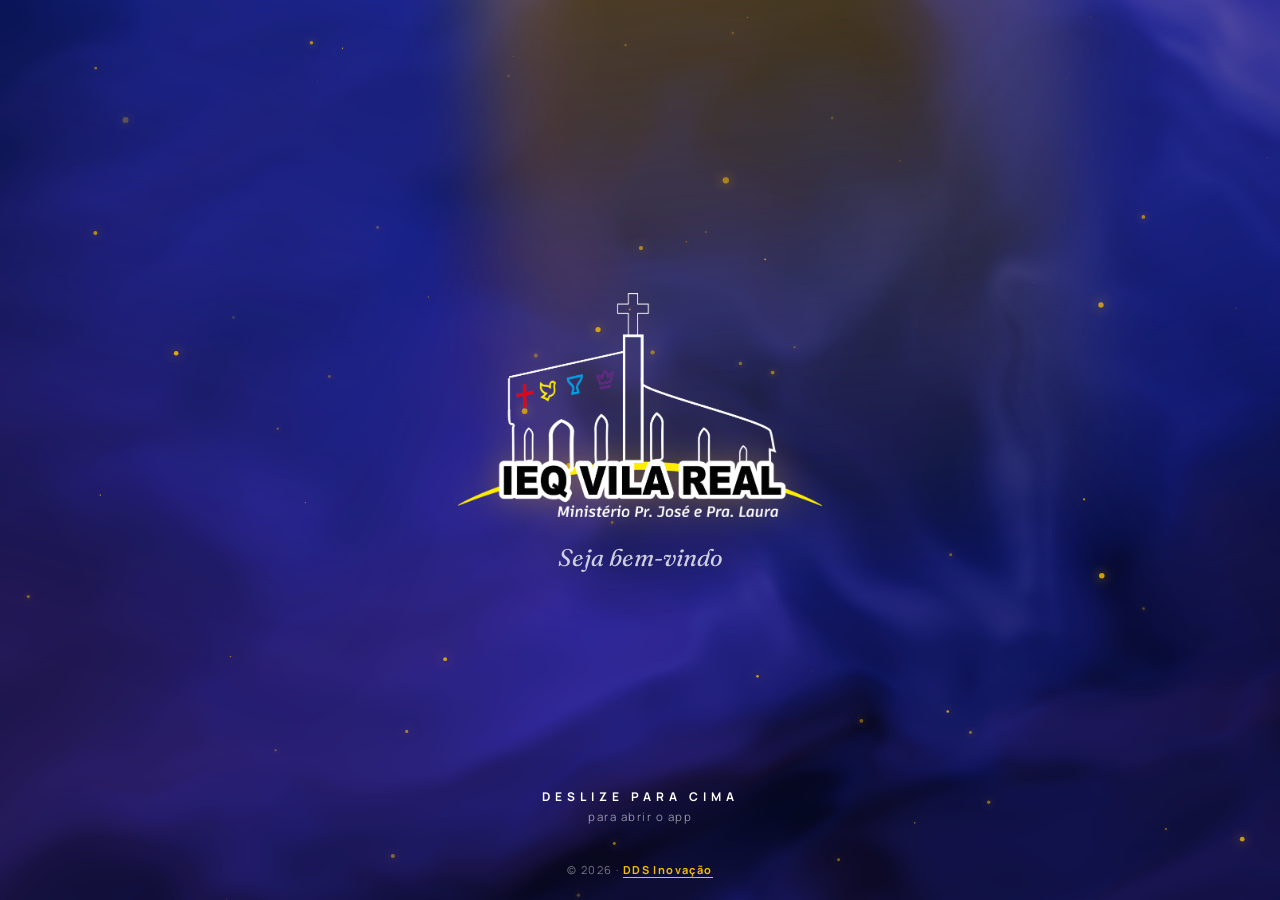
==== commit e7b36c2c: "Rol de membros: mesmo visual da Catedral (chips, contadores, cartões com WhatsApp) Co-Authored-By: C" ====
--- a/app/index.html
+++ b/app/index.html
@@ -15,15 +15,15 @@
 <link rel="preconnect" href="https://fonts.gstatic.com" crossorigin>
 <link href="https://fonts.googleapis.com/css2?family=Jost:wght@200;300;400;500;600&family=Plus+Jakarta+Sans:wght@400;500;600;700;800&family=Montserrat:wght@500;600;700;800&family=Inter:wght@400;500;600;700&family=Kalam:wght@400;700&family=Caveat:wght@600;700&family=Comic+Neue:wght@400;700&display=swap" rel="stylesheet">
 <script>try{if(localStorage.getItem("igr_tema")!=="escuro")document.documentElement.classList.add("claro")}catch(e){document.documentElement.classList.add("claro")}</script>
-<link rel="stylesheet" href="style.css?v=1795281948">
-<link rel="stylesheet" href="design-v5.css?v=1795281948">
-<link rel="stylesheet" href="design-v6.css?v=1795281948">
-<link rel="stylesheet" href="design-v7.css?v=1795281948">
-<link rel="stylesheet" href="design-v8.css?v=1795281948">
-<link rel="stylesheet" href="design-v9.css?v=1795281948">
-<link rel="stylesheet" href="design-v10.css?v=1795281948">
-<link rel="stylesheet" href="design-v11.css?v=1795281948">
-<link rel="stylesheet" href="carteirinha.css?v=1795281948">
+<link rel="stylesheet" href="style.css?v=1795282139">
+<link rel="stylesheet" href="design-v5.css?v=1795282139">
+<link rel="stylesheet" href="design-v6.css?v=1795282139">
+<link rel="stylesheet" href="design-v7.css?v=1795282139">
+<link rel="stylesheet" href="design-v8.css?v=1795282139">
+<link rel="stylesheet" href="design-v9.css?v=1795282139">
+<link rel="stylesheet" href="design-v10.css?v=1795282139">
+<link rel="stylesheet" href="design-v11.css?v=1795282139">
+<link rel="stylesheet" href="carteirinha.css?v=1795282139">
 <link rel="preload" href="assets/fonts/instrument-serif-latin-400-normal.woff2" as="font" type="font/woff2" crossorigin>
 <script src="https://cdn.jsdelivr.net/npm/@supabase/supabase-js@2"></script>
 <script src="https://cdn.jsdelivr.net/npm/pdfjs-dist@3.11.174/build/pdf.min.js"></script>
@@ -456,21 +456,19 @@
       <div class="admin-painel-aba" data-admin-painel="rol" style="display:none;">
         <div class="admin-aba-voltar" data-voltar-admin>← Voltar ao painel</div>
         <div class="section-label"><b>Rol de membros</b></div>
-        <p class="hint" style="margin-top:-6px;">Veja todos os membros da igreja e exporte em PDF ou Excel. O que você filtrar na tela é o que vai pro arquivo.</p>
+        <div class="rol-acoes">
+          <button class="btn btn-primary" id="rol-btn-excel" type="button">Baixar Excel</button>
+          <button class="btn btn-ghost" id="rol-btn-pdf" type="button">Baixar PDF</button>
+        </div>
+        <input type="search" class="rol-busca" id="rol-busca" placeholder="Buscar por nome, telefone ou nº" aria-label="Buscar membro" autocomplete="off">
+        <select class="rol-busca" id="rol-filtro-grupo" aria-label="Filtrar por grupo ou departamento"><option value="">Todos os grupos e departamentos</option></select>
+        <input type="hidden" id="rol-filtro-tipo" value="">
+        <div class="rol-chips" id="rol-chips" role="group" aria-label="Filtro">
+          <button type="button" data-t="" aria-pressed="true">Todos</button><button type="button" data-t="batizados">Batizados</button><button type="button" data-t="nao-batizados">Não batizados</button><button type="button" data-t="lideres">Líderes</button><button type="button" data-t="aniversariantes">Aniversariantes do mês</button>
+        </div>
         <div class="rol-tiles" id="rol-resumo"></div>
-        <div class="card">
-          <div class="field"><label>Buscar</label><input id="rol-busca" type="search" placeholder="Nome ou telefone..." autocomplete="off"></div>
-          <div style="display:flex;gap:10px;">
-            <div class="field" style="flex:1;min-width:0;margin-bottom:0;"><label>Grupo / departamento</label><select id="rol-filtro-grupo"><option value="">Todos</option></select></div>
-            <div class="field" style="flex:1;min-width:0;margin-bottom:0;"><label>Mostrar</label><select id="rol-filtro-tipo"></select></div>
-          </div>
-        </div>
-        <div class="rol-acoes">
-          <button class="btn btn-primary" id="rol-btn-pdf" type="button">📄 Exportar PDF</button>
-          <button class="btn btn-ghost" id="rol-btn-excel" type="button">📊 Exportar Excel</button>
-        </div>
-        <p class="hint" id="rol-contagem"></p>
         <div id="rol-lista"></div>
+        <p class="hint" id="rol-contagem" style="margin-top:12px;"></p>
       </div>
 
       <div class="admin-painel-aba" data-admin-painel="membros" style="display:none;">
@@ -2441,16 +2439,16 @@
 </div>
 
 <script src="config.js"></script>
-<script>window.APP_VERSION = "1795281948";</script>
-<script src="motion.js?v=1795281948"></script>
-<script src="app.js?v=1795281948"></script>
-<script src="v7.js?v=1795281948"></script>
-<script src="assets/gsap.min.js?v=1795281948"></script>
-<script src="v8.js?v=1795281948"></script>
-<script src="v9.js?v=1795281948"></script>
-<script src="v11.js?v=1795281948"></script>
-<script src="stories.js?v=1795281948"></script>
-<script src="carteirinha.js?v=1795281948"></script>
-<script src="rol.js?v=1795281948"></script>
+<script>window.APP_VERSION = "1795282139";</script>
+<script src="motion.js?v=1795282139"></script>
+<script src="app.js?v=1795282139"></script>
+<script src="v7.js?v=1795282139"></script>
+<script src="assets/gsap.min.js?v=1795282139"></script>
+<script src="v8.js?v=1795282139"></script>
+<script src="v9.js?v=1795282139"></script>
+<script src="v11.js?v=1795282139"></script>
+<script src="stories.js?v=1795282139"></script>
+<script src="carteirinha.js?v=1795282139"></script>
+<script src="rol.js?v=1795282139"></script>
 </body>
 </html>
